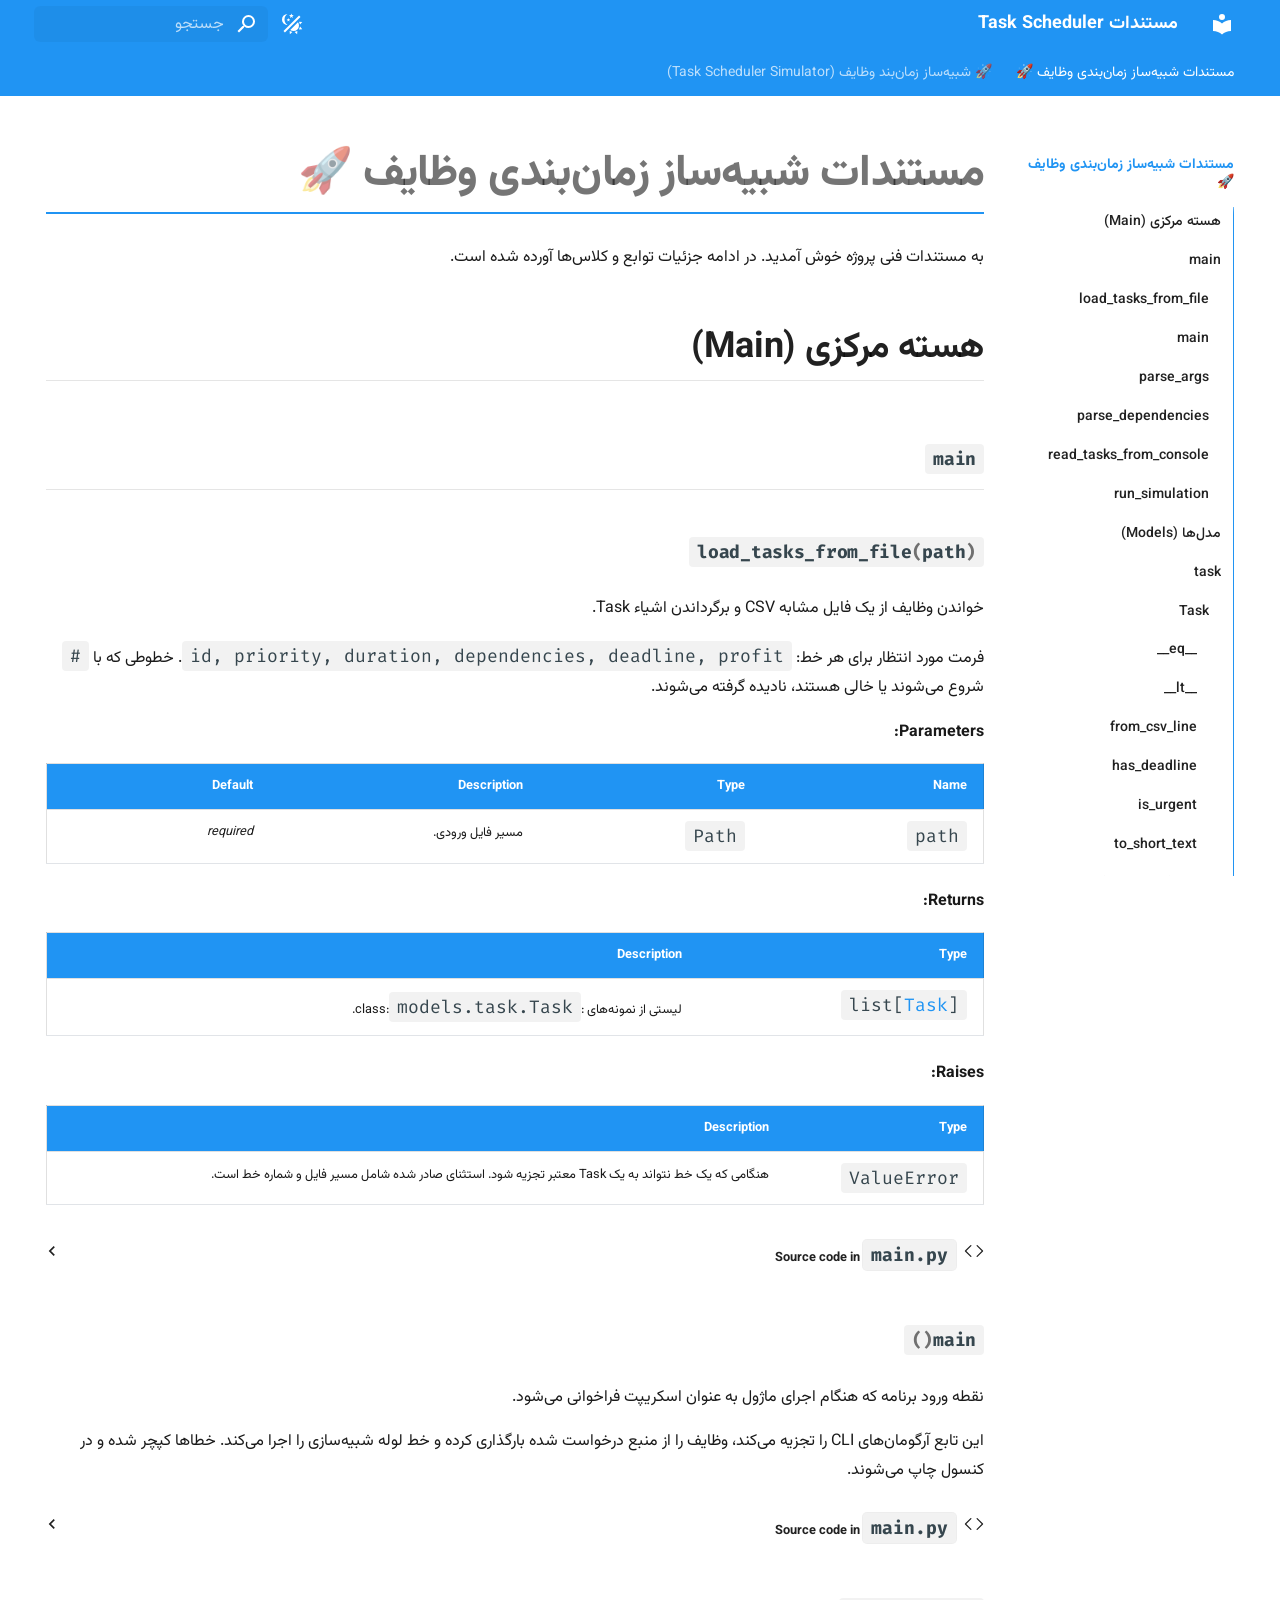
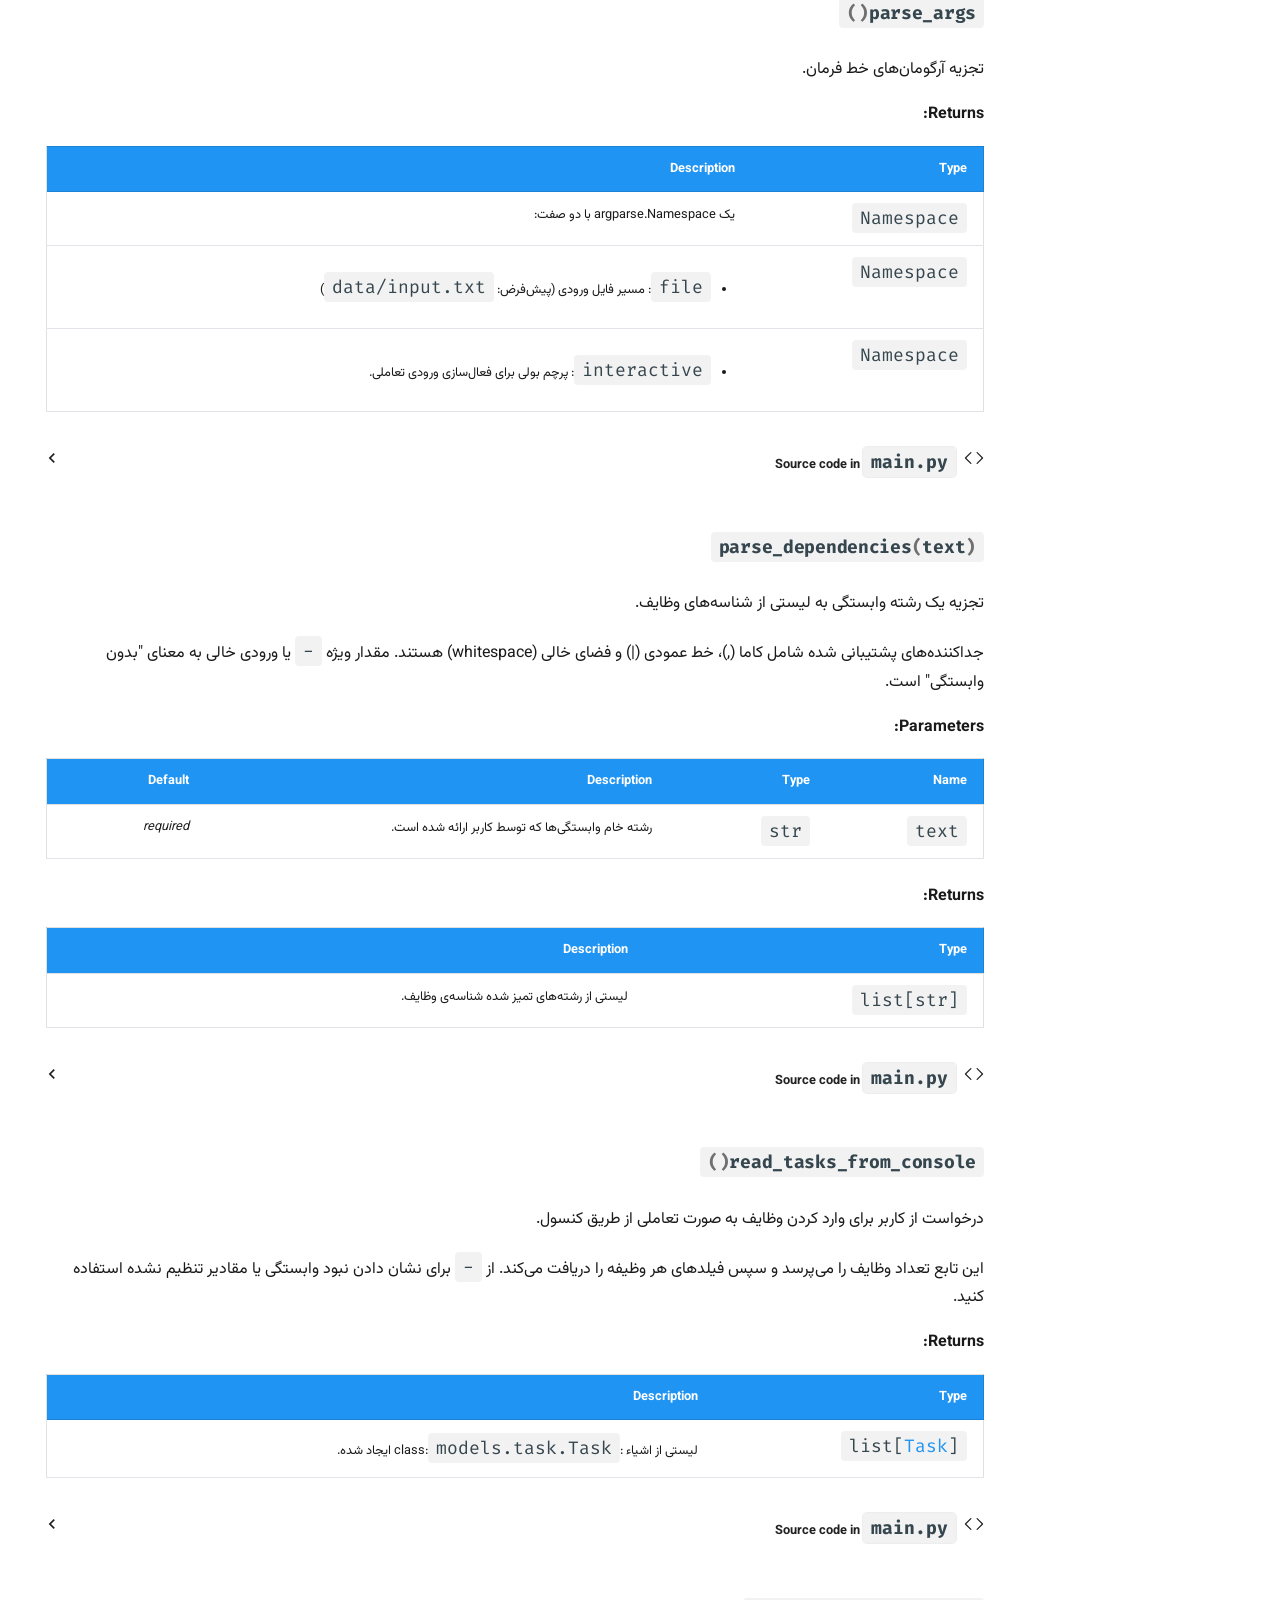
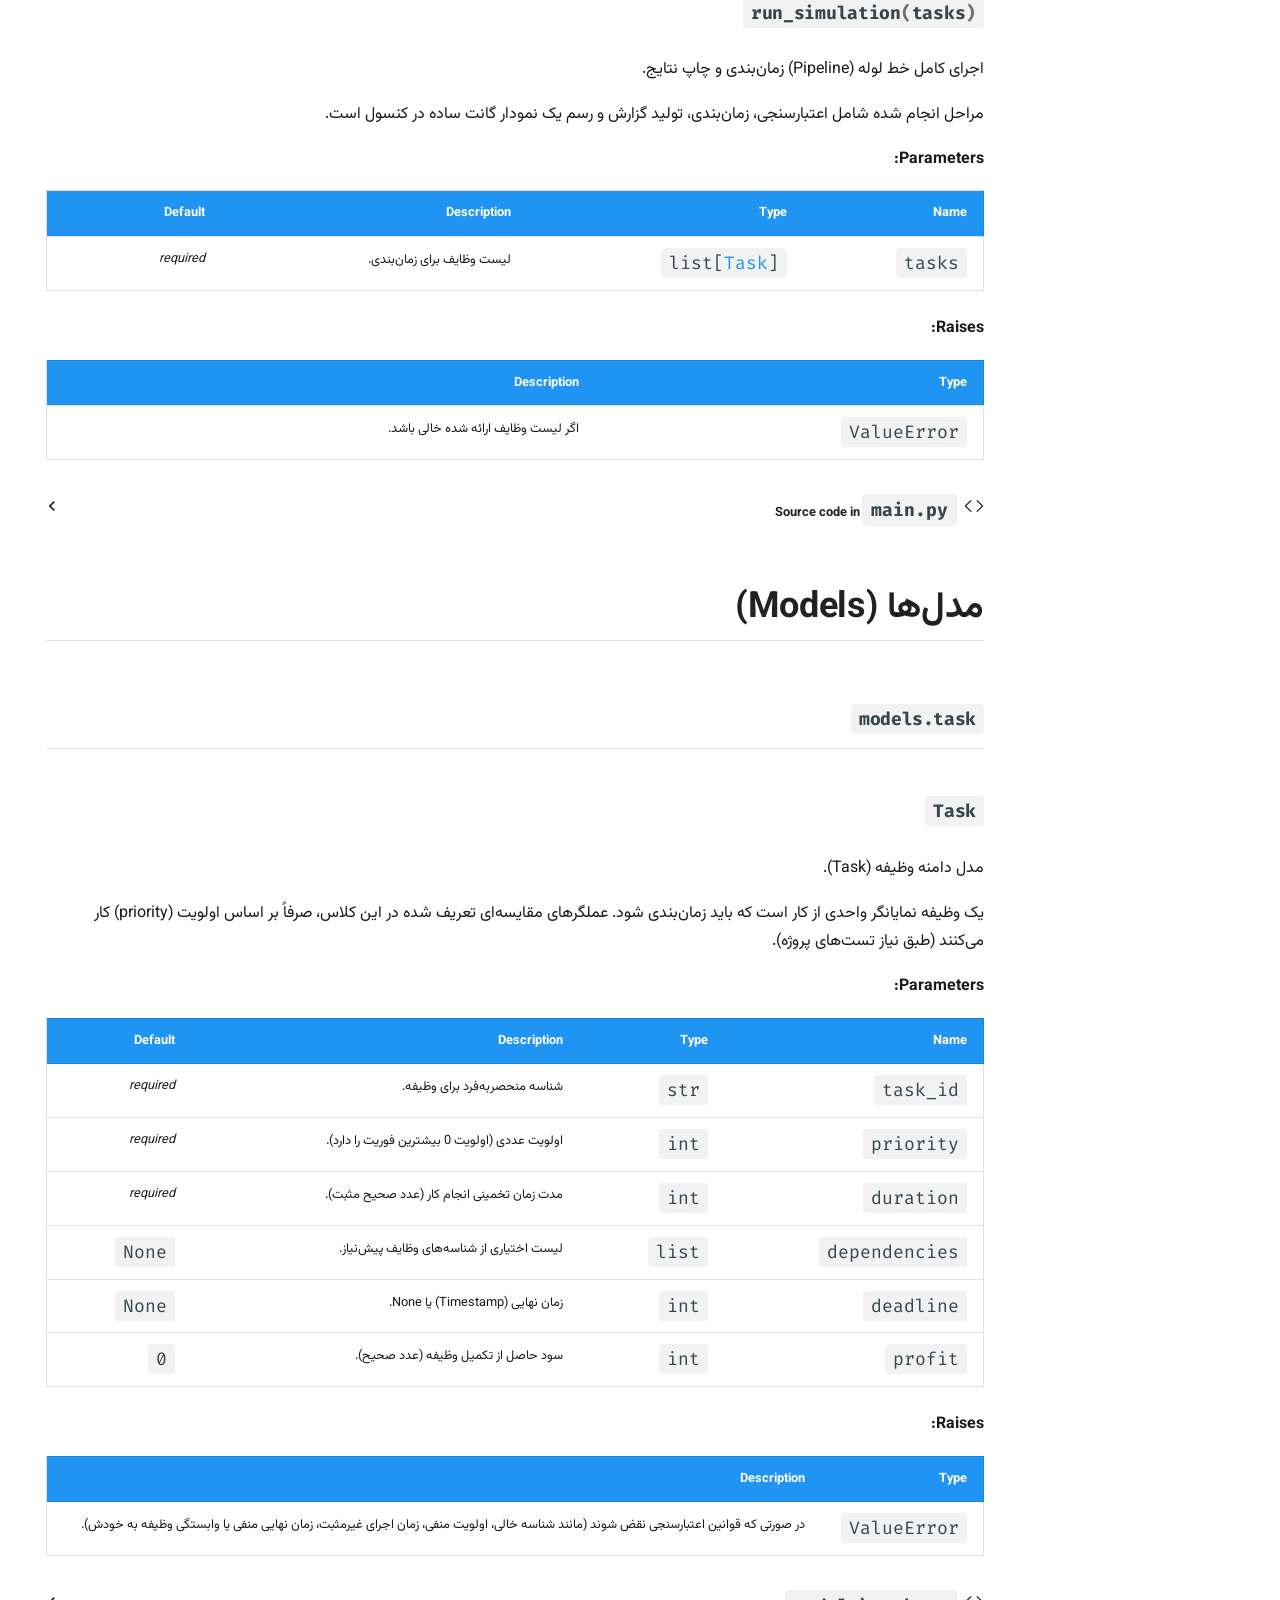
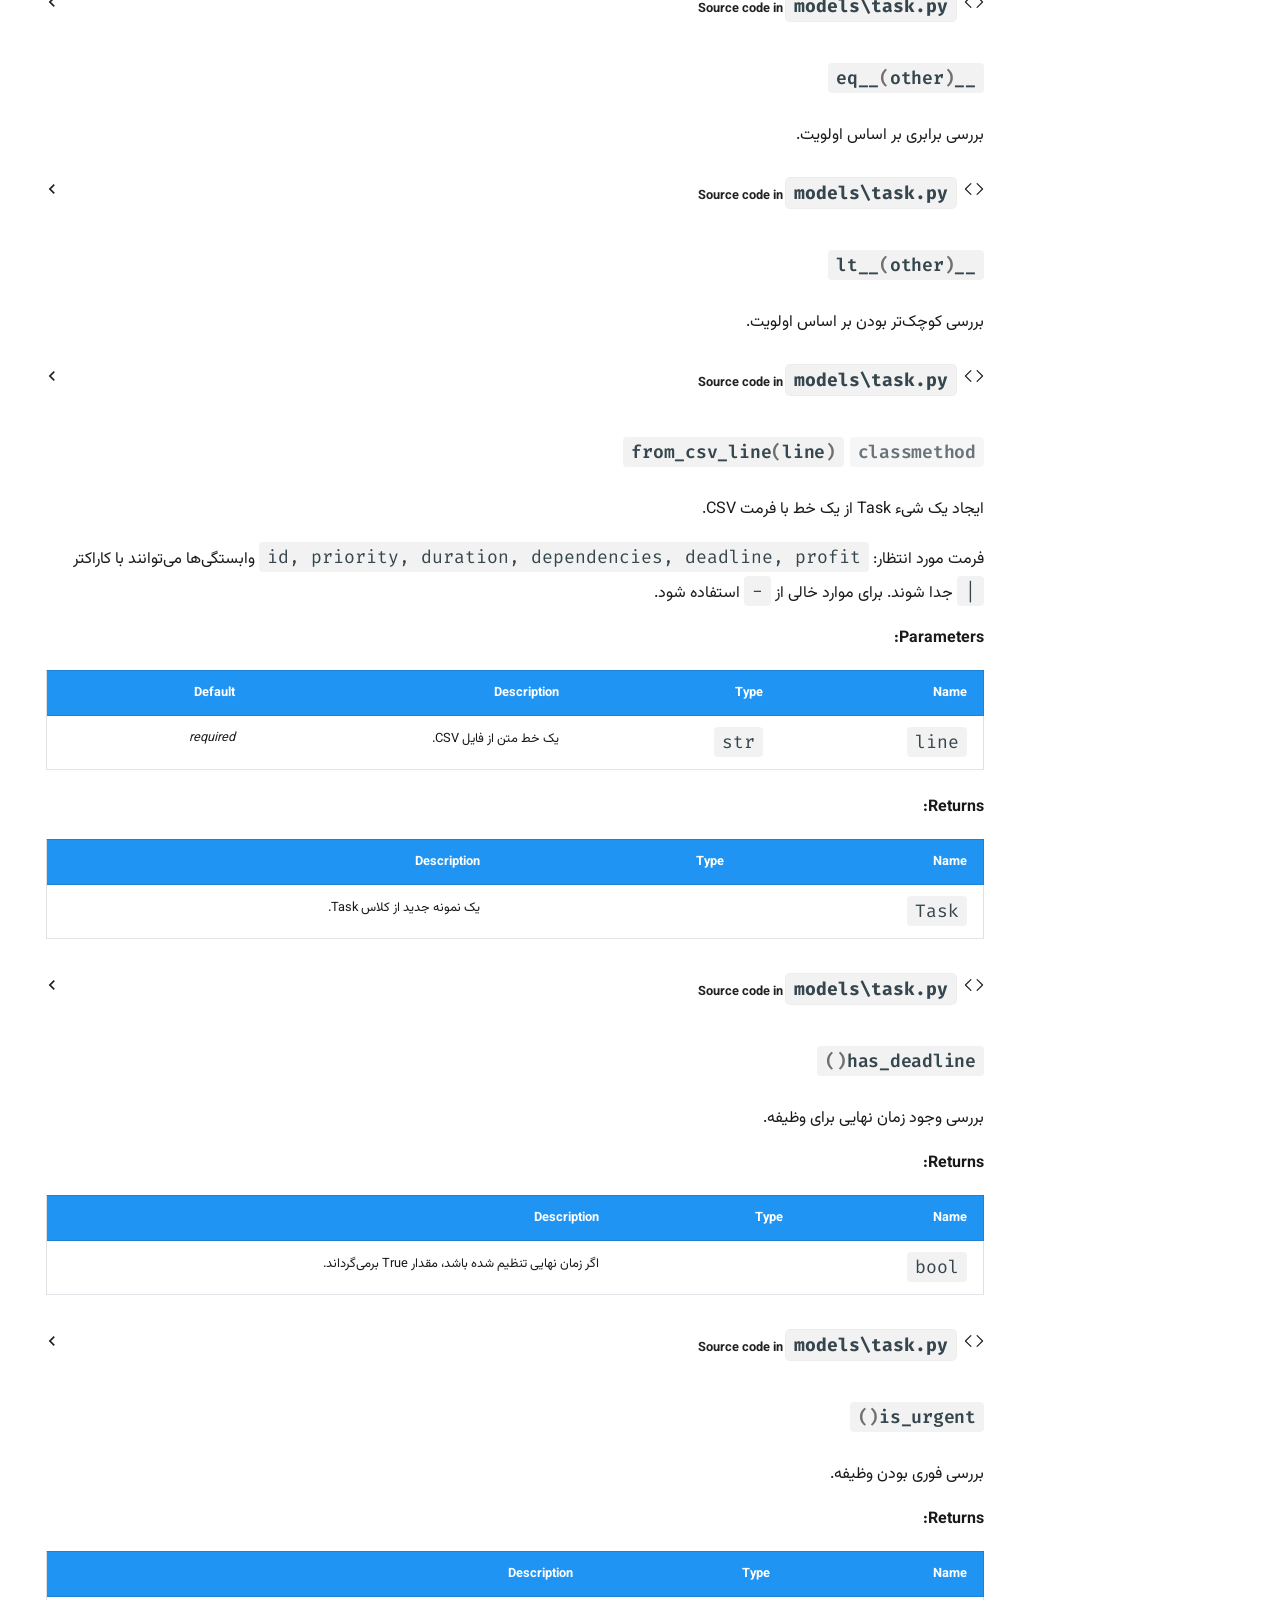
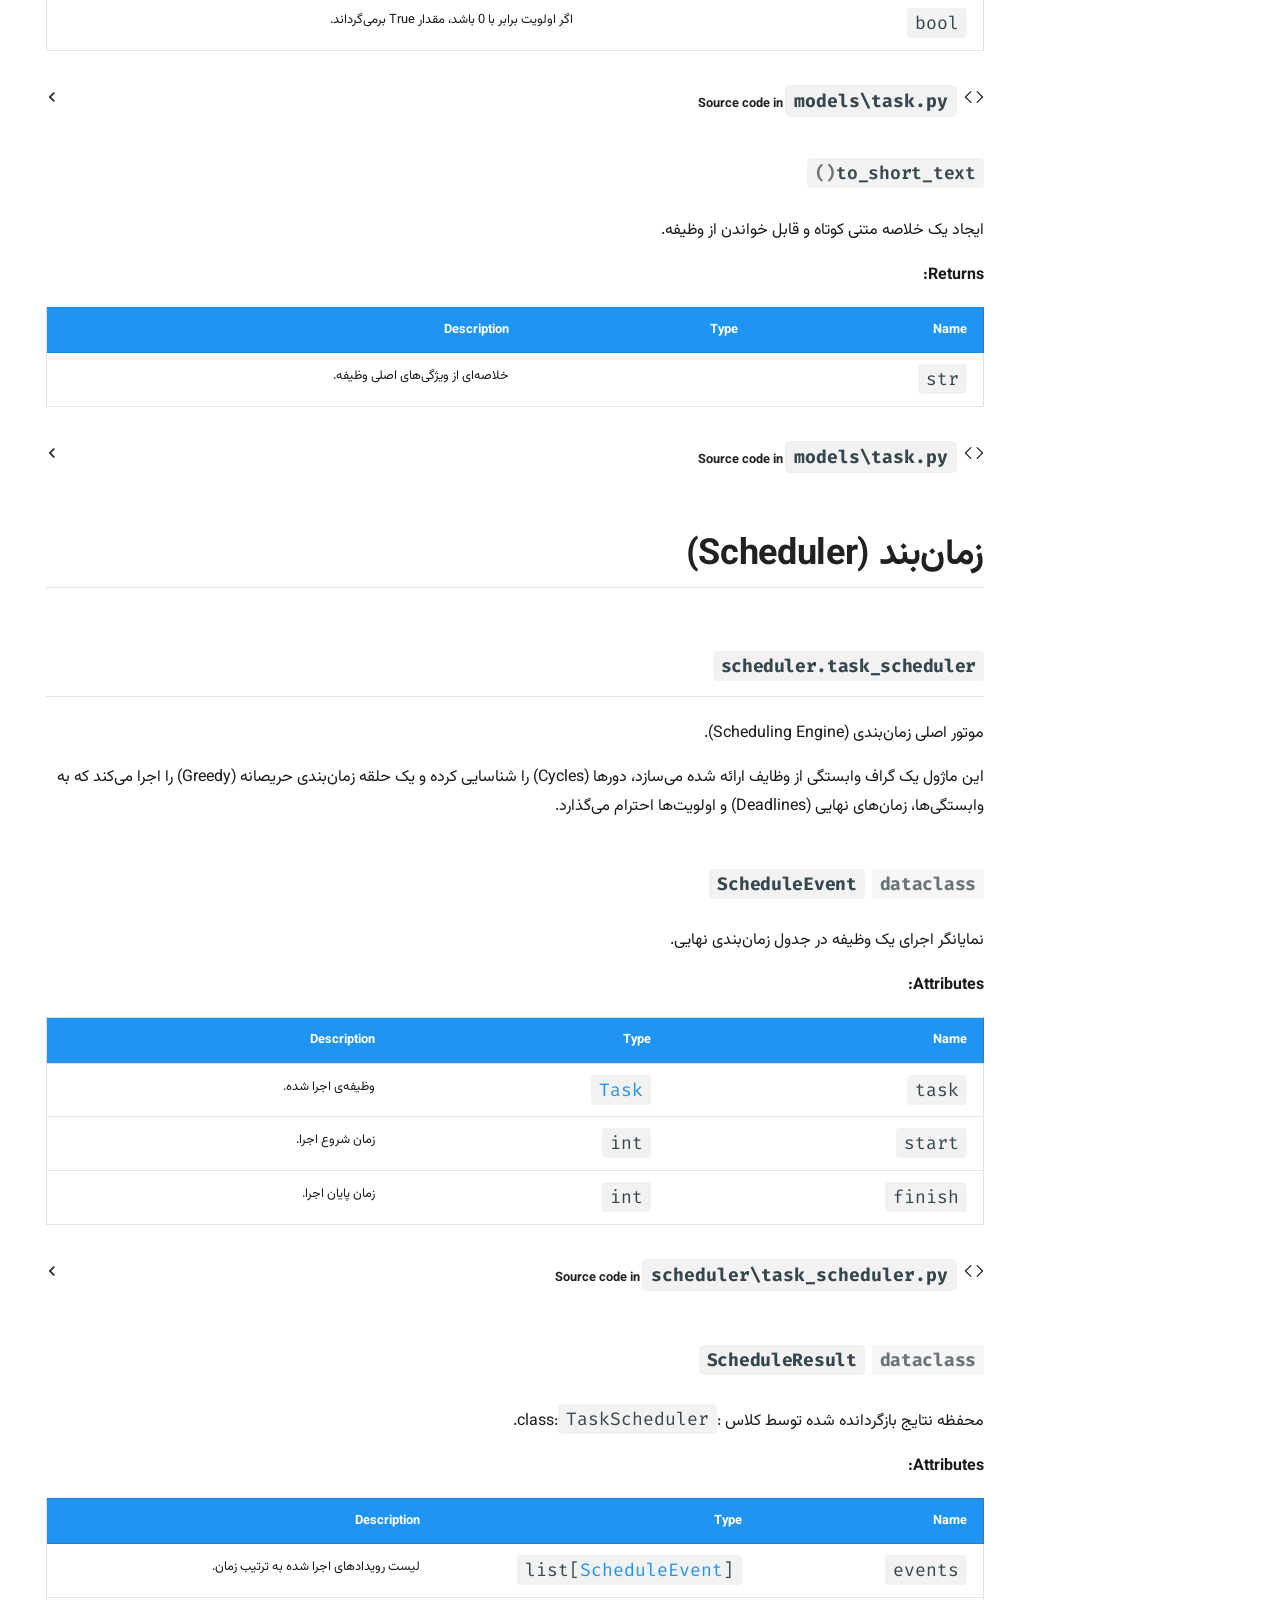
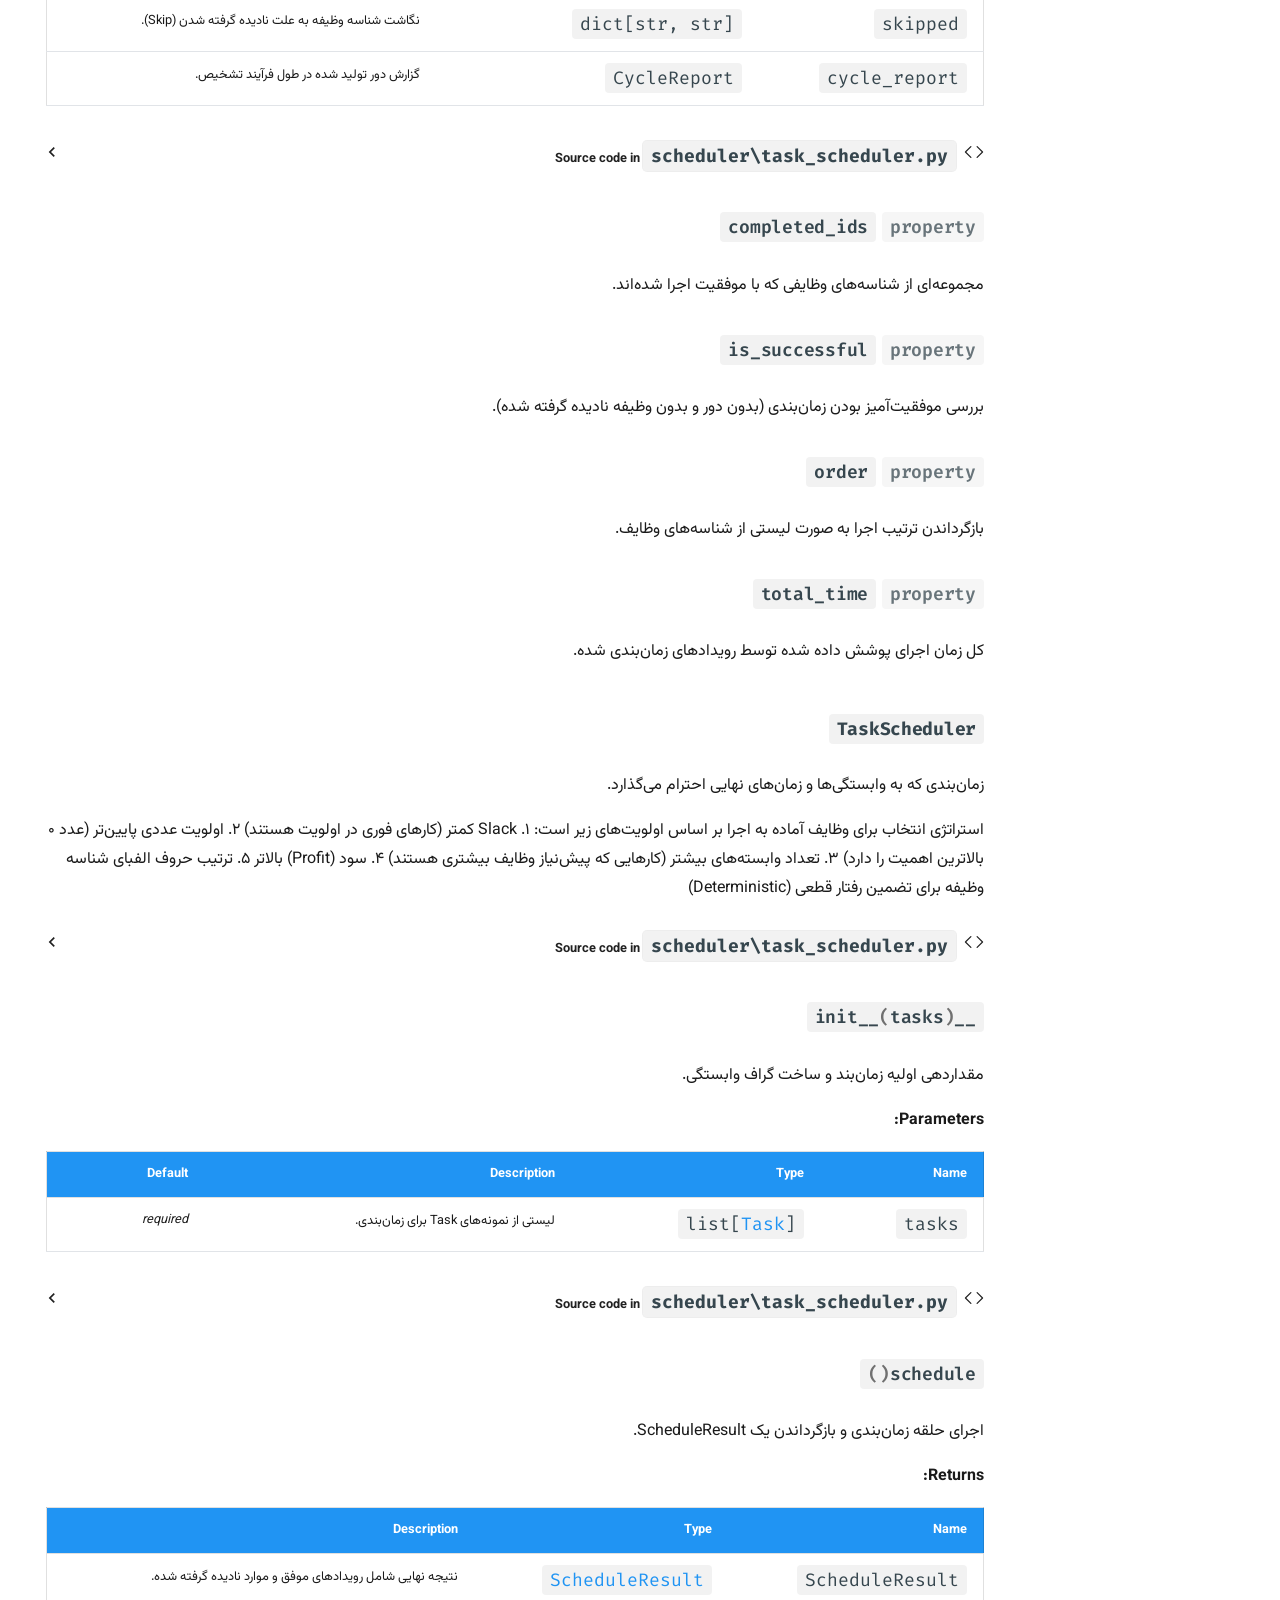
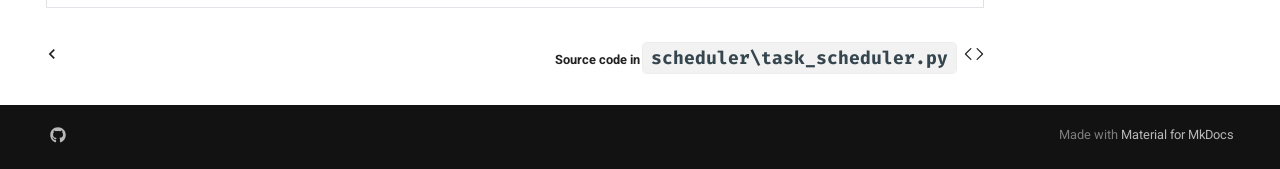
==== index.html @ 0ba15f2e "Deployed d04fdcf with MkDocs version: 1.6.1" ====
<!doctype html>
<html lang="fa" class="no-js">
  <head>
    
      <meta charset="utf-8">
      <meta name="viewport" content="width=device-width,initial-scale=1">
      
        <meta name="description" content="مستندات پروژه شبیه‌ساز زمان‌بند وظایف">
      
      
      
        <link rel="canonical" href="https://your-site-url.com/">
      
      
      
        <link rel="next" href="presentation/">
      
      
        
      
      
      <link rel="icon" href="assets/images/favicon.png">
      <meta name="generator" content="mkdocs-1.6.1, mkdocs-material-9.7.6">
    
    
      
        <title>مستندات Task Scheduler</title>
      
    
    
      <link rel="stylesheet" href="assets/stylesheets/main.484c7ddc.min.css">
      
        
        <link rel="stylesheet" href="assets/stylesheets/palette.ab4e12ef.min.css">
      
      


    
    
      
    
    
      
        
        
        <link rel="preconnect" href="https://fonts.gstatic.com" crossorigin>
        <link rel="stylesheet" href="https://fonts.googleapis.com/css?family=Vazirmatn:300,300i,400,400i,700,700i%7CFira+Code:400,400i,700,700i&display=fallback">
        <style>:root{--md-text-font:"Vazirmatn";--md-code-font:"Fira Code"}</style>
      
    
    
      <link rel="stylesheet" href="assets/_mkdocstrings.css">
    
      <link rel="stylesheet" href="stylesheets/extra.css">
    
    <script>__md_scope=new URL(".",location),__md_hash=e=>[...e].reduce(((e,_)=>(e<<5)-e+_.charCodeAt(0)),0),__md_get=(e,_=localStorage,t=__md_scope)=>JSON.parse(_.getItem(t.pathname+"."+e)),__md_set=(e,_,t=localStorage,a=__md_scope)=>{try{t.setItem(a.pathname+"."+e,JSON.stringify(_))}catch(e){}}</script>
    
      

    
    
  </head>
  
  
    
    
      
    
    
    
    
    <body dir="rtl" data-md-color-scheme="default" data-md-color-primary="blue" data-md-color-accent="blue">
  
    
    <input class="md-toggle" data-md-toggle="drawer" type="checkbox" id="__drawer" autocomplete="off">
    <input class="md-toggle" data-md-toggle="search" type="checkbox" id="__search" autocomplete="off">
    <label class="md-overlay" for="__drawer"></label>
    <div data-md-component="skip">
      
        
        <a href="#_1" class="md-skip">
          پرش به محتویات
        </a>
      
    </div>
    <div data-md-component="announce">
      
    </div>
    
    
      

<header class="md-header" data-md-component="header">
  <nav class="md-header__inner md-grid" aria-label="سرتیتر">
    <a href="." title="مستندات Task Scheduler" class="md-header__button md-logo" aria-label="مستندات Task Scheduler" data-md-component="logo">
      
  
  <svg xmlns="http://www.w3.org/2000/svg" viewBox="0 0 24 24"><path d="M12 8a3 3 0 0 0 3-3 3 3 0 0 0-3-3 3 3 0 0 0-3 3 3 3 0 0 0 3 3m0 3.54C9.64 9.35 6.5 8 3 8v11c3.5 0 6.64 1.35 9 3.54 2.36-2.19 5.5-3.54 9-3.54V8c-3.5 0-6.64 1.35-9 3.54"/></svg>

    </a>
    <label class="md-header__button md-icon" for="__drawer">
      
      <svg xmlns="http://www.w3.org/2000/svg" viewBox="0 0 24 24"><path d="M3 6h18v2H3zm0 5h18v2H3zm0 5h18v2H3z"/></svg>
    </label>
    <div class="md-header__title" data-md-component="header-title">
      <div class="md-header__ellipsis">
        <div class="md-header__topic">
          <span class="md-ellipsis">
            مستندات Task Scheduler
          </span>
        </div>
        <div class="md-header__topic" data-md-component="header-topic">
          <span class="md-ellipsis">
            
              مستندات شبیه‌ساز زمان‌بندی وظایف 🚀
            
          </span>
        </div>
      </div>
    </div>
    
      
        <form class="md-header__option" data-md-component="palette">
  
    
    
    
    <input class="md-option" data-md-color-media="" data-md-color-scheme="default" data-md-color-primary="blue" data-md-color-accent="blue"  aria-label="تغییر به حالت تاریک"  type="radio" name="__palette" id="__palette_0">
    
      <label class="md-header__button md-icon" title="تغییر به حالت تاریک" for="__palette_1" hidden>
        <svg xmlns="http://www.w3.org/2000/svg" viewBox="0 0 24 24"><path d="M7.5 2c-1.79 1.15-3 3.18-3 5.5s1.21 4.35 3.03 5.5C4.46 13 2 10.54 2 7.5A5.5 5.5 0 0 1 7.5 2m11.57 1.5 1.43 1.43L4.93 20.5 3.5 19.07zm-6.18 2.43L11.41 5 9.97 6l.42-1.7L9 3.24l1.75-.12.58-1.65L12 3.1l1.73.03-1.35 1.13zm-3.3 3.61-1.16-.73-1.12.78.34-1.32-1.09-.83 1.36-.09.45-1.29.51 1.27 1.36.03-1.05.87zM19 13.5a5.5 5.5 0 0 1-5.5 5.5c-1.22 0-2.35-.4-3.26-1.07l7.69-7.69c.67.91 1.07 2.04 1.07 3.26m-4.4 6.58 2.77-1.15-.24 3.35zm4.33-2.7 1.15-2.77 2.2 2.54zm1.15-4.96-1.14-2.78 3.34.24zM9.63 18.93l2.77 1.15-2.53 2.19z"/></svg>
      </label>
    
  
    
    
    
    <input class="md-option" data-md-color-media="" data-md-color-scheme="slate" data-md-color-primary="blue" data-md-color-accent="blue"  aria-label="تغییر به حالت روشن"  type="radio" name="__palette" id="__palette_1">
    
      <label class="md-header__button md-icon" title="تغییر به حالت روشن" for="__palette_0" hidden>
        <svg xmlns="http://www.w3.org/2000/svg" viewBox="0 0 24 24"><path d="M7.5 2c-1.79 1.15-3 3.18-3 5.5s1.21 4.35 3.03 5.5C4.46 13 2 10.54 2 7.5A5.5 5.5 0 0 1 7.5 2m11.57 1.5 1.43 1.43L4.93 20.5 3.5 19.07zm-6.18 2.43L11.41 5 9.97 6l.42-1.7L9 3.24l1.75-.12.58-1.65L12 3.1l1.73.03-1.35 1.13zm-3.3 3.61-1.16-.73-1.12.78.34-1.32-1.09-.83 1.36-.09.45-1.29.51 1.27 1.36.03-1.05.87zM19 13.5a5.5 5.5 0 0 1-5.5 5.5c-1.22 0-2.35-.4-3.26-1.07l7.69-7.69c.67.91 1.07 2.04 1.07 3.26m-4.4 6.58 2.77-1.15-.24 3.35zm4.33-2.7 1.15-2.77 2.2 2.54zm1.15-4.96-1.14-2.78 3.34.24zM9.63 18.93l2.77 1.15-2.53 2.19z"/></svg>
      </label>
    
  
</form>
      
    
    
      <script>var palette=__md_get("__palette");if(palette&&palette.color){if("(prefers-color-scheme)"===palette.color.media){var media=matchMedia("(prefers-color-scheme: light)"),input=document.querySelector(media.matches?"[data-md-color-media='(prefers-color-scheme: light)']":"[data-md-color-media='(prefers-color-scheme: dark)']");palette.color.media=input.getAttribute("data-md-color-media"),palette.color.scheme=input.getAttribute("data-md-color-scheme"),palette.color.primary=input.getAttribute("data-md-color-primary"),palette.color.accent=input.getAttribute("data-md-color-accent")}for(var[key,value]of Object.entries(palette.color))document.body.setAttribute("data-md-color-"+key,value)}</script>
    
    
    
      
      
        <label class="md-header__button md-icon" for="__search">
          
          <svg xmlns="http://www.w3.org/2000/svg" viewBox="0 0 24 24"><path d="M9.5 3A6.5 6.5 0 0 1 16 9.5c0 1.61-.59 3.09-1.56 4.23l.27.27h.79l5 5-1.5 1.5-5-5v-.79l-.27-.27A6.52 6.52 0 0 1 9.5 16 6.5 6.5 0 0 1 3 9.5 6.5 6.5 0 0 1 9.5 3m0 2C7 5 5 7 5 9.5S7 14 9.5 14 14 12 14 9.5 12 5 9.5 5"/></svg>
        </label>
        <div class="md-search" data-md-component="search" role="dialog">
  <label class="md-search__overlay" for="__search"></label>
  <div class="md-search__inner" role="search">
    <form class="md-search__form" name="search">
      <input type="text" class="md-search__input" name="query" aria-label="جستجو" placeholder="جستجو" autocapitalize="off" autocorrect="off" autocomplete="off" spellcheck="false" data-md-component="search-query" required>
      <label class="md-search__icon md-icon" for="__search">
        
        <svg xmlns="http://www.w3.org/2000/svg" viewBox="0 0 24 24"><path d="M9.5 3A6.5 6.5 0 0 1 16 9.5c0 1.61-.59 3.09-1.56 4.23l.27.27h.79l5 5-1.5 1.5-5-5v-.79l-.27-.27A6.52 6.52 0 0 1 9.5 16 6.5 6.5 0 0 1 3 9.5 6.5 6.5 0 0 1 9.5 3m0 2C7 5 5 7 5 9.5S7 14 9.5 14 14 12 14 9.5 12 5 9.5 5"/></svg>
        
        <svg xmlns="http://www.w3.org/2000/svg" viewBox="0 0 24 24"><path d="M20 11v2H8l5.5 5.5-1.42 1.42L4.16 12l7.92-7.92L13.5 5.5 8 11z"/></svg>
      </label>
      <nav class="md-search__options" aria-label="جستجو">
        
        <button type="reset" class="md-search__icon md-icon" title="بازنشانی" aria-label="بازنشانی" tabindex="-1">
          
          <svg xmlns="http://www.w3.org/2000/svg" viewBox="0 0 24 24"><path d="M19 6.41 17.59 5 12 10.59 6.41 5 5 6.41 10.59 12 5 17.59 6.41 19 12 13.41 17.59 19 19 17.59 13.41 12z"/></svg>
        </button>
      </nav>
      
    </form>
    <div class="md-search__output">
      <div class="md-search__scrollwrap" tabindex="0" data-md-scrollfix>
        <div class="md-search-result" data-md-component="search-result">
          <div class="md-search-result__meta">
            راه‌اندازی جستجو
          </div>
          <ol class="md-search-result__list" role="presentation"></ol>
        </div>
      </div>
    </div>
  </div>
</div>
      
    
    
  </nav>
  
</header>
    
    <div class="md-container" data-md-component="container">
      
      
        
          
            
<nav class="md-tabs" aria-label="زبانه‌ها" data-md-component="tabs">
  <div class="md-grid">
    <ul class="md-tabs__list">
      
        
  
  
  
    
  
  
    <li class="md-tabs__item md-tabs__item--active">
      <a href="." class="md-tabs__link">
        
  
  
    
  
  مستندات شبیه‌ساز زمان‌بندی وظایف 🚀

      </a>
    </li>
  

      
        
  
  
  
  
    <li class="md-tabs__item">
      <a href="presentation/" class="md-tabs__link">
        
  
  
    
  
  🚀 شبیه‌ساز زمان‌بند وظایف (Task Scheduler Simulator)

      </a>
    </li>
  

      
    </ul>
  </div>
</nav>
          
        
      
      <main class="md-main" data-md-component="main">
        <div class="md-main__inner md-grid">
          
            
              
              <div class="md-sidebar md-sidebar--primary" data-md-component="sidebar" data-md-type="navigation" >
                <div class="md-sidebar__scrollwrap">
                  <div class="md-sidebar__inner">
                    


  


  

<nav class="md-nav md-nav--primary md-nav--lifted md-nav--integrated" aria-label="هدایت" data-md-level="0">
  <label class="md-nav__title" for="__drawer">
    <a href="." title="مستندات Task Scheduler" class="md-nav__button md-logo" aria-label="مستندات Task Scheduler" data-md-component="logo">
      
  
  <svg xmlns="http://www.w3.org/2000/svg" viewBox="0 0 24 24"><path d="M12 8a3 3 0 0 0 3-3 3 3 0 0 0-3-3 3 3 0 0 0-3 3 3 3 0 0 0 3 3m0 3.54C9.64 9.35 6.5 8 3 8v11c3.5 0 6.64 1.35 9 3.54 2.36-2.19 5.5-3.54 9-3.54V8c-3.5 0-6.64 1.35-9 3.54"/></svg>

    </a>
    مستندات Task Scheduler
  </label>
  
  <ul class="md-nav__list" data-md-scrollfix>
    
      
      
  
  
    
  
  
  
    <li class="md-nav__item md-nav__item--active">
      
      <input class="md-nav__toggle md-toggle" type="checkbox" id="__toc">
      
      
        
      
      
        <label class="md-nav__link md-nav__link--active" for="__toc">
          
  
  
  <span class="md-ellipsis">
    
  
    مستندات شبیه‌ساز زمان‌بندی وظایف 🚀
  

    
  </span>
  
  

          <span class="md-nav__icon md-icon"></span>
        </label>
      
      <a href="." class="md-nav__link md-nav__link--active">
        
  
  
  <span class="md-ellipsis">
    
  
    مستندات شبیه‌ساز زمان‌بندی وظایف 🚀
  

    
  </span>
  
  

      </a>
      
        

<nav class="md-nav md-nav--secondary" aria-label="فهرست موضوعات">
  
  
  
    
  
  
    <label class="md-nav__title" for="__toc">
      <span class="md-nav__icon md-icon"></span>
      فهرست موضوعات
    </label>
    <ul class="md-nav__list" data-md-component="toc" data-md-scrollfix>
      
        <li class="md-nav__item">
  <a href="#main_1" class="md-nav__link">
    <span class="md-ellipsis">
      
        هسته مرکزی (Main)
      
    </span>
  </a>
  
</li>
      
        <li class="md-nav__item">
  <a href="#main" class="md-nav__link">
    <span class="md-ellipsis">
      
        main
      
    </span>
  </a>
  
    <nav class="md-nav" aria-label="main">
      <ul class="md-nav__list">
        
          <li class="md-nav__item">
  <a href="#main.load_tasks_from_file" class="md-nav__link">
    <span class="md-ellipsis">
      
        load_tasks_from_file
      
    </span>
  </a>
  
</li>
        
          <li class="md-nav__item">
  <a href="#main.main" class="md-nav__link">
    <span class="md-ellipsis">
      
        main
      
    </span>
  </a>
  
</li>
        
          <li class="md-nav__item">
  <a href="#main.parse_args" class="md-nav__link">
    <span class="md-ellipsis">
      
        parse_args
      
    </span>
  </a>
  
</li>
        
          <li class="md-nav__item">
  <a href="#main.parse_dependencies" class="md-nav__link">
    <span class="md-ellipsis">
      
        parse_dependencies
      
    </span>
  </a>
  
</li>
        
          <li class="md-nav__item">
  <a href="#main.read_tasks_from_console" class="md-nav__link">
    <span class="md-ellipsis">
      
        read_tasks_from_console
      
    </span>
  </a>
  
</li>
        
          <li class="md-nav__item">
  <a href="#main.run_simulation" class="md-nav__link">
    <span class="md-ellipsis">
      
        run_simulation
      
    </span>
  </a>
  
</li>
        
      </ul>
    </nav>
  
</li>
      
        <li class="md-nav__item">
  <a href="#models" class="md-nav__link">
    <span class="md-ellipsis">
      
        مدل‌ها (Models)
      
    </span>
  </a>
  
</li>
      
        <li class="md-nav__item">
  <a href="#models.task" class="md-nav__link">
    <span class="md-ellipsis">
      
        task
      
    </span>
  </a>
  
    <nav class="md-nav" aria-label="task">
      <ul class="md-nav__list">
        
          <li class="md-nav__item">
  <a href="#models.task.Task" class="md-nav__link">
    <span class="md-ellipsis">
      
        Task
      
    </span>
  </a>
  
    <nav class="md-nav" aria-label="Task">
      <ul class="md-nav__list">
        
          <li class="md-nav__item">
  <a href="#models.task.Task.__eq__" class="md-nav__link">
    <span class="md-ellipsis">
      
        __eq__
      
    </span>
  </a>
  
</li>
        
          <li class="md-nav__item">
  <a href="#models.task.Task.__lt__" class="md-nav__link">
    <span class="md-ellipsis">
      
        __lt__
      
    </span>
  </a>
  
</li>
        
          <li class="md-nav__item">
  <a href="#models.task.Task.from_csv_line" class="md-nav__link">
    <span class="md-ellipsis">
      
        from_csv_line
      
    </span>
  </a>
  
</li>
        
          <li class="md-nav__item">
  <a href="#models.task.Task.has_deadline" class="md-nav__link">
    <span class="md-ellipsis">
      
        has_deadline
      
    </span>
  </a>
  
</li>
        
          <li class="md-nav__item">
  <a href="#models.task.Task.is_urgent" class="md-nav__link">
    <span class="md-ellipsis">
      
        is_urgent
      
    </span>
  </a>
  
</li>
        
          <li class="md-nav__item">
  <a href="#models.task.Task.to_short_text" class="md-nav__link">
    <span class="md-ellipsis">
      
        to_short_text
      
    </span>
  </a>
  
</li>
        
      </ul>
    </nav>
  
</li>
        
      </ul>
    </nav>
  
</li>
      
        <li class="md-nav__item">
  <a href="#scheduler" class="md-nav__link">
    <span class="md-ellipsis">
      
        زمان‌بند (Scheduler)
      
    </span>
  </a>
  
</li>
      
        <li class="md-nav__item">
  <a href="#scheduler.task_scheduler" class="md-nav__link">
    <span class="md-ellipsis">
      
        task_scheduler
      
    </span>
  </a>
  
    <nav class="md-nav" aria-label="task_scheduler">
      <ul class="md-nav__list">
        
          <li class="md-nav__item">
  <a href="#scheduler.task_scheduler.ScheduleEvent" class="md-nav__link">
    <span class="md-ellipsis">
      
        ScheduleEvent
      
    </span>
  </a>
  
</li>
        
          <li class="md-nav__item">
  <a href="#scheduler.task_scheduler.ScheduleResult" class="md-nav__link">
    <span class="md-ellipsis">
      
        ScheduleResult
      
    </span>
  </a>
  
    <nav class="md-nav" aria-label="ScheduleResult">
      <ul class="md-nav__list">
        
          <li class="md-nav__item">
  <a href="#scheduler.task_scheduler.ScheduleResult.completed_ids" class="md-nav__link">
    <span class="md-ellipsis">
      
        completed_ids
      
    </span>
  </a>
  
</li>
        
          <li class="md-nav__item">
  <a href="#scheduler.task_scheduler.ScheduleResult.is_successful" class="md-nav__link">
    <span class="md-ellipsis">
      
        is_successful
      
    </span>
  </a>
  
</li>
        
          <li class="md-nav__item">
  <a href="#scheduler.task_scheduler.ScheduleResult.order" class="md-nav__link">
    <span class="md-ellipsis">
      
        order
      
    </span>
  </a>
  
</li>
        
          <li class="md-nav__item">
  <a href="#scheduler.task_scheduler.ScheduleResult.total_time" class="md-nav__link">
    <span class="md-ellipsis">
      
        total_time
      
    </span>
  </a>
  
</li>
        
      </ul>
    </nav>
  
</li>
        
          <li class="md-nav__item">
  <a href="#scheduler.task_scheduler.TaskScheduler" class="md-nav__link">
    <span class="md-ellipsis">
      
        TaskScheduler
      
    </span>
  </a>
  
    <nav class="md-nav" aria-label="TaskScheduler">
      <ul class="md-nav__list">
        
          <li class="md-nav__item">
  <a href="#scheduler.task_scheduler.TaskScheduler.__init__" class="md-nav__link">
    <span class="md-ellipsis">
      
        __init__
      
    </span>
  </a>
  
</li>
        
          <li class="md-nav__item">
  <a href="#scheduler.task_scheduler.TaskScheduler.schedule" class="md-nav__link">
    <span class="md-ellipsis">
      
        schedule
      
    </span>
  </a>
  
</li>
        
      </ul>
    </nav>
  
</li>
        
      </ul>
    </nav>
  
</li>
      
    </ul>
  
</nav>
      
    </li>
  

    
      
      
  
  
  
  
    <li class="md-nav__item">
      <a href="presentation/" class="md-nav__link">
        
  
  
  <span class="md-ellipsis">
    
  
    🚀 شبیه‌ساز زمان‌بند وظایف (Task Scheduler Simulator)
  

    
  </span>
  
  

      </a>
    </li>
  

    
  </ul>
</nav>
                  </div>
                </div>
              </div>
            
            
          
          
            <div class="md-content" data-md-component="content">
              
              <article class="md-content__inner md-typeset">
                
                  



<h1 id="_1">مستندات شبیه‌ساز زمان‌بندی وظایف 🚀<a class="headerlink" href="#_1" title="Permanent link">¶</a></h1>
<p>به مستندات فنی پروژه خوش آمدید. در ادامه جزئیات توابع و کلاس‌ها آورده شده است.</p>
<h2 id="main_1">هسته مرکزی (Main)<a class="headerlink" href="#main_1" title="Permanent link">¶</a></h2>


<div class="doc doc-object doc-module">



<h2 id="main" class="doc doc-heading">
            <code>main</code>


<a href="#main" class="headerlink" title="Permanent link">¶</a></h2>

    <div class="doc doc-contents first">










<div class="doc doc-children">










<div class="doc doc-object doc-function">


<h3 id="main.load_tasks_from_file" class="doc doc-heading">
            <code class="highlight language-python"><span class="n">load_tasks_from_file</span><span class="p">(</span><span class="n">path</span><span class="p">)</span></code>

<a href="#main.load_tasks_from_file" class="headerlink" title="Permanent link">¶</a></h3>


    <div class="doc doc-contents ">

        <p>خواندن وظایف از یک فایل مشابه CSV و برگرداندن اشیاء Task.</p>
<p>فرمت مورد انتظار برای هر خط: <code>id, priority, duration, dependencies, deadline, profit</code>.
خطوطی که با <code>#</code> شروع می‌شوند یا خالی هستند، نادیده گرفته می‌شوند.</p>


<p><span class="doc-section-title">Parameters:</span></p>
    <table>
      <thead>
        <tr>
          <th>Name</th>
          <th>Type</th>
          <th>Description</th>
          <th>Default</th>
        </tr>
      </thead>
      <tbody>
          <tr class="doc-section-item">
            <td>
                <code>path</code>
            </td>
            <td>
                  <code><span title="pathlib.Path">Path</span></code>
            </td>
            <td>
              <div class="doc-md-description">
                <p>مسیر فایل ورودی.</p>
              </div>
            </td>
            <td>
                <em>required</em>
            </td>
          </tr>
      </tbody>
    </table>


    <p><span class="doc-section-title">Returns:</span></p>
    <table>
      <thead>
        <tr>
          <th>Type</th>
          <th>Description</th>
        </tr>
      </thead>
      <tbody>
          <tr class="doc-section-item">
            <td>
                  <code><span title="list">list</span>[<a class="autorefs autorefs-internal" title="Task (models.task.Task)" href="#models.task.Task">Task</a>]</code>
            </td>
            <td>
              <div class="doc-md-description">
                <p>لیستی از نمونه‌های :class:<code>models.task.Task</code>.</p>
              </div>
            </td>
          </tr>
      </tbody>
    </table>


<p><span class="doc-section-title">Raises:</span></p>
    <table>
      <thead>
        <tr>
          <th>Type</th>
          <th>Description</th>
        </tr>
      </thead>
      <tbody>
          <tr class="doc-section-item">
            <td>
                  <code><span title="ValueError">ValueError</span></code>
            </td>
            <td>
              <div class="doc-md-description">
                <p>هنگامی که یک خط نتواند به یک Task معتبر تجزیه شود. 
استثنای صادر شده شامل مسیر فایل و شماره خط است.</p>
              </div>
            </td>
          </tr>
      </tbody>
    </table>


            <details class="mkdocstrings-source">
              <summary>Source code in <code>main.py</code></summary>
              <div class="language-python highlight"><table class="highlighttable"><tr><td class="linenos"><div class="linenodiv"><pre><span></span><span class="normal"><a href="#__codelineno-0-52">52</a></span>
<span class="normal"><a href="#__codelineno-0-53">53</a></span>
<span class="normal"><a href="#__codelineno-0-54">54</a></span>
<span class="normal"><a href="#__codelineno-0-55">55</a></span>
<span class="normal"><a href="#__codelineno-0-56">56</a></span>
<span class="normal"><a href="#__codelineno-0-57">57</a></span>
<span class="normal"><a href="#__codelineno-0-58">58</a></span>
<span class="normal"><a href="#__codelineno-0-59">59</a></span>
<span class="normal"><a href="#__codelineno-0-60">60</a></span>
<span class="normal"><a href="#__codelineno-0-61">61</a></span>
<span class="normal"><a href="#__codelineno-0-62">62</a></span>
<span class="normal"><a href="#__codelineno-0-63">63</a></span>
<span class="normal"><a href="#__codelineno-0-64">64</a></span>
<span class="normal"><a href="#__codelineno-0-65">65</a></span>
<span class="normal"><a href="#__codelineno-0-66">66</a></span>
<span class="normal"><a href="#__codelineno-0-67">67</a></span>
<span class="normal"><a href="#__codelineno-0-68">68</a></span>
<span class="normal"><a href="#__codelineno-0-69">69</a></span>
<span class="normal"><a href="#__codelineno-0-70">70</a></span>
<span class="normal"><a href="#__codelineno-0-71">71</a></span>
<span class="normal"><a href="#__codelineno-0-72">72</a></span>
<span class="normal"><a href="#__codelineno-0-73">73</a></span>
<span class="normal"><a href="#__codelineno-0-74">74</a></span>
<span class="normal"><a href="#__codelineno-0-75">75</a></span>
<span class="normal"><a href="#__codelineno-0-76">76</a></span>
<span class="normal"><a href="#__codelineno-0-77">77</a></span>
<span class="normal"><a href="#__codelineno-0-78">78</a></span>
<span class="normal"><a href="#__codelineno-0-79">79</a></span>
<span class="normal"><a href="#__codelineno-0-80">80</a></span></pre></div></td><td class="code"><div><pre><span></span><code><span id="__span-0-52"><a id="__codelineno-0-52" name="__codelineno-0-52"></a><span class="k">def</span><span class="w"> </span><span class="nf">load_tasks_from_file</span><span class="p">(</span><span class="n">path</span><span class="p">:</span> <span class="n">Path</span><span class="p">)</span> <span class="o">-&gt;</span> <span class="nb">list</span><span class="p">[</span><span class="n">Task</span><span class="p">]:</span>
</span><span id="__span-0-53"><a id="__codelineno-0-53" name="__codelineno-0-53"></a><span class="w">    </span><span class="sd">&quot;&quot;&quot;خواندن وظایف از یک فایل مشابه CSV و برگرداندن اشیاء Task.</span>
</span><span id="__span-0-54"><a id="__codelineno-0-54" name="__codelineno-0-54"></a>
</span><span id="__span-0-55"><a id="__codelineno-0-55" name="__codelineno-0-55"></a><span class="sd">    فرمت مورد انتظار برای هر خط: ``id, priority, duration, dependencies, deadline, profit``.</span>
</span><span id="__span-0-56"><a id="__codelineno-0-56" name="__codelineno-0-56"></a><span class="sd">    خطوطی که با ``#`` شروع می‌شوند یا خالی هستند، نادیده گرفته می‌شوند.</span>
</span><span id="__span-0-57"><a id="__codelineno-0-57" name="__codelineno-0-57"></a>
</span><span id="__span-0-58"><a id="__codelineno-0-58" name="__codelineno-0-58"></a><span class="sd">    Args:</span>
</span><span id="__span-0-59"><a id="__codelineno-0-59" name="__codelineno-0-59"></a><span class="sd">        path: مسیر فایل ورودی.</span>
</span><span id="__span-0-60"><a id="__codelineno-0-60" name="__codelineno-0-60"></a>
</span><span id="__span-0-61"><a id="__codelineno-0-61" name="__codelineno-0-61"></a><span class="sd">    Returns:</span>
</span><span id="__span-0-62"><a id="__codelineno-0-62" name="__codelineno-0-62"></a><span class="sd">        لیستی از نمونه‌های :class:`models.task.Task`.</span>
</span><span id="__span-0-63"><a id="__codelineno-0-63" name="__codelineno-0-63"></a>
</span><span id="__span-0-64"><a id="__codelineno-0-64" name="__codelineno-0-64"></a><span class="sd">    Raises:</span>
</span><span id="__span-0-65"><a id="__codelineno-0-65" name="__codelineno-0-65"></a><span class="sd">        ValueError: هنگامی که یک خط نتواند به یک Task معتبر تجزیه شود. </span>
</span><span id="__span-0-66"><a id="__codelineno-0-66" name="__codelineno-0-66"></a><span class="sd">            استثنای صادر شده شامل مسیر فایل و شماره خط است.</span>
</span><span id="__span-0-67"><a id="__codelineno-0-67" name="__codelineno-0-67"></a><span class="sd">    &quot;&quot;&quot;</span>
</span><span id="__span-0-68"><a id="__codelineno-0-68" name="__codelineno-0-68"></a>
</span><span id="__span-0-69"><a id="__codelineno-0-69" name="__codelineno-0-69"></a>    <span class="n">tasks</span><span class="p">:</span> <span class="nb">list</span><span class="p">[</span><span class="n">Task</span><span class="p">]</span> <span class="o">=</span> <span class="p">[]</span>
</span><span id="__span-0-70"><a id="__codelineno-0-70" name="__codelineno-0-70"></a>    <span class="k">for</span> <span class="n">line_number</span><span class="p">,</span> <span class="n">raw_line</span> <span class="ow">in</span> <span class="nb">enumerate</span><span class="p">(</span><span class="n">path</span><span class="o">.</span><span class="n">read_text</span><span class="p">(</span><span class="n">encoding</span><span class="o">=</span><span class="s2">&quot;utf-8&quot;</span><span class="p">)</span><span class="o">.</span><span class="n">splitlines</span><span class="p">(),</span> <span class="mi">1</span><span class="p">):</span>
</span><span id="__span-0-71"><a id="__codelineno-0-71" name="__codelineno-0-71"></a>        <span class="n">line</span> <span class="o">=</span> <span class="n">raw_line</span><span class="o">.</span><span class="n">strip</span><span class="p">()</span>
</span><span id="__span-0-72"><a id="__codelineno-0-72" name="__codelineno-0-72"></a>        <span class="k">if</span> <span class="ow">not</span> <span class="n">line</span> <span class="ow">or</span> <span class="n">line</span><span class="o">.</span><span class="n">startswith</span><span class="p">(</span><span class="s2">&quot;#&quot;</span><span class="p">):</span>
</span><span id="__span-0-73"><a id="__codelineno-0-73" name="__codelineno-0-73"></a>            <span class="k">continue</span>
</span><span id="__span-0-74"><a id="__codelineno-0-74" name="__codelineno-0-74"></a>
</span><span id="__span-0-75"><a id="__codelineno-0-75" name="__codelineno-0-75"></a>        <span class="k">try</span><span class="p">:</span>
</span><span id="__span-0-76"><a id="__codelineno-0-76" name="__codelineno-0-76"></a>            <span class="n">tasks</span><span class="o">.</span><span class="n">append</span><span class="p">(</span><span class="n">Task</span><span class="o">.</span><span class="n">from_csv_line</span><span class="p">(</span><span class="n">line</span><span class="p">))</span>
</span><span id="__span-0-77"><a id="__codelineno-0-77" name="__codelineno-0-77"></a>        <span class="k">except</span> <span class="ne">ValueError</span> <span class="k">as</span> <span class="n">exc</span><span class="p">:</span>
</span><span id="__span-0-78"><a id="__codelineno-0-78" name="__codelineno-0-78"></a>            <span class="k">raise</span> <span class="ne">ValueError</span><span class="p">(</span><span class="sa">f</span><span class="s2">&quot;</span><span class="si">{</span><span class="n">path</span><span class="si">}</span><span class="s2">:</span><span class="si">{</span><span class="n">line_number</span><span class="si">}</span><span class="s2">: </span><span class="si">{</span><span class="n">exc</span><span class="si">}</span><span class="s2">&quot;</span><span class="p">)</span> <span class="kn">from</span><span class="w"> </span><span class="nn">exc</span>
</span><span id="__span-0-79"><a id="__codelineno-0-79" name="__codelineno-0-79"></a>
</span><span id="__span-0-80"><a id="__codelineno-0-80" name="__codelineno-0-80"></a>    <span class="k">return</span> <span class="n">tasks</span>
</span></code></pre></div></td></tr></table></div>
            </details>
    </div>

</div>

<div class="doc doc-object doc-function">


<h3 id="main.main" class="doc doc-heading">
            <code class="highlight language-python"><span class="n">main</span><span class="p">()</span></code>

<a href="#main.main" class="headerlink" title="Permanent link">¶</a></h3>


    <div class="doc doc-contents ">

        <p>نقطه ورود برنامه که هنگام اجرای ماژول به عنوان اسکریپت فراخوانی می‌شود.</p>
<p>این تابع آرگومان‌های CLI را تجزیه می‌کند، وظایف را از منبع درخواست شده بارگذاری کرده
و خط لوله شبیه‌سازی را اجرا می‌کند. خطاها کپچر شده و در کنسول چاپ می‌شوند.</p>


            <details class="mkdocstrings-source">
              <summary>Source code in <code>main.py</code></summary>
              <div class="language-python highlight"><table class="highlighttable"><tr><td class="linenos"><div class="linenodiv"><pre><span></span><span class="normal"><a href="#__codelineno-0-168">168</a></span>
<span class="normal"><a href="#__codelineno-0-169">169</a></span>
<span class="normal"><a href="#__codelineno-0-170">170</a></span>
<span class="normal"><a href="#__codelineno-0-171">171</a></span>
<span class="normal"><a href="#__codelineno-0-172">172</a></span>
<span class="normal"><a href="#__codelineno-0-173">173</a></span>
<span class="normal"><a href="#__codelineno-0-174">174</a></span>
<span class="normal"><a href="#__codelineno-0-175">175</a></span>
<span class="normal"><a href="#__codelineno-0-176">176</a></span>
<span class="normal"><a href="#__codelineno-0-177">177</a></span>
<span class="normal"><a href="#__codelineno-0-178">178</a></span>
<span class="normal"><a href="#__codelineno-0-179">179</a></span>
<span class="normal"><a href="#__codelineno-0-180">180</a></span>
<span class="normal"><a href="#__codelineno-0-181">181</a></span>
<span class="normal"><a href="#__codelineno-0-182">182</a></span>
<span class="normal"><a href="#__codelineno-0-183">183</a></span>
<span class="normal"><a href="#__codelineno-0-184">184</a></span>
<span class="normal"><a href="#__codelineno-0-185">185</a></span>
<span class="normal"><a href="#__codelineno-0-186">186</a></span></pre></div></td><td class="code"><div><pre><span></span><code><span id="__span-0-168"><a id="__codelineno-0-168" name="__codelineno-0-168"></a><span class="k">def</span><span class="w"> </span><span class="nf">main</span><span class="p">()</span> <span class="o">-&gt;</span> <span class="kc">None</span><span class="p">:</span>
</span><span id="__span-0-169"><a id="__codelineno-0-169" name="__codelineno-0-169"></a><span class="w">    </span><span class="sd">&quot;&quot;&quot;نقطه ورود برنامه که هنگام اجرای ماژول به عنوان اسکریپت فراخوانی می‌شود.</span>
</span><span id="__span-0-170"><a id="__codelineno-0-170" name="__codelineno-0-170"></a>
</span><span id="__span-0-171"><a id="__codelineno-0-171" name="__codelineno-0-171"></a><span class="sd">    این تابع آرگومان‌های CLI را تجزیه می‌کند، وظایف را از منبع درخواست شده بارگذاری کرده</span>
</span><span id="__span-0-172"><a id="__codelineno-0-172" name="__codelineno-0-172"></a><span class="sd">    و خط لوله شبیه‌سازی را اجرا می‌کند. خطاها کپچر شده و در کنسول چاپ می‌شوند.</span>
</span><span id="__span-0-173"><a id="__codelineno-0-173" name="__codelineno-0-173"></a><span class="sd">    &quot;&quot;&quot;</span>
</span><span id="__span-0-174"><a id="__codelineno-0-174" name="__codelineno-0-174"></a>
</span><span id="__span-0-175"><a id="__codelineno-0-175" name="__codelineno-0-175"></a>    <span class="n">args</span> <span class="o">=</span> <span class="n">parse_args</span><span class="p">()</span>
</span><span id="__span-0-176"><a id="__codelineno-0-176" name="__codelineno-0-176"></a>    <span class="k">try</span><span class="p">:</span>
</span><span id="__span-0-177"><a id="__codelineno-0-177" name="__codelineno-0-177"></a>        <span class="k">if</span> <span class="n">args</span><span class="o">.</span><span class="n">interactive</span><span class="p">:</span>
</span><span id="__span-0-178"><a id="__codelineno-0-178" name="__codelineno-0-178"></a>            <span class="n">log</span><span class="p">(</span><span class="s2">&quot;در حال خواندن وظایف از کنسول.&quot;</span><span class="p">)</span>
</span><span id="__span-0-179"><a id="__codelineno-0-179" name="__codelineno-0-179"></a>            <span class="n">tasks</span> <span class="o">=</span> <span class="n">read_tasks_from_console</span><span class="p">()</span>
</span><span id="__span-0-180"><a id="__codelineno-0-180" name="__codelineno-0-180"></a>        <span class="k">else</span><span class="p">:</span>
</span><span id="__span-0-181"><a id="__codelineno-0-181" name="__codelineno-0-181"></a>            <span class="n">log</span><span class="p">(</span><span class="sa">f</span><span class="s2">&quot;در حال خواندن وظایف از </span><span class="si">{</span><span class="n">args</span><span class="o">.</span><span class="n">file</span><span class="si">}</span><span class="s2">.&quot;</span><span class="p">)</span>
</span><span id="__span-0-182"><a id="__codelineno-0-182" name="__codelineno-0-182"></a>            <span class="n">tasks</span> <span class="o">=</span> <span class="n">load_tasks_from_file</span><span class="p">(</span><span class="n">args</span><span class="o">.</span><span class="n">file</span><span class="p">)</span>
</span><span id="__span-0-183"><a id="__codelineno-0-183" name="__codelineno-0-183"></a>
</span><span id="__span-0-184"><a id="__codelineno-0-184" name="__codelineno-0-184"></a>        <span class="n">run_simulation</span><span class="p">(</span><span class="n">tasks</span><span class="p">)</span>
</span><span id="__span-0-185"><a id="__codelineno-0-185" name="__codelineno-0-185"></a>    <span class="k">except</span> <span class="ne">Exception</span> <span class="k">as</span> <span class="n">exc</span><span class="p">:</span>
</span><span id="__span-0-186"><a id="__codelineno-0-186" name="__codelineno-0-186"></a>        <span class="nb">print</span><span class="p">(</span><span class="sa">f</span><span class="s2">&quot;خطا: </span><span class="si">{</span><span class="n">exc</span><span class="si">}</span><span class="s2">&quot;</span><span class="p">)</span>
</span></code></pre></div></td></tr></table></div>
            </details>
    </div>

</div>

<div class="doc doc-object doc-function">


<h3 id="main.parse_args" class="doc doc-heading">
            <code class="highlight language-python"><span class="n">parse_args</span><span class="p">()</span></code>

<a href="#main.parse_args" class="headerlink" title="Permanent link">¶</a></h3>


    <div class="doc doc-contents ">

        <p>تجزیه آرگومان‌های خط فرمان.</p>


    <p><span class="doc-section-title">Returns:</span></p>
    <table>
      <thead>
        <tr>
          <th>Type</th>
          <th>Description</th>
        </tr>
      </thead>
      <tbody>
          <tr class="doc-section-item">
            <td>
                  <code><span title="argparse.Namespace">Namespace</span></code>
            </td>
            <td>
              <div class="doc-md-description">
                <p>یک argparse.Namespace با دو صفت:</p>
              </div>
            </td>
          </tr>
          <tr class="doc-section-item">
            <td>
                  <code><span title="argparse.Namespace">Namespace</span></code>
            </td>
            <td>
              <div class="doc-md-description">
                <ul>
<li><code>file</code>: مسیر فایل ورودی (پیش‌فرض: <code>data/input.txt</code>)</li>
</ul>
              </div>
            </td>
          </tr>
          <tr class="doc-section-item">
            <td>
                  <code><span title="argparse.Namespace">Namespace</span></code>
            </td>
            <td>
              <div class="doc-md-description">
                <ul>
<li><code>interactive</code>: پرچم بولی برای فعال‌سازی ورودی تعاملی.</li>
</ul>
              </div>
            </td>
          </tr>
      </tbody>
    </table>


            <details class="mkdocstrings-source">
              <summary>Source code in <code>main.py</code></summary>
              <div class="language-python highlight"><table class="highlighttable"><tr><td class="linenos"><div class="linenodiv"><pre><span></span><span class="normal"><a href="#__codelineno-0-148">148</a></span>
<span class="normal"><a href="#__codelineno-0-149">149</a></span>
<span class="normal"><a href="#__codelineno-0-150">150</a></span>
<span class="normal"><a href="#__codelineno-0-151">151</a></span>
<span class="normal"><a href="#__codelineno-0-152">152</a></span>
<span class="normal"><a href="#__codelineno-0-153">153</a></span>
<span class="normal"><a href="#__codelineno-0-154">154</a></span>
<span class="normal"><a href="#__codelineno-0-155">155</a></span>
<span class="normal"><a href="#__codelineno-0-156">156</a></span>
<span class="normal"><a href="#__codelineno-0-157">157</a></span>
<span class="normal"><a href="#__codelineno-0-158">158</a></span>
<span class="normal"><a href="#__codelineno-0-159">159</a></span>
<span class="normal"><a href="#__codelineno-0-160">160</a></span>
<span class="normal"><a href="#__codelineno-0-161">161</a></span>
<span class="normal"><a href="#__codelineno-0-162">162</a></span>
<span class="normal"><a href="#__codelineno-0-163">163</a></span>
<span class="normal"><a href="#__codelineno-0-164">164</a></span>
<span class="normal"><a href="#__codelineno-0-165">165</a></span></pre></div></td><td class="code"><div><pre><span></span><code><span id="__span-0-148"><a id="__codelineno-0-148" name="__codelineno-0-148"></a><span class="k">def</span><span class="w"> </span><span class="nf">parse_args</span><span class="p">()</span> <span class="o">-&gt;</span> <span class="n">argparse</span><span class="o">.</span><span class="n">Namespace</span><span class="p">:</span>
</span><span id="__span-0-149"><a id="__codelineno-0-149" name="__codelineno-0-149"></a><span class="w">    </span><span class="sd">&quot;&quot;&quot;تجزیه آرگومان‌های خط فرمان.</span>
</span><span id="__span-0-150"><a id="__codelineno-0-150" name="__codelineno-0-150"></a>
</span><span id="__span-0-151"><a id="__codelineno-0-151" name="__codelineno-0-151"></a><span class="sd">    Returns:</span>
</span><span id="__span-0-152"><a id="__codelineno-0-152" name="__codelineno-0-152"></a><span class="sd">        یک argparse.Namespace با دو صفت:</span>
</span><span id="__span-0-153"><a id="__codelineno-0-153" name="__codelineno-0-153"></a><span class="sd">        - ``file``: مسیر فایل ورودی (پیش‌فرض: ``data/input.txt``)</span>
</span><span id="__span-0-154"><a id="__codelineno-0-154" name="__codelineno-0-154"></a><span class="sd">        - ``interactive``: پرچم بولی برای فعال‌سازی ورودی تعاملی.</span>
</span><span id="__span-0-155"><a id="__codelineno-0-155" name="__codelineno-0-155"></a><span class="sd">    &quot;&quot;&quot;</span>
</span><span id="__span-0-156"><a id="__codelineno-0-156" name="__codelineno-0-156"></a>
</span><span id="__span-0-157"><a id="__codelineno-0-157" name="__codelineno-0-157"></a>    <span class="n">parser</span> <span class="o">=</span> <span class="n">argparse</span><span class="o">.</span><span class="n">ArgumentParser</span><span class="p">(</span><span class="n">description</span><span class="o">=</span><span class="s2">&quot;شبیه‌ساز زمان‌بندی وظایف برای پروژه برنامه سازی پیشرفته ۲.&quot;</span><span class="p">)</span>
</span><span id="__span-0-158"><a id="__codelineno-0-158" name="__codelineno-0-158"></a>
</span><span id="__span-0-159"><a id="__codelineno-0-159" name="__codelineno-0-159"></a>    <span class="n">parser</span><span class="o">.</span><span class="n">add_argument</span><span class="p">(</span><span class="s2">&quot;-f&quot;</span><span class="p">,</span> <span class="s2">&quot;--file&quot;</span><span class="p">,</span> <span class="nb">type</span><span class="o">=</span><span class="n">Path</span><span class="p">,</span> <span class="n">default</span><span class="o">=</span><span class="n">DEFAULT_INPUT_FILE</span><span class="p">,</span>
</span><span id="__span-0-160"><a id="__codelineno-0-160" name="__codelineno-0-160"></a>                        <span class="n">help</span><span class="o">=</span><span class="s2">&quot;مسیر فایل ورودی. پیش‌فرض: data/input.txt&quot;</span><span class="p">)</span>
</span><span id="__span-0-161"><a id="__codelineno-0-161" name="__codelineno-0-161"></a>
</span><span id="__span-0-162"><a id="__codelineno-0-162" name="__codelineno-0-162"></a>    <span class="n">parser</span><span class="o">.</span><span class="n">add_argument</span><span class="p">(</span><span class="s2">&quot;-i&quot;</span><span class="p">,</span> <span class="s2">&quot;--interactive&quot;</span><span class="p">,</span> <span class="n">action</span><span class="o">=</span><span class="s2">&quot;store_true&quot;</span><span class="p">,</span>
</span><span id="__span-0-163"><a id="__codelineno-0-163" name="__codelineno-0-163"></a>                        <span class="n">help</span><span class="o">=</span><span class="s2">&quot;خواندن وظایف از کنسول به جای فایل.&quot;</span><span class="p">)</span>
</span><span id="__span-0-164"><a id="__codelineno-0-164" name="__codelineno-0-164"></a>
</span><span id="__span-0-165"><a id="__codelineno-0-165" name="__codelineno-0-165"></a>    <span class="k">return</span> <span class="n">parser</span><span class="o">.</span><span class="n">parse_args</span><span class="p">()</span>
</span></code></pre></div></td></tr></table></div>
            </details>
    </div>

</div>

<div class="doc doc-object doc-function">


<h3 id="main.parse_dependencies" class="doc doc-heading">
            <code class="highlight language-python"><span class="n">parse_dependencies</span><span class="p">(</span><span class="n">text</span><span class="p">)</span></code>

<a href="#main.parse_dependencies" class="headerlink" title="Permanent link">¶</a></h3>


    <div class="doc doc-contents ">

        <p>تجزیه یک رشته وابستگی به لیستی از شناسه‌های وظایف.</p>
<p>جداکننده‌های پشتیبانی شده شامل کاما (,)، خط عمودی (|) و فضای خالی (whitespace) هستند.
مقدار ویژه <code>-</code> یا ورودی خالی به معنای "بدون وابستگی" است.</p>


<p><span class="doc-section-title">Parameters:</span></p>
    <table>
      <thead>
        <tr>
          <th>Name</th>
          <th>Type</th>
          <th>Description</th>
          <th>Default</th>
        </tr>
      </thead>
      <tbody>
          <tr class="doc-section-item">
            <td>
                <code>text</code>
            </td>
            <td>
                  <code><span title="str">str</span></code>
            </td>
            <td>
              <div class="doc-md-description">
                <p>رشته خام وابستگی‌ها که توسط کاربر ارائه شده است.</p>
              </div>
            </td>
            <td>
                <em>required</em>
            </td>
          </tr>
      </tbody>
    </table>


    <p><span class="doc-section-title">Returns:</span></p>
    <table>
      <thead>
        <tr>
          <th>Type</th>
          <th>Description</th>
        </tr>
      </thead>
      <tbody>
          <tr class="doc-section-item">
            <td>
                  <code><span title="list">list</span>[<span title="str">str</span>]</code>
            </td>
            <td>
              <div class="doc-md-description">
                <p>لیستی از رشته‌های تمیز شده شناسه‌ی وظایف.</p>
              </div>
            </td>
          </tr>
      </tbody>
    </table>


            <details class="mkdocstrings-source">
              <summary>Source code in <code>main.py</code></summary>
              <div class="language-python highlight"><table class="highlighttable"><tr><td class="linenos"><div class="linenodiv"><pre><span></span><span class="normal"><a href="#__codelineno-0-31">31</a></span>
<span class="normal"><a href="#__codelineno-0-32">32</a></span>
<span class="normal"><a href="#__codelineno-0-33">33</a></span>
<span class="normal"><a href="#__codelineno-0-34">34</a></span>
<span class="normal"><a href="#__codelineno-0-35">35</a></span>
<span class="normal"><a href="#__codelineno-0-36">36</a></span>
<span class="normal"><a href="#__codelineno-0-37">37</a></span>
<span class="normal"><a href="#__codelineno-0-38">38</a></span>
<span class="normal"><a href="#__codelineno-0-39">39</a></span>
<span class="normal"><a href="#__codelineno-0-40">40</a></span>
<span class="normal"><a href="#__codelineno-0-41">41</a></span>
<span class="normal"><a href="#__codelineno-0-42">42</a></span>
<span class="normal"><a href="#__codelineno-0-43">43</a></span>
<span class="normal"><a href="#__codelineno-0-44">44</a></span>
<span class="normal"><a href="#__codelineno-0-45">45</a></span>
<span class="normal"><a href="#__codelineno-0-46">46</a></span>
<span class="normal"><a href="#__codelineno-0-47">47</a></span>
<span class="normal"><a href="#__codelineno-0-48">48</a></span>
<span class="normal"><a href="#__codelineno-0-49">49</a></span></pre></div></td><td class="code"><div><pre><span></span><code><span id="__span-0-31"><a id="__codelineno-0-31" name="__codelineno-0-31"></a><span class="k">def</span><span class="w"> </span><span class="nf">parse_dependencies</span><span class="p">(</span><span class="n">text</span><span class="p">:</span> <span class="nb">str</span><span class="p">)</span> <span class="o">-&gt;</span> <span class="nb">list</span><span class="p">[</span><span class="nb">str</span><span class="p">]:</span>
</span><span id="__span-0-32"><a id="__codelineno-0-32" name="__codelineno-0-32"></a><span class="w">    </span><span class="sd">&quot;&quot;&quot;تجزیه یک رشته وابستگی به لیستی از شناسه‌های وظایف.</span>
</span><span id="__span-0-33"><a id="__codelineno-0-33" name="__codelineno-0-33"></a>
</span><span id="__span-0-34"><a id="__codelineno-0-34" name="__codelineno-0-34"></a><span class="sd">    جداکننده‌های پشتیبانی شده شامل کاما (,)، خط عمودی (|) و فضای خالی (whitespace) هستند.</span>
</span><span id="__span-0-35"><a id="__codelineno-0-35" name="__codelineno-0-35"></a><span class="sd">    مقدار ویژه `-` یا ورودی خالی به معنای &quot;بدون وابستگی&quot; است.</span>
</span><span id="__span-0-36"><a id="__codelineno-0-36" name="__codelineno-0-36"></a>
</span><span id="__span-0-37"><a id="__codelineno-0-37" name="__codelineno-0-37"></a><span class="sd">    Args:</span>
</span><span id="__span-0-38"><a id="__codelineno-0-38" name="__codelineno-0-38"></a><span class="sd">        text: رشته خام وابستگی‌ها که توسط کاربر ارائه شده است.</span>
</span><span id="__span-0-39"><a id="__codelineno-0-39" name="__codelineno-0-39"></a>
</span><span id="__span-0-40"><a id="__codelineno-0-40" name="__codelineno-0-40"></a><span class="sd">    Returns:</span>
</span><span id="__span-0-41"><a id="__codelineno-0-41" name="__codelineno-0-41"></a><span class="sd">        لیستی از رشته‌های تمیز شده شناسه‌ی وظایف.</span>
</span><span id="__span-0-42"><a id="__codelineno-0-42" name="__codelineno-0-42"></a><span class="sd">    &quot;&quot;&quot;</span>
</span><span id="__span-0-43"><a id="__codelineno-0-43" name="__codelineno-0-43"></a>
</span><span id="__span-0-44"><a id="__codelineno-0-44" name="__codelineno-0-44"></a>    <span class="k">if</span> <span class="ow">not</span> <span class="n">text</span> <span class="ow">or</span> <span class="n">text</span><span class="o">.</span><span class="n">strip</span><span class="p">()</span> <span class="o">==</span> <span class="s2">&quot;-&quot;</span><span class="p">:</span>
</span><span id="__span-0-45"><a id="__codelineno-0-45" name="__codelineno-0-45"></a>        <span class="k">return</span> <span class="p">[]</span>
</span><span id="__span-0-46"><a id="__codelineno-0-46" name="__codelineno-0-46"></a>
</span><span id="__span-0-47"><a id="__codelineno-0-47" name="__codelineno-0-47"></a>    <span class="n">cleaned</span> <span class="o">=</span> <span class="n">text</span><span class="o">.</span><span class="n">replace</span><span class="p">(</span><span class="s2">&quot;,&quot;</span><span class="p">,</span> <span class="s2">&quot; &quot;</span><span class="p">)</span><span class="o">.</span><span class="n">replace</span><span class="p">(</span><span class="s2">&quot;|&quot;</span><span class="p">,</span> <span class="s2">&quot; &quot;</span><span class="p">)</span>
</span><span id="__span-0-48"><a id="__codelineno-0-48" name="__codelineno-0-48"></a>    <span class="n">parts</span> <span class="o">=</span> <span class="n">cleaned</span><span class="o">.</span><span class="n">split</span><span class="p">()</span>
</span><span id="__span-0-49"><a id="__codelineno-0-49" name="__codelineno-0-49"></a>    <span class="k">return</span> <span class="p">[</span><span class="n">p</span><span class="o">.</span><span class="n">strip</span><span class="p">()</span> <span class="k">for</span> <span class="n">p</span> <span class="ow">in</span> <span class="n">parts</span> <span class="k">if</span> <span class="n">p</span><span class="o">.</span><span class="n">strip</span><span class="p">()]</span>
</span></code></pre></div></td></tr></table></div>
            </details>
    </div>

</div>

<div class="doc doc-object doc-function">


<h3 id="main.read_tasks_from_console" class="doc doc-heading">
            <code class="highlight language-python"><span class="n">read_tasks_from_console</span><span class="p">()</span></code>

<a href="#main.read_tasks_from_console" class="headerlink" title="Permanent link">¶</a></h3>


    <div class="doc doc-contents ">

        <p>درخواست از کاربر برای وارد کردن وظایف به صورت تعاملی از طریق کنسول.</p>
<p>این تابع تعداد وظایف را می‌پرسد و سپس فیلدهای هر وظیفه را دریافت می‌کند.
از <code>-</code> برای نشان دادن نبود وابستگی یا مقادیر تنظیم نشده استفاده کنید.</p>


    <p><span class="doc-section-title">Returns:</span></p>
    <table>
      <thead>
        <tr>
          <th>Type</th>
          <th>Description</th>
        </tr>
      </thead>
      <tbody>
          <tr class="doc-section-item">
            <td>
                  <code><span title="list">list</span>[<a class="autorefs autorefs-internal" title="Task (models.task.Task)" href="#models.task.Task">Task</a>]</code>
            </td>
            <td>
              <div class="doc-md-description">
                <p>لیستی از اشیاء :class:<code>models.task.Task</code> ایجاد شده.</p>
              </div>
            </td>
          </tr>
      </tbody>
    </table>


            <details class="mkdocstrings-source">
              <summary>Source code in <code>main.py</code></summary>
              <div class="language-python highlight"><table class="highlighttable"><tr><td class="linenos"><div class="linenodiv"><pre><span></span><span class="normal"><a href="#__codelineno-0-83"> 83</a></span>
<span class="normal"><a href="#__codelineno-0-84"> 84</a></span>
<span class="normal"><a href="#__codelineno-0-85"> 85</a></span>
<span class="normal"><a href="#__codelineno-0-86"> 86</a></span>
<span class="normal"><a href="#__codelineno-0-87"> 87</a></span>
<span class="normal"><a href="#__codelineno-0-88"> 88</a></span>
<span class="normal"><a href="#__codelineno-0-89"> 89</a></span>
<span class="normal"><a href="#__codelineno-0-90"> 90</a></span>
<span class="normal"><a href="#__codelineno-0-91"> 91</a></span>
<span class="normal"><a href="#__codelineno-0-92"> 92</a></span>
<span class="normal"><a href="#__codelineno-0-93"> 93</a></span>
<span class="normal"><a href="#__codelineno-0-94"> 94</a></span>
<span class="normal"><a href="#__codelineno-0-95"> 95</a></span>
<span class="normal"><a href="#__codelineno-0-96"> 96</a></span>
<span class="normal"><a href="#__codelineno-0-97"> 97</a></span>
<span class="normal"><a href="#__codelineno-0-98"> 98</a></span>
<span class="normal"><a href="#__codelineno-0-99"> 99</a></span>
<span class="normal"><a href="#__codelineno-0-100">100</a></span>
<span class="normal"><a href="#__codelineno-0-101">101</a></span>
<span class="normal"><a href="#__codelineno-0-102">102</a></span>
<span class="normal"><a href="#__codelineno-0-103">103</a></span>
<span class="normal"><a href="#__codelineno-0-104">104</a></span>
<span class="normal"><a href="#__codelineno-0-105">105</a></span>
<span class="normal"><a href="#__codelineno-0-106">106</a></span>
<span class="normal"><a href="#__codelineno-0-107">107</a></span>
<span class="normal"><a href="#__codelineno-0-108">108</a></span>
<span class="normal"><a href="#__codelineno-0-109">109</a></span>
<span class="normal"><a href="#__codelineno-0-110">110</a></span>
<span class="normal"><a href="#__codelineno-0-111">111</a></span>
<span class="normal"><a href="#__codelineno-0-112">112</a></span>
<span class="normal"><a href="#__codelineno-0-113">113</a></span>
<span class="normal"><a href="#__codelineno-0-114">114</a></span>
<span class="normal"><a href="#__codelineno-0-115">115</a></span>
<span class="normal"><a href="#__codelineno-0-116">116</a></span>
<span class="normal"><a href="#__codelineno-0-117">117</a></span></pre></div></td><td class="code"><div><pre><span></span><code><span id="__span-0-83"><a id="__codelineno-0-83" name="__codelineno-0-83"></a><span class="k">def</span><span class="w"> </span><span class="nf">read_tasks_from_console</span><span class="p">()</span> <span class="o">-&gt;</span> <span class="nb">list</span><span class="p">[</span><span class="n">Task</span><span class="p">]:</span>
</span><span id="__span-0-84"><a id="__codelineno-0-84" name="__codelineno-0-84"></a><span class="w">    </span><span class="sd">&quot;&quot;&quot;درخواست از کاربر برای وارد کردن وظایف به صورت تعاملی از طریق کنسول.</span>
</span><span id="__span-0-85"><a id="__codelineno-0-85" name="__codelineno-0-85"></a>
</span><span id="__span-0-86"><a id="__codelineno-0-86" name="__codelineno-0-86"></a><span class="sd">    این تابع تعداد وظایف را می‌پرسد و سپس فیلدهای هر وظیفه را دریافت می‌کند.</span>
</span><span id="__span-0-87"><a id="__codelineno-0-87" name="__codelineno-0-87"></a><span class="sd">    از `-` برای نشان دادن نبود وابستگی یا مقادیر تنظیم نشده استفاده کنید.</span>
</span><span id="__span-0-88"><a id="__codelineno-0-88" name="__codelineno-0-88"></a>
</span><span id="__span-0-89"><a id="__codelineno-0-89" name="__codelineno-0-89"></a><span class="sd">    Returns:</span>
</span><span id="__span-0-90"><a id="__codelineno-0-90" name="__codelineno-0-90"></a><span class="sd">        لیستی از اشیاء :class:`models.task.Task` ایجاد شده.</span>
</span><span id="__span-0-91"><a id="__codelineno-0-91" name="__codelineno-0-91"></a><span class="sd">    &quot;&quot;&quot;</span>
</span><span id="__span-0-92"><a id="__codelineno-0-92" name="__codelineno-0-92"></a>
</span><span id="__span-0-93"><a id="__codelineno-0-93" name="__codelineno-0-93"></a>    <span class="n">count</span> <span class="o">=</span> <span class="nb">int</span><span class="p">(</span><span class="nb">input</span><span class="p">(</span><span class="s2">&quot;تعداد وظایفی که می‌خواهید وارد کنید؟ &quot;</span><span class="p">)</span><span class="o">.</span><span class="n">strip</span><span class="p">())</span>
</span><span id="__span-0-94"><a id="__codelineno-0-94" name="__codelineno-0-94"></a>    <span class="n">tasks</span><span class="p">:</span> <span class="nb">list</span><span class="p">[</span><span class="n">Task</span><span class="p">]</span> <span class="o">=</span> <span class="p">[]</span>
</span><span id="__span-0-95"><a id="__codelineno-0-95" name="__codelineno-0-95"></a>
</span><span id="__span-0-96"><a id="__codelineno-0-96" name="__codelineno-0-96"></a>    <span class="nb">print</span><span class="p">(</span><span class="s2">&quot;وابستگی‌ها را با |، فاصله یا کاما وارد کنید. برای هیچ‌کدام از - استفاده کنید.&quot;</span><span class="p">)</span>
</span><span id="__span-0-97"><a id="__codelineno-0-97" name="__codelineno-0-97"></a>    <span class="nb">print</span><span class="p">(</span><span class="s2">&quot;ددلاین (Deadline) و سود (Profit) ویژگی‌های اختیاری هستند.&quot;</span><span class="p">)</span>
</span><span id="__span-0-98"><a id="__codelineno-0-98" name="__codelineno-0-98"></a>
</span><span id="__span-0-99"><a id="__codelineno-0-99" name="__codelineno-0-99"></a>    <span class="k">for</span> <span class="n">index</span> <span class="ow">in</span> <span class="nb">range</span><span class="p">(</span><span class="mi">1</span><span class="p">,</span> <span class="n">count</span> <span class="o">+</span> <span class="mi">1</span><span class="p">):</span>
</span><span id="__span-0-100"><a id="__codelineno-0-100" name="__codelineno-0-100"></a>        <span class="nb">print</span><span class="p">(</span><span class="sa">f</span><span class="s2">&quot;</span><span class="se">\n</span><span class="s2">وظیفه </span><span class="si">{</span><span class="n">index</span><span class="si">}</span><span class="s2">&quot;</span><span class="p">)</span>
</span><span id="__span-0-101"><a id="__codelineno-0-101" name="__codelineno-0-101"></a>        <span class="n">task_id</span> <span class="o">=</span> <span class="nb">input</span><span class="p">(</span><span class="s2">&quot;شناسه (id): &quot;</span><span class="p">)</span><span class="o">.</span><span class="n">strip</span><span class="p">()</span>
</span><span id="__span-0-102"><a id="__codelineno-0-102" name="__codelineno-0-102"></a>        <span class="n">priority</span> <span class="o">=</span> <span class="nb">int</span><span class="p">(</span><span class="nb">input</span><span class="p">(</span><span class="s2">&quot;اولویت (0 فوری است): &quot;</span><span class="p">)</span><span class="o">.</span><span class="n">strip</span><span class="p">())</span>
</span><span id="__span-0-103"><a id="__codelineno-0-103" name="__codelineno-0-103"></a>        <span class="n">duration</span> <span class="o">=</span> <span class="nb">int</span><span class="p">(</span><span class="nb">input</span><span class="p">(</span><span class="s2">&quot;مدت زمان (duration): &quot;</span><span class="p">)</span><span class="o">.</span><span class="n">strip</span><span class="p">())</span>
</span><span id="__span-0-104"><a id="__codelineno-0-104" name="__codelineno-0-104"></a>
</span><span id="__span-0-105"><a id="__codelineno-0-105" name="__codelineno-0-105"></a>        <span class="n">dependency_text</span> <span class="o">=</span> <span class="nb">input</span><span class="p">(</span><span class="s2">&quot;وابستگی‌ها: &quot;</span><span class="p">)</span><span class="o">.</span><span class="n">strip</span><span class="p">()</span>
</span><span id="__span-0-106"><a id="__codelineno-0-106" name="__codelineno-0-106"></a>        <span class="n">dependencies</span> <span class="o">=</span> <span class="n">parse_dependencies</span><span class="p">(</span><span class="n">dependency_text</span><span class="p">)</span>
</span><span id="__span-0-107"><a id="__codelineno-0-107" name="__codelineno-0-107"></a>
</span><span id="__span-0-108"><a id="__codelineno-0-108" name="__codelineno-0-108"></a>        <span class="n">deadline_text</span> <span class="o">=</span> <span class="nb">input</span><span class="p">(</span><span class="s2">&quot;ددلاین (- برای بدون ددلاین): &quot;</span><span class="p">)</span><span class="o">.</span><span class="n">strip</span><span class="p">()</span>
</span><span id="__span-0-109"><a id="__codelineno-0-109" name="__codelineno-0-109"></a>        <span class="n">deadline</span> <span class="o">=</span> <span class="kc">None</span> <span class="k">if</span> <span class="n">deadline_text</span> <span class="ow">in</span> <span class="p">{</span><span class="s2">&quot;&quot;</span><span class="p">,</span> <span class="s2">&quot;-&quot;</span><span class="p">}</span> <span class="k">else</span> <span class="nb">int</span><span class="p">(</span><span class="n">deadline_text</span><span class="p">)</span>
</span><span id="__span-0-110"><a id="__codelineno-0-110" name="__codelineno-0-110"></a>
</span><span id="__span-0-111"><a id="__codelineno-0-111" name="__codelineno-0-111"></a>        <span class="n">profit_text</span> <span class="o">=</span> <span class="nb">input</span><span class="p">(</span><span class="s2">&quot;سود (- برای 0): &quot;</span><span class="p">)</span><span class="o">.</span><span class="n">strip</span><span class="p">()</span>
</span><span id="__span-0-112"><a id="__codelineno-0-112" name="__codelineno-0-112"></a>        <span class="n">profit</span> <span class="o">=</span> <span class="mi">0</span> <span class="k">if</span> <span class="n">profit_text</span> <span class="ow">in</span> <span class="p">{</span><span class="s2">&quot;&quot;</span><span class="p">,</span> <span class="s2">&quot;-&quot;</span><span class="p">}</span> <span class="k">else</span> <span class="nb">int</span><span class="p">(</span><span class="n">profit_text</span><span class="p">)</span>
</span><span id="__span-0-113"><a id="__codelineno-0-113" name="__codelineno-0-113"></a>
</span><span id="__span-0-114"><a id="__codelineno-0-114" name="__codelineno-0-114"></a>        <span class="n">tasks</span><span class="o">.</span><span class="n">append</span><span class="p">(</span><span class="n">Task</span><span class="p">(</span><span class="n">task_id</span><span class="o">=</span><span class="n">task_id</span><span class="p">,</span> <span class="n">priority</span><span class="o">=</span><span class="n">priority</span><span class="p">,</span> <span class="n">duration</span><span class="o">=</span><span class="n">duration</span><span class="p">,</span>
</span><span id="__span-0-115"><a id="__codelineno-0-115" name="__codelineno-0-115"></a>                          <span class="n">dependencies</span><span class="o">=</span><span class="n">dependencies</span><span class="p">,</span> <span class="n">deadline</span><span class="o">=</span><span class="n">deadline</span><span class="p">,</span> <span class="n">profit</span><span class="o">=</span><span class="n">profit</span><span class="p">))</span>
</span><span id="__span-0-116"><a id="__codelineno-0-116" name="__codelineno-0-116"></a>
</span><span id="__span-0-117"><a id="__codelineno-0-117" name="__codelineno-0-117"></a>    <span class="k">return</span> <span class="n">tasks</span>
</span></code></pre></div></td></tr></table></div>
            </details>
    </div>

</div>

<div class="doc doc-object doc-function">


<h3 id="main.run_simulation" class="doc doc-heading">
            <code class="highlight language-python"><span class="n">run_simulation</span><span class="p">(</span><span class="n">tasks</span><span class="p">)</span></code>

<a href="#main.run_simulation" class="headerlink" title="Permanent link">¶</a></h3>


    <div class="doc doc-contents ">

        <p>اجرای کامل خط لوله (Pipeline) زمان‌بندی و چاپ نتایج.</p>
<p>مراحل انجام شده شامل اعتبارسنجی، زمان‌بندی، تولید گزارش و 
رسم یک نمودار گانت ساده در کنسول است.</p>


<p><span class="doc-section-title">Parameters:</span></p>
    <table>
      <thead>
        <tr>
          <th>Name</th>
          <th>Type</th>
          <th>Description</th>
          <th>Default</th>
        </tr>
      </thead>
      <tbody>
          <tr class="doc-section-item">
            <td>
                <code>tasks</code>
            </td>
            <td>
                  <code><span title="list">list</span>[<a class="autorefs autorefs-internal" title="Task (models.task.Task)" href="#models.task.Task">Task</a>]</code>
            </td>
            <td>
              <div class="doc-md-description">
                <p>لیست وظایف برای زمان‌بندی.</p>
              </div>
            </td>
            <td>
                <em>required</em>
            </td>
          </tr>
      </tbody>
    </table>


<p><span class="doc-section-title">Raises:</span></p>
    <table>
      <thead>
        <tr>
          <th>Type</th>
          <th>Description</th>
        </tr>
      </thead>
      <tbody>
          <tr class="doc-section-item">
            <td>
                  <code><span title="ValueError">ValueError</span></code>
            </td>
            <td>
              <div class="doc-md-description">
                <p>اگر لیست وظایف ارائه شده خالی باشد.</p>
              </div>
            </td>
          </tr>
      </tbody>
    </table>


            <details class="mkdocstrings-source">
              <summary>Source code in <code>main.py</code></summary>
              <div class="language-python highlight"><table class="highlighttable"><tr><td class="linenos"><div class="linenodiv"><pre><span></span><span class="normal"><a href="#__codelineno-0-120">120</a></span>
<span class="normal"><a href="#__codelineno-0-121">121</a></span>
<span class="normal"><a href="#__codelineno-0-122">122</a></span>
<span class="normal"><a href="#__codelineno-0-123">123</a></span>
<span class="normal"><a href="#__codelineno-0-124">124</a></span>
<span class="normal"><a href="#__codelineno-0-125">125</a></span>
<span class="normal"><a href="#__codelineno-0-126">126</a></span>
<span class="normal"><a href="#__codelineno-0-127">127</a></span>
<span class="normal"><a href="#__codelineno-0-128">128</a></span>
<span class="normal"><a href="#__codelineno-0-129">129</a></span>
<span class="normal"><a href="#__codelineno-0-130">130</a></span>
<span class="normal"><a href="#__codelineno-0-131">131</a></span>
<span class="normal"><a href="#__codelineno-0-132">132</a></span>
<span class="normal"><a href="#__codelineno-0-133">133</a></span>
<span class="normal"><a href="#__codelineno-0-134">134</a></span>
<span class="normal"><a href="#__codelineno-0-135">135</a></span>
<span class="normal"><a href="#__codelineno-0-136">136</a></span>
<span class="normal"><a href="#__codelineno-0-137">137</a></span>
<span class="normal"><a href="#__codelineno-0-138">138</a></span>
<span class="normal"><a href="#__codelineno-0-139">139</a></span>
<span class="normal"><a href="#__codelineno-0-140">140</a></span>
<span class="normal"><a href="#__codelineno-0-141">141</a></span>
<span class="normal"><a href="#__codelineno-0-142">142</a></span>
<span class="normal"><a href="#__codelineno-0-143">143</a></span>
<span class="normal"><a href="#__codelineno-0-144">144</a></span>
<span class="normal"><a href="#__codelineno-0-145">145</a></span></pre></div></td><td class="code"><div><pre><span></span><code><span id="__span-0-120"><a id="__codelineno-0-120" name="__codelineno-0-120"></a><span class="k">def</span><span class="w"> </span><span class="nf">run_simulation</span><span class="p">(</span><span class="n">tasks</span><span class="p">:</span> <span class="nb">list</span><span class="p">[</span><span class="n">Task</span><span class="p">])</span> <span class="o">-&gt;</span> <span class="kc">None</span><span class="p">:</span>
</span><span id="__span-0-121"><a id="__codelineno-0-121" name="__codelineno-0-121"></a><span class="w">    </span><span class="sd">&quot;&quot;&quot;اجرای کامل خط لوله (Pipeline) زمان‌بندی و چاپ نتایج.</span>
</span><span id="__span-0-122"><a id="__codelineno-0-122" name="__codelineno-0-122"></a>
</span><span id="__span-0-123"><a id="__codelineno-0-123" name="__codelineno-0-123"></a><span class="sd">    مراحل انجام شده شامل اعتبارسنجی، زمان‌بندی، تولید گزارش و </span>
</span><span id="__span-0-124"><a id="__codelineno-0-124" name="__codelineno-0-124"></a><span class="sd">    رسم یک نمودار گانت ساده در کنسول است.</span>
</span><span id="__span-0-125"><a id="__codelineno-0-125" name="__codelineno-0-125"></a>
</span><span id="__span-0-126"><a id="__codelineno-0-126" name="__codelineno-0-126"></a><span class="sd">    Args:</span>
</span><span id="__span-0-127"><a id="__codelineno-0-127" name="__codelineno-0-127"></a><span class="sd">        tasks: لیست وظایف برای زمان‌بندی.</span>
</span><span id="__span-0-128"><a id="__codelineno-0-128" name="__codelineno-0-128"></a>
</span><span id="__span-0-129"><a id="__codelineno-0-129" name="__codelineno-0-129"></a><span class="sd">    Raises:</span>
</span><span id="__span-0-130"><a id="__codelineno-0-130" name="__codelineno-0-130"></a><span class="sd">        ValueError: اگر لیست وظایف ارائه شده خالی باشد.</span>
</span><span id="__span-0-131"><a id="__codelineno-0-131" name="__codelineno-0-131"></a><span class="sd">    &quot;&quot;&quot;</span>
</span><span id="__span-0-132"><a id="__codelineno-0-132" name="__codelineno-0-132"></a>
</span><span id="__span-0-133"><a id="__codelineno-0-133" name="__codelineno-0-133"></a>    <span class="k">if</span> <span class="ow">not</span> <span class="n">tasks</span><span class="p">:</span>
</span><span id="__span-0-134"><a id="__codelineno-0-134" name="__codelineno-0-134"></a>        <span class="k">raise</span> <span class="ne">ValueError</span><span class="p">(</span><span class="s2">&quot;وظیفه‌ای یافت نشد. وظایف را به data/input.txt اضافه کنید یا از --interactive استفاده کنید.&quot;</span><span class="p">)</span>
</span><span id="__span-0-135"><a id="__codelineno-0-135" name="__codelineno-0-135"></a>
</span><span id="__span-0-136"><a id="__codelineno-0-136" name="__codelineno-0-136"></a>    <span class="nb">print</span><span class="p">(</span><span class="s2">&quot;</span><span class="se">\n</span><span class="s2">وظایف بارگذاری شده:&quot;</span><span class="p">)</span>
</span><span id="__span-0-137"><a id="__codelineno-0-137" name="__codelineno-0-137"></a>    <span class="nb">print</span><span class="p">(</span><span class="n">build_task_table</span><span class="p">(</span><span class="n">tasks</span><span class="p">))</span>
</span><span id="__span-0-138"><a id="__codelineno-0-138" name="__codelineno-0-138"></a>
</span><span id="__span-0-139"><a id="__codelineno-0-139" name="__codelineno-0-139"></a>    <span class="n">scheduler</span> <span class="o">=</span> <span class="n">TaskScheduler</span><span class="p">(</span><span class="n">tasks</span><span class="p">)</span>
</span><span id="__span-0-140"><a id="__codelineno-0-140" name="__codelineno-0-140"></a>    <span class="n">result</span> <span class="o">=</span> <span class="n">scheduler</span><span class="o">.</span><span class="n">schedule</span><span class="p">()</span>
</span><span id="__span-0-141"><a id="__codelineno-0-141" name="__codelineno-0-141"></a>
</span><span id="__span-0-142"><a id="__codelineno-0-142" name="__codelineno-0-142"></a>    <span class="nb">print</span><span class="p">()</span>
</span><span id="__span-0-143"><a id="__codelineno-0-143" name="__codelineno-0-143"></a>    <span class="nb">print</span><span class="p">(</span><span class="n">build_system_report</span><span class="p">(</span><span class="n">tasks</span><span class="p">,</span> <span class="n">result</span><span class="p">))</span>
</span><span id="__span-0-144"><a id="__codelineno-0-144" name="__codelineno-0-144"></a>    <span class="nb">print</span><span class="p">()</span>
</span><span id="__span-0-145"><a id="__codelineno-0-145" name="__codelineno-0-145"></a>    <span class="nb">print</span><span class="p">(</span><span class="n">render_gantt_chart</span><span class="p">(</span><span class="n">result</span><span class="o">.</span><span class="n">events</span><span class="p">))</span>
</span></code></pre></div></td></tr></table></div>
            </details>
    </div>

</div>



  </div>

    </div>

</div><h2 id="models">مدل‌ها (Models)<a class="headerlink" href="#models" title="Permanent link">¶</a></h2>


<div class="doc doc-object doc-module">



<h2 id="models.task" class="doc doc-heading">
            <code>models.task</code>


<a href="#models.task" class="headerlink" title="Permanent link">¶</a></h2>

    <div class="doc doc-contents first">










<div class="doc doc-children">









<div class="doc doc-object doc-class">



<h3 id="models.task.Task" class="doc doc-heading">
            <code>Task</code>


<a href="#models.task.Task" class="headerlink" title="Permanent link">¶</a></h3>


    <div class="doc doc-contents ">



        <p>مدل دامنه وظیفه (Task).</p>
<p>یک وظیفه نمایانگر واحدی از کار است که باید زمان‌بندی شود. عملگرهای مقایسه‌ای
تعریف شده در این کلاس، صرفاً بر اساس اولویت (priority) کار می‌کنند (طبق نیاز تست‌های پروژه).</p>


<p><span class="doc-section-title">Parameters:</span></p>
    <table>
      <thead>
        <tr>
          <th>Name</th>
          <th>Type</th>
          <th>Description</th>
          <th>Default</th>
        </tr>
      </thead>
      <tbody>
          <tr class="doc-section-item">
            <td>
                <code>task_id</code>
            </td>
            <td>
                  <code><span title="str">str</span></code>
            </td>
            <td>
              <div class="doc-md-description">
                <p>شناسه منحصربه‌فرد برای وظیفه.</p>
              </div>
            </td>
            <td>
                <em>required</em>
            </td>
          </tr>
          <tr class="doc-section-item">
            <td>
                <code>priority</code>
            </td>
            <td>
                  <code><span title="int">int</span></code>
            </td>
            <td>
              <div class="doc-md-description">
                <p>اولویت عددی (اولویت 0 بیشترین فوریت را دارد).</p>
              </div>
            </td>
            <td>
                <em>required</em>
            </td>
          </tr>
          <tr class="doc-section-item">
            <td>
                <code>duration</code>
            </td>
            <td>
                  <code><span title="int">int</span></code>
            </td>
            <td>
              <div class="doc-md-description">
                <p>مدت زمان تخمینی انجام کار (عدد صحیح مثبت).</p>
              </div>
            </td>
            <td>
                <em>required</em>
            </td>
          </tr>
          <tr class="doc-section-item">
            <td>
                <code>dependencies</code>
            </td>
            <td>
                  <code><span title="list">list</span></code>
            </td>
            <td>
              <div class="doc-md-description">
                <p>لیست اختیاری از شناسه‌های وظایف پیش‌نیاز.</p>
              </div>
            </td>
            <td>
                  <code>None</code>
            </td>
          </tr>
          <tr class="doc-section-item">
            <td>
                <code>deadline</code>
            </td>
            <td>
                  <code><span title="int">int</span></code>
            </td>
            <td>
              <div class="doc-md-description">
                <p>زمان نهایی (Timestamp) یا None.</p>
              </div>
            </td>
            <td>
                  <code>None</code>
            </td>
          </tr>
          <tr class="doc-section-item">
            <td>
                <code>profit</code>
            </td>
            <td>
                  <code><span title="int">int</span></code>
            </td>
            <td>
              <div class="doc-md-description">
                <p>سود حاصل از تکمیل وظیفه (عدد صحیح).</p>
              </div>
            </td>
            <td>
                  <code>0</code>
            </td>
          </tr>
      </tbody>
    </table>


<p><span class="doc-section-title">Raises:</span></p>
    <table>
      <thead>
        <tr>
          <th>Type</th>
          <th>Description</th>
        </tr>
      </thead>
      <tbody>
          <tr class="doc-section-item">
            <td>
                  <code><span title="ValueError">ValueError</span></code>
            </td>
            <td>
              <div class="doc-md-description">
                <p>در صورتی که قوانین اعتبارسنجی نقض شوند (مانند شناسه خالی، اولویت منفی، 
زمان اجرای غیرمثبت، زمان نهایی منفی یا وابستگی وظیفه به خودش).</p>
              </div>
            </td>
          </tr>
      </tbody>
    </table>








              <details class="mkdocstrings-source">
                <summary>Source code in <code>models\task.py</code></summary>
                <div class="language-python highlight"><table class="highlighttable"><tr><td class="linenos"><div class="linenodiv"><pre><span></span><span class="normal"><a href="#__codelineno-0-4">  4</a></span>
<span class="normal"><a href="#__codelineno-0-5">  5</a></span>
<span class="normal"><a href="#__codelineno-0-6">  6</a></span>
<span class="normal"><a href="#__codelineno-0-7">  7</a></span>
<span class="normal"><a href="#__codelineno-0-8">  8</a></span>
<span class="normal"><a href="#__codelineno-0-9">  9</a></span>
<span class="normal"><a href="#__codelineno-0-10"> 10</a></span>
<span class="normal"><a href="#__codelineno-0-11"> 11</a></span>
<span class="normal"><a href="#__codelineno-0-12"> 12</a></span>
<span class="normal"><a href="#__codelineno-0-13"> 13</a></span>
<span class="normal"><a href="#__codelineno-0-14"> 14</a></span>
<span class="normal"><a href="#__codelineno-0-15"> 15</a></span>
<span class="normal"><a href="#__codelineno-0-16"> 16</a></span>
<span class="normal"><a href="#__codelineno-0-17"> 17</a></span>
<span class="normal"><a href="#__codelineno-0-18"> 18</a></span>
<span class="normal"><a href="#__codelineno-0-19"> 19</a></span>
<span class="normal"><a href="#__codelineno-0-20"> 20</a></span>
<span class="normal"><a href="#__codelineno-0-21"> 21</a></span>
<span class="normal"><a href="#__codelineno-0-22"> 22</a></span>
<span class="normal"><a href="#__codelineno-0-23"> 23</a></span>
<span class="normal"><a href="#__codelineno-0-24"> 24</a></span>
<span class="normal"><a href="#__codelineno-0-25"> 25</a></span>
<span class="normal"><a href="#__codelineno-0-26"> 26</a></span>
<span class="normal"><a href="#__codelineno-0-27"> 27</a></span>
<span class="normal"><a href="#__codelineno-0-28"> 28</a></span>
<span class="normal"><a href="#__codelineno-0-29"> 29</a></span>
<span class="normal"><a href="#__codelineno-0-30"> 30</a></span>
<span class="normal"><a href="#__codelineno-0-31"> 31</a></span>
<span class="normal"><a href="#__codelineno-0-32"> 32</a></span>
<span class="normal"><a href="#__codelineno-0-33"> 33</a></span>
<span class="normal"><a href="#__codelineno-0-34"> 34</a></span>
<span class="normal"><a href="#__codelineno-0-35"> 35</a></span>
<span class="normal"><a href="#__codelineno-0-36"> 36</a></span>
<span class="normal"><a href="#__codelineno-0-37"> 37</a></span>
<span class="normal"><a href="#__codelineno-0-38"> 38</a></span>
<span class="normal"><a href="#__codelineno-0-39"> 39</a></span>
<span class="normal"><a href="#__codelineno-0-40"> 40</a></span>
<span class="normal"><a href="#__codelineno-0-41"> 41</a></span>
<span class="normal"><a href="#__codelineno-0-42"> 42</a></span>
<span class="normal"><a href="#__codelineno-0-43"> 43</a></span>
<span class="normal"><a href="#__codelineno-0-44"> 44</a></span>
<span class="normal"><a href="#__codelineno-0-45"> 45</a></span>
<span class="normal"><a href="#__codelineno-0-46"> 46</a></span>
<span class="normal"><a href="#__codelineno-0-47"> 47</a></span>
<span class="normal"><a href="#__codelineno-0-48"> 48</a></span>
<span class="normal"><a href="#__codelineno-0-49"> 49</a></span>
<span class="normal"><a href="#__codelineno-0-50"> 50</a></span>
<span class="normal"><a href="#__codelineno-0-51"> 51</a></span>
<span class="normal"><a href="#__codelineno-0-52"> 52</a></span>
<span class="normal"><a href="#__codelineno-0-53"> 53</a></span>
<span class="normal"><a href="#__codelineno-0-54"> 54</a></span>
<span class="normal"><a href="#__codelineno-0-55"> 55</a></span>
<span class="normal"><a href="#__codelineno-0-56"> 56</a></span>
<span class="normal"><a href="#__codelineno-0-57"> 57</a></span>
<span class="normal"><a href="#__codelineno-0-58"> 58</a></span>
<span class="normal"><a href="#__codelineno-0-59"> 59</a></span>
<span class="normal"><a href="#__codelineno-0-60"> 60</a></span>
<span class="normal"><a href="#__codelineno-0-61"> 61</a></span>
<span class="normal"><a href="#__codelineno-0-62"> 62</a></span>
<span class="normal"><a href="#__codelineno-0-63"> 63</a></span>
<span class="normal"><a href="#__codelineno-0-64"> 64</a></span>
<span class="normal"><a href="#__codelineno-0-65"> 65</a></span>
<span class="normal"><a href="#__codelineno-0-66"> 66</a></span>
<span class="normal"><a href="#__codelineno-0-67"> 67</a></span>
<span class="normal"><a href="#__codelineno-0-68"> 68</a></span>
<span class="normal"><a href="#__codelineno-0-69"> 69</a></span>
<span class="normal"><a href="#__codelineno-0-70"> 70</a></span>
<span class="normal"><a href="#__codelineno-0-71"> 71</a></span>
<span class="normal"><a href="#__codelineno-0-72"> 72</a></span>
<span class="normal"><a href="#__codelineno-0-73"> 73</a></span>
<span class="normal"><a href="#__codelineno-0-74"> 74</a></span>
<span class="normal"><a href="#__codelineno-0-75"> 75</a></span>
<span class="normal"><a href="#__codelineno-0-76"> 76</a></span>
<span class="normal"><a href="#__codelineno-0-77"> 77</a></span>
<span class="normal"><a href="#__codelineno-0-78"> 78</a></span>
<span class="normal"><a href="#__codelineno-0-79"> 79</a></span>
<span class="normal"><a href="#__codelineno-0-80"> 80</a></span>
<span class="normal"><a href="#__codelineno-0-81"> 81</a></span>
<span class="normal"><a href="#__codelineno-0-82"> 82</a></span>
<span class="normal"><a href="#__codelineno-0-83"> 83</a></span>
<span class="normal"><a href="#__codelineno-0-84"> 84</a></span>
<span class="normal"><a href="#__codelineno-0-85"> 85</a></span>
<span class="normal"><a href="#__codelineno-0-86"> 86</a></span>
<span class="normal"><a href="#__codelineno-0-87"> 87</a></span>
<span class="normal"><a href="#__codelineno-0-88"> 88</a></span>
<span class="normal"><a href="#__codelineno-0-89"> 89</a></span>
<span class="normal"><a href="#__codelineno-0-90"> 90</a></span>
<span class="normal"><a href="#__codelineno-0-91"> 91</a></span>
<span class="normal"><a href="#__codelineno-0-92"> 92</a></span>
<span class="normal"><a href="#__codelineno-0-93"> 93</a></span>
<span class="normal"><a href="#__codelineno-0-94"> 94</a></span>
<span class="normal"><a href="#__codelineno-0-95"> 95</a></span>
<span class="normal"><a href="#__codelineno-0-96"> 96</a></span>
<span class="normal"><a href="#__codelineno-0-97"> 97</a></span>
<span class="normal"><a href="#__codelineno-0-98"> 98</a></span>
<span class="normal"><a href="#__codelineno-0-99"> 99</a></span>
<span class="normal"><a href="#__codelineno-0-100">100</a></span>
<span class="normal"><a href="#__codelineno-0-101">101</a></span>
<span class="normal"><a href="#__codelineno-0-102">102</a></span>
<span class="normal"><a href="#__codelineno-0-103">103</a></span>
<span class="normal"><a href="#__codelineno-0-104">104</a></span>
<span class="normal"><a href="#__codelineno-0-105">105</a></span>
<span class="normal"><a href="#__codelineno-0-106">106</a></span>
<span class="normal"><a href="#__codelineno-0-107">107</a></span>
<span class="normal"><a href="#__codelineno-0-108">108</a></span>
<span class="normal"><a href="#__codelineno-0-109">109</a></span>
<span class="normal"><a href="#__codelineno-0-110">110</a></span>
<span class="normal"><a href="#__codelineno-0-111">111</a></span>
<span class="normal"><a href="#__codelineno-0-112">112</a></span>
<span class="normal"><a href="#__codelineno-0-113">113</a></span>
<span class="normal"><a href="#__codelineno-0-114">114</a></span>
<span class="normal"><a href="#__codelineno-0-115">115</a></span>
<span class="normal"><a href="#__codelineno-0-116">116</a></span>
<span class="normal"><a href="#__codelineno-0-117">117</a></span>
<span class="normal"><a href="#__codelineno-0-118">118</a></span>
<span class="normal"><a href="#__codelineno-0-119">119</a></span>
<span class="normal"><a href="#__codelineno-0-120">120</a></span>
<span class="normal"><a href="#__codelineno-0-121">121</a></span>
<span class="normal"><a href="#__codelineno-0-122">122</a></span>
<span class="normal"><a href="#__codelineno-0-123">123</a></span>
<span class="normal"><a href="#__codelineno-0-124">124</a></span>
<span class="normal"><a href="#__codelineno-0-125">125</a></span>
<span class="normal"><a href="#__codelineno-0-126">126</a></span>
<span class="normal"><a href="#__codelineno-0-127">127</a></span>
<span class="normal"><a href="#__codelineno-0-128">128</a></span>
<span class="normal"><a href="#__codelineno-0-129">129</a></span>
<span class="normal"><a href="#__codelineno-0-130">130</a></span>
<span class="normal"><a href="#__codelineno-0-131">131</a></span>
<span class="normal"><a href="#__codelineno-0-132">132</a></span>
<span class="normal"><a href="#__codelineno-0-133">133</a></span>
<span class="normal"><a href="#__codelineno-0-134">134</a></span>
<span class="normal"><a href="#__codelineno-0-135">135</a></span>
<span class="normal"><a href="#__codelineno-0-136">136</a></span>
<span class="normal"><a href="#__codelineno-0-137">137</a></span>
<span class="normal"><a href="#__codelineno-0-138">138</a></span>
<span class="normal"><a href="#__codelineno-0-139">139</a></span></pre></div></td><td class="code"><div><pre><span></span><code><span id="__span-0-4"><a id="__codelineno-0-4" name="__codelineno-0-4"></a><span class="nd">@total_ordering</span>
</span><span id="__span-0-5"><a id="__codelineno-0-5" name="__codelineno-0-5"></a><span class="k">class</span><span class="w"> </span><span class="nc">Task</span><span class="p">:</span>
</span><span id="__span-0-6"><a id="__codelineno-0-6" name="__codelineno-0-6"></a><span class="w">    </span><span class="sd">&quot;&quot;&quot;مدل دامنه وظیفه (Task).</span>
</span><span id="__span-0-7"><a id="__codelineno-0-7" name="__codelineno-0-7"></a>
</span><span id="__span-0-8"><a id="__codelineno-0-8" name="__codelineno-0-8"></a><span class="sd">    یک وظیفه نمایانگر واحدی از کار است که باید زمان‌بندی شود. عملگرهای مقایسه‌ای</span>
</span><span id="__span-0-9"><a id="__codelineno-0-9" name="__codelineno-0-9"></a><span class="sd">    تعریف شده در این کلاس، صرفاً بر اساس اولویت (priority) کار می‌کنند (طبق نیاز تست‌های پروژه).</span>
</span><span id="__span-0-10"><a id="__codelineno-0-10" name="__codelineno-0-10"></a>
</span><span id="__span-0-11"><a id="__codelineno-0-11" name="__codelineno-0-11"></a><span class="sd">    Args:</span>
</span><span id="__span-0-12"><a id="__codelineno-0-12" name="__codelineno-0-12"></a><span class="sd">        task_id (str): شناسه منحصربه‌فرد برای وظیفه.</span>
</span><span id="__span-0-13"><a id="__codelineno-0-13" name="__codelineno-0-13"></a><span class="sd">        priority (int): اولویت عددی (اولویت 0 بیشترین فوریت را دارد).</span>
</span><span id="__span-0-14"><a id="__codelineno-0-14" name="__codelineno-0-14"></a><span class="sd">        duration (int): مدت زمان تخمینی انجام کار (عدد صحیح مثبت).</span>
</span><span id="__span-0-15"><a id="__codelineno-0-15" name="__codelineno-0-15"></a><span class="sd">        dependencies (list, optional): لیست اختیاری از شناسه‌های وظایف پیش‌نیاز.</span>
</span><span id="__span-0-16"><a id="__codelineno-0-16" name="__codelineno-0-16"></a><span class="sd">        deadline (int, optional): زمان نهایی (Timestamp) یا None.</span>
</span><span id="__span-0-17"><a id="__codelineno-0-17" name="__codelineno-0-17"></a><span class="sd">        profit (int, optional): سود حاصل از تکمیل وظیفه (عدد صحیح).</span>
</span><span id="__span-0-18"><a id="__codelineno-0-18" name="__codelineno-0-18"></a>
</span><span id="__span-0-19"><a id="__codelineno-0-19" name="__codelineno-0-19"></a><span class="sd">    Raises:</span>
</span><span id="__span-0-20"><a id="__codelineno-0-20" name="__codelineno-0-20"></a><span class="sd">        ValueError: در صورتی که قوانین اعتبارسنجی نقض شوند (مانند شناسه خالی، اولویت منفی، </span>
</span><span id="__span-0-21"><a id="__codelineno-0-21" name="__codelineno-0-21"></a><span class="sd">            زمان اجرای غیرمثبت، زمان نهایی منفی یا وابستگی وظیفه به خودش).</span>
</span><span id="__span-0-22"><a id="__codelineno-0-22" name="__codelineno-0-22"></a><span class="sd">    &quot;&quot;&quot;</span>
</span><span id="__span-0-23"><a id="__codelineno-0-23" name="__codelineno-0-23"></a>
</span><span id="__span-0-24"><a id="__codelineno-0-24" name="__codelineno-0-24"></a>    <span class="k">def</span><span class="w"> </span><span class="fm">__init__</span><span class="p">(</span><span class="bp">self</span><span class="p">,</span> <span class="n">task_id</span><span class="p">,</span> <span class="n">priority</span><span class="p">,</span> <span class="n">duration</span><span class="p">,</span> <span class="n">dependencies</span><span class="o">=</span><span class="kc">None</span><span class="p">,</span> <span class="n">deadline</span><span class="o">=</span><span class="kc">None</span><span class="p">,</span> <span class="n">profit</span><span class="o">=</span><span class="mi">0</span><span class="p">):</span>
</span><span id="__span-0-25"><a id="__codelineno-0-25" name="__codelineno-0-25"></a>        <span class="k">if</span> <span class="n">dependencies</span> <span class="ow">is</span> <span class="kc">None</span><span class="p">:</span>
</span><span id="__span-0-26"><a id="__codelineno-0-26" name="__codelineno-0-26"></a>            <span class="n">dependencies</span> <span class="o">=</span> <span class="p">[]</span>
</span><span id="__span-0-27"><a id="__codelineno-0-27" name="__codelineno-0-27"></a>
</span><span id="__span-0-28"><a id="__codelineno-0-28" name="__codelineno-0-28"></a>        <span class="bp">self</span><span class="o">.</span><span class="n">task_id</span> <span class="o">=</span> <span class="n">task_id</span><span class="o">.</span><span class="n">strip</span><span class="p">()</span>
</span><span id="__span-0-29"><a id="__codelineno-0-29" name="__codelineno-0-29"></a>        <span class="bp">self</span><span class="o">.</span><span class="n">priority</span> <span class="o">=</span> <span class="n">priority</span>
</span><span id="__span-0-30"><a id="__codelineno-0-30" name="__codelineno-0-30"></a>        <span class="bp">self</span><span class="o">.</span><span class="n">duration</span> <span class="o">=</span> <span class="n">duration</span>
</span><span id="__span-0-31"><a id="__codelineno-0-31" name="__codelineno-0-31"></a>        <span class="bp">self</span><span class="o">.</span><span class="n">dependencies</span> <span class="o">=</span> <span class="n">dependencies</span>
</span><span id="__span-0-32"><a id="__codelineno-0-32" name="__codelineno-0-32"></a>        <span class="bp">self</span><span class="o">.</span><span class="n">deadline</span> <span class="o">=</span> <span class="n">deadline</span>
</span><span id="__span-0-33"><a id="__codelineno-0-33" name="__codelineno-0-33"></a>        <span class="bp">self</span><span class="o">.</span><span class="n">profit</span> <span class="o">=</span> <span class="n">profit</span>
</span><span id="__span-0-34"><a id="__codelineno-0-34" name="__codelineno-0-34"></a>
</span><span id="__span-0-35"><a id="__codelineno-0-35" name="__codelineno-0-35"></a>        <span class="c1"># اجرای اعتبارسنجی در هنگام نمونه‌سازی</span>
</span><span id="__span-0-36"><a id="__codelineno-0-36" name="__codelineno-0-36"></a>        <span class="bp">self</span><span class="o">.</span><span class="n">_validate</span><span class="p">()</span>
</span><span id="__span-0-37"><a id="__codelineno-0-37" name="__codelineno-0-37"></a>
</span><span id="__span-0-38"><a id="__codelineno-0-38" name="__codelineno-0-38"></a>    <span class="k">def</span><span class="w"> </span><span class="nf">_validate</span><span class="p">(</span><span class="bp">self</span><span class="p">):</span>
</span><span id="__span-0-39"><a id="__codelineno-0-39" name="__codelineno-0-39"></a><span class="w">        </span><span class="sd">&quot;&quot;&quot;اعتبارسنجی داخلی فیلدهای وظیفه.</span>
</span><span id="__span-0-40"><a id="__codelineno-0-40" name="__codelineno-0-40"></a>
</span><span id="__span-0-41"><a id="__codelineno-0-41" name="__codelineno-0-41"></a><span class="sd">        رشته‌های وابستگی را پاک‌سازی کرده و قوانین اصلی داده‌ها را بررسی می‌کند.</span>
</span><span id="__span-0-42"><a id="__codelineno-0-42" name="__codelineno-0-42"></a><span class="sd">        &quot;&quot;&quot;</span>
</span><span id="__span-0-43"><a id="__codelineno-0-43" name="__codelineno-0-43"></a>
</span><span id="__span-0-44"><a id="__codelineno-0-44" name="__codelineno-0-44"></a>        <span class="c1"># پاک‌سازی لیست وابستگی‌ها از فضاهای خالی</span>
</span><span id="__span-0-45"><a id="__codelineno-0-45" name="__codelineno-0-45"></a>        <span class="n">clean_deps</span> <span class="o">=</span> <span class="p">[]</span>
</span><span id="__span-0-46"><a id="__codelineno-0-46" name="__codelineno-0-46"></a>        <span class="k">for</span> <span class="n">d</span> <span class="ow">in</span> <span class="bp">self</span><span class="o">.</span><span class="n">dependencies</span><span class="p">:</span>
</span><span id="__span-0-47"><a id="__codelineno-0-47" name="__codelineno-0-47"></a>            <span class="n">d</span> <span class="o">=</span> <span class="n">d</span><span class="o">.</span><span class="n">strip</span><span class="p">()</span>
</span><span id="__span-0-48"><a id="__codelineno-0-48" name="__codelineno-0-48"></a>            <span class="k">if</span> <span class="n">d</span><span class="p">:</span>
</span><span id="__span-0-49"><a id="__codelineno-0-49" name="__codelineno-0-49"></a>                <span class="n">clean_deps</span><span class="o">.</span><span class="n">append</span><span class="p">(</span><span class="n">d</span><span class="p">)</span>
</span><span id="__span-0-50"><a id="__codelineno-0-50" name="__codelineno-0-50"></a>        <span class="bp">self</span><span class="o">.</span><span class="n">dependencies</span> <span class="o">=</span> <span class="n">clean_deps</span>
</span><span id="__span-0-51"><a id="__codelineno-0-51" name="__codelineno-0-51"></a>
</span><span id="__span-0-52"><a id="__codelineno-0-52" name="__codelineno-0-52"></a>        <span class="c1"># بررسی خالی نبودن شناسه</span>
</span><span id="__span-0-53"><a id="__codelineno-0-53" name="__codelineno-0-53"></a>        <span class="k">if</span> <span class="bp">self</span><span class="o">.</span><span class="n">task_id</span> <span class="o">==</span> <span class="s2">&quot;&quot;</span><span class="p">:</span>
</span><span id="__span-0-54"><a id="__codelineno-0-54" name="__codelineno-0-54"></a>            <span class="k">raise</span> <span class="ne">ValueError</span><span class="p">(</span><span class="s2">&quot;Task id cannot be empty&quot;</span><span class="p">)</span>
</span><span id="__span-0-55"><a id="__codelineno-0-55" name="__codelineno-0-55"></a>
</span><span id="__span-0-56"><a id="__codelineno-0-56" name="__codelineno-0-56"></a>        <span class="c1"># اولویت نمی‌تواند عدد منفی باشد</span>
</span><span id="__span-0-57"><a id="__codelineno-0-57" name="__codelineno-0-57"></a>        <span class="k">if</span> <span class="bp">self</span><span class="o">.</span><span class="n">priority</span> <span class="o">&lt;</span> <span class="mi">0</span><span class="p">:</span>
</span><span id="__span-0-58"><a id="__codelineno-0-58" name="__codelineno-0-58"></a>            <span class="k">raise</span> <span class="ne">ValueError</span><span class="p">(</span><span class="s2">&quot;Priority must be &gt;= 0&quot;</span><span class="p">)</span>
</span><span id="__span-0-59"><a id="__codelineno-0-59" name="__codelineno-0-59"></a>
</span><span id="__span-0-60"><a id="__codelineno-0-60" name="__codelineno-0-60"></a>        <span class="c1"># مدت زمان اجرا باید حتماً بزرگتر از صفر باشد</span>
</span><span id="__span-0-61"><a id="__codelineno-0-61" name="__codelineno-0-61"></a>        <span class="k">if</span> <span class="bp">self</span><span class="o">.</span><span class="n">duration</span> <span class="o">&lt;=</span> <span class="mi">0</span><span class="p">:</span>
</span><span id="__span-0-62"><a id="__codelineno-0-62" name="__codelineno-0-62"></a>            <span class="k">raise</span> <span class="ne">ValueError</span><span class="p">(</span><span class="s2">&quot;Duration must be &gt; 0&quot;</span><span class="p">)</span>
</span><span id="__span-0-63"><a id="__codelineno-0-63" name="__codelineno-0-63"></a>
</span><span id="__span-0-64"><a id="__codelineno-0-64" name="__codelineno-0-64"></a>        <span class="c1"># زمان نهایی در صورت وجود نباید منفی باشد</span>
</span><span id="__span-0-65"><a id="__codelineno-0-65" name="__codelineno-0-65"></a>        <span class="k">if</span> <span class="bp">self</span><span class="o">.</span><span class="n">deadline</span> <span class="ow">is</span> <span class="ow">not</span> <span class="kc">None</span> <span class="ow">and</span> <span class="bp">self</span><span class="o">.</span><span class="n">deadline</span> <span class="o">&lt;</span> <span class="mi">0</span><span class="p">:</span>
</span><span id="__span-0-66"><a id="__codelineno-0-66" name="__codelineno-0-66"></a>            <span class="k">raise</span> <span class="ne">ValueError</span><span class="p">(</span><span class="s2">&quot;Deadline cannot be negative&quot;</span><span class="p">)</span>
</span><span id="__span-0-67"><a id="__codelineno-0-67" name="__codelineno-0-67"></a>
</span><span id="__span-0-68"><a id="__codelineno-0-68" name="__codelineno-0-68"></a>        <span class="c1"># یک وظیفه نمی‌تواند به خودش وابسته باشد</span>
</span><span id="__span-0-69"><a id="__codelineno-0-69" name="__codelineno-0-69"></a>        <span class="k">if</span> <span class="bp">self</span><span class="o">.</span><span class="n">task_id</span> <span class="ow">in</span> <span class="bp">self</span><span class="o">.</span><span class="n">dependencies</span><span class="p">:</span>
</span><span id="__span-0-70"><a id="__codelineno-0-70" name="__codelineno-0-70"></a>            <span class="k">raise</span> <span class="ne">ValueError</span><span class="p">(</span><span class="s2">&quot;Task cannot depend on itself&quot;</span><span class="p">)</span>
</span><span id="__span-0-71"><a id="__codelineno-0-71" name="__codelineno-0-71"></a>
</span><span id="__span-0-72"><a id="__codelineno-0-72" name="__codelineno-0-72"></a>    <span class="k">def</span><span class="w"> </span><span class="fm">__lt__</span><span class="p">(</span><span class="bp">self</span><span class="p">,</span> <span class="n">other</span><span class="p">):</span>
</span><span id="__span-0-73"><a id="__codelineno-0-73" name="__codelineno-0-73"></a><span class="w">        </span><span class="sd">&quot;&quot;&quot;بررسی کوچک‌تر بودن بر اساس اولویت.&quot;&quot;&quot;</span>
</span><span id="__span-0-74"><a id="__codelineno-0-74" name="__codelineno-0-74"></a>        <span class="k">return</span> <span class="bp">self</span><span class="o">.</span><span class="n">priority</span> <span class="o">&lt;</span> <span class="n">other</span><span class="o">.</span><span class="n">priority</span>
</span><span id="__span-0-75"><a id="__codelineno-0-75" name="__codelineno-0-75"></a>
</span><span id="__span-0-76"><a id="__codelineno-0-76" name="__codelineno-0-76"></a>    <span class="k">def</span><span class="w"> </span><span class="fm">__eq__</span><span class="p">(</span><span class="bp">self</span><span class="p">,</span> <span class="n">other</span><span class="p">):</span>
</span><span id="__span-0-77"><a id="__codelineno-0-77" name="__codelineno-0-77"></a><span class="w">        </span><span class="sd">&quot;&quot;&quot;بررسی برابری بر اساس اولویت.&quot;&quot;&quot;</span>
</span><span id="__span-0-78"><a id="__codelineno-0-78" name="__codelineno-0-78"></a>        <span class="k">return</span> <span class="bp">self</span><span class="o">.</span><span class="n">priority</span> <span class="o">==</span> <span class="n">other</span><span class="o">.</span><span class="n">priority</span>
</span><span id="__span-0-79"><a id="__codelineno-0-79" name="__codelineno-0-79"></a>
</span><span id="__span-0-80"><a id="__codelineno-0-80" name="__codelineno-0-80"></a>    <span class="k">def</span><span class="w"> </span><span class="nf">is_urgent</span><span class="p">(</span><span class="bp">self</span><span class="p">):</span>
</span><span id="__span-0-81"><a id="__codelineno-0-81" name="__codelineno-0-81"></a><span class="w">        </span><span class="sd">&quot;&quot;&quot;بررسی فوری بودن وظیفه.</span>
</span><span id="__span-0-82"><a id="__codelineno-0-82" name="__codelineno-0-82"></a>
</span><span id="__span-0-83"><a id="__codelineno-0-83" name="__codelineno-0-83"></a><span class="sd">        Returns:</span>
</span><span id="__span-0-84"><a id="__codelineno-0-84" name="__codelineno-0-84"></a><span class="sd">            bool: اگر اولویت برابر با 0 باشد، مقدار True برمی‌گرداند.</span>
</span><span id="__span-0-85"><a id="__codelineno-0-85" name="__codelineno-0-85"></a><span class="sd">        &quot;&quot;&quot;</span>
</span><span id="__span-0-86"><a id="__codelineno-0-86" name="__codelineno-0-86"></a>        <span class="k">return</span> <span class="bp">self</span><span class="o">.</span><span class="n">priority</span> <span class="o">==</span> <span class="mi">0</span>
</span><span id="__span-0-87"><a id="__codelineno-0-87" name="__codelineno-0-87"></a>
</span><span id="__span-0-88"><a id="__codelineno-0-88" name="__codelineno-0-88"></a>    <span class="k">def</span><span class="w"> </span><span class="nf">has_deadline</span><span class="p">(</span><span class="bp">self</span><span class="p">):</span>
</span><span id="__span-0-89"><a id="__codelineno-0-89" name="__codelineno-0-89"></a><span class="w">        </span><span class="sd">&quot;&quot;&quot;بررسی وجود زمان نهایی برای وظیفه.</span>
</span><span id="__span-0-90"><a id="__codelineno-0-90" name="__codelineno-0-90"></a>
</span><span id="__span-0-91"><a id="__codelineno-0-91" name="__codelineno-0-91"></a><span class="sd">        Returns:</span>
</span><span id="__span-0-92"><a id="__codelineno-0-92" name="__codelineno-0-92"></a><span class="sd">            bool: اگر زمان نهایی تنظیم شده باشد، مقدار True برمی‌گرداند.</span>
</span><span id="__span-0-93"><a id="__codelineno-0-93" name="__codelineno-0-93"></a><span class="sd">        &quot;&quot;&quot;</span>
</span><span id="__span-0-94"><a id="__codelineno-0-94" name="__codelineno-0-94"></a>        <span class="k">return</span> <span class="bp">self</span><span class="o">.</span><span class="n">deadline</span> <span class="ow">is</span> <span class="ow">not</span> <span class="kc">None</span>
</span><span id="__span-0-95"><a id="__codelineno-0-95" name="__codelineno-0-95"></a>
</span><span id="__span-0-96"><a id="__codelineno-0-96" name="__codelineno-0-96"></a>    <span class="nd">@classmethod</span>
</span><span id="__span-0-97"><a id="__codelineno-0-97" name="__codelineno-0-97"></a>    <span class="k">def</span><span class="w"> </span><span class="nf">from_csv_line</span><span class="p">(</span><span class="bp">cls</span><span class="p">,</span> <span class="n">line</span><span class="p">):</span>
</span><span id="__span-0-98"><a id="__codelineno-0-98" name="__codelineno-0-98"></a><span class="w">        </span><span class="sd">&quot;&quot;&quot;ایجاد یک شیء Task از یک خط با فرمت CSV.</span>
</span><span id="__span-0-99"><a id="__codelineno-0-99" name="__codelineno-0-99"></a>
</span><span id="__span-0-100"><a id="__codelineno-0-100" name="__codelineno-0-100"></a><span class="sd">        فرمت مورد انتظار: ``id, priority, duration, dependencies, deadline, profit``</span>
</span><span id="__span-0-101"><a id="__codelineno-0-101" name="__codelineno-0-101"></a><span class="sd">        وابستگی‌ها می‌توانند با کاراکتر ``|`` جدا شوند. برای موارد خالی از ``-`` استفاده شود.</span>
</span><span id="__span-0-102"><a id="__codelineno-0-102" name="__codelineno-0-102"></a>
</span><span id="__span-0-103"><a id="__codelineno-0-103" name="__codelineno-0-103"></a><span class="sd">        Args:</span>
</span><span id="__span-0-104"><a id="__codelineno-0-104" name="__codelineno-0-104"></a><span class="sd">            line (str): یک خط متن از فایل CSV.</span>
</span><span id="__span-0-105"><a id="__codelineno-0-105" name="__codelineno-0-105"></a>
</span><span id="__span-0-106"><a id="__codelineno-0-106" name="__codelineno-0-106"></a><span class="sd">        Returns:</span>
</span><span id="__span-0-107"><a id="__codelineno-0-107" name="__codelineno-0-107"></a><span class="sd">            Task: یک نمونه جدید از کلاس Task.</span>
</span><span id="__span-0-108"><a id="__codelineno-0-108" name="__codelineno-0-108"></a><span class="sd">        &quot;&quot;&quot;</span>
</span><span id="__span-0-109"><a id="__codelineno-0-109" name="__codelineno-0-109"></a>        <span class="n">parts</span> <span class="o">=</span> <span class="n">line</span><span class="o">.</span><span class="n">split</span><span class="p">(</span><span class="s2">&quot;,&quot;</span><span class="p">)</span>
</span><span id="__span-0-110"><a id="__codelineno-0-110" name="__codelineno-0-110"></a>        <span class="n">task_id</span> <span class="o">=</span> <span class="n">parts</span><span class="p">[</span><span class="mi">0</span><span class="p">]</span><span class="o">.</span><span class="n">strip</span><span class="p">()</span>
</span><span id="__span-0-111"><a id="__codelineno-0-111" name="__codelineno-0-111"></a>        <span class="n">priority</span> <span class="o">=</span> <span class="nb">int</span><span class="p">(</span><span class="n">parts</span><span class="p">[</span><span class="mi">1</span><span class="p">])</span>
</span><span id="__span-0-112"><a id="__codelineno-0-112" name="__codelineno-0-112"></a>        <span class="n">duration</span> <span class="o">=</span> <span class="nb">int</span><span class="p">(</span><span class="n">parts</span><span class="p">[</span><span class="mi">2</span><span class="p">])</span>
</span><span id="__span-0-113"><a id="__codelineno-0-113" name="__codelineno-0-113"></a>
</span><span id="__span-0-114"><a id="__codelineno-0-114" name="__codelineno-0-114"></a>        <span class="c1"># پردازش وابستگی‌ها</span>
</span><span id="__span-0-115"><a id="__codelineno-0-115" name="__codelineno-0-115"></a>        <span class="n">dependencies</span> <span class="o">=</span> <span class="p">[]</span>
</span><span id="__span-0-116"><a id="__codelineno-0-116" name="__codelineno-0-116"></a>        <span class="k">if</span> <span class="nb">len</span><span class="p">(</span><span class="n">parts</span><span class="p">)</span> <span class="o">&gt;</span> <span class="mi">3</span> <span class="ow">and</span> <span class="n">parts</span><span class="p">[</span><span class="mi">3</span><span class="p">]</span> <span class="o">!=</span> <span class="s2">&quot;-&quot;</span><span class="p">:</span>
</span><span id="__span-0-117"><a id="__codelineno-0-117" name="__codelineno-0-117"></a>            <span class="n">dependencies</span> <span class="o">=</span> <span class="n">parts</span><span class="p">[</span><span class="mi">3</span><span class="p">]</span><span class="o">.</span><span class="n">split</span><span class="p">(</span><span class="s2">&quot;|&quot;</span><span class="p">)</span>
</span><span id="__span-0-118"><a id="__codelineno-0-118" name="__codelineno-0-118"></a>
</span><span id="__span-0-119"><a id="__codelineno-0-119" name="__codelineno-0-119"></a>        <span class="c1"># پردازش زمان نهایی</span>
</span><span id="__span-0-120"><a id="__codelineno-0-120" name="__codelineno-0-120"></a>        <span class="n">deadline</span> <span class="o">=</span> <span class="kc">None</span>
</span><span id="__span-0-121"><a id="__codelineno-0-121" name="__codelineno-0-121"></a>        <span class="k">if</span> <span class="nb">len</span><span class="p">(</span><span class="n">parts</span><span class="p">)</span> <span class="o">&gt;</span> <span class="mi">4</span> <span class="ow">and</span> <span class="n">parts</span><span class="p">[</span><span class="mi">4</span><span class="p">]</span> <span class="o">!=</span> <span class="s2">&quot;-&quot;</span><span class="p">:</span>
</span><span id="__span-0-122"><a id="__codelineno-0-122" name="__codelineno-0-122"></a>            <span class="n">deadline</span> <span class="o">=</span> <span class="nb">int</span><span class="p">(</span><span class="n">parts</span><span class="p">[</span><span class="mi">4</span><span class="p">])</span>
</span><span id="__span-0-123"><a id="__codelineno-0-123" name="__codelineno-0-123"></a>
</span><span id="__span-0-124"><a id="__codelineno-0-124" name="__codelineno-0-124"></a>        <span class="c1"># پردازش سود</span>
</span><span id="__span-0-125"><a id="__codelineno-0-125" name="__codelineno-0-125"></a>        <span class="n">profit</span> <span class="o">=</span> <span class="mi">0</span>
</span><span id="__span-0-126"><a id="__codelineno-0-126" name="__codelineno-0-126"></a>        <span class="k">if</span> <span class="nb">len</span><span class="p">(</span><span class="n">parts</span><span class="p">)</span> <span class="o">&gt;</span> <span class="mi">5</span> <span class="ow">and</span> <span class="n">parts</span><span class="p">[</span><span class="mi">5</span><span class="p">]</span> <span class="o">!=</span> <span class="s2">&quot;-&quot;</span><span class="p">:</span>
</span><span id="__span-0-127"><a id="__codelineno-0-127" name="__codelineno-0-127"></a>            <span class="n">profit</span> <span class="o">=</span> <span class="nb">int</span><span class="p">(</span><span class="n">parts</span><span class="p">[</span><span class="mi">5</span><span class="p">])</span>
</span><span id="__span-0-128"><a id="__codelineno-0-128" name="__codelineno-0-128"></a>
</span><span id="__span-0-129"><a id="__codelineno-0-129" name="__codelineno-0-129"></a>        <span class="k">return</span> <span class="bp">cls</span><span class="p">(</span><span class="n">task_id</span><span class="p">,</span> <span class="n">priority</span><span class="p">,</span> <span class="n">duration</span><span class="p">,</span> <span class="n">dependencies</span><span class="p">,</span> <span class="n">deadline</span><span class="p">,</span> <span class="n">profit</span><span class="p">)</span>
</span><span id="__span-0-130"><a id="__codelineno-0-130" name="__codelineno-0-130"></a>
</span><span id="__span-0-131"><a id="__codelineno-0-131" name="__codelineno-0-131"></a>    <span class="k">def</span><span class="w"> </span><span class="nf">to_short_text</span><span class="p">(</span><span class="bp">self</span><span class="p">):</span>
</span><span id="__span-0-132"><a id="__codelineno-0-132" name="__codelineno-0-132"></a><span class="w">        </span><span class="sd">&quot;&quot;&quot;ایجاد یک خلاصه متنی کوتاه و قابل خواندن از وظیفه.</span>
</span><span id="__span-0-133"><a id="__codelineno-0-133" name="__codelineno-0-133"></a>
</span><span id="__span-0-134"><a id="__codelineno-0-134" name="__codelineno-0-134"></a><span class="sd">        Returns:</span>
</span><span id="__span-0-135"><a id="__codelineno-0-135" name="__codelineno-0-135"></a><span class="sd">            str: خلاصه‌ای از ویژگی‌های اصلی وظیفه.</span>
</span><span id="__span-0-136"><a id="__codelineno-0-136" name="__codelineno-0-136"></a><span class="sd">        &quot;&quot;&quot;</span>
</span><span id="__span-0-137"><a id="__codelineno-0-137" name="__codelineno-0-137"></a>        <span class="n">deps</span> <span class="o">=</span> <span class="s2">&quot;-&quot;</span> <span class="k">if</span> <span class="ow">not</span> <span class="bp">self</span><span class="o">.</span><span class="n">dependencies</span> <span class="k">else</span> <span class="s2">&quot;|&quot;</span><span class="o">.</span><span class="n">join</span><span class="p">(</span><span class="bp">self</span><span class="o">.</span><span class="n">dependencies</span><span class="p">)</span>
</span><span id="__span-0-138"><a id="__codelineno-0-138" name="__codelineno-0-138"></a>        <span class="n">dl</span> <span class="o">=</span> <span class="s2">&quot;-&quot;</span> <span class="k">if</span> <span class="bp">self</span><span class="o">.</span><span class="n">deadline</span> <span class="ow">is</span> <span class="kc">None</span> <span class="k">else</span> <span class="nb">str</span><span class="p">(</span><span class="bp">self</span><span class="o">.</span><span class="n">deadline</span><span class="p">)</span>
</span><span id="__span-0-139"><a id="__codelineno-0-139" name="__codelineno-0-139"></a>        <span class="k">return</span> <span class="sa">f</span><span class="s2">&quot;</span><span class="si">{</span><span class="bp">self</span><span class="o">.</span><span class="n">task_id</span><span class="si">}</span><span class="s2"> (p=</span><span class="si">{</span><span class="bp">self</span><span class="o">.</span><span class="n">priority</span><span class="si">}</span><span class="s2">, d=</span><span class="si">{</span><span class="bp">self</span><span class="o">.</span><span class="n">duration</span><span class="si">}</span><span class="s2">, deps=</span><span class="si">{</span><span class="n">deps</span><span class="si">}</span><span class="s2">, dl=</span><span class="si">{</span><span class="n">dl</span><span class="si">}</span><span class="s2">, profit=</span><span class="si">{</span><span class="bp">self</span><span class="o">.</span><span class="n">profit</span><span class="si">}</span><span class="s2">)&quot;</span>
</span></code></pre></div></td></tr></table></div>
              </details>



<div class="doc doc-children">










<div class="doc doc-object doc-function">


<h4 id="models.task.Task.__eq__" class="doc doc-heading">
            <code class="highlight language-python"><span class="fm">__eq__</span><span class="p">(</span><span class="n">other</span><span class="p">)</span></code>

<a href="#models.task.Task.__eq__" class="headerlink" title="Permanent link">¶</a></h4>


    <div class="doc doc-contents ">

        <p>بررسی برابری بر اساس اولویت.</p>


            <details class="mkdocstrings-source">
              <summary>Source code in <code>models\task.py</code></summary>
              <div class="language-python highlight"><table class="highlighttable"><tr><td class="linenos"><div class="linenodiv"><pre><span></span><span class="normal"><a href="#__codelineno-0-76">76</a></span>
<span class="normal"><a href="#__codelineno-0-77">77</a></span>
<span class="normal"><a href="#__codelineno-0-78">78</a></span></pre></div></td><td class="code"><div><pre><span></span><code><span id="__span-0-76"><a id="__codelineno-0-76" name="__codelineno-0-76"></a><span class="k">def</span><span class="w"> </span><span class="fm">__eq__</span><span class="p">(</span><span class="bp">self</span><span class="p">,</span> <span class="n">other</span><span class="p">):</span>
</span><span id="__span-0-77"><a id="__codelineno-0-77" name="__codelineno-0-77"></a><span class="w">    </span><span class="sd">&quot;&quot;&quot;بررسی برابری بر اساس اولویت.&quot;&quot;&quot;</span>
</span><span id="__span-0-78"><a id="__codelineno-0-78" name="__codelineno-0-78"></a>    <span class="k">return</span> <span class="bp">self</span><span class="o">.</span><span class="n">priority</span> <span class="o">==</span> <span class="n">other</span><span class="o">.</span><span class="n">priority</span>
</span></code></pre></div></td></tr></table></div>
            </details>
    </div>

</div>

<div class="doc doc-object doc-function">


<h4 id="models.task.Task.__lt__" class="doc doc-heading">
            <code class="highlight language-python"><span class="fm">__lt__</span><span class="p">(</span><span class="n">other</span><span class="p">)</span></code>

<a href="#models.task.Task.__lt__" class="headerlink" title="Permanent link">¶</a></h4>


    <div class="doc doc-contents ">

        <p>بررسی کوچک‌تر بودن بر اساس اولویت.</p>


            <details class="mkdocstrings-source">
              <summary>Source code in <code>models\task.py</code></summary>
              <div class="language-python highlight"><table class="highlighttable"><tr><td class="linenos"><div class="linenodiv"><pre><span></span><span class="normal"><a href="#__codelineno-0-72">72</a></span>
<span class="normal"><a href="#__codelineno-0-73">73</a></span>
<span class="normal"><a href="#__codelineno-0-74">74</a></span></pre></div></td><td class="code"><div><pre><span></span><code><span id="__span-0-72"><a id="__codelineno-0-72" name="__codelineno-0-72"></a><span class="k">def</span><span class="w"> </span><span class="fm">__lt__</span><span class="p">(</span><span class="bp">self</span><span class="p">,</span> <span class="n">other</span><span class="p">):</span>
</span><span id="__span-0-73"><a id="__codelineno-0-73" name="__codelineno-0-73"></a><span class="w">    </span><span class="sd">&quot;&quot;&quot;بررسی کوچک‌تر بودن بر اساس اولویت.&quot;&quot;&quot;</span>
</span><span id="__span-0-74"><a id="__codelineno-0-74" name="__codelineno-0-74"></a>    <span class="k">return</span> <span class="bp">self</span><span class="o">.</span><span class="n">priority</span> <span class="o">&lt;</span> <span class="n">other</span><span class="o">.</span><span class="n">priority</span>
</span></code></pre></div></td></tr></table></div>
            </details>
    </div>

</div>

<div class="doc doc-object doc-function">


<h4 id="models.task.Task.from_csv_line" class="doc doc-heading">
            <code class="highlight language-python"><span class="n">from_csv_line</span><span class="p">(</span><span class="n">line</span><span class="p">)</span></code>

  <span class="doc doc-labels">
      <small class="doc doc-label doc-label-classmethod"><code>classmethod</code></small>
  </span>

<a href="#models.task.Task.from_csv_line" class="headerlink" title="Permanent link">¶</a></h4>


    <div class="doc doc-contents ">

        <p>ایجاد یک شیء Task از یک خط با فرمت CSV.</p>
<p>فرمت مورد انتظار: <code>id, priority, duration, dependencies, deadline, profit</code>
وابستگی‌ها می‌توانند با کاراکتر <code>|</code> جدا شوند. برای موارد خالی از <code>-</code> استفاده شود.</p>


<p><span class="doc-section-title">Parameters:</span></p>
    <table>
      <thead>
        <tr>
          <th>Name</th>
          <th>Type</th>
          <th>Description</th>
          <th>Default</th>
        </tr>
      </thead>
      <tbody>
          <tr class="doc-section-item">
            <td>
                <code>line</code>
            </td>
            <td>
                  <code><span title="str">str</span></code>
            </td>
            <td>
              <div class="doc-md-description">
                <p>یک خط متن از فایل CSV.</p>
              </div>
            </td>
            <td>
                <em>required</em>
            </td>
          </tr>
      </tbody>
    </table>


    <p><span class="doc-section-title">Returns:</span></p>
    <table>
      <thead>
        <tr>
<th>Name</th>          <th>Type</th>
          <th>Description</th>
        </tr>
      </thead>
      <tbody>
          <tr class="doc-section-item">
<td><code>Task</code></td>            <td>
            </td>
            <td>
              <div class="doc-md-description">
                <p>یک نمونه جدید از کلاس Task.</p>
              </div>
            </td>
          </tr>
      </tbody>
    </table>


            <details class="mkdocstrings-source">
              <summary>Source code in <code>models\task.py</code></summary>
              <div class="language-python highlight"><table class="highlighttable"><tr><td class="linenos"><div class="linenodiv"><pre><span></span><span class="normal"><a href="#__codelineno-0-96"> 96</a></span>
<span class="normal"><a href="#__codelineno-0-97"> 97</a></span>
<span class="normal"><a href="#__codelineno-0-98"> 98</a></span>
<span class="normal"><a href="#__codelineno-0-99"> 99</a></span>
<span class="normal"><a href="#__codelineno-0-100">100</a></span>
<span class="normal"><a href="#__codelineno-0-101">101</a></span>
<span class="normal"><a href="#__codelineno-0-102">102</a></span>
<span class="normal"><a href="#__codelineno-0-103">103</a></span>
<span class="normal"><a href="#__codelineno-0-104">104</a></span>
<span class="normal"><a href="#__codelineno-0-105">105</a></span>
<span class="normal"><a href="#__codelineno-0-106">106</a></span>
<span class="normal"><a href="#__codelineno-0-107">107</a></span>
<span class="normal"><a href="#__codelineno-0-108">108</a></span>
<span class="normal"><a href="#__codelineno-0-109">109</a></span>
<span class="normal"><a href="#__codelineno-0-110">110</a></span>
<span class="normal"><a href="#__codelineno-0-111">111</a></span>
<span class="normal"><a href="#__codelineno-0-112">112</a></span>
<span class="normal"><a href="#__codelineno-0-113">113</a></span>
<span class="normal"><a href="#__codelineno-0-114">114</a></span>
<span class="normal"><a href="#__codelineno-0-115">115</a></span>
<span class="normal"><a href="#__codelineno-0-116">116</a></span>
<span class="normal"><a href="#__codelineno-0-117">117</a></span>
<span class="normal"><a href="#__codelineno-0-118">118</a></span>
<span class="normal"><a href="#__codelineno-0-119">119</a></span>
<span class="normal"><a href="#__codelineno-0-120">120</a></span>
<span class="normal"><a href="#__codelineno-0-121">121</a></span>
<span class="normal"><a href="#__codelineno-0-122">122</a></span>
<span class="normal"><a href="#__codelineno-0-123">123</a></span>
<span class="normal"><a href="#__codelineno-0-124">124</a></span>
<span class="normal"><a href="#__codelineno-0-125">125</a></span>
<span class="normal"><a href="#__codelineno-0-126">126</a></span>
<span class="normal"><a href="#__codelineno-0-127">127</a></span>
<span class="normal"><a href="#__codelineno-0-128">128</a></span>
<span class="normal"><a href="#__codelineno-0-129">129</a></span></pre></div></td><td class="code"><div><pre><span></span><code><span id="__span-0-96"><a id="__codelineno-0-96" name="__codelineno-0-96"></a><span class="nd">@classmethod</span>
</span><span id="__span-0-97"><a id="__codelineno-0-97" name="__codelineno-0-97"></a><span class="k">def</span><span class="w"> </span><span class="nf">from_csv_line</span><span class="p">(</span><span class="bp">cls</span><span class="p">,</span> <span class="n">line</span><span class="p">):</span>
</span><span id="__span-0-98"><a id="__codelineno-0-98" name="__codelineno-0-98"></a><span class="w">    </span><span class="sd">&quot;&quot;&quot;ایجاد یک شیء Task از یک خط با فرمت CSV.</span>
</span><span id="__span-0-99"><a id="__codelineno-0-99" name="__codelineno-0-99"></a>
</span><span id="__span-0-100"><a id="__codelineno-0-100" name="__codelineno-0-100"></a><span class="sd">    فرمت مورد انتظار: ``id, priority, duration, dependencies, deadline, profit``</span>
</span><span id="__span-0-101"><a id="__codelineno-0-101" name="__codelineno-0-101"></a><span class="sd">    وابستگی‌ها می‌توانند با کاراکتر ``|`` جدا شوند. برای موارد خالی از ``-`` استفاده شود.</span>
</span><span id="__span-0-102"><a id="__codelineno-0-102" name="__codelineno-0-102"></a>
</span><span id="__span-0-103"><a id="__codelineno-0-103" name="__codelineno-0-103"></a><span class="sd">    Args:</span>
</span><span id="__span-0-104"><a id="__codelineno-0-104" name="__codelineno-0-104"></a><span class="sd">        line (str): یک خط متن از فایل CSV.</span>
</span><span id="__span-0-105"><a id="__codelineno-0-105" name="__codelineno-0-105"></a>
</span><span id="__span-0-106"><a id="__codelineno-0-106" name="__codelineno-0-106"></a><span class="sd">    Returns:</span>
</span><span id="__span-0-107"><a id="__codelineno-0-107" name="__codelineno-0-107"></a><span class="sd">        Task: یک نمونه جدید از کلاس Task.</span>
</span><span id="__span-0-108"><a id="__codelineno-0-108" name="__codelineno-0-108"></a><span class="sd">    &quot;&quot;&quot;</span>
</span><span id="__span-0-109"><a id="__codelineno-0-109" name="__codelineno-0-109"></a>    <span class="n">parts</span> <span class="o">=</span> <span class="n">line</span><span class="o">.</span><span class="n">split</span><span class="p">(</span><span class="s2">&quot;,&quot;</span><span class="p">)</span>
</span><span id="__span-0-110"><a id="__codelineno-0-110" name="__codelineno-0-110"></a>    <span class="n">task_id</span> <span class="o">=</span> <span class="n">parts</span><span class="p">[</span><span class="mi">0</span><span class="p">]</span><span class="o">.</span><span class="n">strip</span><span class="p">()</span>
</span><span id="__span-0-111"><a id="__codelineno-0-111" name="__codelineno-0-111"></a>    <span class="n">priority</span> <span class="o">=</span> <span class="nb">int</span><span class="p">(</span><span class="n">parts</span><span class="p">[</span><span class="mi">1</span><span class="p">])</span>
</span><span id="__span-0-112"><a id="__codelineno-0-112" name="__codelineno-0-112"></a>    <span class="n">duration</span> <span class="o">=</span> <span class="nb">int</span><span class="p">(</span><span class="n">parts</span><span class="p">[</span><span class="mi">2</span><span class="p">])</span>
</span><span id="__span-0-113"><a id="__codelineno-0-113" name="__codelineno-0-113"></a>
</span><span id="__span-0-114"><a id="__codelineno-0-114" name="__codelineno-0-114"></a>    <span class="c1"># پردازش وابستگی‌ها</span>
</span><span id="__span-0-115"><a id="__codelineno-0-115" name="__codelineno-0-115"></a>    <span class="n">dependencies</span> <span class="o">=</span> <span class="p">[]</span>
</span><span id="__span-0-116"><a id="__codelineno-0-116" name="__codelineno-0-116"></a>    <span class="k">if</span> <span class="nb">len</span><span class="p">(</span><span class="n">parts</span><span class="p">)</span> <span class="o">&gt;</span> <span class="mi">3</span> <span class="ow">and</span> <span class="n">parts</span><span class="p">[</span><span class="mi">3</span><span class="p">]</span> <span class="o">!=</span> <span class="s2">&quot;-&quot;</span><span class="p">:</span>
</span><span id="__span-0-117"><a id="__codelineno-0-117" name="__codelineno-0-117"></a>        <span class="n">dependencies</span> <span class="o">=</span> <span class="n">parts</span><span class="p">[</span><span class="mi">3</span><span class="p">]</span><span class="o">.</span><span class="n">split</span><span class="p">(</span><span class="s2">&quot;|&quot;</span><span class="p">)</span>
</span><span id="__span-0-118"><a id="__codelineno-0-118" name="__codelineno-0-118"></a>
</span><span id="__span-0-119"><a id="__codelineno-0-119" name="__codelineno-0-119"></a>    <span class="c1"># پردازش زمان نهایی</span>
</span><span id="__span-0-120"><a id="__codelineno-0-120" name="__codelineno-0-120"></a>    <span class="n">deadline</span> <span class="o">=</span> <span class="kc">None</span>
</span><span id="__span-0-121"><a id="__codelineno-0-121" name="__codelineno-0-121"></a>    <span class="k">if</span> <span class="nb">len</span><span class="p">(</span><span class="n">parts</span><span class="p">)</span> <span class="o">&gt;</span> <span class="mi">4</span> <span class="ow">and</span> <span class="n">parts</span><span class="p">[</span><span class="mi">4</span><span class="p">]</span> <span class="o">!=</span> <span class="s2">&quot;-&quot;</span><span class="p">:</span>
</span><span id="__span-0-122"><a id="__codelineno-0-122" name="__codelineno-0-122"></a>        <span class="n">deadline</span> <span class="o">=</span> <span class="nb">int</span><span class="p">(</span><span class="n">parts</span><span class="p">[</span><span class="mi">4</span><span class="p">])</span>
</span><span id="__span-0-123"><a id="__codelineno-0-123" name="__codelineno-0-123"></a>
</span><span id="__span-0-124"><a id="__codelineno-0-124" name="__codelineno-0-124"></a>    <span class="c1"># پردازش سود</span>
</span><span id="__span-0-125"><a id="__codelineno-0-125" name="__codelineno-0-125"></a>    <span class="n">profit</span> <span class="o">=</span> <span class="mi">0</span>
</span><span id="__span-0-126"><a id="__codelineno-0-126" name="__codelineno-0-126"></a>    <span class="k">if</span> <span class="nb">len</span><span class="p">(</span><span class="n">parts</span><span class="p">)</span> <span class="o">&gt;</span> <span class="mi">5</span> <span class="ow">and</span> <span class="n">parts</span><span class="p">[</span><span class="mi">5</span><span class="p">]</span> <span class="o">!=</span> <span class="s2">&quot;-&quot;</span><span class="p">:</span>
</span><span id="__span-0-127"><a id="__codelineno-0-127" name="__codelineno-0-127"></a>        <span class="n">profit</span> <span class="o">=</span> <span class="nb">int</span><span class="p">(</span><span class="n">parts</span><span class="p">[</span><span class="mi">5</span><span class="p">])</span>
</span><span id="__span-0-128"><a id="__codelineno-0-128" name="__codelineno-0-128"></a>
</span><span id="__span-0-129"><a id="__codelineno-0-129" name="__codelineno-0-129"></a>    <span class="k">return</span> <span class="bp">cls</span><span class="p">(</span><span class="n">task_id</span><span class="p">,</span> <span class="n">priority</span><span class="p">,</span> <span class="n">duration</span><span class="p">,</span> <span class="n">dependencies</span><span class="p">,</span> <span class="n">deadline</span><span class="p">,</span> <span class="n">profit</span><span class="p">)</span>
</span></code></pre></div></td></tr></table></div>
            </details>
    </div>

</div>

<div class="doc doc-object doc-function">


<h4 id="models.task.Task.has_deadline" class="doc doc-heading">
            <code class="highlight language-python"><span class="n">has_deadline</span><span class="p">()</span></code>

<a href="#models.task.Task.has_deadline" class="headerlink" title="Permanent link">¶</a></h4>


    <div class="doc doc-contents ">

        <p>بررسی وجود زمان نهایی برای وظیفه.</p>


    <p><span class="doc-section-title">Returns:</span></p>
    <table>
      <thead>
        <tr>
<th>Name</th>          <th>Type</th>
          <th>Description</th>
        </tr>
      </thead>
      <tbody>
          <tr class="doc-section-item">
<td><code>bool</code></td>            <td>
            </td>
            <td>
              <div class="doc-md-description">
                <p>اگر زمان نهایی تنظیم شده باشد، مقدار True برمی‌گرداند.</p>
              </div>
            </td>
          </tr>
      </tbody>
    </table>


            <details class="mkdocstrings-source">
              <summary>Source code in <code>models\task.py</code></summary>
              <div class="language-python highlight"><table class="highlighttable"><tr><td class="linenos"><div class="linenodiv"><pre><span></span><span class="normal"><a href="#__codelineno-0-88">88</a></span>
<span class="normal"><a href="#__codelineno-0-89">89</a></span>
<span class="normal"><a href="#__codelineno-0-90">90</a></span>
<span class="normal"><a href="#__codelineno-0-91">91</a></span>
<span class="normal"><a href="#__codelineno-0-92">92</a></span>
<span class="normal"><a href="#__codelineno-0-93">93</a></span>
<span class="normal"><a href="#__codelineno-0-94">94</a></span></pre></div></td><td class="code"><div><pre><span></span><code><span id="__span-0-88"><a id="__codelineno-0-88" name="__codelineno-0-88"></a><span class="k">def</span><span class="w"> </span><span class="nf">has_deadline</span><span class="p">(</span><span class="bp">self</span><span class="p">):</span>
</span><span id="__span-0-89"><a id="__codelineno-0-89" name="__codelineno-0-89"></a><span class="w">    </span><span class="sd">&quot;&quot;&quot;بررسی وجود زمان نهایی برای وظیفه.</span>
</span><span id="__span-0-90"><a id="__codelineno-0-90" name="__codelineno-0-90"></a>
</span><span id="__span-0-91"><a id="__codelineno-0-91" name="__codelineno-0-91"></a><span class="sd">    Returns:</span>
</span><span id="__span-0-92"><a id="__codelineno-0-92" name="__codelineno-0-92"></a><span class="sd">        bool: اگر زمان نهایی تنظیم شده باشد، مقدار True برمی‌گرداند.</span>
</span><span id="__span-0-93"><a id="__codelineno-0-93" name="__codelineno-0-93"></a><span class="sd">    &quot;&quot;&quot;</span>
</span><span id="__span-0-94"><a id="__codelineno-0-94" name="__codelineno-0-94"></a>    <span class="k">return</span> <span class="bp">self</span><span class="o">.</span><span class="n">deadline</span> <span class="ow">is</span> <span class="ow">not</span> <span class="kc">None</span>
</span></code></pre></div></td></tr></table></div>
            </details>
    </div>

</div>

<div class="doc doc-object doc-function">


<h4 id="models.task.Task.is_urgent" class="doc doc-heading">
            <code class="highlight language-python"><span class="n">is_urgent</span><span class="p">()</span></code>

<a href="#models.task.Task.is_urgent" class="headerlink" title="Permanent link">¶</a></h4>


    <div class="doc doc-contents ">

        <p>بررسی فوری بودن وظیفه.</p>


    <p><span class="doc-section-title">Returns:</span></p>
    <table>
      <thead>
        <tr>
<th>Name</th>          <th>Type</th>
          <th>Description</th>
        </tr>
      </thead>
      <tbody>
          <tr class="doc-section-item">
<td><code>bool</code></td>            <td>
            </td>
            <td>
              <div class="doc-md-description">
                <p>اگر اولویت برابر با 0 باشد، مقدار True برمی‌گرداند.</p>
              </div>
            </td>
          </tr>
      </tbody>
    </table>


            <details class="mkdocstrings-source">
              <summary>Source code in <code>models\task.py</code></summary>
              <div class="language-python highlight"><table class="highlighttable"><tr><td class="linenos"><div class="linenodiv"><pre><span></span><span class="normal"><a href="#__codelineno-0-80">80</a></span>
<span class="normal"><a href="#__codelineno-0-81">81</a></span>
<span class="normal"><a href="#__codelineno-0-82">82</a></span>
<span class="normal"><a href="#__codelineno-0-83">83</a></span>
<span class="normal"><a href="#__codelineno-0-84">84</a></span>
<span class="normal"><a href="#__codelineno-0-85">85</a></span>
<span class="normal"><a href="#__codelineno-0-86">86</a></span></pre></div></td><td class="code"><div><pre><span></span><code><span id="__span-0-80"><a id="__codelineno-0-80" name="__codelineno-0-80"></a><span class="k">def</span><span class="w"> </span><span class="nf">is_urgent</span><span class="p">(</span><span class="bp">self</span><span class="p">):</span>
</span><span id="__span-0-81"><a id="__codelineno-0-81" name="__codelineno-0-81"></a><span class="w">    </span><span class="sd">&quot;&quot;&quot;بررسی فوری بودن وظیفه.</span>
</span><span id="__span-0-82"><a id="__codelineno-0-82" name="__codelineno-0-82"></a>
</span><span id="__span-0-83"><a id="__codelineno-0-83" name="__codelineno-0-83"></a><span class="sd">    Returns:</span>
</span><span id="__span-0-84"><a id="__codelineno-0-84" name="__codelineno-0-84"></a><span class="sd">        bool: اگر اولویت برابر با 0 باشد، مقدار True برمی‌گرداند.</span>
</span><span id="__span-0-85"><a id="__codelineno-0-85" name="__codelineno-0-85"></a><span class="sd">    &quot;&quot;&quot;</span>
</span><span id="__span-0-86"><a id="__codelineno-0-86" name="__codelineno-0-86"></a>    <span class="k">return</span> <span class="bp">self</span><span class="o">.</span><span class="n">priority</span> <span class="o">==</span> <span class="mi">0</span>
</span></code></pre></div></td></tr></table></div>
            </details>
    </div>

</div>

<div class="doc doc-object doc-function">


<h4 id="models.task.Task.to_short_text" class="doc doc-heading">
            <code class="highlight language-python"><span class="n">to_short_text</span><span class="p">()</span></code>

<a href="#models.task.Task.to_short_text" class="headerlink" title="Permanent link">¶</a></h4>


    <div class="doc doc-contents ">

        <p>ایجاد یک خلاصه متنی کوتاه و قابل خواندن از وظیفه.</p>


    <p><span class="doc-section-title">Returns:</span></p>
    <table>
      <thead>
        <tr>
<th>Name</th>          <th>Type</th>
          <th>Description</th>
        </tr>
      </thead>
      <tbody>
          <tr class="doc-section-item">
<td><code>str</code></td>            <td>
            </td>
            <td>
              <div class="doc-md-description">
                <p>خلاصه‌ای از ویژگی‌های اصلی وظیفه.</p>
              </div>
            </td>
          </tr>
      </tbody>
    </table>


            <details class="mkdocstrings-source">
              <summary>Source code in <code>models\task.py</code></summary>
              <div class="language-python highlight"><table class="highlighttable"><tr><td class="linenos"><div class="linenodiv"><pre><span></span><span class="normal"><a href="#__codelineno-0-131">131</a></span>
<span class="normal"><a href="#__codelineno-0-132">132</a></span>
<span class="normal"><a href="#__codelineno-0-133">133</a></span>
<span class="normal"><a href="#__codelineno-0-134">134</a></span>
<span class="normal"><a href="#__codelineno-0-135">135</a></span>
<span class="normal"><a href="#__codelineno-0-136">136</a></span>
<span class="normal"><a href="#__codelineno-0-137">137</a></span>
<span class="normal"><a href="#__codelineno-0-138">138</a></span>
<span class="normal"><a href="#__codelineno-0-139">139</a></span></pre></div></td><td class="code"><div><pre><span></span><code><span id="__span-0-131"><a id="__codelineno-0-131" name="__codelineno-0-131"></a><span class="k">def</span><span class="w"> </span><span class="nf">to_short_text</span><span class="p">(</span><span class="bp">self</span><span class="p">):</span>
</span><span id="__span-0-132"><a id="__codelineno-0-132" name="__codelineno-0-132"></a><span class="w">    </span><span class="sd">&quot;&quot;&quot;ایجاد یک خلاصه متنی کوتاه و قابل خواندن از وظیفه.</span>
</span><span id="__span-0-133"><a id="__codelineno-0-133" name="__codelineno-0-133"></a>
</span><span id="__span-0-134"><a id="__codelineno-0-134" name="__codelineno-0-134"></a><span class="sd">    Returns:</span>
</span><span id="__span-0-135"><a id="__codelineno-0-135" name="__codelineno-0-135"></a><span class="sd">        str: خلاصه‌ای از ویژگی‌های اصلی وظیفه.</span>
</span><span id="__span-0-136"><a id="__codelineno-0-136" name="__codelineno-0-136"></a><span class="sd">    &quot;&quot;&quot;</span>
</span><span id="__span-0-137"><a id="__codelineno-0-137" name="__codelineno-0-137"></a>    <span class="n">deps</span> <span class="o">=</span> <span class="s2">&quot;-&quot;</span> <span class="k">if</span> <span class="ow">not</span> <span class="bp">self</span><span class="o">.</span><span class="n">dependencies</span> <span class="k">else</span> <span class="s2">&quot;|&quot;</span><span class="o">.</span><span class="n">join</span><span class="p">(</span><span class="bp">self</span><span class="o">.</span><span class="n">dependencies</span><span class="p">)</span>
</span><span id="__span-0-138"><a id="__codelineno-0-138" name="__codelineno-0-138"></a>    <span class="n">dl</span> <span class="o">=</span> <span class="s2">&quot;-&quot;</span> <span class="k">if</span> <span class="bp">self</span><span class="o">.</span><span class="n">deadline</span> <span class="ow">is</span> <span class="kc">None</span> <span class="k">else</span> <span class="nb">str</span><span class="p">(</span><span class="bp">self</span><span class="o">.</span><span class="n">deadline</span><span class="p">)</span>
</span><span id="__span-0-139"><a id="__codelineno-0-139" name="__codelineno-0-139"></a>    <span class="k">return</span> <span class="sa">f</span><span class="s2">&quot;</span><span class="si">{</span><span class="bp">self</span><span class="o">.</span><span class="n">task_id</span><span class="si">}</span><span class="s2"> (p=</span><span class="si">{</span><span class="bp">self</span><span class="o">.</span><span class="n">priority</span><span class="si">}</span><span class="s2">, d=</span><span class="si">{</span><span class="bp">self</span><span class="o">.</span><span class="n">duration</span><span class="si">}</span><span class="s2">, deps=</span><span class="si">{</span><span class="n">deps</span><span class="si">}</span><span class="s2">, dl=</span><span class="si">{</span><span class="n">dl</span><span class="si">}</span><span class="s2">, profit=</span><span class="si">{</span><span class="bp">self</span><span class="o">.</span><span class="n">profit</span><span class="si">}</span><span class="s2">)&quot;</span>
</span></code></pre></div></td></tr></table></div>
            </details>
    </div>

</div>



  </div>

    </div>

</div>




  </div>

    </div>

</div><h2 id="scheduler">زمان‌بند (Scheduler)<a class="headerlink" href="#scheduler" title="Permanent link">¶</a></h2>


<div class="doc doc-object doc-module">



<h2 id="scheduler.task_scheduler" class="doc doc-heading">
            <code>scheduler.task_scheduler</code>


<a href="#scheduler.task_scheduler" class="headerlink" title="Permanent link">¶</a></h2>

    <div class="doc doc-contents first">

        <p>موتور اصلی زمان‌بندی (Scheduling Engine).</p>
<p>این ماژول یک گراف وابستگی از وظایف ارائه شده می‌سازد، دورها (Cycles) را شناسایی کرده
و یک حلقه زمان‌بندی حریصانه (Greedy) را اجرا می‌کند که به وابستگی‌ها،
زمان‌های نهایی (Deadlines) و اولویت‌ها احترام می‌گذارد.</p>










<div class="doc doc-children">









<div class="doc doc-object doc-class">



<h3 id="scheduler.task_scheduler.ScheduleEvent" class="doc doc-heading">
            <code>ScheduleEvent</code>


  <span class="doc doc-labels">
      <small class="doc doc-label doc-label-dataclass"><code>dataclass</code></small>
  </span>

<a href="#scheduler.task_scheduler.ScheduleEvent" class="headerlink" title="Permanent link">¶</a></h3>


    <div class="doc doc-contents ">



        <p>نمایانگر اجرای یک وظیفه در جدول زمان‌بندی نهایی.</p>


<p><span class="doc-section-title">Attributes:</span></p>
    <table>
      <thead>
        <tr>
          <th>Name</th>
          <th>Type</th>
          <th>Description</th>
        </tr>
      </thead>
      <tbody>
          <tr class="doc-section-item">
            <td><code><span title="scheduler.task_scheduler.ScheduleEvent.task">task</span></code></td>
            <td>
                  <code><a class="autorefs autorefs-internal" title="Task (models.task.Task)" href="#models.task.Task">Task</a></code>
            </td>
            <td>
              <div class="doc-md-description">
                <p>وظیفه‌ی اجرا شده.</p>
              </div>
            </td>
          </tr>
          <tr class="doc-section-item">
            <td><code><span title="scheduler.task_scheduler.ScheduleEvent.start">start</span></code></td>
            <td>
                  <code><span title="int">int</span></code>
            </td>
            <td>
              <div class="doc-md-description">
                <p>زمان شروع اجرا.</p>
              </div>
            </td>
          </tr>
          <tr class="doc-section-item">
            <td><code><span title="scheduler.task_scheduler.ScheduleEvent.finish">finish</span></code></td>
            <td>
                  <code><span title="int">int</span></code>
            </td>
            <td>
              <div class="doc-md-description">
                <p>زمان پایان اجرا.</p>
              </div>
            </td>
          </tr>
      </tbody>
    </table>








              <details class="mkdocstrings-source">
                <summary>Source code in <code>scheduler\task_scheduler.py</code></summary>
                <div class="language-python highlight"><table class="highlighttable"><tr><td class="linenos"><div class="linenodiv"><pre><span></span><span class="normal"><a href="#__codelineno-0-18">18</a></span>
<span class="normal"><a href="#__codelineno-0-19">19</a></span>
<span class="normal"><a href="#__codelineno-0-20">20</a></span>
<span class="normal"><a href="#__codelineno-0-21">21</a></span>
<span class="normal"><a href="#__codelineno-0-22">22</a></span>
<span class="normal"><a href="#__codelineno-0-23">23</a></span>
<span class="normal"><a href="#__codelineno-0-24">24</a></span>
<span class="normal"><a href="#__codelineno-0-25">25</a></span>
<span class="normal"><a href="#__codelineno-0-26">26</a></span>
<span class="normal"><a href="#__codelineno-0-27">27</a></span>
<span class="normal"><a href="#__codelineno-0-28">28</a></span>
<span class="normal"><a href="#__codelineno-0-29">29</a></span>
<span class="normal"><a href="#__codelineno-0-30">30</a></span></pre></div></td><td class="code"><div><pre><span></span><code><span id="__span-0-18"><a id="__codelineno-0-18" name="__codelineno-0-18"></a><span class="nd">@dataclass</span><span class="p">(</span><span class="n">frozen</span><span class="o">=</span><span class="kc">True</span><span class="p">)</span>
</span><span id="__span-0-19"><a id="__codelineno-0-19" name="__codelineno-0-19"></a><span class="k">class</span><span class="w"> </span><span class="nc">ScheduleEvent</span><span class="p">:</span>
</span><span id="__span-0-20"><a id="__codelineno-0-20" name="__codelineno-0-20"></a><span class="w">    </span><span class="sd">&quot;&quot;&quot;نمایانگر اجرای یک وظیفه در جدول زمان‌بندی نهایی.</span>
</span><span id="__span-0-21"><a id="__codelineno-0-21" name="__codelineno-0-21"></a>
</span><span id="__span-0-22"><a id="__codelineno-0-22" name="__codelineno-0-22"></a><span class="sd">    Attributes:</span>
</span><span id="__span-0-23"><a id="__codelineno-0-23" name="__codelineno-0-23"></a><span class="sd">        task (Task): وظیفه‌ی اجرا شده.</span>
</span><span id="__span-0-24"><a id="__codelineno-0-24" name="__codelineno-0-24"></a><span class="sd">        start (int): زمان شروع اجرا.</span>
</span><span id="__span-0-25"><a id="__codelineno-0-25" name="__codelineno-0-25"></a><span class="sd">        finish (int): زمان پایان اجرا.</span>
</span><span id="__span-0-26"><a id="__codelineno-0-26" name="__codelineno-0-26"></a><span class="sd">    &quot;&quot;&quot;</span>
</span><span id="__span-0-27"><a id="__codelineno-0-27" name="__codelineno-0-27"></a>
</span><span id="__span-0-28"><a id="__codelineno-0-28" name="__codelineno-0-28"></a>    <span class="n">task</span><span class="p">:</span> <span class="n">Task</span>
</span><span id="__span-0-29"><a id="__codelineno-0-29" name="__codelineno-0-29"></a>    <span class="n">start</span><span class="p">:</span> <span class="nb">int</span>
</span><span id="__span-0-30"><a id="__codelineno-0-30" name="__codelineno-0-30"></a>    <span class="n">finish</span><span class="p">:</span> <span class="nb">int</span>
</span></code></pre></div></td></tr></table></div>
              </details>



<div class="doc doc-children">












  </div>

    </div>

</div>

<div class="doc doc-object doc-class">



<h3 id="scheduler.task_scheduler.ScheduleResult" class="doc doc-heading">
            <code>ScheduleResult</code>


  <span class="doc doc-labels">
      <small class="doc doc-label doc-label-dataclass"><code>dataclass</code></small>
  </span>

<a href="#scheduler.task_scheduler.ScheduleResult" class="headerlink" title="Permanent link">¶</a></h3>


    <div class="doc doc-contents ">



        <p>محفظه نتایج بازگردانده شده توسط کلاس :class:<code>TaskScheduler</code>.</p>


<p><span class="doc-section-title">Attributes:</span></p>
    <table>
      <thead>
        <tr>
          <th>Name</th>
          <th>Type</th>
          <th>Description</th>
        </tr>
      </thead>
      <tbody>
          <tr class="doc-section-item">
            <td><code><span title="scheduler.task_scheduler.ScheduleResult.events">events</span></code></td>
            <td>
                  <code><span title="list">list</span>[<a class="autorefs autorefs-internal" title="ScheduleEvent


  
      dataclass
   (scheduler.task_scheduler.ScheduleEvent)" href="#scheduler.task_scheduler.ScheduleEvent">ScheduleEvent</a>]</code>
            </td>
            <td>
              <div class="doc-md-description">
                <p>لیست رویدادهای اجرا شده به ترتیب زمان.</p>
              </div>
            </td>
          </tr>
          <tr class="doc-section-item">
            <td><code><span title="scheduler.task_scheduler.ScheduleResult.skipped">skipped</span></code></td>
            <td>
                  <code><span title="dict">dict</span>[<span title="str">str</span>, <span title="str">str</span>]</code>
            </td>
            <td>
              <div class="doc-md-description">
                <p>نگاشت شناسه وظیفه به علت نادیده گرفته شدن (Skip).</p>
              </div>
            </td>
          </tr>
          <tr class="doc-section-item">
            <td><code><span title="scheduler.task_scheduler.ScheduleResult.cycle_report">cycle_report</span></code></td>
            <td>
                  <code><span title="scheduler.dependency_graph.CycleReport">CycleReport</span></code>
            </td>
            <td>
              <div class="doc-md-description">
                <p>گزارش دور تولید شده در طول فرآیند تشخیص.</p>
              </div>
            </td>
          </tr>
      </tbody>
    </table>








              <details class="mkdocstrings-source">
                <summary>Source code in <code>scheduler\task_scheduler.py</code></summary>
                <div class="language-python highlight"><table class="highlighttable"><tr><td class="linenos"><div class="linenodiv"><pre><span></span><span class="normal"><a href="#__codelineno-0-33">33</a></span>
<span class="normal"><a href="#__codelineno-0-34">34</a></span>
<span class="normal"><a href="#__codelineno-0-35">35</a></span>
<span class="normal"><a href="#__codelineno-0-36">36</a></span>
<span class="normal"><a href="#__codelineno-0-37">37</a></span>
<span class="normal"><a href="#__codelineno-0-38">38</a></span>
<span class="normal"><a href="#__codelineno-0-39">39</a></span>
<span class="normal"><a href="#__codelineno-0-40">40</a></span>
<span class="normal"><a href="#__codelineno-0-41">41</a></span>
<span class="normal"><a href="#__codelineno-0-42">42</a></span>
<span class="normal"><a href="#__codelineno-0-43">43</a></span>
<span class="normal"><a href="#__codelineno-0-44">44</a></span>
<span class="normal"><a href="#__codelineno-0-45">45</a></span>
<span class="normal"><a href="#__codelineno-0-46">46</a></span>
<span class="normal"><a href="#__codelineno-0-47">47</a></span>
<span class="normal"><a href="#__codelineno-0-48">48</a></span>
<span class="normal"><a href="#__codelineno-0-49">49</a></span>
<span class="normal"><a href="#__codelineno-0-50">50</a></span>
<span class="normal"><a href="#__codelineno-0-51">51</a></span>
<span class="normal"><a href="#__codelineno-0-52">52</a></span>
<span class="normal"><a href="#__codelineno-0-53">53</a></span>
<span class="normal"><a href="#__codelineno-0-54">54</a></span>
<span class="normal"><a href="#__codelineno-0-55">55</a></span>
<span class="normal"><a href="#__codelineno-0-56">56</a></span>
<span class="normal"><a href="#__codelineno-0-57">57</a></span>
<span class="normal"><a href="#__codelineno-0-58">58</a></span>
<span class="normal"><a href="#__codelineno-0-59">59</a></span>
<span class="normal"><a href="#__codelineno-0-60">60</a></span>
<span class="normal"><a href="#__codelineno-0-61">61</a></span>
<span class="normal"><a href="#__codelineno-0-62">62</a></span>
<span class="normal"><a href="#__codelineno-0-63">63</a></span>
<span class="normal"><a href="#__codelineno-0-64">64</a></span>
<span class="normal"><a href="#__codelineno-0-65">65</a></span>
<span class="normal"><a href="#__codelineno-0-66">66</a></span>
<span class="normal"><a href="#__codelineno-0-67">67</a></span></pre></div></td><td class="code"><div><pre><span></span><code><span id="__span-0-33"><a id="__codelineno-0-33" name="__codelineno-0-33"></a><span class="nd">@dataclass</span>
</span><span id="__span-0-34"><a id="__codelineno-0-34" name="__codelineno-0-34"></a><span class="k">class</span><span class="w"> </span><span class="nc">ScheduleResult</span><span class="p">:</span>
</span><span id="__span-0-35"><a id="__codelineno-0-35" name="__codelineno-0-35"></a><span class="w">    </span><span class="sd">&quot;&quot;&quot;محفظه نتایج بازگردانده شده توسط کلاس :class:`TaskScheduler`.</span>
</span><span id="__span-0-36"><a id="__codelineno-0-36" name="__codelineno-0-36"></a>
</span><span id="__span-0-37"><a id="__codelineno-0-37" name="__codelineno-0-37"></a><span class="sd">    Attributes:</span>
</span><span id="__span-0-38"><a id="__codelineno-0-38" name="__codelineno-0-38"></a><span class="sd">        events (list[ScheduleEvent]): لیست رویدادهای اجرا شده به ترتیب زمان.</span>
</span><span id="__span-0-39"><a id="__codelineno-0-39" name="__codelineno-0-39"></a><span class="sd">        skipped (dict[str, str]): نگاشت شناسه وظیفه به علت نادیده گرفته شدن (Skip).</span>
</span><span id="__span-0-40"><a id="__codelineno-0-40" name="__codelineno-0-40"></a><span class="sd">        cycle_report (CycleReport): گزارش دور تولید شده در طول فرآیند تشخیص.</span>
</span><span id="__span-0-41"><a id="__codelineno-0-41" name="__codelineno-0-41"></a><span class="sd">    &quot;&quot;&quot;</span>
</span><span id="__span-0-42"><a id="__codelineno-0-42" name="__codelineno-0-42"></a>
</span><span id="__span-0-43"><a id="__codelineno-0-43" name="__codelineno-0-43"></a>    <span class="n">events</span><span class="p">:</span> <span class="nb">list</span><span class="p">[</span><span class="n">ScheduleEvent</span><span class="p">]</span> <span class="o">=</span> <span class="n">field</span><span class="p">(</span><span class="n">default_factory</span><span class="o">=</span><span class="nb">list</span><span class="p">)</span>
</span><span id="__span-0-44"><a id="__codelineno-0-44" name="__codelineno-0-44"></a>    <span class="n">skipped</span><span class="p">:</span> <span class="nb">dict</span><span class="p">[</span><span class="nb">str</span><span class="p">,</span> <span class="nb">str</span><span class="p">]</span> <span class="o">=</span> <span class="n">field</span><span class="p">(</span><span class="n">default_factory</span><span class="o">=</span><span class="nb">dict</span><span class="p">)</span>
</span><span id="__span-0-45"><a id="__codelineno-0-45" name="__codelineno-0-45"></a>    <span class="n">cycle_report</span><span class="p">:</span> <span class="n">CycleReport</span> <span class="o">=</span> <span class="n">field</span><span class="p">(</span><span class="n">default_factory</span><span class="o">=</span><span class="k">lambda</span><span class="p">:</span> <span class="n">CycleReport</span><span class="p">(</span><span class="kc">False</span><span class="p">,</span> <span class="p">[]))</span>
</span><span id="__span-0-46"><a id="__codelineno-0-46" name="__codelineno-0-46"></a>
</span><span id="__span-0-47"><a id="__codelineno-0-47" name="__codelineno-0-47"></a>    <span class="nd">@property</span>
</span><span id="__span-0-48"><a id="__codelineno-0-48" name="__codelineno-0-48"></a>    <span class="k">def</span><span class="w"> </span><span class="nf">is_successful</span><span class="p">(</span><span class="bp">self</span><span class="p">)</span> <span class="o">-&gt;</span> <span class="nb">bool</span><span class="p">:</span>
</span><span id="__span-0-49"><a id="__codelineno-0-49" name="__codelineno-0-49"></a><span class="w">        </span><span class="sd">&quot;&quot;&quot;بررسی موفقیت‌آمیز بودن زمان‌بندی (بدون دور و بدون وظیفه نادیده گرفته شده).&quot;&quot;&quot;</span>
</span><span id="__span-0-50"><a id="__codelineno-0-50" name="__codelineno-0-50"></a>        <span class="k">return</span> <span class="ow">not</span> <span class="bp">self</span><span class="o">.</span><span class="n">cycle_report</span><span class="o">.</span><span class="n">has_cycle</span> <span class="ow">and</span> <span class="ow">not</span> <span class="bp">self</span><span class="o">.</span><span class="n">skipped</span>
</span><span id="__span-0-51"><a id="__codelineno-0-51" name="__codelineno-0-51"></a>
</span><span id="__span-0-52"><a id="__codelineno-0-52" name="__codelineno-0-52"></a>    <span class="nd">@property</span>
</span><span id="__span-0-53"><a id="__codelineno-0-53" name="__codelineno-0-53"></a>    <span class="k">def</span><span class="w"> </span><span class="nf">total_time</span><span class="p">(</span><span class="bp">self</span><span class="p">)</span> <span class="o">-&gt;</span> <span class="nb">int</span><span class="p">:</span>
</span><span id="__span-0-54"><a id="__codelineno-0-54" name="__codelineno-0-54"></a><span class="w">        </span><span class="sd">&quot;&quot;&quot;کل زمان اجرای پوشش داده شده توسط رویدادهای زمان‌بندی شده.&quot;&quot;&quot;</span>
</span><span id="__span-0-55"><a id="__codelineno-0-55" name="__codelineno-0-55"></a>        <span class="k">if</span> <span class="ow">not</span> <span class="bp">self</span><span class="o">.</span><span class="n">events</span><span class="p">:</span>
</span><span id="__span-0-56"><a id="__codelineno-0-56" name="__codelineno-0-56"></a>            <span class="k">return</span> <span class="mi">0</span>
</span><span id="__span-0-57"><a id="__codelineno-0-57" name="__codelineno-0-57"></a>        <span class="k">return</span> <span class="nb">max</span><span class="p">(</span><span class="n">event</span><span class="o">.</span><span class="n">finish</span> <span class="k">for</span> <span class="n">event</span> <span class="ow">in</span> <span class="bp">self</span><span class="o">.</span><span class="n">events</span><span class="p">)</span>
</span><span id="__span-0-58"><a id="__codelineno-0-58" name="__codelineno-0-58"></a>
</span><span id="__span-0-59"><a id="__codelineno-0-59" name="__codelineno-0-59"></a>    <span class="nd">@property</span>
</span><span id="__span-0-60"><a id="__codelineno-0-60" name="__codelineno-0-60"></a>    <span class="k">def</span><span class="w"> </span><span class="nf">order</span><span class="p">(</span><span class="bp">self</span><span class="p">)</span> <span class="o">-&gt;</span> <span class="nb">list</span><span class="p">[</span><span class="nb">str</span><span class="p">]:</span>
</span><span id="__span-0-61"><a id="__codelineno-0-61" name="__codelineno-0-61"></a><span class="w">        </span><span class="sd">&quot;&quot;&quot;بازگرداندن ترتیب اجرا به صورت لیستی از شناسه‌های وظایف.&quot;&quot;&quot;</span>
</span><span id="__span-0-62"><a id="__codelineno-0-62" name="__codelineno-0-62"></a>        <span class="k">return</span> <span class="p">[</span><span class="n">event</span><span class="o">.</span><span class="n">task</span><span class="o">.</span><span class="n">task_id</span> <span class="k">for</span> <span class="n">event</span> <span class="ow">in</span> <span class="bp">self</span><span class="o">.</span><span class="n">events</span><span class="p">]</span>
</span><span id="__span-0-63"><a id="__codelineno-0-63" name="__codelineno-0-63"></a>
</span><span id="__span-0-64"><a id="__codelineno-0-64" name="__codelineno-0-64"></a>    <span class="nd">@property</span>
</span><span id="__span-0-65"><a id="__codelineno-0-65" name="__codelineno-0-65"></a>    <span class="k">def</span><span class="w"> </span><span class="nf">completed_ids</span><span class="p">(</span><span class="bp">self</span><span class="p">)</span> <span class="o">-&gt;</span> <span class="nb">set</span><span class="p">[</span><span class="nb">str</span><span class="p">]:</span>
</span><span id="__span-0-66"><a id="__codelineno-0-66" name="__codelineno-0-66"></a><span class="w">        </span><span class="sd">&quot;&quot;&quot;مجموعه‌ای از شناسه‌های وظایفی که با موفقیت اجرا شده‌اند.&quot;&quot;&quot;</span>
</span><span id="__span-0-67"><a id="__codelineno-0-67" name="__codelineno-0-67"></a>        <span class="k">return</span> <span class="p">{</span><span class="n">event</span><span class="o">.</span><span class="n">task</span><span class="o">.</span><span class="n">task_id</span> <span class="k">for</span> <span class="n">event</span> <span class="ow">in</span> <span class="bp">self</span><span class="o">.</span><span class="n">events</span><span class="p">}</span>
</span></code></pre></div></td></tr></table></div>
              </details>



<div class="doc doc-children">







<div class="doc doc-object doc-attribute">



<h4 id="scheduler.task_scheduler.ScheduleResult.completed_ids" class="doc doc-heading">
            <code class="highlight language-python"><span class="n">completed_ids</span></code>

  <span class="doc doc-labels">
      <small class="doc doc-label doc-label-property"><code>property</code></small>
  </span>

<a href="#scheduler.task_scheduler.ScheduleResult.completed_ids" class="headerlink" title="Permanent link">¶</a></h4>


    <div class="doc doc-contents ">

        <p>مجموعه‌ای از شناسه‌های وظایفی که با موفقیت اجرا شده‌اند.</p>

    </div>

</div>

<div class="doc doc-object doc-attribute">



<h4 id="scheduler.task_scheduler.ScheduleResult.is_successful" class="doc doc-heading">
            <code class="highlight language-python"><span class="n">is_successful</span></code>

  <span class="doc doc-labels">
      <small class="doc doc-label doc-label-property"><code>property</code></small>
  </span>

<a href="#scheduler.task_scheduler.ScheduleResult.is_successful" class="headerlink" title="Permanent link">¶</a></h4>


    <div class="doc doc-contents ">

        <p>بررسی موفقیت‌آمیز بودن زمان‌بندی (بدون دور و بدون وظیفه نادیده گرفته شده).</p>

    </div>

</div>

<div class="doc doc-object doc-attribute">



<h4 id="scheduler.task_scheduler.ScheduleResult.order" class="doc doc-heading">
            <code class="highlight language-python"><span class="n">order</span></code>

  <span class="doc doc-labels">
      <small class="doc doc-label doc-label-property"><code>property</code></small>
  </span>

<a href="#scheduler.task_scheduler.ScheduleResult.order" class="headerlink" title="Permanent link">¶</a></h4>


    <div class="doc doc-contents ">

        <p>بازگرداندن ترتیب اجرا به صورت لیستی از شناسه‌های وظایف.</p>

    </div>

</div>

<div class="doc doc-object doc-attribute">



<h4 id="scheduler.task_scheduler.ScheduleResult.total_time" class="doc doc-heading">
            <code class="highlight language-python"><span class="n">total_time</span></code>

  <span class="doc doc-labels">
      <small class="doc doc-label doc-label-property"><code>property</code></small>
  </span>

<a href="#scheduler.task_scheduler.ScheduleResult.total_time" class="headerlink" title="Permanent link">¶</a></h4>


    <div class="doc doc-contents ">

        <p>کل زمان اجرای پوشش داده شده توسط رویدادهای زمان‌بندی شده.</p>

    </div>

</div>






  </div>

    </div>

</div>

<div class="doc doc-object doc-class">



<h3 id="scheduler.task_scheduler.TaskScheduler" class="doc doc-heading">
            <code>TaskScheduler</code>


<a href="#scheduler.task_scheduler.TaskScheduler" class="headerlink" title="Permanent link">¶</a></h3>


    <div class="doc doc-contents ">



        <p>زمان‌بندی که به وابستگی‌ها و زمان‌های نهایی احترام می‌گذارد.</p>
<p>استراتژی انتخاب برای وظایف آماده به اجرا بر اساس اولویت‌های زیر است:
۱. Slack کمتر (کارهای فوری در اولویت هستند)
۲. اولویت عددی پایین‌تر (عدد ۰ بالاترین اهمیت را دارد)
۳. تعداد وابسته‌های بیشتر (کارهایی که پیش‌نیاز وظایف بیشتری هستند)
۴. سود (Profit) بالاتر
۵. ترتیب حروف الفبای شناسه وظیفه برای تضمین رفتار قطعی (Deterministic)</p>








              <details class="mkdocstrings-source">
                <summary>Source code in <code>scheduler\task_scheduler.py</code></summary>
                <div class="language-python highlight"><table class="highlighttable"><tr><td class="linenos"><div class="linenodiv"><pre><span></span><span class="normal"><a href="#__codelineno-0-70"> 70</a></span>
<span class="normal"><a href="#__codelineno-0-71"> 71</a></span>
<span class="normal"><a href="#__codelineno-0-72"> 72</a></span>
<span class="normal"><a href="#__codelineno-0-73"> 73</a></span>
<span class="normal"><a href="#__codelineno-0-74"> 74</a></span>
<span class="normal"><a href="#__codelineno-0-75"> 75</a></span>
<span class="normal"><a href="#__codelineno-0-76"> 76</a></span>
<span class="normal"><a href="#__codelineno-0-77"> 77</a></span>
<span class="normal"><a href="#__codelineno-0-78"> 78</a></span>
<span class="normal"><a href="#__codelineno-0-79"> 79</a></span>
<span class="normal"><a href="#__codelineno-0-80"> 80</a></span>
<span class="normal"><a href="#__codelineno-0-81"> 81</a></span>
<span class="normal"><a href="#__codelineno-0-82"> 82</a></span>
<span class="normal"><a href="#__codelineno-0-83"> 83</a></span>
<span class="normal"><a href="#__codelineno-0-84"> 84</a></span>
<span class="normal"><a href="#__codelineno-0-85"> 85</a></span>
<span class="normal"><a href="#__codelineno-0-86"> 86</a></span>
<span class="normal"><a href="#__codelineno-0-87"> 87</a></span>
<span class="normal"><a href="#__codelineno-0-88"> 88</a></span>
<span class="normal"><a href="#__codelineno-0-89"> 89</a></span>
<span class="normal"><a href="#__codelineno-0-90"> 90</a></span>
<span class="normal"><a href="#__codelineno-0-91"> 91</a></span>
<span class="normal"><a href="#__codelineno-0-92"> 92</a></span>
<span class="normal"><a href="#__codelineno-0-93"> 93</a></span>
<span class="normal"><a href="#__codelineno-0-94"> 94</a></span>
<span class="normal"><a href="#__codelineno-0-95"> 95</a></span>
<span class="normal"><a href="#__codelineno-0-96"> 96</a></span>
<span class="normal"><a href="#__codelineno-0-97"> 97</a></span>
<span class="normal"><a href="#__codelineno-0-98"> 98</a></span>
<span class="normal"><a href="#__codelineno-0-99"> 99</a></span>
<span class="normal"><a href="#__codelineno-0-100">100</a></span>
<span class="normal"><a href="#__codelineno-0-101">101</a></span>
<span class="normal"><a href="#__codelineno-0-102">102</a></span>
<span class="normal"><a href="#__codelineno-0-103">103</a></span>
<span class="normal"><a href="#__codelineno-0-104">104</a></span>
<span class="normal"><a href="#__codelineno-0-105">105</a></span>
<span class="normal"><a href="#__codelineno-0-106">106</a></span>
<span class="normal"><a href="#__codelineno-0-107">107</a></span>
<span class="normal"><a href="#__codelineno-0-108">108</a></span>
<span class="normal"><a href="#__codelineno-0-109">109</a></span>
<span class="normal"><a href="#__codelineno-0-110">110</a></span>
<span class="normal"><a href="#__codelineno-0-111">111</a></span>
<span class="normal"><a href="#__codelineno-0-112">112</a></span>
<span class="normal"><a href="#__codelineno-0-113">113</a></span>
<span class="normal"><a href="#__codelineno-0-114">114</a></span>
<span class="normal"><a href="#__codelineno-0-115">115</a></span>
<span class="normal"><a href="#__codelineno-0-116">116</a></span>
<span class="normal"><a href="#__codelineno-0-117">117</a></span>
<span class="normal"><a href="#__codelineno-0-118">118</a></span>
<span class="normal"><a href="#__codelineno-0-119">119</a></span>
<span class="normal"><a href="#__codelineno-0-120">120</a></span>
<span class="normal"><a href="#__codelineno-0-121">121</a></span>
<span class="normal"><a href="#__codelineno-0-122">122</a></span>
<span class="normal"><a href="#__codelineno-0-123">123</a></span>
<span class="normal"><a href="#__codelineno-0-124">124</a></span>
<span class="normal"><a href="#__codelineno-0-125">125</a></span>
<span class="normal"><a href="#__codelineno-0-126">126</a></span>
<span class="normal"><a href="#__codelineno-0-127">127</a></span>
<span class="normal"><a href="#__codelineno-0-128">128</a></span>
<span class="normal"><a href="#__codelineno-0-129">129</a></span>
<span class="normal"><a href="#__codelineno-0-130">130</a></span>
<span class="normal"><a href="#__codelineno-0-131">131</a></span>
<span class="normal"><a href="#__codelineno-0-132">132</a></span>
<span class="normal"><a href="#__codelineno-0-133">133</a></span>
<span class="normal"><a href="#__codelineno-0-134">134</a></span>
<span class="normal"><a href="#__codelineno-0-135">135</a></span>
<span class="normal"><a href="#__codelineno-0-136">136</a></span>
<span class="normal"><a href="#__codelineno-0-137">137</a></span>
<span class="normal"><a href="#__codelineno-0-138">138</a></span>
<span class="normal"><a href="#__codelineno-0-139">139</a></span>
<span class="normal"><a href="#__codelineno-0-140">140</a></span>
<span class="normal"><a href="#__codelineno-0-141">141</a></span>
<span class="normal"><a href="#__codelineno-0-142">142</a></span>
<span class="normal"><a href="#__codelineno-0-143">143</a></span>
<span class="normal"><a href="#__codelineno-0-144">144</a></span>
<span class="normal"><a href="#__codelineno-0-145">145</a></span>
<span class="normal"><a href="#__codelineno-0-146">146</a></span>
<span class="normal"><a href="#__codelineno-0-147">147</a></span>
<span class="normal"><a href="#__codelineno-0-148">148</a></span>
<span class="normal"><a href="#__codelineno-0-149">149</a></span>
<span class="normal"><a href="#__codelineno-0-150">150</a></span>
<span class="normal"><a href="#__codelineno-0-151">151</a></span>
<span class="normal"><a href="#__codelineno-0-152">152</a></span>
<span class="normal"><a href="#__codelineno-0-153">153</a></span>
<span class="normal"><a href="#__codelineno-0-154">154</a></span>
<span class="normal"><a href="#__codelineno-0-155">155</a></span>
<span class="normal"><a href="#__codelineno-0-156">156</a></span>
<span class="normal"><a href="#__codelineno-0-157">157</a></span>
<span class="normal"><a href="#__codelineno-0-158">158</a></span>
<span class="normal"><a href="#__codelineno-0-159">159</a></span>
<span class="normal"><a href="#__codelineno-0-160">160</a></span>
<span class="normal"><a href="#__codelineno-0-161">161</a></span>
<span class="normal"><a href="#__codelineno-0-162">162</a></span>
<span class="normal"><a href="#__codelineno-0-163">163</a></span>
<span class="normal"><a href="#__codelineno-0-164">164</a></span>
<span class="normal"><a href="#__codelineno-0-165">165</a></span>
<span class="normal"><a href="#__codelineno-0-166">166</a></span>
<span class="normal"><a href="#__codelineno-0-167">167</a></span>
<span class="normal"><a href="#__codelineno-0-168">168</a></span>
<span class="normal"><a href="#__codelineno-0-169">169</a></span>
<span class="normal"><a href="#__codelineno-0-170">170</a></span>
<span class="normal"><a href="#__codelineno-0-171">171</a></span>
<span class="normal"><a href="#__codelineno-0-172">172</a></span>
<span class="normal"><a href="#__codelineno-0-173">173</a></span>
<span class="normal"><a href="#__codelineno-0-174">174</a></span></pre></div></td><td class="code"><div><pre><span></span><code><span id="__span-0-70"><a id="__codelineno-0-70" name="__codelineno-0-70"></a><span class="k">class</span><span class="w"> </span><span class="nc">TaskScheduler</span><span class="p">:</span>
</span><span id="__span-0-71"><a id="__codelineno-0-71" name="__codelineno-0-71"></a><span class="w">    </span><span class="sd">&quot;&quot;&quot;زمان‌بندی که به وابستگی‌ها و زمان‌های نهایی احترام می‌گذارد.</span>
</span><span id="__span-0-72"><a id="__codelineno-0-72" name="__codelineno-0-72"></a>
</span><span id="__span-0-73"><a id="__codelineno-0-73" name="__codelineno-0-73"></a><span class="sd">    استراتژی انتخاب برای وظایف آماده به اجرا بر اساس اولویت‌های زیر است:</span>
</span><span id="__span-0-74"><a id="__codelineno-0-74" name="__codelineno-0-74"></a><span class="sd">    ۱. Slack کمتر (کارهای فوری در اولویت هستند)</span>
</span><span id="__span-0-75"><a id="__codelineno-0-75" name="__codelineno-0-75"></a><span class="sd">    ۲. اولویت عددی پایین‌تر (عدد ۰ بالاترین اهمیت را دارد)</span>
</span><span id="__span-0-76"><a id="__codelineno-0-76" name="__codelineno-0-76"></a><span class="sd">    ۳. تعداد وابسته‌های بیشتر (کارهایی که پیش‌نیاز وظایف بیشتری هستند)</span>
</span><span id="__span-0-77"><a id="__codelineno-0-77" name="__codelineno-0-77"></a><span class="sd">    ۴. سود (Profit) بالاتر</span>
</span><span id="__span-0-78"><a id="__codelineno-0-78" name="__codelineno-0-78"></a><span class="sd">    ۵. ترتیب حروف الفبای شناسه وظیفه برای تضمین رفتار قطعی (Deterministic)</span>
</span><span id="__span-0-79"><a id="__codelineno-0-79" name="__codelineno-0-79"></a><span class="sd">    &quot;&quot;&quot;</span>
</span><span id="__span-0-80"><a id="__codelineno-0-80" name="__codelineno-0-80"></a>
</span><span id="__span-0-81"><a id="__codelineno-0-81" name="__codelineno-0-81"></a>    <span class="k">def</span><span class="w"> </span><span class="fm">__init__</span><span class="p">(</span><span class="bp">self</span><span class="p">,</span> <span class="n">tasks</span><span class="p">:</span> <span class="nb">list</span><span class="p">[</span><span class="n">Task</span><span class="p">])</span> <span class="o">-&gt;</span> <span class="kc">None</span><span class="p">:</span>
</span><span id="__span-0-82"><a id="__codelineno-0-82" name="__codelineno-0-82"></a><span class="w">        </span><span class="sd">&quot;&quot;&quot;مقداردهی اولیه زمان‌بند و ساخت گراف وابستگی.</span>
</span><span id="__span-0-83"><a id="__codelineno-0-83" name="__codelineno-0-83"></a>
</span><span id="__span-0-84"><a id="__codelineno-0-84" name="__codelineno-0-84"></a><span class="sd">        Args:</span>
</span><span id="__span-0-85"><a id="__codelineno-0-85" name="__codelineno-0-85"></a><span class="sd">            tasks (list[Task]): لیستی از نمونه‌های Task برای زمان‌بندی.</span>
</span><span id="__span-0-86"><a id="__codelineno-0-86" name="__codelineno-0-86"></a><span class="sd">        &quot;&quot;&quot;</span>
</span><span id="__span-0-87"><a id="__codelineno-0-87" name="__codelineno-0-87"></a>        <span class="bp">self</span><span class="o">.</span><span class="n">graph</span> <span class="o">=</span> <span class="n">DependencyGraph</span><span class="p">(</span><span class="n">tasks</span><span class="p">)</span>
</span><span id="__span-0-88"><a id="__codelineno-0-88" name="__codelineno-0-88"></a>        <span class="bp">self</span><span class="o">.</span><span class="n">tasks</span> <span class="o">=</span> <span class="bp">self</span><span class="o">.</span><span class="n">graph</span><span class="o">.</span><span class="n">tasks</span>
</span><span id="__span-0-89"><a id="__codelineno-0-89" name="__codelineno-0-89"></a>
</span><span id="__span-0-90"><a id="__codelineno-0-90" name="__codelineno-0-90"></a>    <span class="k">def</span><span class="w"> </span><span class="nf">schedule</span><span class="p">(</span><span class="bp">self</span><span class="p">)</span> <span class="o">-&gt;</span> <span class="n">ScheduleResult</span><span class="p">:</span>
</span><span id="__span-0-91"><a id="__codelineno-0-91" name="__codelineno-0-91"></a><span class="w">        </span><span class="sd">&quot;&quot;&quot;اجرای حلقه زمان‌بندی و بازگرداندن یک ScheduleResult.</span>
</span><span id="__span-0-92"><a id="__codelineno-0-92" name="__codelineno-0-92"></a>
</span><span id="__span-0-93"><a id="__codelineno-0-93" name="__codelineno-0-93"></a><span class="sd">        Returns:</span>
</span><span id="__span-0-94"><a id="__codelineno-0-94" name="__codelineno-0-94"></a><span class="sd">            ScheduleResult: نتیجه نهایی شامل رویدادهای موفق و موارد نادیده گرفته شده.</span>
</span><span id="__span-0-95"><a id="__codelineno-0-95" name="__codelineno-0-95"></a><span class="sd">        &quot;&quot;&quot;</span>
</span><span id="__span-0-96"><a id="__codelineno-0-96" name="__codelineno-0-96"></a>
</span><span id="__span-0-97"><a id="__codelineno-0-97" name="__codelineno-0-97"></a>        <span class="c1"># ۱. بررسی وجود دور (حلقه) در گراف</span>
</span><span id="__span-0-98"><a id="__codelineno-0-98" name="__codelineno-0-98"></a>        <span class="n">cycle_report</span> <span class="o">=</span> <span class="bp">self</span><span class="o">.</span><span class="n">graph</span><span class="o">.</span><span class="n">detect_cycle</span><span class="p">()</span>
</span><span id="__span-0-99"><a id="__codelineno-0-99" name="__codelineno-0-99"></a>        <span class="k">if</span> <span class="n">cycle_report</span><span class="o">.</span><span class="n">has_cycle</span><span class="p">:</span>
</span><span id="__span-0-100"><a id="__codelineno-0-100" name="__codelineno-0-100"></a>            <span class="n">skipped</span> <span class="o">=</span> <span class="p">{</span><span class="n">task_id</span><span class="p">:</span> <span class="s2">&quot;dependency cycle detected&quot;</span> <span class="k">for</span> <span class="n">task_id</span> <span class="ow">in</span> <span class="bp">self</span><span class="o">.</span><span class="n">_tasks_in_cycle</span><span class="p">(</span><span class="n">cycle_report</span><span class="o">.</span><span class="n">cycle</span><span class="p">)}</span>
</span><span id="__span-0-101"><a id="__codelineno-0-101" name="__codelineno-0-101"></a>            <span class="k">return</span> <span class="n">ScheduleResult</span><span class="p">(</span><span class="n">cycle_report</span><span class="o">=</span><span class="n">cycle_report</span><span class="p">,</span> <span class="n">skipped</span><span class="o">=</span><span class="n">skipped</span><span class="p">)</span>
</span><span id="__span-0-102"><a id="__codelineno-0-102" name="__codelineno-0-102"></a>
</span><span id="__span-0-103"><a id="__codelineno-0-103" name="__codelineno-0-103"></a>        <span class="n">current_time</span> <span class="o">=</span> <span class="mi">0</span>
</span><span id="__span-0-104"><a id="__codelineno-0-104" name="__codelineno-0-104"></a>        <span class="n">result</span> <span class="o">=</span> <span class="n">ScheduleResult</span><span class="p">(</span><span class="n">cycle_report</span><span class="o">=</span><span class="n">cycle_report</span><span class="p">)</span>
</span><span id="__span-0-105"><a id="__codelineno-0-105" name="__codelineno-0-105"></a>        <span class="n">indegree</span> <span class="o">=</span> <span class="nb">dict</span><span class="p">(</span><span class="bp">self</span><span class="o">.</span><span class="n">graph</span><span class="o">.</span><span class="n">indegree</span><span class="p">)</span>
</span><span id="__span-0-106"><a id="__codelineno-0-106" name="__codelineno-0-106"></a>
</span><span id="__span-0-107"><a id="__codelineno-0-107" name="__codelineno-0-107"></a>        <span class="c1"># صف اولویت‌دار برای نگهداری تسک‌های آماده (Ready)</span>
</span><span id="__span-0-108"><a id="__codelineno-0-108" name="__codelineno-0-108"></a>        <span class="n">ready_heap</span><span class="p">:</span> <span class="nb">list</span><span class="p">[</span><span class="nb">tuple</span><span class="p">[</span><span class="nb">float</span><span class="p">,</span> <span class="nb">int</span><span class="p">,</span> <span class="nb">int</span><span class="p">,</span> <span class="nb">int</span><span class="p">,</span> <span class="nb">str</span><span class="p">]]</span> <span class="o">=</span> <span class="p">[]</span>
</span><span id="__span-0-109"><a id="__codelineno-0-109" name="__codelineno-0-109"></a>
</span><span id="__span-0-110"><a id="__codelineno-0-110" name="__codelineno-0-110"></a>        <span class="c1"># اضافه کردن وظایفی که هیچ پیش‌نیازی ندارند به صف</span>
</span><span id="__span-0-111"><a id="__codelineno-0-111" name="__codelineno-0-111"></a>        <span class="k">for</span> <span class="n">task_id</span><span class="p">,</span> <span class="n">degree</span> <span class="ow">in</span> <span class="n">indegree</span><span class="o">.</span><span class="n">items</span><span class="p">():</span>
</span><span id="__span-0-112"><a id="__codelineno-0-112" name="__codelineno-0-112"></a>            <span class="k">if</span> <span class="n">degree</span> <span class="o">==</span> <span class="mi">0</span><span class="p">:</span>
</span><span id="__span-0-113"><a id="__codelineno-0-113" name="__codelineno-0-113"></a>                <span class="bp">self</span><span class="o">.</span><span class="n">_push_ready_task</span><span class="p">(</span><span class="n">ready_heap</span><span class="p">,</span> <span class="bp">self</span><span class="o">.</span><span class="n">tasks</span><span class="p">[</span><span class="n">task_id</span><span class="p">],</span> <span class="n">current_time</span><span class="p">)</span>
</span><span id="__span-0-114"><a id="__codelineno-0-114" name="__codelineno-0-114"></a>
</span><span id="__span-0-115"><a id="__codelineno-0-115" name="__codelineno-0-115"></a>        <span class="k">while</span> <span class="n">ready_heap</span><span class="p">:</span>
</span><span id="__span-0-116"><a id="__codelineno-0-116" name="__codelineno-0-116"></a>            <span class="c1"># انتخاب بهترین تسک بر اساس استراتژی تعریف شده</span>
</span><span id="__span-0-117"><a id="__codelineno-0-117" name="__codelineno-0-117"></a>            <span class="n">_</span><span class="p">,</span> <span class="n">_</span><span class="p">,</span> <span class="n">_</span><span class="p">,</span> <span class="n">_</span><span class="p">,</span> <span class="n">task_id</span> <span class="o">=</span> <span class="n">heapq</span><span class="o">.</span><span class="n">heappop</span><span class="p">(</span><span class="n">ready_heap</span><span class="p">)</span>
</span><span id="__span-0-118"><a id="__codelineno-0-118" name="__codelineno-0-118"></a>            <span class="n">task</span> <span class="o">=</span> <span class="bp">self</span><span class="o">.</span><span class="n">tasks</span><span class="p">[</span><span class="n">task_id</span><span class="p">]</span>
</span><span id="__span-0-119"><a id="__codelineno-0-119" name="__codelineno-0-119"></a>
</span><span id="__span-0-120"><a id="__codelineno-0-120" name="__codelineno-0-120"></a>            <span class="n">start_time</span> <span class="o">=</span> <span class="n">current_time</span>
</span><span id="__span-0-121"><a id="__codelineno-0-121" name="__codelineno-0-121"></a>            <span class="n">finish_time</span> <span class="o">=</span> <span class="n">start_time</span> <span class="o">+</span> <span class="n">task</span><span class="o">.</span><span class="n">duration</span>
</span><span id="__span-0-122"><a id="__codelineno-0-122" name="__codelineno-0-122"></a>
</span><span id="__span-0-123"><a id="__codelineno-0-123" name="__codelineno-0-123"></a>            <span class="c1"># بررسی اینکه آیا وظیفه قبل از مهلت نهایی (Deadline) تمام می‌شود یا خیر</span>
</span><span id="__span-0-124"><a id="__codelineno-0-124" name="__codelineno-0-124"></a>            <span class="k">if</span> <span class="n">task</span><span class="o">.</span><span class="n">deadline</span> <span class="ow">is</span> <span class="ow">not</span> <span class="kc">None</span> <span class="ow">and</span> <span class="n">finish_time</span> <span class="o">&gt;</span> <span class="n">task</span><span class="o">.</span><span class="n">deadline</span><span class="p">:</span>
</span><span id="__span-0-125"><a id="__codelineno-0-125" name="__codelineno-0-125"></a>                <span class="n">result</span><span class="o">.</span><span class="n">skipped</span><span class="p">[</span><span class="n">task_id</span><span class="p">]</span> <span class="o">=</span> <span class="sa">f</span><span class="s2">&quot;expired: finishes at </span><span class="si">{</span><span class="n">finish_time</span><span class="si">}</span><span class="s2">, deadline is </span><span class="si">{</span><span class="n">task</span><span class="o">.</span><span class="n">deadline</span><span class="si">}</span><span class="s2">&quot;</span>
</span><span id="__span-0-126"><a id="__codelineno-0-126" name="__codelineno-0-126"></a>                <span class="c1"># تمام کارهایی که به این کار وابسته هستند هم باید مسدود شوند</span>
</span><span id="__span-0-127"><a id="__codelineno-0-127" name="__codelineno-0-127"></a>                <span class="bp">self</span><span class="o">.</span><span class="n">_mark_dependents_blocked</span><span class="p">(</span><span class="n">task_id</span><span class="p">,</span> <span class="n">result</span><span class="o">.</span><span class="n">skipped</span><span class="p">)</span>
</span><span id="__span-0-128"><a id="__codelineno-0-128" name="__codelineno-0-128"></a>                <span class="k">continue</span>
</span><span id="__span-0-129"><a id="__codelineno-0-129" name="__codelineno-0-129"></a>
</span><span id="__span-0-130"><a id="__codelineno-0-130" name="__codelineno-0-130"></a>            <span class="c1"># ثبت رویداد اجرای موفق</span>
</span><span id="__span-0-131"><a id="__codelineno-0-131" name="__codelineno-0-131"></a>            <span class="n">result</span><span class="o">.</span><span class="n">events</span><span class="o">.</span><span class="n">append</span><span class="p">(</span><span class="n">ScheduleEvent</span><span class="p">(</span><span class="n">task</span><span class="o">=</span><span class="n">task</span><span class="p">,</span> <span class="n">start</span><span class="o">=</span><span class="n">start_time</span><span class="p">,</span> <span class="n">finish</span><span class="o">=</span><span class="n">finish_time</span><span class="p">))</span>
</span><span id="__span-0-132"><a id="__codelineno-0-132" name="__codelineno-0-132"></a>            <span class="n">current_time</span> <span class="o">=</span> <span class="n">finish_time</span>
</span><span id="__span-0-133"><a id="__codelineno-0-133" name="__codelineno-0-133"></a>
</span><span id="__span-0-134"><a id="__codelineno-0-134" name="__codelineno-0-134"></a>            <span class="c1"># به‌روزرسانی وابسته‌ها (کاهش درجه ورودی آن‌ها)</span>
</span><span id="__span-0-135"><a id="__codelineno-0-135" name="__codelineno-0-135"></a>            <span class="k">for</span> <span class="n">child_id</span> <span class="ow">in</span> <span class="bp">self</span><span class="o">.</span><span class="n">graph</span><span class="o">.</span><span class="n">dependents</span><span class="p">[</span><span class="n">task_id</span><span class="p">]:</span>
</span><span id="__span-0-136"><a id="__codelineno-0-136" name="__codelineno-0-136"></a>                <span class="k">if</span> <span class="n">child_id</span> <span class="ow">in</span> <span class="n">result</span><span class="o">.</span><span class="n">skipped</span><span class="p">:</span>
</span><span id="__span-0-137"><a id="__codelineno-0-137" name="__codelineno-0-137"></a>                    <span class="k">continue</span>
</span><span id="__span-0-138"><a id="__codelineno-0-138" name="__codelineno-0-138"></a>                <span class="n">indegree</span><span class="p">[</span><span class="n">child_id</span><span class="p">]</span> <span class="o">-=</span> <span class="mi">1</span>
</span><span id="__span-0-139"><a id="__codelineno-0-139" name="__codelineno-0-139"></a>                <span class="k">if</span> <span class="n">indegree</span><span class="p">[</span><span class="n">child_id</span><span class="p">]</span> <span class="o">==</span> <span class="mi">0</span><span class="p">:</span>
</span><span id="__span-0-140"><a id="__codelineno-0-140" name="__codelineno-0-140"></a>                    <span class="bp">self</span><span class="o">.</span><span class="n">_push_ready_task</span><span class="p">(</span><span class="n">ready_heap</span><span class="p">,</span> <span class="bp">self</span><span class="o">.</span><span class="n">tasks</span><span class="p">[</span><span class="n">child_id</span><span class="p">],</span> <span class="n">current_time</span><span class="p">)</span>
</span><span id="__span-0-141"><a id="__codelineno-0-141" name="__codelineno-0-141"></a>
</span><span id="__span-0-142"><a id="__codelineno-0-142" name="__codelineno-0-142"></a>        <span class="c1"># مشخص کردن وظایفی که به دلیل اتمام نرسیدن پیش‌نیازها اجرا نشده‌اند</span>
</span><span id="__span-0-143"><a id="__codelineno-0-143" name="__codelineno-0-143"></a>        <span class="k">for</span> <span class="n">task_id</span> <span class="ow">in</span> <span class="bp">self</span><span class="o">.</span><span class="n">tasks</span><span class="p">:</span>
</span><span id="__span-0-144"><a id="__codelineno-0-144" name="__codelineno-0-144"></a>            <span class="k">if</span> <span class="n">task_id</span> <span class="ow">not</span> <span class="ow">in</span> <span class="n">result</span><span class="o">.</span><span class="n">completed_ids</span> <span class="ow">and</span> <span class="n">task_id</span> <span class="ow">not</span> <span class="ow">in</span> <span class="n">result</span><span class="o">.</span><span class="n">skipped</span><span class="p">:</span>
</span><span id="__span-0-145"><a id="__codelineno-0-145" name="__codelineno-0-145"></a>                <span class="n">result</span><span class="o">.</span><span class="n">skipped</span><span class="p">[</span><span class="n">task_id</span><span class="p">]</span> <span class="o">=</span> <span class="s2">&quot;blocked by skipped or unfinished dependency&quot;</span>
</span><span id="__span-0-146"><a id="__codelineno-0-146" name="__codelineno-0-146"></a>
</span><span id="__span-0-147"><a id="__codelineno-0-147" name="__codelineno-0-147"></a>        <span class="k">return</span> <span class="n">result</span>
</span><span id="__span-0-148"><a id="__codelineno-0-148" name="__codelineno-0-148"></a>
</span><span id="__span-0-149"><a id="__codelineno-0-149" name="__codelineno-0-149"></a>    <span class="k">def</span><span class="w"> </span><span class="nf">_push_ready_task</span><span class="p">(</span><span class="bp">self</span><span class="p">,</span> <span class="n">heap</span><span class="p">:</span> <span class="nb">list</span><span class="p">[</span><span class="nb">tuple</span><span class="p">[</span><span class="nb">float</span><span class="p">,</span> <span class="nb">int</span><span class="p">,</span> <span class="nb">int</span><span class="p">,</span> <span class="nb">int</span><span class="p">,</span> <span class="nb">str</span><span class="p">]],</span> <span class="n">task</span><span class="p">:</span> <span class="n">Task</span><span class="p">,</span> <span class="n">current_time</span><span class="p">:</span> <span class="nb">int</span><span class="p">)</span> <span class="o">-&gt;</span> <span class="kc">None</span><span class="p">:</span>
</span><span id="__span-0-150"><a id="__codelineno-0-150" name="__codelineno-0-150"></a><span class="w">        </span><span class="sd">&quot;&quot;&quot;محاسبه چندگانه (Tuple) اولویت وظیفه و افزودن آن به Heap.&quot;&quot;&quot;</span>
</span><span id="__span-0-151"><a id="__codelineno-0-151" name="__codelineno-0-151"></a>
</span><span id="__span-0-152"><a id="__codelineno-0-152" name="__codelineno-0-152"></a>        <span class="c1"># محاسبه Slack: مدت زمان باقی‌مانده تا ددلاین پس از انجام کار</span>
</span><span id="__span-0-153"><a id="__codelineno-0-153" name="__codelineno-0-153"></a>        <span class="n">slack</span> <span class="o">=</span> <span class="n">inf</span> <span class="k">if</span> <span class="n">task</span><span class="o">.</span><span class="n">deadline</span> <span class="ow">is</span> <span class="kc">None</span> <span class="k">else</span> <span class="n">task</span><span class="o">.</span><span class="n">deadline</span> <span class="o">-</span> <span class="n">current_time</span> <span class="o">-</span> <span class="n">task</span><span class="o">.</span><span class="n">duration</span>
</span><span id="__span-0-154"><a id="__codelineno-0-154" name="__codelineno-0-154"></a>
</span><span id="__span-0-155"><a id="__codelineno-0-155" name="__codelineno-0-155"></a>        <span class="c1"># مقادیر منفی برای dependent_count و profit به دلیل ساختار Min-Heap پایتون است (برای تبدیل به Max-Priority)</span>
</span><span id="__span-0-156"><a id="__codelineno-0-156" name="__codelineno-0-156"></a>        <span class="n">heapq</span><span class="o">.</span><span class="n">heappush</span><span class="p">(</span><span class="n">heap</span><span class="p">,</span> <span class="p">(</span>
</span><span id="__span-0-157"><a id="__codelineno-0-157" name="__codelineno-0-157"></a>            <span class="n">slack</span><span class="p">,</span> 
</span><span id="__span-0-158"><a id="__codelineno-0-158" name="__codelineno-0-158"></a>            <span class="n">task</span><span class="o">.</span><span class="n">priority</span><span class="p">,</span> 
</span><span id="__span-0-159"><a id="__codelineno-0-159" name="__codelineno-0-159"></a>            <span class="o">-</span><span class="bp">self</span><span class="o">.</span><span class="n">graph</span><span class="o">.</span><span class="n">dependent_count</span><span class="p">(</span><span class="n">task</span><span class="o">.</span><span class="n">task_id</span><span class="p">),</span> 
</span><span id="__span-0-160"><a id="__codelineno-0-160" name="__codelineno-0-160"></a>            <span class="o">-</span><span class="n">task</span><span class="o">.</span><span class="n">profit</span><span class="p">,</span> 
</span><span id="__span-0-161"><a id="__codelineno-0-161" name="__codelineno-0-161"></a>            <span class="n">task</span><span class="o">.</span><span class="n">task_id</span>
</span><span id="__span-0-162"><a id="__codelineno-0-162" name="__codelineno-0-162"></a>        <span class="p">))</span>
</span><span id="__span-0-163"><a id="__codelineno-0-163" name="__codelineno-0-163"></a>
</span><span id="__span-0-164"><a id="__codelineno-0-164" name="__codelineno-0-164"></a>    <span class="k">def</span><span class="w"> </span><span class="nf">_mark_dependents_blocked</span><span class="p">(</span><span class="bp">self</span><span class="p">,</span> <span class="n">task_id</span><span class="p">:</span> <span class="nb">str</span><span class="p">,</span> <span class="n">skipped</span><span class="p">:</span> <span class="nb">dict</span><span class="p">[</span><span class="nb">str</span><span class="p">,</span> <span class="nb">str</span><span class="p">])</span> <span class="o">-&gt;</span> <span class="kc">None</span><span class="p">:</span>
</span><span id="__span-0-165"><a id="__codelineno-0-165" name="__codelineno-0-165"></a><span class="w">        </span><span class="sd">&quot;&quot;&quot;علامت‌گذاری بازگشتی وظایف وابسته به عنوان مسدود شده وقتی پیش‌نیاز نادیده گرفته می‌شود.&quot;&quot;&quot;</span>
</span><span id="__span-0-166"><a id="__codelineno-0-166" name="__codelineno-0-166"></a>        <span class="k">for</span> <span class="n">child_id</span> <span class="ow">in</span> <span class="bp">self</span><span class="o">.</span><span class="n">graph</span><span class="o">.</span><span class="n">dependents</span><span class="p">[</span><span class="n">task_id</span><span class="p">]:</span>
</span><span id="__span-0-167"><a id="__codelineno-0-167" name="__codelineno-0-167"></a>            <span class="k">if</span> <span class="n">child_id</span> <span class="ow">not</span> <span class="ow">in</span> <span class="n">skipped</span><span class="p">:</span>
</span><span id="__span-0-168"><a id="__codelineno-0-168" name="__codelineno-0-168"></a>                <span class="n">skipped</span><span class="p">[</span><span class="n">child_id</span><span class="p">]</span> <span class="o">=</span> <span class="sa">f</span><span class="s2">&quot;blocked because dependency </span><span class="si">{</span><span class="n">task_id</span><span class="si">}</span><span class="s2"> was skipped&quot;</span>
</span><span id="__span-0-169"><a id="__codelineno-0-169" name="__codelineno-0-169"></a>                <span class="bp">self</span><span class="o">.</span><span class="n">_mark_dependents_blocked</span><span class="p">(</span><span class="n">child_id</span><span class="p">,</span> <span class="n">skipped</span><span class="p">)</span>
</span><span id="__span-0-170"><a id="__codelineno-0-170" name="__codelineno-0-170"></a>
</span><span id="__span-0-171"><a id="__codelineno-0-171" name="__codelineno-0-171"></a>    <span class="nd">@staticmethod</span>
</span><span id="__span-0-172"><a id="__codelineno-0-172" name="__codelineno-0-172"></a>    <span class="k">def</span><span class="w"> </span><span class="nf">_tasks_in_cycle</span><span class="p">(</span><span class="n">cycle</span><span class="p">:</span> <span class="nb">list</span><span class="p">[</span><span class="nb">str</span><span class="p">])</span> <span class="o">-&gt;</span> <span class="nb">set</span><span class="p">[</span><span class="nb">str</span><span class="p">]:</span>
</span><span id="__span-0-173"><a id="__codelineno-0-173" name="__codelineno-0-173"></a><span class="w">        </span><span class="sd">&quot;&quot;&quot;بازگرداندن مجموعه‌ای از وظایف که تحت تأثیر دور شناسایی شده هستند.&quot;&quot;&quot;</span>
</span><span id="__span-0-174"><a id="__codelineno-0-174" name="__codelineno-0-174"></a>        <span class="k">return</span> <span class="nb">set</span><span class="p">(</span><span class="n">cycle</span><span class="p">)</span>
</span></code></pre></div></td></tr></table></div>
              </details>



<div class="doc doc-children">










<div class="doc doc-object doc-function">


<h4 id="scheduler.task_scheduler.TaskScheduler.__init__" class="doc doc-heading">
            <code class="highlight language-python"><span class="fm">__init__</span><span class="p">(</span><span class="n">tasks</span><span class="p">)</span></code>

<a href="#scheduler.task_scheduler.TaskScheduler.__init__" class="headerlink" title="Permanent link">¶</a></h4>


    <div class="doc doc-contents ">

        <p>مقداردهی اولیه زمان‌بند و ساخت گراف وابستگی.</p>


<p><span class="doc-section-title">Parameters:</span></p>
    <table>
      <thead>
        <tr>
          <th>Name</th>
          <th>Type</th>
          <th>Description</th>
          <th>Default</th>
        </tr>
      </thead>
      <tbody>
          <tr class="doc-section-item">
            <td>
                <code>tasks</code>
            </td>
            <td>
                  <code><span title="list">list</span>[<a class="autorefs autorefs-internal" title="Task (models.task.Task)" href="#models.task.Task">Task</a>]</code>
            </td>
            <td>
              <div class="doc-md-description">
                <p>لیستی از نمونه‌های Task برای زمان‌بندی.</p>
              </div>
            </td>
            <td>
                <em>required</em>
            </td>
          </tr>
      </tbody>
    </table>


            <details class="mkdocstrings-source">
              <summary>Source code in <code>scheduler\task_scheduler.py</code></summary>
              <div class="language-python highlight"><table class="highlighttable"><tr><td class="linenos"><div class="linenodiv"><pre><span></span><span class="normal"><a href="#__codelineno-0-81">81</a></span>
<span class="normal"><a href="#__codelineno-0-82">82</a></span>
<span class="normal"><a href="#__codelineno-0-83">83</a></span>
<span class="normal"><a href="#__codelineno-0-84">84</a></span>
<span class="normal"><a href="#__codelineno-0-85">85</a></span>
<span class="normal"><a href="#__codelineno-0-86">86</a></span>
<span class="normal"><a href="#__codelineno-0-87">87</a></span>
<span class="normal"><a href="#__codelineno-0-88">88</a></span></pre></div></td><td class="code"><div><pre><span></span><code><span id="__span-0-81"><a id="__codelineno-0-81" name="__codelineno-0-81"></a><span class="k">def</span><span class="w"> </span><span class="fm">__init__</span><span class="p">(</span><span class="bp">self</span><span class="p">,</span> <span class="n">tasks</span><span class="p">:</span> <span class="nb">list</span><span class="p">[</span><span class="n">Task</span><span class="p">])</span> <span class="o">-&gt;</span> <span class="kc">None</span><span class="p">:</span>
</span><span id="__span-0-82"><a id="__codelineno-0-82" name="__codelineno-0-82"></a><span class="w">    </span><span class="sd">&quot;&quot;&quot;مقداردهی اولیه زمان‌بند و ساخت گراف وابستگی.</span>
</span><span id="__span-0-83"><a id="__codelineno-0-83" name="__codelineno-0-83"></a>
</span><span id="__span-0-84"><a id="__codelineno-0-84" name="__codelineno-0-84"></a><span class="sd">    Args:</span>
</span><span id="__span-0-85"><a id="__codelineno-0-85" name="__codelineno-0-85"></a><span class="sd">        tasks (list[Task]): لیستی از نمونه‌های Task برای زمان‌بندی.</span>
</span><span id="__span-0-86"><a id="__codelineno-0-86" name="__codelineno-0-86"></a><span class="sd">    &quot;&quot;&quot;</span>
</span><span id="__span-0-87"><a id="__codelineno-0-87" name="__codelineno-0-87"></a>    <span class="bp">self</span><span class="o">.</span><span class="n">graph</span> <span class="o">=</span> <span class="n">DependencyGraph</span><span class="p">(</span><span class="n">tasks</span><span class="p">)</span>
</span><span id="__span-0-88"><a id="__codelineno-0-88" name="__codelineno-0-88"></a>    <span class="bp">self</span><span class="o">.</span><span class="n">tasks</span> <span class="o">=</span> <span class="bp">self</span><span class="o">.</span><span class="n">graph</span><span class="o">.</span><span class="n">tasks</span>
</span></code></pre></div></td></tr></table></div>
            </details>
    </div>

</div>

<div class="doc doc-object doc-function">


<h4 id="scheduler.task_scheduler.TaskScheduler.schedule" class="doc doc-heading">
            <code class="highlight language-python"><span class="n">schedule</span><span class="p">()</span></code>

<a href="#scheduler.task_scheduler.TaskScheduler.schedule" class="headerlink" title="Permanent link">¶</a></h4>


    <div class="doc doc-contents ">

        <p>اجرای حلقه زمان‌بندی و بازگرداندن یک ScheduleResult.</p>


    <p><span class="doc-section-title">Returns:</span></p>
    <table>
      <thead>
        <tr>
<th>Name</th>          <th>Type</th>
          <th>Description</th>
        </tr>
      </thead>
      <tbody>
          <tr class="doc-section-item">
<td><code>ScheduleResult</code></td>            <td>
                  <code><a class="autorefs autorefs-internal" title="ScheduleResult


  
      dataclass
   (scheduler.task_scheduler.ScheduleResult)" href="#scheduler.task_scheduler.ScheduleResult">ScheduleResult</a></code>
            </td>
            <td>
              <div class="doc-md-description">
                <p>نتیجه نهایی شامل رویدادهای موفق و موارد نادیده گرفته شده.</p>
              </div>
            </td>
          </tr>
      </tbody>
    </table>


            <details class="mkdocstrings-source">
              <summary>Source code in <code>scheduler\task_scheduler.py</code></summary>
              <div class="language-python highlight"><table class="highlighttable"><tr><td class="linenos"><div class="linenodiv"><pre><span></span><span class="normal"><a href="#__codelineno-0-90"> 90</a></span>
<span class="normal"><a href="#__codelineno-0-91"> 91</a></span>
<span class="normal"><a href="#__codelineno-0-92"> 92</a></span>
<span class="normal"><a href="#__codelineno-0-93"> 93</a></span>
<span class="normal"><a href="#__codelineno-0-94"> 94</a></span>
<span class="normal"><a href="#__codelineno-0-95"> 95</a></span>
<span class="normal"><a href="#__codelineno-0-96"> 96</a></span>
<span class="normal"><a href="#__codelineno-0-97"> 97</a></span>
<span class="normal"><a href="#__codelineno-0-98"> 98</a></span>
<span class="normal"><a href="#__codelineno-0-99"> 99</a></span>
<span class="normal"><a href="#__codelineno-0-100">100</a></span>
<span class="normal"><a href="#__codelineno-0-101">101</a></span>
<span class="normal"><a href="#__codelineno-0-102">102</a></span>
<span class="normal"><a href="#__codelineno-0-103">103</a></span>
<span class="normal"><a href="#__codelineno-0-104">104</a></span>
<span class="normal"><a href="#__codelineno-0-105">105</a></span>
<span class="normal"><a href="#__codelineno-0-106">106</a></span>
<span class="normal"><a href="#__codelineno-0-107">107</a></span>
<span class="normal"><a href="#__codelineno-0-108">108</a></span>
<span class="normal"><a href="#__codelineno-0-109">109</a></span>
<span class="normal"><a href="#__codelineno-0-110">110</a></span>
<span class="normal"><a href="#__codelineno-0-111">111</a></span>
<span class="normal"><a href="#__codelineno-0-112">112</a></span>
<span class="normal"><a href="#__codelineno-0-113">113</a></span>
<span class="normal"><a href="#__codelineno-0-114">114</a></span>
<span class="normal"><a href="#__codelineno-0-115">115</a></span>
<span class="normal"><a href="#__codelineno-0-116">116</a></span>
<span class="normal"><a href="#__codelineno-0-117">117</a></span>
<span class="normal"><a href="#__codelineno-0-118">118</a></span>
<span class="normal"><a href="#__codelineno-0-119">119</a></span>
<span class="normal"><a href="#__codelineno-0-120">120</a></span>
<span class="normal"><a href="#__codelineno-0-121">121</a></span>
<span class="normal"><a href="#__codelineno-0-122">122</a></span>
<span class="normal"><a href="#__codelineno-0-123">123</a></span>
<span class="normal"><a href="#__codelineno-0-124">124</a></span>
<span class="normal"><a href="#__codelineno-0-125">125</a></span>
<span class="normal"><a href="#__codelineno-0-126">126</a></span>
<span class="normal"><a href="#__codelineno-0-127">127</a></span>
<span class="normal"><a href="#__codelineno-0-128">128</a></span>
<span class="normal"><a href="#__codelineno-0-129">129</a></span>
<span class="normal"><a href="#__codelineno-0-130">130</a></span>
<span class="normal"><a href="#__codelineno-0-131">131</a></span>
<span class="normal"><a href="#__codelineno-0-132">132</a></span>
<span class="normal"><a href="#__codelineno-0-133">133</a></span>
<span class="normal"><a href="#__codelineno-0-134">134</a></span>
<span class="normal"><a href="#__codelineno-0-135">135</a></span>
<span class="normal"><a href="#__codelineno-0-136">136</a></span>
<span class="normal"><a href="#__codelineno-0-137">137</a></span>
<span class="normal"><a href="#__codelineno-0-138">138</a></span>
<span class="normal"><a href="#__codelineno-0-139">139</a></span>
<span class="normal"><a href="#__codelineno-0-140">140</a></span>
<span class="normal"><a href="#__codelineno-0-141">141</a></span>
<span class="normal"><a href="#__codelineno-0-142">142</a></span>
<span class="normal"><a href="#__codelineno-0-143">143</a></span>
<span class="normal"><a href="#__codelineno-0-144">144</a></span>
<span class="normal"><a href="#__codelineno-0-145">145</a></span>
<span class="normal"><a href="#__codelineno-0-146">146</a></span>
<span class="normal"><a href="#__codelineno-0-147">147</a></span></pre></div></td><td class="code"><div><pre><span></span><code><span id="__span-0-90"><a id="__codelineno-0-90" name="__codelineno-0-90"></a><span class="k">def</span><span class="w"> </span><span class="nf">schedule</span><span class="p">(</span><span class="bp">self</span><span class="p">)</span> <span class="o">-&gt;</span> <span class="n">ScheduleResult</span><span class="p">:</span>
</span><span id="__span-0-91"><a id="__codelineno-0-91" name="__codelineno-0-91"></a><span class="w">    </span><span class="sd">&quot;&quot;&quot;اجرای حلقه زمان‌بندی و بازگرداندن یک ScheduleResult.</span>
</span><span id="__span-0-92"><a id="__codelineno-0-92" name="__codelineno-0-92"></a>
</span><span id="__span-0-93"><a id="__codelineno-0-93" name="__codelineno-0-93"></a><span class="sd">    Returns:</span>
</span><span id="__span-0-94"><a id="__codelineno-0-94" name="__codelineno-0-94"></a><span class="sd">        ScheduleResult: نتیجه نهایی شامل رویدادهای موفق و موارد نادیده گرفته شده.</span>
</span><span id="__span-0-95"><a id="__codelineno-0-95" name="__codelineno-0-95"></a><span class="sd">    &quot;&quot;&quot;</span>
</span><span id="__span-0-96"><a id="__codelineno-0-96" name="__codelineno-0-96"></a>
</span><span id="__span-0-97"><a id="__codelineno-0-97" name="__codelineno-0-97"></a>    <span class="c1"># ۱. بررسی وجود دور (حلقه) در گراف</span>
</span><span id="__span-0-98"><a id="__codelineno-0-98" name="__codelineno-0-98"></a>    <span class="n">cycle_report</span> <span class="o">=</span> <span class="bp">self</span><span class="o">.</span><span class="n">graph</span><span class="o">.</span><span class="n">detect_cycle</span><span class="p">()</span>
</span><span id="__span-0-99"><a id="__codelineno-0-99" name="__codelineno-0-99"></a>    <span class="k">if</span> <span class="n">cycle_report</span><span class="o">.</span><span class="n">has_cycle</span><span class="p">:</span>
</span><span id="__span-0-100"><a id="__codelineno-0-100" name="__codelineno-0-100"></a>        <span class="n">skipped</span> <span class="o">=</span> <span class="p">{</span><span class="n">task_id</span><span class="p">:</span> <span class="s2">&quot;dependency cycle detected&quot;</span> <span class="k">for</span> <span class="n">task_id</span> <span class="ow">in</span> <span class="bp">self</span><span class="o">.</span><span class="n">_tasks_in_cycle</span><span class="p">(</span><span class="n">cycle_report</span><span class="o">.</span><span class="n">cycle</span><span class="p">)}</span>
</span><span id="__span-0-101"><a id="__codelineno-0-101" name="__codelineno-0-101"></a>        <span class="k">return</span> <span class="n">ScheduleResult</span><span class="p">(</span><span class="n">cycle_report</span><span class="o">=</span><span class="n">cycle_report</span><span class="p">,</span> <span class="n">skipped</span><span class="o">=</span><span class="n">skipped</span><span class="p">)</span>
</span><span id="__span-0-102"><a id="__codelineno-0-102" name="__codelineno-0-102"></a>
</span><span id="__span-0-103"><a id="__codelineno-0-103" name="__codelineno-0-103"></a>    <span class="n">current_time</span> <span class="o">=</span> <span class="mi">0</span>
</span><span id="__span-0-104"><a id="__codelineno-0-104" name="__codelineno-0-104"></a>    <span class="n">result</span> <span class="o">=</span> <span class="n">ScheduleResult</span><span class="p">(</span><span class="n">cycle_report</span><span class="o">=</span><span class="n">cycle_report</span><span class="p">)</span>
</span><span id="__span-0-105"><a id="__codelineno-0-105" name="__codelineno-0-105"></a>    <span class="n">indegree</span> <span class="o">=</span> <span class="nb">dict</span><span class="p">(</span><span class="bp">self</span><span class="o">.</span><span class="n">graph</span><span class="o">.</span><span class="n">indegree</span><span class="p">)</span>
</span><span id="__span-0-106"><a id="__codelineno-0-106" name="__codelineno-0-106"></a>
</span><span id="__span-0-107"><a id="__codelineno-0-107" name="__codelineno-0-107"></a>    <span class="c1"># صف اولویت‌دار برای نگهداری تسک‌های آماده (Ready)</span>
</span><span id="__span-0-108"><a id="__codelineno-0-108" name="__codelineno-0-108"></a>    <span class="n">ready_heap</span><span class="p">:</span> <span class="nb">list</span><span class="p">[</span><span class="nb">tuple</span><span class="p">[</span><span class="nb">float</span><span class="p">,</span> <span class="nb">int</span><span class="p">,</span> <span class="nb">int</span><span class="p">,</span> <span class="nb">int</span><span class="p">,</span> <span class="nb">str</span><span class="p">]]</span> <span class="o">=</span> <span class="p">[]</span>
</span><span id="__span-0-109"><a id="__codelineno-0-109" name="__codelineno-0-109"></a>
</span><span id="__span-0-110"><a id="__codelineno-0-110" name="__codelineno-0-110"></a>    <span class="c1"># اضافه کردن وظایفی که هیچ پیش‌نیازی ندارند به صف</span>
</span><span id="__span-0-111"><a id="__codelineno-0-111" name="__codelineno-0-111"></a>    <span class="k">for</span> <span class="n">task_id</span><span class="p">,</span> <span class="n">degree</span> <span class="ow">in</span> <span class="n">indegree</span><span class="o">.</span><span class="n">items</span><span class="p">():</span>
</span><span id="__span-0-112"><a id="__codelineno-0-112" name="__codelineno-0-112"></a>        <span class="k">if</span> <span class="n">degree</span> <span class="o">==</span> <span class="mi">0</span><span class="p">:</span>
</span><span id="__span-0-113"><a id="__codelineno-0-113" name="__codelineno-0-113"></a>            <span class="bp">self</span><span class="o">.</span><span class="n">_push_ready_task</span><span class="p">(</span><span class="n">ready_heap</span><span class="p">,</span> <span class="bp">self</span><span class="o">.</span><span class="n">tasks</span><span class="p">[</span><span class="n">task_id</span><span class="p">],</span> <span class="n">current_time</span><span class="p">)</span>
</span><span id="__span-0-114"><a id="__codelineno-0-114" name="__codelineno-0-114"></a>
</span><span id="__span-0-115"><a id="__codelineno-0-115" name="__codelineno-0-115"></a>    <span class="k">while</span> <span class="n">ready_heap</span><span class="p">:</span>
</span><span id="__span-0-116"><a id="__codelineno-0-116" name="__codelineno-0-116"></a>        <span class="c1"># انتخاب بهترین تسک بر اساس استراتژی تعریف شده</span>
</span><span id="__span-0-117"><a id="__codelineno-0-117" name="__codelineno-0-117"></a>        <span class="n">_</span><span class="p">,</span> <span class="n">_</span><span class="p">,</span> <span class="n">_</span><span class="p">,</span> <span class="n">_</span><span class="p">,</span> <span class="n">task_id</span> <span class="o">=</span> <span class="n">heapq</span><span class="o">.</span><span class="n">heappop</span><span class="p">(</span><span class="n">ready_heap</span><span class="p">)</span>
</span><span id="__span-0-118"><a id="__codelineno-0-118" name="__codelineno-0-118"></a>        <span class="n">task</span> <span class="o">=</span> <span class="bp">self</span><span class="o">.</span><span class="n">tasks</span><span class="p">[</span><span class="n">task_id</span><span class="p">]</span>
</span><span id="__span-0-119"><a id="__codelineno-0-119" name="__codelineno-0-119"></a>
</span><span id="__span-0-120"><a id="__codelineno-0-120" name="__codelineno-0-120"></a>        <span class="n">start_time</span> <span class="o">=</span> <span class="n">current_time</span>
</span><span id="__span-0-121"><a id="__codelineno-0-121" name="__codelineno-0-121"></a>        <span class="n">finish_time</span> <span class="o">=</span> <span class="n">start_time</span> <span class="o">+</span> <span class="n">task</span><span class="o">.</span><span class="n">duration</span>
</span><span id="__span-0-122"><a id="__codelineno-0-122" name="__codelineno-0-122"></a>
</span><span id="__span-0-123"><a id="__codelineno-0-123" name="__codelineno-0-123"></a>        <span class="c1"># بررسی اینکه آیا وظیفه قبل از مهلت نهایی (Deadline) تمام می‌شود یا خیر</span>
</span><span id="__span-0-124"><a id="__codelineno-0-124" name="__codelineno-0-124"></a>        <span class="k">if</span> <span class="n">task</span><span class="o">.</span><span class="n">deadline</span> <span class="ow">is</span> <span class="ow">not</span> <span class="kc">None</span> <span class="ow">and</span> <span class="n">finish_time</span> <span class="o">&gt;</span> <span class="n">task</span><span class="o">.</span><span class="n">deadline</span><span class="p">:</span>
</span><span id="__span-0-125"><a id="__codelineno-0-125" name="__codelineno-0-125"></a>            <span class="n">result</span><span class="o">.</span><span class="n">skipped</span><span class="p">[</span><span class="n">task_id</span><span class="p">]</span> <span class="o">=</span> <span class="sa">f</span><span class="s2">&quot;expired: finishes at </span><span class="si">{</span><span class="n">finish_time</span><span class="si">}</span><span class="s2">, deadline is </span><span class="si">{</span><span class="n">task</span><span class="o">.</span><span class="n">deadline</span><span class="si">}</span><span class="s2">&quot;</span>
</span><span id="__span-0-126"><a id="__codelineno-0-126" name="__codelineno-0-126"></a>            <span class="c1"># تمام کارهایی که به این کار وابسته هستند هم باید مسدود شوند</span>
</span><span id="__span-0-127"><a id="__codelineno-0-127" name="__codelineno-0-127"></a>            <span class="bp">self</span><span class="o">.</span><span class="n">_mark_dependents_blocked</span><span class="p">(</span><span class="n">task_id</span><span class="p">,</span> <span class="n">result</span><span class="o">.</span><span class="n">skipped</span><span class="p">)</span>
</span><span id="__span-0-128"><a id="__codelineno-0-128" name="__codelineno-0-128"></a>            <span class="k">continue</span>
</span><span id="__span-0-129"><a id="__codelineno-0-129" name="__codelineno-0-129"></a>
</span><span id="__span-0-130"><a id="__codelineno-0-130" name="__codelineno-0-130"></a>        <span class="c1"># ثبت رویداد اجرای موفق</span>
</span><span id="__span-0-131"><a id="__codelineno-0-131" name="__codelineno-0-131"></a>        <span class="n">result</span><span class="o">.</span><span class="n">events</span><span class="o">.</span><span class="n">append</span><span class="p">(</span><span class="n">ScheduleEvent</span><span class="p">(</span><span class="n">task</span><span class="o">=</span><span class="n">task</span><span class="p">,</span> <span class="n">start</span><span class="o">=</span><span class="n">start_time</span><span class="p">,</span> <span class="n">finish</span><span class="o">=</span><span class="n">finish_time</span><span class="p">))</span>
</span><span id="__span-0-132"><a id="__codelineno-0-132" name="__codelineno-0-132"></a>        <span class="n">current_time</span> <span class="o">=</span> <span class="n">finish_time</span>
</span><span id="__span-0-133"><a id="__codelineno-0-133" name="__codelineno-0-133"></a>
</span><span id="__span-0-134"><a id="__codelineno-0-134" name="__codelineno-0-134"></a>        <span class="c1"># به‌روزرسانی وابسته‌ها (کاهش درجه ورودی آن‌ها)</span>
</span><span id="__span-0-135"><a id="__codelineno-0-135" name="__codelineno-0-135"></a>        <span class="k">for</span> <span class="n">child_id</span> <span class="ow">in</span> <span class="bp">self</span><span class="o">.</span><span class="n">graph</span><span class="o">.</span><span class="n">dependents</span><span class="p">[</span><span class="n">task_id</span><span class="p">]:</span>
</span><span id="__span-0-136"><a id="__codelineno-0-136" name="__codelineno-0-136"></a>            <span class="k">if</span> <span class="n">child_id</span> <span class="ow">in</span> <span class="n">result</span><span class="o">.</span><span class="n">skipped</span><span class="p">:</span>
</span><span id="__span-0-137"><a id="__codelineno-0-137" name="__codelineno-0-137"></a>                <span class="k">continue</span>
</span><span id="__span-0-138"><a id="__codelineno-0-138" name="__codelineno-0-138"></a>            <span class="n">indegree</span><span class="p">[</span><span class="n">child_id</span><span class="p">]</span> <span class="o">-=</span> <span class="mi">1</span>
</span><span id="__span-0-139"><a id="__codelineno-0-139" name="__codelineno-0-139"></a>            <span class="k">if</span> <span class="n">indegree</span><span class="p">[</span><span class="n">child_id</span><span class="p">]</span> <span class="o">==</span> <span class="mi">0</span><span class="p">:</span>
</span><span id="__span-0-140"><a id="__codelineno-0-140" name="__codelineno-0-140"></a>                <span class="bp">self</span><span class="o">.</span><span class="n">_push_ready_task</span><span class="p">(</span><span class="n">ready_heap</span><span class="p">,</span> <span class="bp">self</span><span class="o">.</span><span class="n">tasks</span><span class="p">[</span><span class="n">child_id</span><span class="p">],</span> <span class="n">current_time</span><span class="p">)</span>
</span><span id="__span-0-141"><a id="__codelineno-0-141" name="__codelineno-0-141"></a>
</span><span id="__span-0-142"><a id="__codelineno-0-142" name="__codelineno-0-142"></a>    <span class="c1"># مشخص کردن وظایفی که به دلیل اتمام نرسیدن پیش‌نیازها اجرا نشده‌اند</span>
</span><span id="__span-0-143"><a id="__codelineno-0-143" name="__codelineno-0-143"></a>    <span class="k">for</span> <span class="n">task_id</span> <span class="ow">in</span> <span class="bp">self</span><span class="o">.</span><span class="n">tasks</span><span class="p">:</span>
</span><span id="__span-0-144"><a id="__codelineno-0-144" name="__codelineno-0-144"></a>        <span class="k">if</span> <span class="n">task_id</span> <span class="ow">not</span> <span class="ow">in</span> <span class="n">result</span><span class="o">.</span><span class="n">completed_ids</span> <span class="ow">and</span> <span class="n">task_id</span> <span class="ow">not</span> <span class="ow">in</span> <span class="n">result</span><span class="o">.</span><span class="n">skipped</span><span class="p">:</span>
</span><span id="__span-0-145"><a id="__codelineno-0-145" name="__codelineno-0-145"></a>            <span class="n">result</span><span class="o">.</span><span class="n">skipped</span><span class="p">[</span><span class="n">task_id</span><span class="p">]</span> <span class="o">=</span> <span class="s2">&quot;blocked by skipped or unfinished dependency&quot;</span>
</span><span id="__span-0-146"><a id="__codelineno-0-146" name="__codelineno-0-146"></a>
</span><span id="__span-0-147"><a id="__codelineno-0-147" name="__codelineno-0-147"></a>    <span class="k">return</span> <span class="n">result</span>
</span></code></pre></div></td></tr></table></div>
            </details>
    </div>

</div>



  </div>

    </div>

</div>




  </div>

    </div>

</div>












                
              </article>
            </div>
          
          
<script>var target=document.getElementById(location.hash.slice(1));target&&target.name&&(target.checked=target.name.startsWith("__tabbed_"))</script>
        </div>
        
          <button type="button" class="md-top md-icon" data-md-component="top" hidden>
  
  <svg xmlns="http://www.w3.org/2000/svg" viewBox="0 0 24 24"><path d="M13 20h-2V8l-5.5 5.5-1.42-1.42L12 4.16l7.92 7.92-1.42 1.42L13 8z"/></svg>
  برگشت به بالا
</button>
        
      </main>
      
        <footer class="md-footer">
  
  <div class="md-footer-meta md-typeset">
    <div class="md-footer-meta__inner md-grid">
      <div class="md-copyright">
  
  
    Made with
    <a href="https://squidfunk.github.io/mkdocs-material/" target="_blank" rel="noopener">
      Material for MkDocs
    </a>
  
</div>
      
        
<div class="md-social">
  
    
    
    
    
    <a href="https://github.com/your-username/your-repo" target="_blank" rel="noopener" title="مخزن گیت‌هاب" class="md-social__link">
      <svg xmlns="http://www.w3.org/2000/svg" viewBox="0 0 512 512"><!--! Font Awesome Free 7.1.0 by @fontawesome - https://fontawesome.com License - https://fontawesome.com/license/free (Icons: CC BY 4.0, Fonts: SIL OFL 1.1, Code: MIT License) Copyright 2025 Fonticons, Inc.--><path d="M173.9 397.4c0 2-2.3 3.6-5.2 3.6-3.3.3-5.6-1.3-5.6-3.6 0-2 2.3-3.6 5.2-3.6 3-.3 5.6 1.3 5.6 3.6m-31.1-4.5c-.7 2 1.3 4.3 4.3 4.9 2.6 1 5.6 0 6.2-2s-1.3-4.3-4.3-5.2c-2.6-.7-5.5.3-6.2 2.3m44.2-1.7c-2.9.7-4.9 2.6-4.6 4.9.3 2 2.9 3.3 5.9 2.6 2.9-.7 4.9-2.6 4.6-4.6-.3-1.9-3-3.2-5.9-2.9M252.8 8C114.1 8 8 113.3 8 252c0 110.9 69.8 205.8 169.5 239.2 12.8 2.3 17.3-5.6 17.3-12.1 0-6.2-.3-40.4-.3-61.4 0 0-70 15-84.7-29.8 0 0-11.4-29.1-27.8-36.6 0 0-22.9-15.7 1.6-15.4 0 0 24.9 2 38.6 25.8 21.9 38.6 58.6 27.5 72.9 20.9 2.3-16 8.8-27.1 16-33.7-55.9-6.2-112.3-14.3-112.3-110.5 0-27.5 7.6-41.3 23.6-58.9-2.6-6.5-11.1-33.3 2.6-67.9 20.9-6.5 69 27 69 27 20-5.6 41.5-8.5 62.8-8.5s42.8 2.9 62.8 8.5c0 0 48.1-33.6 69-27 13.7 34.7 5.2 61.4 2.6 67.9 16 17.7 25.8 31.5 25.8 58.9 0 96.5-58.9 104.2-114.8 110.5 9.2 7.9 17 22.9 17 46.4 0 33.7-.3 75.4-.3 83.6 0 6.5 4.6 14.4 17.3 12.1C436.2 457.8 504 362.9 504 252 504 113.3 391.5 8 252.8 8M105.2 352.9c-1.3 1-1 3.3.7 5.2 1.6 1.6 3.9 2.3 5.2 1 1.3-1 1-3.3-.7-5.2-1.6-1.6-3.9-2.3-5.2-1m-10.8-8.1c-.7 1.3.3 2.9 2.3 3.9 1.6 1 3.6.7 4.3-.7.7-1.3-.3-2.9-2.3-3.9-2-.6-3.6-.3-4.3.7m32.4 35.6c-1.6 1.3-1 4.3 1.3 6.2 2.3 2.3 5.2 2.6 6.5 1 1.3-1.3.7-4.3-1.3-6.2-2.2-2.3-5.2-2.6-6.5-1m-11.4-14.7c-1.6 1-1.6 3.6 0 5.9s4.3 3.3 5.6 2.3c1.6-1.3 1.6-3.9 0-6.2-1.4-2.3-4-3.3-5.6-2"/></svg>
    </a>
  
</div>
      
    </div>
  </div>
</footer>
      
    </div>
    <div class="md-dialog" data-md-component="dialog">
      <div class="md-dialog__inner md-typeset"></div>
    </div>
    
    
    
      
      
      <script id="__config" type="application/json">{"annotate": null, "base": ".", "features": ["navigation.tabs", "navigation.sections", "navigation.expand", "navigation.top", "navigation.instant", "content.code.annotate", "content.code.copy", "toc.follow", "toc.integrate"], "search": "assets/javascripts/workers/search.2c215733.min.js", "tags": null, "translations": {"clipboard.copied": "\u06a9\u067e\u06cc \u0634\u062f", "clipboard.copy": "\u06a9\u067e\u06cc \u06a9\u0631\u062f\u0646", "search.result.more.one": "1 \u0645\u0648\u0631\u062f \u062f\u06cc\u06af\u0631 \u062f\u0631 \u0627\u06cc\u0646 \u0635\u0641\u062d\u0647", "search.result.more.other": "# \u0645\u0648\u0631\u062f \u062f\u06cc\u06af\u0631 \u062f\u0631 \u0627\u06cc\u0646 \u0635\u0641\u062d\u0647", "search.result.none": "\u0633\u0646\u062f\u06cc \u06cc\u0627\u0641\u062a \u0646\u0634\u062f", "search.result.one": "1 \u0633\u0646\u062f \u06cc\u0627\u0641\u062a \u0634\u062f", "search.result.other": "# \u0633\u0646\u062f \u06cc\u0627\u0641\u062a \u0634\u062f", "search.result.placeholder": "\u0628\u0631\u0627\u06cc \u0634\u0631\u0648\u0639 \u062c\u0633\u062a\u062c\u0648 \u062a\u0627\u06cc\u067e \u06a9\u0646\u06cc\u062f", "search.result.term.missing": "\u0645\u0648\u062c\u0648\u062f \u0646\u06cc\u0633\u062a", "select.version": "\u0627\u0646\u062a\u062e\u0627\u0628 \u0648\u06cc\u0631\u0627\u06cc\u0634"}, "version": null}</script>
    
    
      <script src="assets/javascripts/bundle.79ae519e.min.js"></script>
      
    
  </body>
</html>
---- assets/stylesheets/main.484c7ddc.min.css ----
@charset "UTF-8";html{-webkit-text-size-adjust:none;-moz-text-size-adjust:none;text-size-adjust:none;box-sizing:border-box}*,:after,:before{box-sizing:inherit}@media (prefers-reduced-motion){*,:after,:before{transition:none!important}}body{margin:0}a,button,input,label{-webkit-tap-highlight-color:transparent}a{color:inherit;text-decoration:none}hr{border:0;box-sizing:initial;display:block;height:.05rem;overflow:visible;padding:0}small{font-size:80%}sub,sup{line-height:1em}img{border-style:none}table{border-collapse:initial;border-spacing:0}td,th{font-weight:400;vertical-align:top}button{background:#0000;border:0;font-family:inherit;font-size:inherit;margin:0;padding:0}input{border:0;outline:none}:root{--md-primary-fg-color:#4051b5;--md-primary-fg-color--light:#5d6cc0;--md-primary-fg-color--dark:#303fa1;--md-primary-bg-color:#fff;--md-primary-bg-color--light:#ffffffb3;--md-accent-fg-color:#526cfe;--md-accent-fg-color--transparent:#526cfe1a;--md-accent-bg-color:#fff;--md-accent-bg-color--light:#ffffffb3}[data-md-color-scheme=default]{color-scheme:light}[data-md-color-scheme=default] img[src$="#gh-dark-mode-only"],[data-md-color-scheme=default] img[src$="#only-dark"]{display:none}:root,[data-md-color-scheme=default]{--md-hue:225deg;--md-default-fg-color:#000000de;--md-default-fg-color--light:#0000008a;--md-default-fg-color--lighter:#00000052;--md-default-fg-color--lightest:#00000012;--md-default-bg-color:#fff;--md-default-bg-color--light:#ffffffb3;--md-default-bg-color--lighter:#ffffff4d;--md-default-bg-color--lightest:#ffffff1f;--md-code-fg-color:#36464e;--md-code-bg-color:#f5f5f5;--md-code-bg-color--light:#f5f5f5b3;--md-code-bg-color--lighter:#f5f5f54d;--md-code-hl-color:#4287ff;--md-code-hl-color--light:#4287ff1a;--md-code-hl-number-color:#d52a2a;--md-code-hl-special-color:#db1457;--md-code-hl-function-color:#a846b9;--md-code-hl-constant-color:#6e59d9;--md-code-hl-keyword-color:#3f6ec6;--md-code-hl-string-color:#1c7d4d;--md-code-hl-name-color:var(--md-code-fg-color);--md-code-hl-operator-color:var(--md-default-fg-color--light);--md-code-hl-punctuation-color:var(--md-default-fg-color--light);--md-code-hl-comment-color:var(--md-default-fg-color--light);--md-code-hl-generic-color:var(--md-default-fg-color--light);--md-code-hl-variable-color:var(--md-default-fg-color--light);--md-typeset-color:var(--md-default-fg-color);--md-typeset-a-color:var(--md-primary-fg-color);--md-typeset-del-color:#f5503d26;--md-typeset-ins-color:#0bd57026;--md-typeset-kbd-color:#fafafa;--md-typeset-kbd-accent-color:#fff;--md-typeset-kbd-border-color:#b8b8b8;--md-typeset-mark-color:#ffff0080;--md-typeset-table-color:#0000001f;--md-typeset-table-color--light:rgba(0,0,0,.035);--md-admonition-fg-color:var(--md-default-fg-color);--md-admonition-bg-color:var(--md-default-bg-color);--md-warning-fg-color:#000000de;--md-warning-bg-color:#ff9;--md-footer-fg-color:#fff;--md-footer-fg-color--light:#ffffffb3;--md-footer-fg-color--lighter:#ffffff73;--md-footer-bg-color:#000000de;--md-footer-bg-color--dark:#00000052;--md-shadow-z1:0 0.2rem 0.5rem #0000000d,0 0 0.05rem #0000001a;--md-shadow-z2:0 0.2rem 0.5rem #0000001a,0 0 0.05rem #00000040;--md-shadow-z3:0 0.2rem 0.5rem #0003,0 0 0.05rem #00000059}.md-icon svg{fill:currentcolor;display:block;height:1.2rem;width:1.2rem}body{-webkit-font-smoothing:antialiased;-moz-osx-font-smoothing:grayscale;--md-text-font-family:var(--md-text-font,_),-apple-system,BlinkMacSystemFont,Helvetica,Arial,sans-serif;--md-code-font-family:var(--md-code-font,_),SFMono-Regular,Consolas,Menlo,monospace}aside,body,input{font-feature-settings:"kern","liga";color:var(--md-typeset-color);font-family:var(--md-text-font-family)}code,kbd,pre{font-feature-settings:"kern";font-family:var(--md-code-font-family)}:root{--md-typeset-table-sort-icon:url('data:image/svg+xml;charset=utf-8,<svg xmlns="http://www.w3.org/2000/svg" viewBox="0 0 24 24"><path d="m18 21-4-4h3V7h-3l4-4 4 4h-3v10h3M2 19v-2h10v2M2 13v-2h7v2M2 7V5h4v2z"/></svg>');--md-typeset-table-sort-icon--asc:url('data:image/svg+xml;charset=utf-8,<svg xmlns="http://www.w3.org/2000/svg" viewBox="0 0 24 24"><path d="M19 17h3l-4 4-4-4h3V3h2M2 17h10v2H2M6 5v2H2V5m0 6h7v2H2z"/></svg>');--md-typeset-table-sort-icon--desc:url('data:image/svg+xml;charset=utf-8,<svg xmlns="http://www.w3.org/2000/svg" viewBox="0 0 24 24"><path d="M19 7h3l-4-4-4 4h3v14h2M2 17h10v2H2M6 5v2H2V5m0 6h7v2H2z"/></svg>')}.md-typeset{-webkit-print-color-adjust:exact;color-adjust:exact;font-size:.8rem;line-height:1.6;overflow-wrap:break-word}@media print{.md-typeset{font-size:.68rem}}.md-typeset blockquote,.md-typeset dl,.md-typeset figure,.md-typeset ol,.md-typeset pre,.md-typeset ul{margin-bottom:1em;margin-top:1em}.md-typeset h1{color:var(--md-default-fg-color--light);font-size:2em;line-height:1.3;margin:0 0 1.25em}.md-typeset h1,.md-typeset h2{font-weight:300;letter-spacing:-.01em}.md-typeset h2{font-size:1.5625em;line-height:1.4;margin:1.6em 0 .64em}.md-typeset h3{font-size:1.25em;font-weight:400;letter-spacing:-.01em;line-height:1.5;margin:1.6em 0 .8em}.md-typeset h2+h3{margin-top:.8em}.md-typeset h4{font-weight:700;letter-spacing:-.01em;margin:1em 0}.md-typeset h5,.md-typeset h6{color:var(--md-default-fg-color--light);font-size:.8em;font-weight:700;letter-spacing:-.01em;margin:1.25em 0}.md-typeset h5{text-transform:uppercase}.md-typeset h5 code{text-transform:none}.md-typeset hr{border-bottom:.05rem solid var(--md-default-fg-color--lightest);display:flow-root;margin:1.5em 0}.md-typeset a{color:var(--md-typeset-a-color);word-break:break-word}.md-typeset a,.md-typeset a:before{transition:color 125ms}.md-typeset a:focus,.md-typeset a:hover{color:var(--md-accent-fg-color)}.md-typeset a:focus code,.md-typeset a:hover code{background-color:var(--md-accent-fg-color--transparent);color:var(--md-accent-fg-color)}.md-typeset a code{color:var(--md-typeset-a-color)}.md-typeset a.focus-visible{outline-color:var(--md-accent-fg-color);outline-offset:.2rem}.md-typeset code,.md-typeset kbd,.md-typeset pre{color:var(--md-code-fg-color);direction:ltr;font-variant-ligatures:none;transition:background-color 125ms}@media print{.md-typeset code,.md-typeset kbd,.md-typeset pre{white-space:pre-wrap}}.md-typeset code{background-color:var(--md-code-bg-color);border-radius:.1rem;-webkit-box-decoration-break:clone;box-decoration-break:clone;font-size:.85em;padding:0 .2941176471em;transition:color 125ms,background-color 125ms;word-break:break-word}.md-typeset code:not(.focus-visible){-webkit-tap-highlight-color:transparent;outline:none}.md-typeset pre{display:flow-root;line-height:1.4;position:relative}.md-typeset pre>code{-webkit-box-decoration-break:slice;box-decoration-break:slice;box-shadow:none;display:block;margin:0;outline-color:var(--md-accent-fg-color);overflow:auto;padding:.7720588235em 1.1764705882em;scrollbar-color:var(--md-default-fg-color--lighter) #0000;scrollbar-width:thin;touch-action:auto;word-break:normal}.md-typeset pre>code:hover{scrollbar-color:var(--md-accent-fg-color) #0000}.md-typeset pre>code::-webkit-scrollbar{height:.2rem;width:.2rem}.md-typeset pre>code::-webkit-scrollbar-thumb{background-color:var(--md-default-fg-color--lighter)}.md-typeset pre>code::-webkit-scrollbar-thumb:hover{background-color:var(--md-accent-fg-color)}.md-typeset kbd{background-color:var(--md-typeset-kbd-color);border-radius:.1rem;box-shadow:0 .1rem 0 .05rem var(--md-typeset-kbd-border-color),0 .1rem 0 var(--md-typeset-kbd-border-color),0 -.1rem .2rem var(--md-typeset-kbd-accent-color) inset;color:var(--md-default-fg-color);display:inline-block;font-size:.75em;padding:0 .6666666667em;vertical-align:text-top;word-break:break-word}.md-typeset mark{background-color:var(--md-typeset-mark-color);-webkit-box-decoration-break:clone;box-decoration-break:clone;color:inherit;word-break:break-word}.md-typeset abbr{cursor:help;text-decoration:none}.md-typeset [data-preview],.md-typeset abbr{border-bottom:.05rem dotted var(--md-default-fg-color--light)}.md-typeset small{opacity:.75}[dir=ltr] .md-typeset sub,[dir=ltr] .md-typeset sup{margin-left:.078125em}[dir=rtl] .md-typeset sub,[dir=rtl] .md-typeset sup{margin-right:.078125em}[dir=ltr] .md-typeset blockquote{padding-left:.6rem}[dir=rtl] .md-typeset blockquote{padding-right:.6rem}[dir=ltr] .md-typeset blockquote{border-left:.2rem solid var(--md-default-fg-color--lighter)}[dir=rtl] .md-typeset blockquote{border-right:.2rem solid var(--md-default-fg-color--lighter)}.md-typeset blockquote{color:var(--md-default-fg-color--light);margin-left:0;margin-right:0}.md-typeset ul{list-style-type:disc}.md-typeset ul[type]{list-style-type:revert-layer}[dir=ltr] .md-typeset ol,[dir=ltr] .md-typeset ul{margin-left:.625em}[dir=rtl] .md-typeset ol,[dir=rtl] .md-typeset ul{margin-right:.625em}.md-typeset ol,.md-typeset ul{padding:0}.md-typeset ol:not([hidden]),.md-typeset ul:not([hidden]){display:flow-root}.md-typeset ol ol,.md-typeset ul ol{list-style-type:lower-alpha}.md-typeset ol ol ol,.md-typeset ul ol ol{list-style-type:lower-roman}.md-typeset ol ol ol ol,.md-typeset ul ol ol ol{list-style-type:upper-alpha}.md-typeset ol ol ol ol ol,.md-typeset ul ol ol ol ol{list-style-type:upper-roman}.md-typeset ol[type],.md-typeset ul[type]{list-style-type:revert-layer}[dir=ltr] .md-typeset ol li,[dir=ltr] .md-typeset ul li{margin-left:1.25em}[dir=rtl] .md-typeset ol li,[dir=rtl] .md-typeset ul li{margin-right:1.25em}.md-typeset ol li,.md-typeset ul li{margin-bottom:.5em}.md-typeset ol li blockquote,.md-typeset ol li p,.md-typeset ul li blockquote,.md-typeset ul li p{margin:.5em 0}.md-typeset ol li:last-child,.md-typeset ul li:last-child{margin-bottom:0}[dir=ltr] .md-typeset ol li ol,[dir=ltr] .md-typeset ol li ul,[dir=ltr] .md-typeset ul li ol,[dir=ltr] .md-typeset ul li ul{margin-left:.625em}[dir=rtl] .md-typeset ol li ol,[dir=rtl] .md-typeset ol li ul,[dir=rtl] .md-typeset ul li ol,[dir=rtl] .md-typeset ul li ul{margin-right:.625em}.md-typeset ol li ol,.md-typeset ol li ul,.md-typeset ul li ol,.md-typeset ul li ul{margin-bottom:.5em;margin-top:.5em}[dir=ltr] .md-typeset dd{margin-left:1.875em}[dir=rtl] .md-typeset dd{margin-right:1.875em}.md-typeset dd{margin-bottom:1.5em;margin-top:1em}.md-typeset img,.md-typeset svg,.md-typeset video{height:auto;max-width:100%}.md-typeset img[align=left]{margin:1em 1em 1em 0}.md-typeset img[align=right]{margin:1em 0 1em 1em}.md-typeset img[align]:only-child{margin-top:0}.md-typeset figure{display:flow-root;margin:1em auto;max-width:100%;text-align:center;width:fit-content}.md-typeset figure img{display:block;margin:0 auto}.md-typeset figcaption{font-style:italic;margin:1em auto;max-width:24rem}.md-typeset iframe{max-width:100%}.md-typeset table:not([class]){background-color:var(--md-default-bg-color);border:.05rem solid var(--md-typeset-table-color);border-radius:.1rem;display:inline-block;font-size:.64rem;max-width:100%;overflow:auto;touch-action:auto}@media print{.md-typeset table:not([class]){display:table}}.md-typeset table:not([class])+*{margin-top:1.5em}.md-typeset table:not([class]) td>:first-child,.md-typeset table:not([class]) th>:first-child{margin-top:0}.md-typeset table:not([class]) td>:last-child,.md-typeset table:not([class]) th>:last-child{margin-bottom:0}.md-typeset table:not([class]) td:not([align]),.md-typeset table:not([class]) th:not([align]){text-align:left}[dir=rtl] .md-typeset table:not([class]) td:not([align]),[dir=rtl] .md-typeset table:not([class]) th:not([align]){text-align:right}.md-typeset table:not([class]) th{font-weight:700;min-width:5rem;padding:.9375em 1.25em;vertical-align:top}.md-typeset table:not([class]) td{border-top:.05rem solid var(--md-typeset-table-color);padding:.9375em 1.25em;vertical-align:top}.md-typeset table:not([class]) tbody tr{transition:background-color 125ms}.md-typeset table:not([class]) tbody tr:hover{background-color:var(--md-typeset-table-color--light);box-shadow:0 .05rem 0 var(--md-default-bg-color) inset}.md-typeset table:not([class]) a{word-break:normal}.md-typeset table th[role=columnheader]{cursor:pointer}[dir=ltr] .md-typeset table th[role=columnheader]:after{margin-left:.5em}[dir=rtl] .md-typeset table th[role=columnheader]:after{margin-right:.5em}.md-typeset table th[role=columnheader]:after{content:"";display:inline-block;height:1.2em;-webkit-mask-image:var(--md-typeset-table-sort-icon);mask-image:var(--md-typeset-table-sort-icon);-webkit-mask-repeat:no-repeat;mask-repeat:no-repeat;-webkit-mask-size:contain;mask-size:contain;transition:background-color 125ms;vertical-align:text-bottom;width:1.2em}.md-typeset table th[role=columnheader]:hover:after{background-color:var(--md-default-fg-color--lighter)}.md-typeset table th[role=columnheader][aria-sort=ascending]:after{background-color:var(--md-default-fg-color--light);-webkit-mask-image:var(--md-typeset-table-sort-icon--asc);mask-image:var(--md-typeset-table-sort-icon--asc)}.md-typeset table th[role=columnheader][aria-sort=descending]:after{background-color:var(--md-default-fg-color--light);-webkit-mask-image:var(--md-typeset-table-sort-icon--desc);mask-image:var(--md-typeset-table-sort-icon--desc)}.md-typeset__scrollwrap{margin:1em -.8rem;overflow-x:auto;touch-action:auto}.md-typeset__table{display:inline-block;margin-bottom:.5em;padding:0 .8rem}@media print{.md-typeset__table{display:block}}html .md-typeset__table table{display:table;margin:0;overflow:hidden;width:100%}@media screen and (max-width:44.984375em){.md-content__inner>pre{margin:1em -.8rem}.md-content__inner>pre code{border-radius:0}}.md-typeset .md-author{border-radius:100%;display:block;flex-shrink:0;height:1.6rem;overflow:hidden;position:relative;transition:color 125ms,transform 125ms;width:1.6rem}.md-typeset .md-author img{display:block}.md-typeset .md-author--more{background:var(--md-default-fg-color--lightest);color:var(--md-default-fg-color--lighter);font-size:.6rem;font-weight:700;line-height:1.6rem;text-align:center}.md-typeset .md-author--long{height:2.4rem;width:2.4rem}.md-typeset a.md-author{transform:scale(1)}.md-typeset a.md-author img{border-radius:100%;filter:grayscale(100%) opacity(75%);transition:filter 125ms}.md-typeset a.md-author:focus,.md-typeset a.md-author:hover{transform:scale(1.1);z-index:1}.md-typeset a.md-author:focus img,.md-typeset a.md-author:hover img{filter:grayscale(0)}.md-banner{background-color:var(--md-footer-bg-color);color:var(--md-footer-fg-color);overflow:auto}@media print{.md-banner{display:none}}.md-banner--warning{background-color:var(--md-warning-bg-color);color:var(--md-warning-fg-color)}.md-banner__inner{font-size:.7rem;margin:.6rem auto;padding:0 .8rem}[dir=ltr] .md-banner__button{float:right}[dir=rtl] .md-banner__button{float:left}.md-banner__button{color:inherit;cursor:pointer;transition:opacity .25s}.no-js .md-banner__button{display:none}.md-banner__button:hover{opacity:.7}html{font-size:125%;height:100%;overflow-x:hidden}@media screen and (min-width:100em){html{font-size:137.5%}}@media screen and (min-width:125em){html{font-size:150%}}body{background-color:var(--md-default-bg-color);display:flex;flex-direction:column;font-size:.5rem;min-height:100%;position:relative;width:100%}@media print{body{display:block}}@media screen and (max-width:59.984375em){body[data-md-scrolllock]{position:fixed}}.md-grid{margin-left:auto;margin-right:auto;max-width:61rem}.md-container{display:flex;flex-direction:column;flex-grow:1}@media print{.md-container{display:block}}.md-main{flex-grow:1}.md-main__inner{display:flex;height:100%;margin-top:1.5rem}.md-ellipsis{overflow:hidden;text-overflow:ellipsis}.md-toggle{display:none}.md-option{height:0;opacity:0;position:absolute;width:0}.md-option:checked+label:not([hidden]){display:block}.md-option.focus-visible+label{outline-color:var(--md-accent-fg-color);outline-style:auto}.md-skip{background-color:var(--md-default-fg-color);border-radius:.1rem;color:var(--md-default-bg-color);font-size:.64rem;margin:.5rem;opacity:0;outline-color:var(--md-accent-fg-color);padding:.3rem .5rem;position:fixed;transform:translateY(.4rem);z-index:-1}.md-skip:focus{opacity:1;transform:translateY(0);transition:transform .25s cubic-bezier(.4,0,.2,1),opacity 175ms 75ms;z-index:10}@page{margin:25mm}:root{--md-clipboard-icon:url('data:image/svg+xml;charset=utf-8,<svg xmlns="http://www.w3.org/2000/svg" viewBox="0 0 24 24"><path d="M19 21H8V7h11m0-2H8a2 2 0 0 0-2 2v14a2 2 0 0 0 2 2h11a2 2 0 0 0 2-2V7a2 2 0 0 0-2-2m-3-4H4a2 2 0 0 0-2 2v14h2V3h12z"/></svg>')}.md-clipboard{border-radius:.1rem;color:var(--md-default-fg-color--lightest);cursor:pointer;height:1.5em;outline-color:var(--md-accent-fg-color);outline-offset:.1rem;transition:color .25s;width:1.5em;z-index:1}@media print{.md-clipboard{display:none}}.md-clipboard:not(.focus-visible){-webkit-tap-highlight-color:transparent;outline:none}:hover>.md-clipboard{color:var(--md-default-fg-color--light)}.md-clipboard:focus,.md-clipboard:hover{color:var(--md-accent-fg-color)}.md-clipboard:after{background-color:currentcolor;content:"";display:block;height:1.125em;margin:0 auto;-webkit-mask-image:var(--md-clipboard-icon);mask-image:var(--md-clipboard-icon);-webkit-mask-position:center;mask-position:center;-webkit-mask-repeat:no-repeat;mask-repeat:no-repeat;-webkit-mask-size:contain;mask-size:contain;width:1.125em}.md-clipboard--inline{cursor:pointer}.md-clipboard--inline code{transition:color .25s,background-color .25s}.md-clipboard--inline:focus code,.md-clipboard--inline:hover code{background-color:var(--md-accent-fg-color--transparent);color:var(--md-accent-fg-color)}:root{--md-code-select-icon:url('data:image/svg+xml;charset=utf-8,<svg xmlns="http://www.w3.org/2000/svg" viewBox="0 0 24 24"><path d="M19 19h-4v2h4c1.1 0 2-.9 2-2v-4h-2m0-12h-4v2h4v4h2V5c0-1.1-.9-2-2-2M5 5h4V3H5c-1.1 0-2 .9-2 2v4h2m0 6H3v4c0 1.1.9 2 2 2h4v-2H5zm2-4h2v2H7zm4 0h2v2h-2zm4 0h2v2h-2zM7 7h2v2H7zm4 0h2v2h-2zm4 0h2v2h-2zm-8 8h2v2H7zm4 0h2v2h-2zm4 0h2v2h-2z"/></svg>');--md-code-copy-icon:url('data:image/svg+xml;charset=utf-8,<svg xmlns="http://www.w3.org/2000/svg" viewBox="0 0 24 24"><path d="M19 21H8V7h11m0-2H8a2 2 0 0 0-2 2v14a2 2 0 0 0 2 2h11a2 2 0 0 0 2-2V7a2 2 0 0 0-2-2m-3-4H4a2 2 0 0 0-2 2v14h2V3h12z"/></svg>')}.md-typeset .md-code__content{display:grid}.md-code__nav{background-color:var(--md-code-bg-color--lighter);border-radius:.1rem;display:flex;gap:.2rem;padding:.2rem;position:absolute;right:.25em;top:.25em;transition:background-color .25s;z-index:1}:hover>.md-code__nav{background-color:var(--md-code-bg-color--light)}.md-code__button{color:var(--md-default-fg-color--lightest);cursor:pointer;display:block;height:1.5em;outline-color:var(--md-accent-fg-color);outline-offset:.1rem;transition:color .25s;width:1.5em}:hover>*>.md-code__button{color:var(--md-default-fg-color--light)}.md-code__button.focus-visible,.md-code__button:hover{color:var(--md-accent-fg-color)}.md-code__button--active{color:var(--md-default-fg-color)!important}.md-code__button:after{background-color:currentcolor;content:"";display:block;height:1.125em;margin:0 auto;-webkit-mask-position:center;mask-position:center;-webkit-mask-repeat:no-repeat;mask-repeat:no-repeat;-webkit-mask-size:contain;mask-size:contain;width:1.125em}.md-code__button[data-md-type=select]:after{-webkit-mask-image:var(--md-code-select-icon);mask-image:var(--md-code-select-icon)}.md-code__button[data-md-type=copy]:after{-webkit-mask-image:var(--md-code-copy-icon);mask-image:var(--md-code-copy-icon)}@keyframes consent{0%{opacity:0;transform:translateY(100%)}to{opacity:1;transform:translateY(0)}}@keyframes overlay{0%{opacity:0}to{opacity:1}}.md-consent__overlay{animation:overlay .25s both;-webkit-backdrop-filter:blur(.1rem);backdrop-filter:blur(.1rem);background-color:#0000008a;height:100%;opacity:1;position:fixed;top:0;width:100%;z-index:5}.md-consent__inner{animation:consent .5s cubic-bezier(.1,.7,.1,1) both;background-color:var(--md-default-bg-color);border:0;border-radius:.1rem;bottom:0;box-shadow:0 0 .2rem #0000001a,0 .2rem .4rem #0003;max-height:100%;overflow:auto;padding:0;position:fixed;width:100%;z-index:5}.md-consent__form{padding:.8rem}.md-consent__settings{display:none;margin:1em 0}input:checked+.md-consent__settings{display:block}.md-consent__controls{margin-bottom:.8rem}.md-typeset .md-consent__controls .md-button{display:inline}@media screen and (max-width:44.984375em){.md-typeset .md-consent__controls .md-button{display:block;margin-top:.4rem;text-align:center;width:100%}}.md-consent label{cursor:pointer}.md-content{flex-grow:1;min-width:0}.md-content__inner{margin:0 .8rem 1.2rem;padding-top:.6rem}@media screen and (min-width:76.25em){[dir=ltr] .md-sidebar--primary:not([hidden])~.md-content>.md-content__inner{margin-left:1.2rem}[dir=ltr] .md-sidebar--secondary:not([hidden])~.md-content>.md-content__inner,[dir=rtl] .md-sidebar--primary:not([hidden])~.md-content>.md-content__inner{margin-right:1.2rem}[dir=rtl] .md-sidebar--secondary:not([hidden])~.md-content>.md-content__inner{margin-left:1.2rem}}.md-content__inner:before{content:"";display:block;height:.4rem}.md-content__inner>:last-child{margin-bottom:0}[dir=ltr] .md-content__button{float:right}[dir=rtl] .md-content__button{float:left}[dir=ltr] .md-content__button{margin-left:.4rem}[dir=rtl] .md-content__button{margin-right:.4rem}.md-content__button{margin:.4rem 0;padding:0}@media print{.md-content__button{display:none}}.md-typeset .md-content__button{color:var(--md-default-fg-color--lighter)}.md-content__button svg{display:inline;vertical-align:top}[dir=rtl] .md-content__button svg{transform:scaleX(-1)}[dir=ltr] .md-dialog{right:.8rem}[dir=rtl] .md-dialog{left:.8rem}.md-dialog{background-color:var(--md-default-fg-color);border-radius:.1rem;bottom:.8rem;box-shadow:var(--md-shadow-z3);min-width:11.1rem;opacity:0;padding:.4rem .6rem;pointer-events:none;position:fixed;transform:translateY(100%);transition:transform 0ms .4s,opacity .4s;z-index:4}@media print{.md-dialog{display:none}}.md-dialog--active{opacity:1;pointer-events:auto;transform:translateY(0);transition:transform .4s cubic-bezier(.075,.85,.175,1),opacity .4s}.md-dialog__inner{color:var(--md-default-bg-color);font-size:.7rem}.md-feedback{margin:2em 0 1em;text-align:center}.md-feedback fieldset{border:none;margin:0;padding:0}.md-feedback__title{font-weight:700;margin:1em auto}.md-feedback__inner{position:relative}.md-feedback__list{display:flex;flex-wrap:wrap;place-content:baseline center;position:relative}.md-feedback__list:hover .md-icon:not(:disabled){color:var(--md-default-fg-color--lighter)}:disabled .md-feedback__list{min-height:1.8rem}.md-feedback__icon{color:var(--md-default-fg-color--light);cursor:pointer;flex-shrink:0;margin:0 .1rem;transition:color 125ms}.md-feedback__icon:not(:disabled).md-icon:hover{color:var(--md-accent-fg-color)}.md-feedback__icon:disabled{color:var(--md-default-fg-color--lightest);pointer-events:none}.md-feedback__note{opacity:0;position:relative;transform:translateY(.4rem);transition:transform .4s cubic-bezier(.1,.7,.1,1),opacity .15s}.md-feedback__note>*{margin:0 auto;max-width:16rem}:disabled .md-feedback__note{opacity:1;transform:translateY(0)}@media print{.md-feedback{display:none}}.md-footer{background-color:var(--md-footer-bg-color);color:var(--md-footer-fg-color)}@media print{.md-footer{display:none}}.md-footer__inner{justify-content:space-between;overflow:auto;padding:.2rem}.md-footer__inner:not([hidden]){display:flex}.md-footer__link{align-items:end;display:flex;flex-grow:0.01;margin-bottom:.4rem;margin-top:1rem;max-width:100%;outline-color:var(--md-accent-fg-color);overflow:hidden;transition:opacity .25s}.md-footer__link:focus,.md-footer__link:hover{opacity:.7}[dir=rtl] .md-footer__link svg{transform:scaleX(-1)}@media screen and (max-width:44.984375em){.md-footer__link--prev{flex-shrink:0}.md-footer__link--prev .md-footer__title{display:none}}[dir=ltr] .md-footer__link--next{margin-left:auto}[dir=rtl] .md-footer__link--next{margin-right:auto}.md-footer__link--next{text-align:right}[dir=rtl] .md-footer__link--next{text-align:left}.md-footer__title{flex-grow:1;font-size:.9rem;margin-bottom:.7rem;max-width:calc(100% - 2.4rem);padding:0 1rem;white-space:nowrap}.md-footer__button{margin:.2rem;padding:.4rem}.md-footer__direction{font-size:.64rem;opacity:.7}.md-footer-meta{background-color:var(--md-footer-bg-color--dark)}.md-footer-meta__inner{display:flex;flex-wrap:wrap;justify-content:space-between;padding:.2rem}html .md-footer-meta.md-typeset a{color:var(--md-footer-fg-color--light)}html .md-footer-meta.md-typeset a:focus,html .md-footer-meta.md-typeset a:hover{color:var(--md-footer-fg-color)}.md-copyright{color:var(--md-footer-fg-color--lighter);font-size:.64rem;margin:auto .6rem;padding:.4rem 0;width:100%}@media screen and (min-width:45em){.md-copyright{width:auto}}.md-copyright__highlight{color:var(--md-footer-fg-color--light)}.md-social{display:inline-flex;gap:.2rem;margin:0 .4rem;padding:.2rem 0 .6rem}@media screen and (min-width:45em){.md-social{padding:.6rem 0}}.md-social__link{display:inline-block;height:1.6rem;text-align:center;width:1.6rem}.md-social__link:before{line-height:1.9}.md-social__link svg{fill:currentcolor;max-height:.8rem;vertical-align:-25%}.md-typeset .md-button{border:.1rem solid;border-radius:.1rem;color:var(--md-primary-fg-color);cursor:pointer;display:inline-block;font-weight:700;padding:.625em 2em;transition:color 125ms,background-color 125ms,border-color 125ms}.md-typeset .md-button--primary{background-color:var(--md-primary-fg-color);border-color:var(--md-primary-fg-color);color:var(--md-primary-bg-color)}.md-typeset .md-button:focus,.md-typeset .md-button:hover{background-color:var(--md-accent-fg-color);border-color:var(--md-accent-fg-color);color:var(--md-accent-bg-color)}[dir=ltr] .md-typeset .md-input{border-top-left-radius:.1rem}[dir=ltr] .md-typeset .md-input,[dir=rtl] .md-typeset .md-input{border-top-right-radius:.1rem}[dir=rtl] .md-typeset .md-input{border-top-left-radius:.1rem}.md-typeset .md-input{border-bottom:.1rem solid var(--md-default-fg-color--lighter);box-shadow:var(--md-shadow-z1);font-size:.8rem;height:1.8rem;padding:0 .6rem;transition:border .25s,box-shadow .25s}.md-typeset .md-input:focus,.md-typeset .md-input:hover{border-bottom-color:var(--md-accent-fg-color);box-shadow:var(--md-shadow-z2)}.md-typeset .md-input--stretch{width:100%}.md-header{background-color:var(--md-primary-fg-color);box-shadow:0 0 .2rem #0000,0 .2rem .4rem #0000;color:var(--md-primary-bg-color);display:block;left:0;position:sticky;right:0;top:0;z-index:4}@media print{.md-header{display:none}}.md-header[hidden]{transform:translateY(-100%);transition:transform .25s cubic-bezier(.8,0,.6,1),box-shadow .25s}.md-header--shadow{box-shadow:0 0 .2rem #0000001a,0 .2rem .4rem #0003;transition:transform .25s cubic-bezier(.1,.7,.1,1),box-shadow .25s}.md-header__inner{align-items:center;display:flex;padding:0 .2rem}.md-header__button{color:currentcolor;cursor:pointer;margin:.2rem;outline-color:var(--md-accent-fg-color);padding:.4rem;position:relative;transition:opacity .25s;vertical-align:middle;z-index:1}.md-header__button:hover{opacity:.7}.md-header__button:not([hidden]){display:inline-block}.md-header__button:not(.focus-visible){-webkit-tap-highlight-color:transparent;outline:none}.md-header__button.md-logo{margin:.2rem;padding:.4rem}@media screen and (max-width:76.234375em){.md-header__button.md-logo{display:none}}.md-header__button.md-logo img,.md-header__button.md-logo svg{fill:currentcolor;display:block;height:1.2rem;width:auto}@media screen and (min-width:60em){.md-header__button[for=__search]{display:none}}.no-js .md-header__button[for=__search]{display:none}[dir=rtl] .md-header__button[for=__search] svg{transform:scaleX(-1)}@media screen and (min-width:76.25em){.md-header__button[for=__drawer]{display:none}}.md-header__topic{display:flex;max-width:100%;position:absolute;transition:transform .4s cubic-bezier(.1,.7,.1,1),opacity .15s;white-space:nowrap}.md-header__topic+.md-header__topic{opacity:0;pointer-events:none;transform:translateX(1.25rem);transition:transform .4s cubic-bezier(1,.7,.1,.1),opacity .15s;z-index:-1}[dir=rtl] .md-header__topic+.md-header__topic{transform:translateX(-1.25rem)}.md-header__topic:first-child{font-weight:700}[dir=ltr] .md-header__title{margin-left:1rem;margin-right:.4rem}[dir=rtl] .md-header__title{margin-left:.4rem;margin-right:1rem}.md-header__title{flex-grow:1;font-size:.9rem;height:2.4rem;line-height:2.4rem}.md-header__title--active .md-header__topic{opacity:0;pointer-events:none;transform:translateX(-1.25rem);transition:transform .4s cubic-bezier(1,.7,.1,.1),opacity .15s;z-index:-1}[dir=rtl] .md-header__title--active .md-header__topic{transform:translateX(1.25rem)}.md-header__title--active .md-header__topic+.md-header__topic{opacity:1;pointer-events:auto;transform:translateX(0);transition:transform .4s cubic-bezier(.1,.7,.1,1),opacity .15s;z-index:0}.md-header__title>.md-header__ellipsis{height:100%;position:relative;width:100%}.md-header__option{display:flex;flex-shrink:0;max-width:100%;transition:max-width 0ms .25s,opacity .25s .25s;white-space:nowrap}[data-md-toggle=search]:checked~.md-header .md-header__option{max-width:0;opacity:0;transition:max-width 0ms,opacity 0ms}.md-header__option>input{bottom:0}.md-header__source{display:none}@media screen and (min-width:60em){[dir=ltr] .md-header__source{margin-left:1rem}[dir=rtl] .md-header__source{margin-right:1rem}.md-header__source{display:block;max-width:11.7rem;width:11.7rem}}@media screen and (min-width:76.25em){[dir=ltr] .md-header__source{margin-left:1.4rem}[dir=rtl] .md-header__source{margin-right:1.4rem}}.md-meta{color:var(--md-default-fg-color--light);font-size:.7rem;line-height:1.3}.md-meta__list{display:inline-flex;flex-wrap:wrap;list-style:none;margin:0;padding:0}.md-meta__item:not(:last-child):after{content:"·";margin-left:.2rem;margin-right:.2rem}.md-meta__link{color:var(--md-typeset-a-color)}.md-meta__link:focus,.md-meta__link:hover{color:var(--md-accent-fg-color)}.md-draft{background-color:#ff1744;border-radius:.125em;color:#fff;display:inline-block;font-weight:700;padding-left:.5714285714em;padding-right:.5714285714em}:root{--md-nav-icon--prev:url('data:image/svg+xml;charset=utf-8,<svg xmlns="http://www.w3.org/2000/svg" viewBox="0 0 24 24"><path d="M20 11v2H8l5.5 5.5-1.42 1.42L4.16 12l7.92-7.92L13.5 5.5 8 11z"/></svg>');--md-nav-icon--next:url('data:image/svg+xml;charset=utf-8,<svg xmlns="http://www.w3.org/2000/svg" viewBox="0 0 24 24"><path d="M8.59 16.58 13.17 12 8.59 7.41 10 6l6 6-6 6z"/></svg>');--md-toc-icon:url('data:image/svg+xml;charset=utf-8,<svg xmlns="http://www.w3.org/2000/svg" viewBox="0 0 24 24"><path d="M3 9h14V7H3zm0 4h14v-2H3zm0 4h14v-2H3zm16 0h2v-2h-2zm0-10v2h2V7zm0 6h2v-2h-2z"/></svg>')}.md-nav{font-size:.7rem;line-height:1.3}.md-nav__title{color:var(--md-default-fg-color--light);display:block;font-weight:700;overflow:hidden;padding:0 .6rem;text-overflow:ellipsis}.md-nav__title .md-nav__button{display:none}.md-nav__title .md-nav__button img{height:100%;width:auto}.md-nav__title .md-nav__button.md-logo img,.md-nav__title .md-nav__button.md-logo svg{fill:currentcolor;display:block;height:2.4rem;max-width:100%;object-fit:contain;width:auto}.md-nav__list{list-style:none;margin:0;padding:0}.md-nav__link{align-items:flex-start;display:flex;gap:.4rem;margin-top:.625em;scroll-snap-align:start;transition:color 125ms}.md-nav__link--passed,.md-nav__link--passed code{color:var(--md-default-fg-color--light)}.md-nav__item .md-nav__link--active,.md-nav__item .md-nav__link--active code{color:var(--md-typeset-a-color)}.md-nav__link .md-ellipsis{position:relative}.md-nav__link .md-ellipsis code{word-break:normal}[dir=ltr] .md-nav__link .md-icon:last-child{margin-left:auto}[dir=rtl] .md-nav__link .md-icon:last-child{margin-right:auto}.md-nav__link .md-typeset{font-size:.7rem;line-height:1.3}.md-nav__link svg{fill:currentcolor;flex-shrink:0;height:1.3em;position:relative}.md-nav__link[for]:focus,.md-nav__link[for]:hover,.md-nav__link[href]:focus,.md-nav__link[href]:hover{color:var(--md-accent-fg-color);cursor:pointer}.md-nav__link[for]:focus code,.md-nav__link[for]:hover code,.md-nav__link[href]:focus code,.md-nav__link[href]:hover code{background-color:var(--md-accent-fg-color--transparent);color:var(--md-accent-fg-color)}.md-nav__link.focus-visible{outline-color:var(--md-accent-fg-color);outline-offset:.2rem}.md-nav--primary .md-nav__link[for=__toc]{display:none}.md-nav--primary .md-nav__link[for=__toc] .md-icon:after{background-color:currentcolor;display:block;height:100%;-webkit-mask-image:var(--md-toc-icon);mask-image:var(--md-toc-icon);width:100%}.md-nav--primary .md-nav__link[for=__toc]~.md-nav{display:none}.md-nav__container>.md-nav__link{margin-top:0}.md-nav__container>.md-nav__link:first-child{flex-grow:1;min-width:0}.md-nav__icon{flex-shrink:0}.md-nav__source{display:none}@media screen and (max-width:76.234375em){.md-nav--primary,.md-nav--primary .md-nav{background-color:var(--md-default-bg-color);display:flex;flex-direction:column;height:100%;left:0;position:absolute;right:0;top:0;z-index:1}.md-nav--primary .md-nav__item,.md-nav--primary .md-nav__title{font-size:.8rem;line-height:1.5}.md-nav--primary .md-nav__title{background-color:var(--md-default-fg-color--lightest);color:var(--md-default-fg-color--light);cursor:pointer;height:5.6rem;line-height:2.4rem;padding:3rem .8rem .2rem;position:relative;white-space:nowrap}[dir=ltr] .md-nav--primary .md-nav__title .md-nav__icon{left:.4rem}[dir=rtl] .md-nav--primary .md-nav__title .md-nav__icon{right:.4rem}.md-nav--primary .md-nav__title .md-nav__icon{display:block;height:1.2rem;margin:.2rem;position:absolute;top:.4rem;width:1.2rem}.md-nav--primary .md-nav__title .md-nav__icon:after{background-color:currentcolor;content:"";display:block;height:100%;-webkit-mask-image:var(--md-nav-icon--prev);mask-image:var(--md-nav-icon--prev);-webkit-mask-position:center;mask-position:center;-webkit-mask-repeat:no-repeat;mask-repeat:no-repeat;-webkit-mask-size:contain;mask-size:contain;width:100%}.md-nav--primary .md-nav__title~.md-nav__list{background-color:var(--md-default-bg-color);box-shadow:0 .05rem 0 var(--md-default-fg-color--lightest) inset;overflow-y:auto;scroll-snap-type:y mandatory;touch-action:pan-y}.md-nav--primary .md-nav__title~.md-nav__list>:first-child{border-top:0}.md-nav--primary .md-nav__title[for=__drawer]{background-color:var(--md-primary-fg-color);color:var(--md-primary-bg-color);font-weight:700}.md-nav--primary .md-nav__title .md-logo{display:block;left:.2rem;margin:.2rem;padding:.4rem;position:absolute;right:.2rem;top:.2rem}.md-nav--primary .md-nav__list{flex:1}.md-nav--primary .md-nav__item{border-top:.05rem solid var(--md-default-fg-color--lightest)}.md-nav--primary .md-nav__item--active>.md-nav__link{color:var(--md-typeset-a-color)}.md-nav--primary .md-nav__item--active>.md-nav__link:focus,.md-nav--primary .md-nav__item--active>.md-nav__link:hover{color:var(--md-accent-fg-color)}.md-nav--primary .md-nav__link{margin-top:0;padding:.6rem .8rem}.md-nav--primary .md-nav__link svg{margin-top:.1em}.md-nav--primary .md-nav__link>.md-nav__link{padding:0}[dir=ltr] .md-nav--primary .md-nav__link .md-nav__icon{margin-right:-.2rem}[dir=rtl] .md-nav--primary .md-nav__link .md-nav__icon{margin-left:-.2rem}.md-nav--primary .md-nav__link .md-nav__icon{font-size:1.2rem;height:1.2rem;width:1.2rem}.md-nav--primary .md-nav__link .md-nav__icon:after{background-color:currentcolor;content:"";display:block;height:100%;-webkit-mask-image:var(--md-nav-icon--next);mask-image:var(--md-nav-icon--next);-webkit-mask-position:center;mask-position:center;-webkit-mask-repeat:no-repeat;mask-repeat:no-repeat;-webkit-mask-size:contain;mask-size:contain;width:100%}[dir=rtl] .md-nav--primary .md-nav__icon:after{transform:scale(-1)}.md-nav--primary .md-nav--secondary .md-nav{background-color:initial;position:static}[dir=ltr] .md-nav--primary .md-nav--secondary .md-nav .md-nav__link{padding-left:1.4rem}[dir=rtl] .md-nav--primary .md-nav--secondary .md-nav .md-nav__link{padding-right:1.4rem}[dir=ltr] .md-nav--primary .md-nav--secondary .md-nav .md-nav .md-nav__link{padding-left:2rem}[dir=rtl] .md-nav--primary .md-nav--secondary .md-nav .md-nav .md-nav__link{padding-right:2rem}[dir=ltr] .md-nav--primary .md-nav--secondary .md-nav .md-nav .md-nav .md-nav__link{padding-left:2.6rem}[dir=rtl] .md-nav--primary .md-nav--secondary .md-nav .md-nav .md-nav .md-nav__link{padding-right:2.6rem}[dir=ltr] .md-nav--primary .md-nav--secondary .md-nav .md-nav .md-nav .md-nav .md-nav__link{padding-left:3.2rem}[dir=rtl] .md-nav--primary .md-nav--secondary .md-nav .md-nav .md-nav .md-nav .md-nav__link{padding-right:3.2rem}.md-nav--secondary{background-color:initial}.md-nav__toggle~.md-nav{display:flex;opacity:0;transform:translateX(100%);transition:transform .25s cubic-bezier(.8,0,.6,1),opacity 125ms 50ms}[dir=rtl] .md-nav__toggle~.md-nav{transform:translateX(-100%)}.md-nav__toggle:checked~.md-nav{opacity:1;transform:translateX(0);transition:transform .25s cubic-bezier(.4,0,.2,1),opacity 125ms 125ms}.md-nav__toggle:checked~.md-nav>.md-nav__list{backface-visibility:hidden}}@media screen and (max-width:59.984375em){.md-nav--primary .md-nav__link[for=__toc]{display:flex}.md-nav--primary .md-nav__link[for=__toc] .md-icon:after{content:""}.md-nav--primary .md-nav__link[for=__toc]+.md-nav__link{display:none}.md-nav--primary .md-nav__link[for=__toc]~.md-nav{display:flex}.md-nav__source{background-color:var(--md-primary-fg-color--dark);color:var(--md-primary-bg-color);display:block;padding:0 .2rem}}@media screen and (min-width:60em) and (max-width:76.234375em){.md-nav--integrated .md-nav__link[for=__toc]{display:flex}.md-nav--integrated .md-nav__link[for=__toc] .md-icon:after{content:""}.md-nav--integrated .md-nav__link[for=__toc]+.md-nav__link{display:none}.md-nav--integrated .md-nav__link[for=__toc]~.md-nav{display:flex}}@media screen and (min-width:60em){.md-nav{margin-bottom:-.4rem}.md-nav--secondary .md-nav__title{background:var(--md-default-bg-color);box-shadow:0 0 .4rem .4rem var(--md-default-bg-color);position:sticky;top:0;z-index:1}.md-nav--secondary .md-nav__title[for=__toc]{scroll-snap-align:start}.md-nav--secondary .md-nav__title .md-nav__icon{display:none}[dir=ltr] .md-nav--secondary .md-nav__list{padding-left:.6rem}[dir=rtl] .md-nav--secondary .md-nav__list{padding-right:.6rem}.md-nav--secondary .md-nav__list{padding-bottom:.4rem}[dir=ltr] .md-nav--secondary .md-nav__item>.md-nav__link{margin-right:.4rem}[dir=rtl] .md-nav--secondary .md-nav__item>.md-nav__link{margin-left:.4rem}}@media screen and (min-width:76.25em){.md-nav{margin-bottom:-.4rem;transition:max-height .25s cubic-bezier(.86,0,.07,1)}.md-nav--primary .md-nav__title{background:var(--md-default-bg-color);box-shadow:0 0 .4rem .4rem var(--md-default-bg-color);position:sticky;top:0;z-index:1}.md-nav--primary .md-nav__title[for=__drawer]{scroll-snap-align:start}.md-nav--primary .md-nav__title .md-nav__icon{display:none}[dir=ltr] .md-nav--primary .md-nav__list{padding-left:.6rem}[dir=rtl] .md-nav--primary .md-nav__list{padding-right:.6rem}.md-nav--primary .md-nav__list{padding-bottom:.4rem}[dir=ltr] .md-nav--primary .md-nav__item>.md-nav__link{margin-right:.4rem}[dir=rtl] .md-nav--primary .md-nav__item>.md-nav__link{margin-left:.4rem}.md-nav__toggle~.md-nav{display:grid;grid-template-rows:minmax(.4rem,0fr);opacity:0;transition:grid-template-rows .25s cubic-bezier(.86,0,.07,1),opacity .25s,visibility 0ms .25s;visibility:collapse}.md-nav__toggle~.md-nav>.md-nav__list{overflow:hidden}.md-nav__toggle.md-toggle--indeterminate~.md-nav,.md-nav__toggle:checked~.md-nav{grid-template-rows:minmax(.4rem,1fr);opacity:1;transition:grid-template-rows .25s cubic-bezier(.86,0,.07,1),opacity .15s .1s,visibility 0ms;visibility:visible}.md-nav__toggle.md-toggle--indeterminate~.md-nav{transition:none}.md-nav__item--nested>.md-nav>.md-nav__title{display:none}.md-nav__item--section{display:block;margin:1.25em 0}.md-nav__item--section:last-child{margin-bottom:0}.md-nav__item--section>.md-nav__link{font-weight:700}.md-nav__item--section>.md-nav__link[for]{color:var(--md-default-fg-color--light)}.md-nav__item--section>.md-nav__link:not(.md-nav__container){pointer-events:none}.md-nav__item--section>.md-nav__link .md-icon,.md-nav__item--section>.md-nav__link>[for]{display:none}[dir=ltr] .md-nav__item--section>.md-nav{margin-left:-.6rem}[dir=rtl] .md-nav__item--section>.md-nav{margin-right:-.6rem}.md-nav__item--section>.md-nav{display:block;opacity:1;visibility:visible}.md-nav__item--section>.md-nav>.md-nav__list>.md-nav__item{padding:0}.md-nav__icon{border-radius:100%;height:.9rem;transition:background-color .25s;width:.9rem}.md-nav__icon:hover{background-color:var(--md-accent-fg-color--transparent)}.md-nav__icon:after{background-color:currentcolor;border-radius:100%;content:"";display:inline-block;height:100%;-webkit-mask-image:var(--md-nav-icon--next);mask-image:var(--md-nav-icon--next);-webkit-mask-position:center;mask-position:center;-webkit-mask-repeat:no-repeat;mask-repeat:no-repeat;-webkit-mask-size:contain;mask-size:contain;transition:transform .25s;vertical-align:-.1rem;width:100%}[dir=rtl] .md-nav__icon:after{transform:rotate(180deg)}.md-nav__item--nested .md-nav__toggle:checked~.md-nav__link .md-nav__icon:after,.md-nav__item--nested .md-toggle--indeterminate~.md-nav__link .md-nav__icon:after{transform:rotate(90deg)}.md-nav--lifted>.md-nav__list>.md-nav__item,.md-nav--lifted>.md-nav__title{display:none}.md-nav--lifted>.md-nav__list>.md-nav__item--active{display:block}.md-nav--lifted>.md-nav__list>.md-nav__item--active>.md-nav__link{background:var(--md-default-bg-color);box-shadow:0 0 .4rem .4rem var(--md-default-bg-color);margin-top:0;position:sticky;top:0;z-index:1}.md-nav--lifted>.md-nav__list>.md-nav__item--active>.md-nav__link:not(.md-nav__container){pointer-events:none}.md-nav--lifted>.md-nav__list>.md-nav__item--active.md-nav__item--section{margin:0}[dir=ltr] .md-nav--lifted>.md-nav__list>.md-nav__item>.md-nav:not(.md-nav--secondary){margin-left:-.6rem}[dir=rtl] .md-nav--lifted>.md-nav__list>.md-nav__item>.md-nav:not(.md-nav--secondary){margin-right:-.6rem}.md-nav--lifted>.md-nav__list>.md-nav__item>[for]{color:var(--md-default-fg-color--light)}.md-nav--lifted .md-nav[data-md-level="1"]{grid-template-rows:minmax(.4rem,1fr);opacity:1;visibility:visible}[dir=ltr] .md-nav--integrated>.md-nav__list>.md-nav__item--active .md-nav--secondary{border-left:.05rem solid var(--md-primary-fg-color)}[dir=rtl] .md-nav--integrated>.md-nav__list>.md-nav__item--active .md-nav--secondary{border-right:.05rem solid var(--md-primary-fg-color)}.md-nav--integrated>.md-nav__list>.md-nav__item--active .md-nav--secondary{display:block;margin-bottom:1.25em;opacity:1;visibility:visible}.md-nav--integrated>.md-nav__list>.md-nav__item--active .md-nav--secondary>.md-nav__list{overflow:visible;padding-bottom:0}.md-nav--integrated>.md-nav__list>.md-nav__item--active .md-nav--secondary>.md-nav__title{display:none}}.md-pagination{font-size:.8rem;font-weight:700;gap:.4rem}.md-pagination,.md-pagination>*{align-items:center;display:flex;justify-content:center}.md-pagination>*{border-radius:.2rem;height:1.8rem;min-width:1.8rem;text-align:center}.md-pagination__current{background-color:var(--md-default-fg-color--lightest);color:var(--md-default-fg-color--light)}.md-pagination__link{transition:color 125ms,background-color 125ms}.md-pagination__link:focus,.md-pagination__link:hover{background-color:var(--md-accent-fg-color--transparent);color:var(--md-accent-fg-color)}.md-pagination__link:focus svg,.md-pagination__link:hover svg{color:var(--md-accent-fg-color)}.md-pagination__link.focus-visible{outline-color:var(--md-accent-fg-color);outline-offset:.2rem}.md-pagination__link svg{fill:currentcolor;color:var(--md-default-fg-color--lighter);display:block;max-height:100%;width:1.2rem}:root{--md-path-icon:url('data:image/svg+xml;charset=utf-8,<svg xmlns="http://www.w3.org/2000/svg" viewBox="0 0 24 24"><path d="M8.59 16.58 13.17 12 8.59 7.41 10 6l6 6-6 6z"/></svg>')}.md-path{font-size:.7rem;margin:0 .8rem;overflow:auto;padding-top:1.2rem}.md-path:not([hidden]){display:block}@media screen and (min-width:76.25em){.md-path{margin:0 1.2rem}}.md-path__list{align-items:center;display:flex;gap:.2rem;list-style:none;margin:0;padding:0}.md-path__item:not(:first-child){display:inline-flex;gap:.2rem;white-space:nowrap}.md-path__item:not(:first-child):before{background-color:var(--md-default-fg-color--lighter);content:"";display:inline;height:.8rem;-webkit-mask-image:var(--md-path-icon);mask-image:var(--md-path-icon);width:.8rem}.md-path__link{align-items:center;color:var(--md-default-fg-color--light);display:flex}.md-path__link:focus,.md-path__link:hover{color:var(--md-accent-fg-color)}:root{--md-post-pin-icon:url('data:image/svg+xml;charset=utf-8,<svg xmlns="http://www.w3.org/2000/svg" viewBox="0 0 24 24"><path d="M16 12V4h1V2H7v2h1v8l-2 2v2h5.2v6h1.6v-6H18v-2z"/></svg>')}.md-post__back{border-bottom:.05rem solid var(--md-default-fg-color--lightest);margin-bottom:1.2rem;padding-bottom:1.2rem}@media screen and (max-width:76.234375em){.md-post__back{display:none}}[dir=rtl] .md-post__back svg{transform:scaleX(-1)}.md-post__authors{display:flex;flex-direction:column;gap:.6rem;margin:0 .6rem 1.2rem}.md-post .md-post__meta a{transition:color 125ms}.md-post .md-post__meta a:focus,.md-post .md-post__meta a:hover{color:var(--md-accent-fg-color)}.md-post__title{color:var(--md-default-fg-color--light);font-weight:700}.md-post--excerpt{margin-bottom:3.2rem}.md-post--excerpt .md-post__header{align-items:center;display:flex;gap:.6rem;min-height:1.6rem}.md-post--excerpt .md-post__authors{align-items:center;display:inline-flex;flex-direction:row;gap:.2rem;margin:0;min-height:2.4rem}[dir=ltr] .md-post--excerpt .md-post__meta .md-meta__list{margin-right:.4rem}[dir=rtl] .md-post--excerpt .md-post__meta .md-meta__list{margin-left:.4rem}.md-post--excerpt .md-post__content>:first-child{--md-scroll-margin:6rem;margin-top:0}.md-post>.md-nav--secondary{margin:1em 0}.md-pin{background:var(--md-default-fg-color--lightest);border-radius:1rem;margin-top:-.05rem;padding:.2rem}.md-pin:after{background-color:currentcolor;content:"";display:block;height:.6rem;margin:0 auto;-webkit-mask-image:var(--md-post-pin-icon);mask-image:var(--md-post-pin-icon);-webkit-mask-position:center;mask-position:center;-webkit-mask-repeat:no-repeat;mask-repeat:no-repeat;-webkit-mask-size:contain;mask-size:contain;width:.6rem}.md-profile{align-items:center;display:flex;font-size:.7rem;gap:.6rem;line-height:1.4;width:100%}.md-profile__description{flex-grow:1}.md-content--post{display:flex}@media screen and (max-width:76.234375em){.md-content--post{flex-flow:column-reverse}}.md-content--post>.md-content__inner{flex-grow:1;min-width:0}@media screen and (min-width:76.25em){[dir=ltr] .md-content--post>.md-content__inner{margin-left:1.2rem}[dir=rtl] .md-content--post>.md-content__inner{margin-right:1.2rem}}@media screen and (max-width:76.234375em){.md-sidebar.md-sidebar--post{padding:0;position:static;width:100%}.md-sidebar.md-sidebar--post .md-sidebar__scrollwrap{overflow:visible}.md-sidebar.md-sidebar--post .md-sidebar__inner{padding:0}.md-sidebar.md-sidebar--post .md-post__meta{margin-left:.6rem;margin-right:.6rem}.md-sidebar.md-sidebar--post .md-nav__item{border:none;display:inline}.md-sidebar.md-sidebar--post .md-nav__list{display:inline-flex;flex-wrap:wrap;gap:.6rem;padding-bottom:.6rem;padding-top:.6rem}.md-sidebar.md-sidebar--post .md-nav__link{padding:0}.md-sidebar.md-sidebar--post .md-nav{height:auto;margin-bottom:0;position:static}}:root{--md-progress-value:0;--md-progress-delay:400ms}.md-progress{background:var(--md-primary-bg-color);height:.075rem;opacity:min(clamp(0,var(--md-progress-value),1),clamp(0,100 - var(--md-progress-value),1));position:fixed;top:0;transform:scaleX(calc(var(--md-progress-value)*1%));transform-origin:left;transition:transform .5s cubic-bezier(.19,1,.22,1),opacity .25s var(--md-progress-delay);width:100%;z-index:4}:root{--md-search-result-icon:url('data:image/svg+xml;charset=utf-8,<svg xmlns="http://www.w3.org/2000/svg" viewBox="0 0 24 24"><path d="M14 2H6a2 2 0 0 0-2 2v16a2 2 0 0 0 2 2h7c-.41-.25-.8-.56-1.14-.9-.33-.33-.61-.7-.86-1.1H6V4h7v5h5v1.18c.71.16 1.39.43 2 .82V8zm6.31 16.9c1.33-2.11.69-4.9-1.4-6.22-2.11-1.33-4.91-.68-6.22 1.4-1.34 2.11-.69 4.89 1.4 6.22 1.46.93 3.32.93 4.79.02L22 23.39 23.39 22zm-3.81.1a2.5 2.5 0 0 1-2.5-2.5 2.5 2.5 0 0 1 2.5-2.5 2.5 2.5 0 0 1 2.5 2.5 2.5 2.5 0 0 1-2.5 2.5"/></svg>')}.md-search{position:relative}@media screen and (min-width:60em){.md-search{padding:.2rem 0}}.no-js .md-search{display:none}.md-search__overlay{opacity:0;z-index:1}@media screen and (max-width:59.984375em){[dir=ltr] .md-search__overlay{left:-2.2rem}[dir=rtl] .md-search__overlay{right:-2.2rem}.md-search__overlay{background-color:var(--md-default-bg-color);border-radius:1rem;height:2rem;overflow:hidden;pointer-events:none;position:absolute;top:-1rem;transform-origin:center;transition:transform .3s .1s,opacity .2s .2s;width:2rem}[data-md-toggle=search]:checked~.md-header .md-search__overlay{opacity:1;transition:transform .4s,opacity .1s}}@media screen and (min-width:60em){[dir=ltr] .md-search__overlay{left:0}[dir=rtl] .md-search__overlay{right:0}.md-search__overlay{background-color:#0000008a;cursor:pointer;height:0;position:fixed;top:0;transition:width 0ms .25s,height 0ms .25s,opacity .25s;width:0}[data-md-toggle=search]:checked~.md-header .md-search__overlay{height:200vh;opacity:1;transition:width 0ms,height 0ms,opacity .25s;width:100%}}@media screen and (max-width:29.984375em){[data-md-toggle=search]:checked~.md-header .md-search__overlay{transform:scale(45)}}@media screen and (min-width:30em) and (max-width:44.984375em){[data-md-toggle=search]:checked~.md-header .md-search__overlay{transform:scale(60)}}@media screen and (min-width:45em) and (max-width:59.984375em){[data-md-toggle=search]:checked~.md-header .md-search__overlay{transform:scale(75)}}.md-search__inner{backface-visibility:hidden}@media screen and (max-width:59.984375em){[dir=ltr] .md-search__inner{left:0}[dir=rtl] .md-search__inner{right:0}.md-search__inner{height:0;opacity:0;overflow:hidden;position:fixed;top:0;transform:translateX(5%);transition:width 0ms .3s,height 0ms .3s,transform .15s cubic-bezier(.4,0,.2,1) .15s,opacity .15s .15s;width:0;z-index:2}[dir=rtl] .md-search__inner{transform:translateX(-5%)}[data-md-toggle=search]:checked~.md-header .md-search__inner{height:100%;opacity:1;transform:translateX(0);transition:width 0ms 0ms,height 0ms 0ms,transform .15s cubic-bezier(.1,.7,.1,1) .15s,opacity .15s .15s;width:100%}}@media screen and (min-width:60em){[dir=ltr] .md-search__inner{float:right}[dir=rtl] .md-search__inner{float:left}.md-search__inner{padding:.1rem 0;position:relative;transition:width .25s cubic-bezier(.1,.7,.1,1);width:11.7rem}}@media screen and (min-width:60em) and (max-width:76.234375em){[data-md-toggle=search]:checked~.md-header .md-search__inner{width:23.4rem}}@media screen and (min-width:76.25em){[data-md-toggle=search]:checked~.md-header .md-search__inner{width:34.4rem}}.md-search__form{background-color:var(--md-default-bg-color);box-shadow:0 0 .6rem #0000;height:2.4rem;position:relative;transition:color .25s,background-color .25s;z-index:2}@media screen and (min-width:60em){.md-search__form{background-color:#00000042;border-radius:.1rem;height:1.8rem}.md-search__form:hover{background-color:#ffffff1f}}[data-md-toggle=search]:checked~.md-header .md-search__form{background-color:var(--md-default-bg-color);border-radius:.1rem .1rem 0 0;box-shadow:0 0 .6rem #00000012;color:var(--md-default-fg-color)}[dir=ltr] .md-search__input{padding-left:3.6rem;padding-right:2.2rem}[dir=rtl] .md-search__input{padding-left:2.2rem;padding-right:3.6rem}.md-search__input{background:#0000;font-size:.9rem;height:100%;position:relative;text-overflow:ellipsis;width:100%;z-index:2}.md-search__input::placeholder{transition:color .25s}.md-search__input::placeholder,.md-search__input~.md-search__icon{color:var(--md-default-fg-color--light)}.md-search__input::-ms-clear{display:none}@media screen and (max-width:59.984375em){.md-search__input{font-size:.9rem;height:2.4rem;width:100%}}@media screen and (min-width:60em){[dir=ltr] .md-search__input{padding-left:2.2rem}[dir=rtl] .md-search__input{padding-right:2.2rem}.md-search__input{color:inherit;font-size:.8rem}.md-search__input::placeholder{color:var(--md-primary-bg-color--light)}.md-search__input+.md-search__icon{color:var(--md-primary-bg-color)}[data-md-toggle=search]:checked~.md-header .md-search__input{text-overflow:clip}[data-md-toggle=search]:checked~.md-header .md-search__input+.md-search__icon{color:var(--md-default-fg-color--light)}[data-md-toggle=search]:checked~.md-header .md-search__input::placeholder{color:#0000}}.md-search__icon{cursor:pointer;display:inline-block;height:1.2rem;transition:color .25s,opacity .25s;width:1.2rem}.md-search__icon:hover{opacity:.7}[dir=ltr] .md-search__icon[for=__search]{left:.5rem}[dir=rtl] .md-search__icon[for=__search]{right:.5rem}.md-search__icon[for=__search]{position:absolute;top:.3rem;z-index:2}[dir=rtl] .md-search__icon[for=__search] svg{transform:scaleX(-1)}@media screen and (max-width:59.984375em){[dir=ltr] .md-search__icon[for=__search]{left:.8rem}[dir=rtl] .md-search__icon[for=__search]{right:.8rem}.md-search__icon[for=__search]{top:.6rem}.md-search__icon[for=__search] svg:first-child{display:none}}@media screen and (min-width:60em){.md-search__icon[for=__search]{pointer-events:none}.md-search__icon[for=__search] svg:last-child{display:none}}[dir=ltr] .md-search__options{right:.5rem}[dir=rtl] .md-search__options{left:.5rem}.md-search__options{pointer-events:none;position:absolute;top:.3rem;z-index:2}@media screen and (max-width:59.984375em){[dir=ltr] .md-search__options{right:.8rem}[dir=rtl] .md-search__options{left:.8rem}.md-search__options{top:.6rem}}[dir=ltr] .md-search__options>.md-icon{margin-left:.2rem}[dir=rtl] .md-search__options>.md-icon{margin-right:.2rem}.md-search__options>.md-icon{color:var(--md-default-fg-color--light);opacity:0;transform:scale(.75);transition:transform .15s cubic-bezier(.1,.7,.1,1),opacity .15s}.md-search__options>.md-icon:not(.focus-visible){-webkit-tap-highlight-color:transparent;outline:none}[data-md-toggle=search]:checked~.md-header .md-search__input:valid~.md-search__options>.md-icon{opacity:1;pointer-events:auto;transform:scale(1)}[data-md-toggle=search]:checked~.md-header .md-search__input:valid~.md-search__options>.md-icon:hover{opacity:.7}[dir=ltr] .md-search__suggest{padding-left:3.6rem;padding-right:2.2rem}[dir=rtl] .md-search__suggest{padding-left:2.2rem;padding-right:3.6rem}.md-search__suggest{align-items:center;color:var(--md-default-fg-color--lighter);display:flex;font-size:.9rem;height:100%;opacity:0;position:absolute;top:0;transition:opacity 50ms;white-space:nowrap;width:100%}@media screen and (min-width:60em){[dir=ltr] .md-search__suggest{padding-left:2.2rem}[dir=rtl] .md-search__suggest{padding-right:2.2rem}.md-search__suggest{font-size:.8rem}}[data-md-toggle=search]:checked~.md-header .md-search__suggest{opacity:1;transition:opacity .3s .1s}[dir=ltr] .md-search__output{border-bottom-left-radius:.1rem}[dir=ltr] .md-search__output,[dir=rtl] .md-search__output{border-bottom-right-radius:.1rem}[dir=rtl] .md-search__output{border-bottom-left-radius:.1rem}.md-search__output{overflow:hidden;position:absolute;width:100%;z-index:1}@media screen and (max-width:59.984375em){.md-search__output{bottom:0;top:2.4rem}}@media screen and (min-width:60em){.md-search__output{opacity:0;top:1.9rem;transition:opacity .4s}[data-md-toggle=search]:checked~.md-header .md-search__output{box-shadow:var(--md-shadow-z3);opacity:1}}.md-search__scrollwrap{backface-visibility:hidden;background-color:var(--md-default-bg-color);height:100%;overflow-y:auto;touch-action:pan-y}@media (-webkit-max-device-pixel-ratio:1),(max-resolution:1dppx){.md-search__scrollwrap{transform:translateZ(0)}}@media screen and (min-width:60em) and (max-width:76.234375em){.md-search__scrollwrap{width:23.4rem}}@media screen and (min-width:76.25em){.md-search__scrollwrap{width:34.4rem}}@media screen and (min-width:60em){.md-search__scrollwrap{max-height:0;scrollbar-color:var(--md-default-fg-color--lighter) #0000;scrollbar-width:thin}[data-md-toggle=search]:checked~.md-header .md-search__scrollwrap{max-height:75vh}.md-search__scrollwrap:hover{scrollbar-color:var(--md-accent-fg-color) #0000}.md-search__scrollwrap::-webkit-scrollbar{height:.2rem;width:.2rem}.md-search__scrollwrap::-webkit-scrollbar-thumb{background-color:var(--md-default-fg-color--lighter)}.md-search__scrollwrap::-webkit-scrollbar-thumb:hover{background-color:var(--md-accent-fg-color)}}.md-search-result{color:var(--md-default-fg-color);word-break:break-word}.md-search-result__meta{background-color:var(--md-default-fg-color--lightest);color:var(--md-default-fg-color--light);font-size:.64rem;line-height:1.8rem;padding:0 .8rem;scroll-snap-align:start}@media screen and (min-width:60em){[dir=ltr] .md-search-result__meta{padding-left:2.2rem}[dir=rtl] .md-search-result__meta{padding-right:2.2rem}}.md-search-result__list{list-style:none;margin:0;padding:0;-webkit-user-select:none;user-select:none}.md-search-result__item{box-shadow:0 -.05rem var(--md-default-fg-color--lightest)}.md-search-result__item:first-child{box-shadow:none}.md-search-result__link{display:block;outline:none;scroll-snap-align:start;transition:background-color .25s}.md-search-result__link:focus,.md-search-result__link:hover{background-color:var(--md-accent-fg-color--transparent)}.md-search-result__link:last-child p:last-child{margin-bottom:.6rem}.md-search-result__more>summary{cursor:pointer;display:block;outline:none;position:sticky;scroll-snap-align:start;top:0;z-index:1}.md-search-result__more>summary::marker{display:none}.md-search-result__more>summary::-webkit-details-marker{display:none}.md-search-result__more>summary>div{color:var(--md-typeset-a-color);font-size:.64rem;padding:.75em .8rem;transition:color .25s,background-color .25s}@media screen and (min-width:60em){[dir=ltr] .md-search-result__more>summary>div{padding-left:2.2rem}[dir=rtl] .md-search-result__more>summary>div{padding-right:2.2rem}}.md-search-result__more>summary:focus>div,.md-search-result__more>summary:hover>div{background-color:var(--md-accent-fg-color--transparent);color:var(--md-accent-fg-color)}.md-search-result__more[open]>summary{background-color:var(--md-default-bg-color)}.md-search-result__article{overflow:hidden;padding:0 .8rem;position:relative}@media screen and (min-width:60em){[dir=ltr] .md-search-result__article{padding-left:2.2rem}[dir=rtl] .md-search-result__article{padding-right:2.2rem}}[dir=ltr] .md-search-result__icon{left:0}[dir=rtl] .md-search-result__icon{right:0}.md-search-result__icon{color:var(--md-default-fg-color--light);height:1.2rem;margin:.5rem;position:absolute;width:1.2rem}@media screen and (max-width:59.984375em){.md-search-result__icon{display:none}}.md-search-result__icon:after{background-color:currentcolor;content:"";display:inline-block;height:100%;-webkit-mask-image:var(--md-search-result-icon);mask-image:var(--md-search-result-icon);-webkit-mask-position:center;mask-position:center;-webkit-mask-repeat:no-repeat;mask-repeat:no-repeat;-webkit-mask-size:contain;mask-size:contain;width:100%}[dir=rtl] .md-search-result__icon:after{transform:scaleX(-1)}.md-search-result .md-typeset{color:var(--md-default-fg-color--light);font-size:.64rem;line-height:1.6}.md-search-result .md-typeset h1{color:var(--md-default-fg-color);font-size:.8rem;font-weight:400;line-height:1.4;margin:.55rem 0}.md-search-result .md-typeset h1 mark{text-decoration:none}.md-search-result .md-typeset h2{color:var(--md-default-fg-color);font-size:.64rem;font-weight:700;line-height:1.6;margin:.5em 0}.md-search-result .md-typeset h2 mark{text-decoration:none}.md-search-result__terms{color:var(--md-default-fg-color);display:block;font-size:.64rem;font-style:italic;margin:.5em 0}.md-search-result mark{background-color:initial;color:var(--md-accent-fg-color);text-decoration:underline}.md-select{position:relative;z-index:1}.md-select__inner{background-color:var(--md-default-bg-color);border-radius:.1rem;box-shadow:var(--md-shadow-z2);color:var(--md-default-fg-color);left:50%;margin-top:.2rem;max-height:0;opacity:0;position:absolute;top:calc(100% - .2rem);transform:translate3d(-50%,.3rem,0);transition:transform .25s 375ms,opacity .25s .25s,max-height 0ms .5s}.md-select:focus-within .md-select__inner,.md-select:hover .md-select__inner{max-height:10rem;opacity:1;transform:translate3d(-50%,0,0);transition:transform .25s cubic-bezier(.1,.7,.1,1),opacity .25s,max-height 0ms}.md-select__inner:after{border-bottom:.2rem solid #0000;border-bottom-color:var(--md-default-bg-color);border-left:.2rem solid #0000;border-right:.2rem solid #0000;border-top:0;content:"";height:0;left:50%;margin-left:-.2rem;margin-top:-.2rem;position:absolute;top:0;width:0}.md-select__list{border-radius:.1rem;font-size:.8rem;list-style-type:none;margin:0;max-height:inherit;overflow:auto;padding:0}.md-select__item{line-height:1.8rem}[dir=ltr] .md-select__link{padding-left:.6rem;padding-right:1.2rem}[dir=rtl] .md-select__link{padding-left:1.2rem;padding-right:.6rem}.md-select__link{cursor:pointer;display:block;outline:none;scroll-snap-align:start;transition:background-color .25s,color .25s;width:100%}.md-select__link:focus,.md-select__link:hover{color:var(--md-accent-fg-color)}.md-select__link:focus{background-color:var(--md-default-fg-color--lightest)}.md-sidebar{align-self:flex-start;flex-shrink:0;padding:1.2rem 0;position:sticky;top:2.4rem;width:12.1rem}@media print{.md-sidebar{display:none}}@media screen and (max-width:76.234375em){[dir=ltr] .md-sidebar--primary{left:-12.1rem}[dir=rtl] .md-sidebar--primary{right:-12.1rem}.md-sidebar--primary{background-color:var(--md-default-bg-color);display:block;height:100%;position:fixed;top:0;transform:translateX(0);transition:transform .25s cubic-bezier(.4,0,.2,1),box-shadow .25s;width:12.1rem;z-index:5}[data-md-toggle=drawer]:checked~.md-container .md-sidebar--primary{box-shadow:var(--md-shadow-z3);transform:translateX(12.1rem)}[dir=rtl] [data-md-toggle=drawer]:checked~.md-container .md-sidebar--primary{transform:translateX(-12.1rem)}.md-sidebar--primary .md-sidebar__scrollwrap{bottom:0;left:0;margin:0;overflow:hidden;position:absolute;right:0;scroll-snap-type:none;top:0}}@media screen and (min-width:76.25em){.md-sidebar{height:0}.no-js .md-sidebar{height:auto}.md-header--lifted~.md-container .md-sidebar{top:4.8rem}}.md-sidebar--secondary{display:none;order:2}@media screen and (min-width:60em){.md-sidebar--secondary{height:0}.no-js .md-sidebar--secondary{height:auto}.md-sidebar--secondary:not([hidden]){display:block}.md-sidebar--secondary .md-sidebar__scrollwrap{touch-action:pan-y}}.md-sidebar__scrollwrap{backface-visibility:hidden;margin:0 .2rem;overflow-y:auto;scrollbar-color:var(--md-default-fg-color--lighter) #0000}@media screen and (min-width:60em){.md-sidebar__scrollwrap{scrollbar-gutter:stable;scrollbar-width:thin}}.md-sidebar__scrollwrap::-webkit-scrollbar{height:.2rem;width:.2rem}.md-sidebar__scrollwrap:focus-within,.md-sidebar__scrollwrap:hover{scrollbar-color:var(--md-accent-fg-color) #0000}.md-sidebar__scrollwrap:focus-within::-webkit-scrollbar-thumb,.md-sidebar__scrollwrap:hover::-webkit-scrollbar-thumb{background-color:var(--md-default-fg-color--lighter)}.md-sidebar__scrollwrap:focus-within::-webkit-scrollbar-thumb:hover,.md-sidebar__scrollwrap:hover::-webkit-scrollbar-thumb:hover{background-color:var(--md-accent-fg-color)}@supports selector(::-webkit-scrollbar){.md-sidebar__scrollwrap{scrollbar-gutter:auto}[dir=ltr] .md-sidebar__inner{padding-right:calc(100% - 11.5rem)}[dir=rtl] .md-sidebar__inner{padding-left:calc(100% - 11.5rem)}}@media screen and (max-width:76.234375em){.md-overlay{background-color:#0000008a;height:0;opacity:0;position:fixed;top:0;transition:width 0ms .25s,height 0ms .25s,opacity .25s;width:0;z-index:5}[data-md-toggle=drawer]:checked~.md-overlay{height:100%;opacity:1;transition:width 0ms,height 0ms,opacity .25s;width:100%}}@keyframes facts{0%{height:0}to{height:.65rem}}@keyframes fact{0%{opacity:0;transform:translateY(100%)}50%{opacity:0}to{opacity:1;transform:translateY(0)}}:root{--md-source-forks-icon:url('data:image/svg+xml;charset=utf-8,<svg xmlns="http://www.w3.org/2000/svg" viewBox="0 0 16 16"><path d="M5 5.372v.878c0 .414.336.75.75.75h4.5a.75.75 0 0 0 .75-.75v-.878a2.25 2.25 0 1 1 1.5 0v.878a2.25 2.25 0 0 1-2.25 2.25h-1.5v2.128a2.251 2.251 0 1 1-1.5 0V8.5h-1.5A2.25 2.25 0 0 1 3.5 6.25v-.878a2.25 2.25 0 1 1 1.5 0M5 3.25a.75.75 0 1 0-1.5 0 .75.75 0 0 0 1.5 0m6.75.75a.75.75 0 1 0 0-1.5.75.75 0 0 0 0 1.5m-3 8.75a.75.75 0 1 0-1.5 0 .75.75 0 0 0 1.5 0"/></svg>');--md-source-repositories-icon:url('data:image/svg+xml;charset=utf-8,<svg xmlns="http://www.w3.org/2000/svg" viewBox="0 0 16 16"><path d="M2 2.5A2.5 2.5 0 0 1 4.5 0h8.75a.75.75 0 0 1 .75.75v12.5a.75.75 0 0 1-.75.75h-2.5a.75.75 0 0 1 0-1.5h1.75v-2h-8a1 1 0 0 0-.714 1.7.75.75 0 1 1-1.072 1.05A2.5 2.5 0 0 1 2 11.5Zm10.5-1h-8a1 1 0 0 0-1 1v6.708A2.5 2.5 0 0 1 4.5 9h8ZM5 12.25a.25.25 0 0 1 .25-.25h3.5a.25.25 0 0 1 .25.25v3.25a.25.25 0 0 1-.4.2l-1.45-1.087a.25.25 0 0 0-.3 0L5.4 15.7a.25.25 0 0 1-.4-.2Z"/></svg>');--md-source-stars-icon:url('data:image/svg+xml;charset=utf-8,<svg xmlns="http://www.w3.org/2000/svg" viewBox="0 0 16 16"><path d="M8 .25a.75.75 0 0 1 .673.418l1.882 3.815 4.21.612a.75.75 0 0 1 .416 1.279l-3.046 2.97.719 4.192a.751.751 0 0 1-1.088.791L8 12.347l-3.766 1.98a.75.75 0 0 1-1.088-.79l.72-4.194L.818 6.374a.75.75 0 0 1 .416-1.28l4.21-.611L7.327.668A.75.75 0 0 1 8 .25m0 2.445L6.615 5.5a.75.75 0 0 1-.564.41l-3.097.45 2.24 2.184a.75.75 0 0 1 .216.664l-.528 3.084 2.769-1.456a.75.75 0 0 1 .698 0l2.77 1.456-.53-3.084a.75.75 0 0 1 .216-.664l2.24-2.183-3.096-.45a.75.75 0 0 1-.564-.41z"/></svg>');--md-source-version-icon:url('data:image/svg+xml;charset=utf-8,<svg xmlns="http://www.w3.org/2000/svg" viewBox="0 0 16 16"><path d="M1 7.775V2.75C1 1.784 1.784 1 2.75 1h5.025c.464 0 .91.184 1.238.513l6.25 6.25a1.75 1.75 0 0 1 0 2.474l-5.026 5.026a1.75 1.75 0 0 1-2.474 0l-6.25-6.25A1.75 1.75 0 0 1 1 7.775m1.5 0c0 .066.026.13.073.177l6.25 6.25a.25.25 0 0 0 .354 0l5.025-5.025a.25.25 0 0 0 0-.354l-6.25-6.25a.25.25 0 0 0-.177-.073H2.75a.25.25 0 0 0-.25.25ZM6 5a1 1 0 1 1 0 2 1 1 0 0 1 0-2"/></svg>')}.md-source{backface-visibility:hidden;display:block;font-size:.65rem;line-height:1.2;outline-color:var(--md-accent-fg-color);transition:opacity .25s;white-space:nowrap}.md-source:hover{opacity:.7}.md-source__icon{display:inline-block;height:2.4rem;vertical-align:middle;width:2rem}[dir=ltr] .md-source__icon svg{margin-left:.6rem}[dir=rtl] .md-source__icon svg{margin-right:.6rem}.md-source__icon svg{margin-top:.6rem}[dir=ltr] .md-source__icon+.md-source__repository{padding-left:2rem}[dir=rtl] .md-source__icon+.md-source__repository{padding-right:2rem}[dir=ltr] .md-source__icon+.md-source__repository{margin-left:-2rem}[dir=rtl] .md-source__icon+.md-source__repository{margin-right:-2rem}[dir=ltr] .md-source__repository{margin-left:.6rem}[dir=rtl] .md-source__repository{margin-right:.6rem}.md-source__repository{display:inline-block;max-width:calc(100% - 1.2rem);overflow:hidden;text-overflow:ellipsis;vertical-align:middle}.md-source__facts{display:flex;font-size:.55rem;gap:.4rem;list-style-type:none;margin:.1rem 0 0;opacity:.75;overflow:hidden;padding:0;width:100%}.md-source__repository--active .md-source__facts{animation:facts .25s ease-in}.md-source__fact{overflow:hidden;text-overflow:ellipsis}.md-source__repository--active .md-source__fact{animation:fact .4s ease-out}[dir=ltr] .md-source__fact:before{margin-right:.1rem}[dir=rtl] .md-source__fact:before{margin-left:.1rem}.md-source__fact:before{background-color:currentcolor;content:"";display:inline-block;height:.6rem;-webkit-mask-position:center;mask-position:center;-webkit-mask-repeat:no-repeat;mask-repeat:no-repeat;-webkit-mask-size:contain;mask-size:contain;vertical-align:text-top;width:.6rem}.md-source__fact:nth-child(1n+2){flex-shrink:0}.md-source__fact--version:before{-webkit-mask-image:var(--md-source-version-icon);mask-image:var(--md-source-version-icon)}.md-source__fact--stars:before{-webkit-mask-image:var(--md-source-stars-icon);mask-image:var(--md-source-stars-icon)}.md-source__fact--forks:before{-webkit-mask-image:var(--md-source-forks-icon);mask-image:var(--md-source-forks-icon)}.md-source__fact--repositories:before{-webkit-mask-image:var(--md-source-repositories-icon);mask-image:var(--md-source-repositories-icon)}.md-source-file{margin:1em 0}[dir=ltr] .md-source-file__fact{margin-right:.6rem}[dir=rtl] .md-source-file__fact{margin-left:.6rem}.md-source-file__fact{align-items:center;color:var(--md-default-fg-color--light);display:inline-flex;font-size:.68rem;gap:.3rem}.md-source-file__fact .md-icon{flex-shrink:0;margin-bottom:.05rem}[dir=ltr] .md-source-file__fact .md-author{float:left}[dir=rtl] .md-source-file__fact .md-author{float:right}.md-source-file__fact .md-author{margin-right:.2rem}.md-source-file__fact svg{width:.9rem}:root{--md-status:url('data:image/svg+xml;charset=utf-8,<svg xmlns="http://www.w3.org/2000/svg" viewBox="0 0 24 24"><path d="M11 9h2V7h-2m1 13c-4.41 0-8-3.59-8-8s3.59-8 8-8 8 3.59 8 8-3.59 8-8 8m0-18A10 10 0 0 0 2 12a10 10 0 0 0 10 10 10 10 0 0 0 10-10A10 10 0 0 0 12 2m-1 15h2v-6h-2z"/></svg>');--md-status--new:url('data:image/svg+xml;charset=utf-8,<svg xmlns="http://www.w3.org/2000/svg" viewBox="0 0 24 24"><path d="m23 12-2.44-2.78.34-3.68-3.61-.82-1.89-3.18L12 3 8.6 1.54 6.71 4.72l-3.61.81.34 3.68L1 12l2.44 2.78-.34 3.69 3.61.82 1.89 3.18L12 21l3.4 1.46 1.89-3.18 3.61-.82-.34-3.68zm-10 5h-2v-2h2zm0-4h-2V7h2z"/></svg>');--md-status--deprecated:url('data:image/svg+xml;charset=utf-8,<svg xmlns="http://www.w3.org/2000/svg" viewBox="0 0 24 24"><path d="M9 3v1H4v2h1v13a2 2 0 0 0 2 2h10a2 2 0 0 0 2-2V6h1V4h-5V3zm0 5h2v9H9zm4 0h2v9h-2z"/></svg>');--md-status--encrypted:url('data:image/svg+xml;charset=utf-8,<svg xmlns="http://www.w3.org/2000/svg" viewBox="0 0 24 24"><path d="M12 1 3 5v6c0 5.55 3.84 10.74 9 12 5.16-1.26 9-6.45 9-12V5zm0 6c1.4 0 2.8 1.1 2.8 2.5V11c.6 0 1.2.6 1.2 1.3v3.5c0 .6-.6 1.2-1.3 1.2H9.2c-.6 0-1.2-.6-1.2-1.3v-3.5c0-.6.6-1.2 1.2-1.2V9.5C9.2 8.1 10.6 7 12 7m0 1.2c-.8 0-1.5.5-1.5 1.3V11h3V9.5c0-.8-.7-1.3-1.5-1.3"/></svg>')}.md-status:after{background-color:var(--md-default-fg-color--light);content:"";display:inline-block;height:1.125em;-webkit-mask-image:var(--md-status);mask-image:var(--md-status);-webkit-mask-position:center;mask-position:center;-webkit-mask-repeat:no-repeat;mask-repeat:no-repeat;-webkit-mask-size:contain;mask-size:contain;vertical-align:text-bottom;width:1.125em}.md-status:hover:after{background-color:currentcolor}.md-status--new:after{-webkit-mask-image:var(--md-status--new);mask-image:var(--md-status--new)}.md-status--deprecated:after{-webkit-mask-image:var(--md-status--deprecated);mask-image:var(--md-status--deprecated)}.md-status--encrypted:after{-webkit-mask-image:var(--md-status--encrypted);mask-image:var(--md-status--encrypted)}.md-tabs{background-color:var(--md-primary-fg-color);color:var(--md-primary-bg-color);display:block;line-height:1.3;overflow:auto;width:100%;z-index:3}@media print{.md-tabs{display:none}}@media screen and (max-width:76.234375em){.md-tabs{display:none}}.md-tabs[hidden]{pointer-events:none}[dir=ltr] .md-tabs__list{margin-left:.2rem}[dir=rtl] .md-tabs__list{margin-right:.2rem}.md-tabs__list{contain:content;display:flex;list-style:none;margin:0;overflow:auto;padding:0;scrollbar-width:none;white-space:nowrap}.md-tabs__list::-webkit-scrollbar{display:none}.md-tabs__item{height:2.4rem;padding-left:.6rem;padding-right:.6rem}.md-tabs__item--active .md-tabs__link{color:inherit;opacity:1}.md-tabs__link{backface-visibility:hidden;display:flex;font-size:.7rem;margin-top:.8rem;opacity:.7;outline-color:var(--md-accent-fg-color);outline-offset:.2rem;transition:transform .4s cubic-bezier(.1,.7,.1,1),opacity .25s}.md-tabs__link:focus,.md-tabs__link:hover{color:inherit;opacity:1}[dir=ltr] .md-tabs__link svg{margin-right:.4rem}[dir=rtl] .md-tabs__link svg{margin-left:.4rem}.md-tabs__link svg{fill:currentcolor;height:1.3em}.md-tabs__item:nth-child(2) .md-tabs__link{transition-delay:20ms}.md-tabs__item:nth-child(3) .md-tabs__link{transition-delay:40ms}.md-tabs__item:nth-child(4) .md-tabs__link{transition-delay:60ms}.md-tabs__item:nth-child(5) .md-tabs__link{transition-delay:80ms}.md-tabs__item:nth-child(6) .md-tabs__link{transition-delay:.1s}.md-tabs__item:nth-child(7) .md-tabs__link{transition-delay:.12s}.md-tabs__item:nth-child(8) .md-tabs__link{transition-delay:.14s}.md-tabs__item:nth-child(9) .md-tabs__link{transition-delay:.16s}.md-tabs__item:nth-child(10) .md-tabs__link{transition-delay:.18s}.md-tabs__item:nth-child(11) .md-tabs__link{transition-delay:.2s}.md-tabs__item:nth-child(12) .md-tabs__link{transition-delay:.22s}.md-tabs__item:nth-child(13) .md-tabs__link{transition-delay:.24s}.md-tabs__item:nth-child(14) .md-tabs__link{transition-delay:.26s}.md-tabs__item:nth-child(15) .md-tabs__link{transition-delay:.28s}.md-tabs__item:nth-child(16) .md-tabs__link{transition-delay:.3s}.md-tabs[hidden] .md-tabs__link{opacity:0;transform:translateY(50%);transition:transform 0ms .1s,opacity .1s}:root{--md-tag-icon:url('data:image/svg+xml;charset=utf-8,<svg xmlns="http://www.w3.org/2000/svg" viewBox="0 0 24 24"><path d="m5.41 21 .71-4h-4l.35-2h4l1.06-6h-4l.35-2h4l.71-4h2l-.71 4h6l.71-4h2l-.71 4h4l-.35 2h-4l-1.06 6h4l-.35 2h-4l-.71 4h-2l.71-4h-6l-.71 4zM9.53 9l-1.06 6h6l1.06-6z"/></svg>')}.md-typeset .md-tags:not([hidden]){display:inline-flex;flex-wrap:wrap;gap:.5em;margin-bottom:.75em;margin-top:-.125em}.md-typeset .md-tag{align-items:center;background:var(--md-default-fg-color--lightest);border-radius:2.4rem;display:inline-flex;font-size:.64rem;font-size:min(.8em,.64rem);font-weight:700;gap:.5em;letter-spacing:normal;line-height:1.6;padding:.3125em .78125em}.md-typeset .md-tag[href]{-webkit-tap-highlight-color:transparent;color:inherit;outline:none;transition:color 125ms,background-color 125ms}.md-typeset .md-tag[href]:focus,.md-typeset .md-tag[href]:hover{background-color:var(--md-accent-fg-color);color:var(--md-accent-bg-color)}[id]>.md-typeset .md-tag{vertical-align:text-top}.md-typeset .md-tag-shadow{opacity:.5}.md-typeset .md-tag-icon:before{background-color:var(--md-default-fg-color--lighter);content:"";display:inline-block;height:1.2em;-webkit-mask-image:var(--md-tag-icon);mask-image:var(--md-tag-icon);-webkit-mask-position:center;mask-position:center;-webkit-mask-repeat:no-repeat;mask-repeat:no-repeat;-webkit-mask-size:contain;mask-size:contain;transition:background-color 125ms;vertical-align:text-bottom;width:1.2em}.md-typeset .md-tag-icon[href]:focus:before,.md-typeset .md-tag-icon[href]:hover:before{background-color:var(--md-accent-bg-color)}@keyframes pulse{0%{transform:scale(.95)}75%{transform:scale(1)}to{transform:scale(.95)}}:root{--md-annotation-bg-icon:url('data:image/svg+xml;charset=utf-8,<svg xmlns="http://www.w3.org/2000/svg" viewBox="0 0 24 24"><path d="M12 2A10 10 0 0 0 2 12a10 10 0 0 0 10 10 10 10 0 0 0 10-10A10 10 0 0 0 12 2"/></svg>');--md-annotation-icon:url('data:image/svg+xml;charset=utf-8,<svg xmlns="http://www.w3.org/2000/svg" viewBox="0 0 24 24"><path d="M17 13h-4v4h-2v-4H7v-2h4V7h2v4h4m-5-9A10 10 0 0 0 2 12a10 10 0 0 0 10 10 10 10 0 0 0 10-10A10 10 0 0 0 12 2"/></svg>')}.md-tooltip{backface-visibility:hidden;background-color:var(--md-default-bg-color);border-radius:.1rem;box-shadow:var(--md-shadow-z2);color:var(--md-default-fg-color);font-family:var(--md-text-font-family);left:clamp(var(--md-tooltip-0,0rem) + .8rem,var(--md-tooltip-x),100vw + var(--md-tooltip-0,0rem) + .8rem - var(--md-tooltip-width) - 2 * .8rem);max-width:calc(100vw - 1.6rem);opacity:0;position:absolute;top:var(--md-tooltip-y);transform:translateY(-.4rem);transition:transform 0ms .25s,opacity .25s,z-index .25s;width:var(--md-tooltip-width);z-index:0}.md-tooltip--active{opacity:1;transform:translateY(0);transition:transform .25s cubic-bezier(.1,.7,.1,1),opacity .25s,z-index 0ms;z-index:2}.md-tooltip--inline{font-weight:700;-webkit-user-select:none;user-select:none;width:auto}.md-tooltip--inline:not(.md-tooltip--active){transform:translateY(.2rem) scale(.9)}.md-tooltip--inline .md-tooltip__inner{font-size:.5rem;padding:.2rem .4rem}[hidden]+.md-tooltip--inline{display:none}.focus-visible>.md-tooltip,.md-tooltip:target{outline:var(--md-accent-fg-color) auto}.md-tooltip__inner{font-size:.64rem;padding:.8rem}.md-tooltip__inner.md-typeset>:first-child{margin-top:0}.md-tooltip__inner.md-typeset>:last-child{margin-bottom:0}.md-annotation{font-style:normal;font-weight:400;outline:none;text-align:initial;vertical-align:text-bottom;white-space:normal}[dir=rtl] .md-annotation{direction:rtl}code .md-annotation{font-family:var(--md-code-font-family);font-size:inherit}.md-annotation:not([hidden]){display:inline-block;line-height:1.25}.md-annotation__index{border-radius:.01px;cursor:pointer;display:inline-block;margin-left:.4ch;margin-right:.4ch;outline:none;overflow:hidden;position:relative;-webkit-user-select:none;user-select:none;vertical-align:text-top;z-index:0}.md-annotation .md-annotation__index{transition:z-index .25s}@media screen{.md-annotation__index{width:2.2ch}[data-md-visible]>.md-annotation__index{animation:pulse 2s infinite}.md-annotation__index:before{background:var(--md-default-bg-color);-webkit-mask-image:var(--md-annotation-bg-icon);mask-image:var(--md-annotation-bg-icon)}.md-annotation__index:after,.md-annotation__index:before{content:"";height:2.2ch;-webkit-mask-position:center;mask-position:center;-webkit-mask-repeat:no-repeat;mask-repeat:no-repeat;-webkit-mask-size:contain;mask-size:contain;position:absolute;top:-.1ch;width:2.2ch;z-index:-1}.md-annotation__index:after{background-color:var(--md-default-fg-color--lighter);-webkit-mask-image:var(--md-annotation-icon);mask-image:var(--md-annotation-icon);transform:scale(1.0001);transition:background-color .25s,transform .25s}.md-tooltip--active+.md-annotation__index:after{transform:rotate(45deg)}.md-tooltip--active+.md-annotation__index:after,:hover>.md-annotation__index:after{background-color:var(--md-accent-fg-color)}}.md-tooltip--active+.md-annotation__index{animation-play-state:paused;transition-duration:0ms;z-index:2}.md-annotation__index [data-md-annotation-id]{display:inline-block}@media print{.md-annotation__index [data-md-annotation-id]{background:var(--md-default-fg-color--lighter);border-radius:2ch;color:var(--md-default-bg-color);font-weight:700;padding:0 .6ch;white-space:nowrap}.md-annotation__index [data-md-annotation-id]:after{content:attr(data-md-annotation-id)}}.md-typeset .md-annotation-list{counter-reset:annotation;list-style:none!important}.md-typeset .md-annotation-list li{position:relative}[dir=ltr] .md-typeset .md-annotation-list li:before{left:-2.125em}[dir=rtl] .md-typeset .md-annotation-list li:before{right:-2.125em}.md-typeset .md-annotation-list li:before{background:var(--md-default-fg-color--lighter);border-radius:2ch;color:var(--md-default-bg-color);content:counter(annotation);counter-increment:annotation;font-size:.8875em;font-weight:700;height:2ch;line-height:1.25;min-width:2ch;padding:0 .6ch;position:absolute;text-align:center;top:.25em}:root{--md-tooltip-width:20rem;--md-tooltip-tail:0.3rem}.md-tooltip2{backface-visibility:hidden;color:var(--md-default-fg-color);font-family:var(--md-text-font-family);opacity:0;pointer-events:none;position:absolute;top:calc(var(--md-tooltip-host-y) + var(--md-tooltip-y));transform:translateY(-.4rem);transform-origin:calc(var(--md-tooltip-host-x) + var(--md-tooltip-x)) 0;transition:transform 0ms .25s,opacity .25s,z-index .25s;width:100%;z-index:0}.md-tooltip2:before{border-left:var(--md-tooltip-tail) solid #0000;border-right:var(--md-tooltip-tail) solid #0000;content:"";display:block;left:clamp(1.5 * .8rem,var(--md-tooltip-host-x) + var(--md-tooltip-x) - var(--md-tooltip-tail),100vw - 2 * var(--md-tooltip-tail) - 1.5 * .8rem);position:absolute;z-index:1}.md-tooltip2--top:before{border-top:var(--md-tooltip-tail) solid var(--md-default-bg-color);bottom:calc(var(--md-tooltip-tail)*-1 + .025rem);filter:drop-shadow(0 1px 0 hsla(0,0%,0%,.05))}.md-tooltip2--bottom:before{border-bottom:var(--md-tooltip-tail) solid var(--md-default-bg-color);filter:drop-shadow(0 -1px 0 hsla(0,0%,0%,.05));top:calc(var(--md-tooltip-tail)*-1 + .025rem)}.md-tooltip2--active{opacity:1;transform:translateY(0);transition:transform .4s cubic-bezier(0,1,.5,1),opacity .25s,z-index 0ms;z-index:2}.md-tooltip2__inner{scrollbar-gutter:stable;background-color:var(--md-default-bg-color);border-radius:.1rem;box-shadow:var(--md-shadow-z2);left:clamp(.8rem,var(--md-tooltip-host-x) - .8rem,100vw - var(--md-tooltip-width) - .8rem);max-height:40vh;max-width:calc(100vw - 1.6rem);position:relative;scrollbar-width:thin}.md-tooltip2__inner::-webkit-scrollbar{height:.2rem;width:.2rem}.md-tooltip2__inner::-webkit-scrollbar-thumb{background-color:var(--md-default-fg-color--lighter)}.md-tooltip2__inner::-webkit-scrollbar-thumb:hover{background-color:var(--md-accent-fg-color)}[role=dialog]>.md-tooltip2__inner{font-size:.64rem;overflow:auto;padding:0 .8rem;pointer-events:auto;width:var(--md-tooltip-width)}[role=dialog]>.md-tooltip2__inner:after,[role=dialog]>.md-tooltip2__inner:before{content:"";display:block;height:.8rem;position:sticky;width:100%;z-index:10}[role=dialog]>.md-tooltip2__inner:before{background:linear-gradient(var(--md-default-bg-color),#0000 75%);top:0}[role=dialog]>.md-tooltip2__inner:after{background:linear-gradient(#0000,var(--md-default-bg-color) 75%);bottom:0}[role=tooltip]>.md-tooltip2__inner{font-size:.5rem;font-weight:700;left:clamp(.8rem,var(--md-tooltip-host-x) + var(--md-tooltip-x) - var(--md-tooltip-width)/2,100vw - var(--md-tooltip-width) - .8rem);max-width:min(100vw - 2 * .8rem,400px);padding:.2rem .4rem;-webkit-user-select:none;user-select:none;width:fit-content}.md-tooltip2__inner.md-typeset>:first-child{margin-top:0}.md-tooltip2__inner.md-typeset>:last-child{margin-bottom:0}[dir=ltr] .md-top{margin-left:50%}[dir=rtl] .md-top{margin-right:50%}.md-top{background-color:var(--md-default-bg-color);border-radius:1.6rem;box-shadow:var(--md-shadow-z2);color:var(--md-default-fg-color--light);cursor:pointer;display:block;font-size:.7rem;outline:none;padding:.4rem .8rem;position:fixed;top:3.2rem;transform:translate(-50%);transition:color 125ms,background-color 125ms,transform 125ms cubic-bezier(.4,0,.2,1),opacity 125ms;z-index:2}@media print{.md-top{display:none}}[dir=rtl] .md-top{transform:translate(50%)}.md-top[hidden]{opacity:0;pointer-events:none;transform:translate(-50%,.2rem);transition-duration:0ms}[dir=rtl] .md-top[hidden]{transform:translate(50%,.2rem)}.md-top:focus,.md-top:hover{background-color:var(--md-accent-fg-color);color:var(--md-accent-bg-color)}.md-top svg{display:inline-block;vertical-align:-.5em}@keyframes hoverfix{0%{pointer-events:none}}:root{--md-version-icon:url('data:image/svg+xml;charset=utf-8,<svg xmlns="http://www.w3.org/2000/svg" viewBox="0 0 320 512"><!--! Font Awesome Free 7.1.0 by @fontawesome - https://fontawesome.com License - https://fontawesome.com/license/free (Icons: CC BY 4.0, Fonts: SIL OFL 1.1, Code: MIT License) Copyright 2025 Fonticons, Inc.--><path d="M140.3 376.8c12.6 10.2 31.1 9.5 42.8-2.2l128-128c9.2-9.2 11.9-22.9 6.9-34.9S301.4 192 288.5 192h-256c-12.9 0-24.6 7.8-29.6 19.8s-2.2 25.7 7 34.8l128 128z"/></svg>')}.md-version{flex-shrink:0;font-size:.8rem;height:2.4rem}[dir=ltr] .md-version__current{margin-left:1.4rem;margin-right:.4rem}[dir=rtl] .md-version__current{margin-left:.4rem;margin-right:1.4rem}.md-version__current{color:inherit;cursor:pointer;outline:none;position:relative;top:.05rem}[dir=ltr] .md-version__current:after{margin-left:.4rem}[dir=rtl] .md-version__current:after{margin-right:.4rem}.md-version__current:after{background-color:currentcolor;content:"";display:inline-block;height:.6rem;-webkit-mask-image:var(--md-version-icon);mask-image:var(--md-version-icon);-webkit-mask-position:center;mask-position:center;-webkit-mask-repeat:no-repeat;mask-repeat:no-repeat;-webkit-mask-size:contain;mask-size:contain;width:.4rem}.md-version__alias{margin-left:.3rem;opacity:.7}.md-version__list{background-color:var(--md-default-bg-color);border-radius:.1rem;box-shadow:var(--md-shadow-z2);color:var(--md-default-fg-color);list-style-type:none;margin:.2rem .8rem;max-height:0;opacity:0;overflow:auto;padding:0;position:absolute;scroll-snap-type:y mandatory;top:.15rem;transition:max-height 0ms .5s,opacity .25s .25s;z-index:3}.md-version:focus-within .md-version__list,.md-version:hover .md-version__list{max-height:10rem;opacity:1;transition:max-height 0ms,opacity .25s}@media (hover:none),(pointer:coarse){.md-version:hover .md-version__list{animation:hoverfix .25s forwards}.md-version:focus-within .md-version__list{animation:none}}.md-version__item{line-height:1.8rem}[dir=ltr] .md-version__link{padding-left:.6rem;padding-right:1.2rem}[dir=rtl] .md-version__link{padding-left:1.2rem;padding-right:.6rem}.md-version__link{cursor:pointer;display:block;outline:none;scroll-snap-align:start;transition:color .25s,background-color .25s;white-space:nowrap;width:100%}.md-version__link:focus,.md-version__link:hover{color:var(--md-accent-fg-color)}.md-version__link:focus{background-color:var(--md-default-fg-color--lightest)}:root{--md-admonition-icon--note:url('data:image/svg+xml;charset=utf-8,<svg xmlns="http://www.w3.org/2000/svg" viewBox="0 0 24 24"><path d="M12 2C6.47 2 2 6.47 2 12s4.47 10 10 10 10-4.47 10-10S17.53 2 12 2m3.1 5.07c.14 0 .28.05.4.16l1.27 1.27c.23.22.23.57 0 .78l-1 1-2.05-2.05 1-1c.1-.11.24-.16.38-.16m-1.97 1.74 2.06 2.06-6.06 6.06H7.07v-2.06z"/></svg>');--md-admonition-icon--abstract:url('data:image/svg+xml;charset=utf-8,<svg xmlns="http://www.w3.org/2000/svg" viewBox="0 0 24 24"><path d="M17 9H7V7h10m0 6H7v-2h10m-3 6H7v-2h7M12 3a1 1 0 0 1 1 1 1 1 0 0 1-1 1 1 1 0 0 1-1-1 1 1 0 0 1 1-1m7 0h-4.18C14.4 1.84 13.3 1 12 1s-2.4.84-2.82 2H5a2 2 0 0 0-2 2v14a2 2 0 0 0 2 2h14a2 2 0 0 0 2-2V5a2 2 0 0 0-2-2"/></svg>');--md-admonition-icon--info:url('data:image/svg+xml;charset=utf-8,<svg xmlns="http://www.w3.org/2000/svg" viewBox="0 0 24 24"><path d="M13 9h-2V7h2m0 10h-2v-6h2m-1-9A10 10 0 0 0 2 12a10 10 0 0 0 10 10 10 10 0 0 0 10-10A10 10 0 0 0 12 2"/></svg>');--md-admonition-icon--tip:url('data:image/svg+xml;charset=utf-8,<svg xmlns="http://www.w3.org/2000/svg" viewBox="0 0 24 24"><path d="M17.66 11.2c-.23-.3-.51-.56-.77-.82-.67-.6-1.43-1.03-2.07-1.66C13.33 7.26 13 4.85 13.95 3c-.95.23-1.78.75-2.49 1.32-2.59 2.08-3.61 5.75-2.39 8.9.04.1.08.2.08.33 0 .22-.15.42-.35.5-.23.1-.47.04-.66-.12a.6.6 0 0 1-.14-.17c-1.13-1.43-1.31-3.48-.55-5.12C5.78 10 4.87 12.3 5 14.47c.06.5.12 1 .29 1.5.14.6.41 1.2.71 1.73 1.08 1.73 2.95 2.97 4.96 3.22 2.14.27 4.43-.12 6.07-1.6 1.83-1.66 2.47-4.32 1.53-6.6l-.13-.26c-.21-.46-.77-1.26-.77-1.26m-3.16 6.3c-.28.24-.74.5-1.1.6-1.12.4-2.24-.16-2.9-.82 1.19-.28 1.9-1.16 2.11-2.05.17-.8-.15-1.46-.28-2.23-.12-.74-.1-1.37.17-2.06.19.38.39.76.63 1.06.77 1 1.98 1.44 2.24 2.8.04.14.06.28.06.43.03.82-.33 1.72-.93 2.27"/></svg>');--md-admonition-icon--success:url('data:image/svg+xml;charset=utf-8,<svg xmlns="http://www.w3.org/2000/svg" viewBox="0 0 24 24"><path d="M21 7 9 19l-5.5-5.5 1.41-1.41L9 16.17 19.59 5.59z"/></svg>');--md-admonition-icon--question:url('data:image/svg+xml;charset=utf-8,<svg xmlns="http://www.w3.org/2000/svg" viewBox="0 0 24 24"><path d="m15.07 11.25-.9.92C13.45 12.89 13 13.5 13 15h-2v-.5c0-1.11.45-2.11 1.17-2.83l1.24-1.26c.37-.36.59-.86.59-1.41a2 2 0 0 0-2-2 2 2 0 0 0-2 2H8a4 4 0 0 1 4-4 4 4 0 0 1 4 4 3.2 3.2 0 0 1-.93 2.25M13 19h-2v-2h2M12 2A10 10 0 0 0 2 12a10 10 0 0 0 10 10 10 10 0 0 0 10-10c0-5.53-4.5-10-10-10"/></svg>');--md-admonition-icon--warning:url('data:image/svg+xml;charset=utf-8,<svg xmlns="http://www.w3.org/2000/svg" viewBox="0 0 24 24"><path d="M13 14h-2V9h2m0 9h-2v-2h2M1 21h22L12 2z"/></svg>');--md-admonition-icon--failure:url('data:image/svg+xml;charset=utf-8,<svg xmlns="http://www.w3.org/2000/svg" viewBox="0 0 24 24"><path d="M19 6.41 17.59 5 12 10.59 6.41 5 5 6.41 10.59 12 5 17.59 6.41 19 12 13.41 17.59 19 19 17.59 13.41 12z"/></svg>');--md-admonition-icon--danger:url('data:image/svg+xml;charset=utf-8,<svg xmlns="http://www.w3.org/2000/svg" viewBox="0 0 24 24"><path d="m11.5 20 4.86-9.73H13V4l-5 9.73h3.5zM12 2c2.75 0 5.1 1 7.05 2.95S22 9.25 22 12s-1 5.1-2.95 7.05S14.75 22 12 22s-5.1-1-7.05-2.95S2 14.75 2 12s1-5.1 2.95-7.05S9.25 2 12 2"/></svg>');--md-admonition-icon--bug:url('data:image/svg+xml;charset=utf-8,<svg xmlns="http://www.w3.org/2000/svg" viewBox="0 0 24 24"><path d="M11 13h2v1h-2zm10-8v6c0 5.5-3.8 10.7-9 12-5.2-1.3-9-6.5-9-12V5l9-4zm-4 5h-2.2c-.2-.6-.6-1.1-1.1-1.5l1.2-1.2-.7-.7L12.8 8H12c-.2 0-.5 0-.7.1L9.9 6.6l-.8.8 1.2 1.2c-.5.3-.9.8-1.1 1.4H7v1h2v1H7v1h2v1H7v1h2.2c.4 1.2 1.5 2 2.8 2s2.4-.8 2.8-2H17v-1h-2v-1h2v-1h-2v-1h2zm-6 2h2v-1h-2z"/></svg>');--md-admonition-icon--example:url('data:image/svg+xml;charset=utf-8,<svg xmlns="http://www.w3.org/2000/svg" viewBox="0 0 24 24"><path d="M7 2v2h1v14a4 4 0 0 0 4 4 4 4 0 0 0 4-4V4h1V2zm4 14c-.6 0-1-.4-1-1s.4-1 1-1 1 .4 1 1-.4 1-1 1m2-4c-.6 0-1-.4-1-1s.4-1 1-1 1 .4 1 1-.4 1-1 1m1-5h-4V4h4z"/></svg>');--md-admonition-icon--quote:url('data:image/svg+xml;charset=utf-8,<svg xmlns="http://www.w3.org/2000/svg" viewBox="0 0 24 24"><path d="M14 17h3l2-4V7h-6v6h3M6 17h3l2-4V7H5v6h3z"/></svg>')}.md-typeset .admonition,.md-typeset details{background-color:var(--md-admonition-bg-color);border:.075rem solid #448aff;border-radius:.2rem;box-shadow:var(--md-shadow-z1);color:var(--md-admonition-fg-color);display:flow-root;font-size:.64rem;margin:1.5625em 0;padding:0 .6rem;page-break-inside:avoid;transition:box-shadow 125ms}@media print{.md-typeset .admonition,.md-typeset details{box-shadow:none}}.md-typeset .admonition:focus-within,.md-typeset details:focus-within{box-shadow:0 0 0 .2rem #448aff1a}.md-typeset .admonition>*,.md-typeset details>*{box-sizing:border-box}.md-typeset .admonition .admonition,.md-typeset .admonition details,.md-typeset details .admonition,.md-typeset details details{margin-bottom:1em;margin-top:1em}.md-typeset .admonition .md-typeset__scrollwrap,.md-typeset details .md-typeset__scrollwrap{margin:1em -.6rem}.md-typeset .admonition .md-typeset__table,.md-typeset details .md-typeset__table{padding:0 .6rem}.md-typeset .admonition>.tabbed-set:only-child,.md-typeset details>.tabbed-set:only-child{margin-top:0}html .md-typeset .admonition>:last-child,html .md-typeset details>:last-child{margin-bottom:.6rem}[dir=ltr] .md-typeset .admonition-title,[dir=ltr] .md-typeset summary{padding-left:2rem;padding-right:.6rem}[dir=rtl] .md-typeset .admonition-title,[dir=rtl] .md-typeset summary{padding-left:.6rem;padding-right:2rem}[dir=ltr] .md-typeset .admonition-title,[dir=ltr] .md-typeset summary{border-left-width:.2rem}[dir=rtl] .md-typeset .admonition-title,[dir=rtl] .md-typeset summary{border-right-width:.2rem}[dir=ltr] .md-typeset .admonition-title,[dir=ltr] .md-typeset summary{border-top-left-radius:.1rem}[dir=ltr] .md-typeset .admonition-title,[dir=ltr] .md-typeset summary,[dir=rtl] .md-typeset .admonition-title,[dir=rtl] .md-typeset summary{border-top-right-radius:.1rem}[dir=rtl] .md-typeset .admonition-title,[dir=rtl] .md-typeset summary{border-top-left-radius:.1rem}.md-typeset .admonition-title,.md-typeset summary{background-color:#448aff1a;border:none;font-weight:700;margin:0 -.6rem;padding-bottom:.4rem;padding-top:.4rem;position:relative}html .md-typeset .admonition-title:last-child,html .md-typeset summary:last-child{margin-bottom:0}[dir=ltr] .md-typeset .admonition-title:before,[dir=ltr] .md-typeset summary:before{left:.6rem}[dir=rtl] .md-typeset .admonition-title:before,[dir=rtl] .md-typeset summary:before{right:.6rem}.md-typeset .admonition-title:before,.md-typeset summary:before{background-color:#448aff;content:"";height:1rem;-webkit-mask-image:var(--md-admonition-icon--note);mask-image:var(--md-admonition-icon--note);-webkit-mask-position:center;mask-position:center;-webkit-mask-repeat:no-repeat;mask-repeat:no-repeat;-webkit-mask-size:contain;mask-size:contain;position:absolute;top:.625em;width:1rem}.md-typeset .admonition-title code,.md-typeset summary code{box-shadow:0 0 0 .05rem var(--md-default-fg-color--lightest)}.md-typeset .admonition.note,.md-typeset details.note{border-color:#448aff}.md-typeset .admonition.note:focus-within,.md-typeset details.note:focus-within{box-shadow:0 0 0 .2rem #448aff1a}.md-typeset .note>.admonition-title,.md-typeset .note>summary{background-color:#448aff1a}.md-typeset .note>.admonition-title:before,.md-typeset .note>summary:before{background-color:#448aff;-webkit-mask-image:var(--md-admonition-icon--note);mask-image:var(--md-admonition-icon--note)}.md-typeset .note>.admonition-title:after,.md-typeset .note>summary:after{color:#448aff}.md-typeset .admonition.abstract,.md-typeset details.abstract{border-color:#00b0ff}.md-typeset .admonition.abstract:focus-within,.md-typeset details.abstract:focus-within{box-shadow:0 0 0 .2rem #00b0ff1a}.md-typeset .abstract>.admonition-title,.md-typeset .abstract>summary{background-color:#00b0ff1a}.md-typeset .abstract>.admonition-title:before,.md-typeset .abstract>summary:before{background-color:#00b0ff;-webkit-mask-image:var(--md-admonition-icon--abstract);mask-image:var(--md-admonition-icon--abstract)}.md-typeset .abstract>.admonition-title:after,.md-typeset .abstract>summary:after{color:#00b0ff}.md-typeset .admonition.info,.md-typeset details.info{border-color:#00b8d4}.md-typeset .admonition.info:focus-within,.md-typeset details.info:focus-within{box-shadow:0 0 0 .2rem #00b8d41a}.md-typeset .info>.admonition-title,.md-typeset .info>summary{background-color:#00b8d41a}.md-typeset .info>.admonition-title:before,.md-typeset .info>summary:before{background-color:#00b8d4;-webkit-mask-image:var(--md-admonition-icon--info);mask-image:var(--md-admonition-icon--info)}.md-typeset .info>.admonition-title:after,.md-typeset .info>summary:after{color:#00b8d4}.md-typeset .admonition.tip,.md-typeset details.tip{border-color:#00bfa5}.md-typeset .admonition.tip:focus-within,.md-typeset details.tip:focus-within{box-shadow:0 0 0 .2rem #00bfa51a}.md-typeset .tip>.admonition-title,.md-typeset .tip>summary{background-color:#00bfa51a}.md-typeset .tip>.admonition-title:before,.md-typeset .tip>summary:before{background-color:#00bfa5;-webkit-mask-image:var(--md-admonition-icon--tip);mask-image:var(--md-admonition-icon--tip)}.md-typeset .tip>.admonition-title:after,.md-typeset .tip>summary:after{color:#00bfa5}.md-typeset .admonition.success,.md-typeset details.success{border-color:#00c853}.md-typeset .admonition.success:focus-within,.md-typeset details.success:focus-within{box-shadow:0 0 0 .2rem #00c8531a}.md-typeset .success>.admonition-title,.md-typeset .success>summary{background-color:#00c8531a}.md-typeset .success>.admonition-title:before,.md-typeset .success>summary:before{background-color:#00c853;-webkit-mask-image:var(--md-admonition-icon--success);mask-image:var(--md-admonition-icon--success)}.md-typeset .success>.admonition-title:after,.md-typeset .success>summary:after{color:#00c853}.md-typeset .admonition.question,.md-typeset details.question{border-color:#64dd17}.md-typeset .admonition.question:focus-within,.md-typeset details.question:focus-within{box-shadow:0 0 0 .2rem #64dd171a}.md-typeset .question>.admonition-title,.md-typeset .question>summary{background-color:#64dd171a}.md-typeset .question>.admonition-title:before,.md-typeset .question>summary:before{background-color:#64dd17;-webkit-mask-image:var(--md-admonition-icon--question);mask-image:var(--md-admonition-icon--question)}.md-typeset .question>.admonition-title:after,.md-typeset .question>summary:after{color:#64dd17}.md-typeset .admonition.warning,.md-typeset details.warning{border-color:#ff9100}.md-typeset .admonition.warning:focus-within,.md-typeset details.warning:focus-within{box-shadow:0 0 0 .2rem #ff91001a}.md-typeset .warning>.admonition-title,.md-typeset .warning>summary{background-color:#ff91001a}.md-typeset .warning>.admonition-title:before,.md-typeset .warning>summary:before{background-color:#ff9100;-webkit-mask-image:var(--md-admonition-icon--warning);mask-image:var(--md-admonition-icon--warning)}.md-typeset .warning>.admonition-title:after,.md-typeset .warning>summary:after{color:#ff9100}.md-typeset .admonition.failure,.md-typeset details.failure{border-color:#ff5252}.md-typeset .admonition.failure:focus-within,.md-typeset details.failure:focus-within{box-shadow:0 0 0 .2rem #ff52521a}.md-typeset .failure>.admonition-title,.md-typeset .failure>summary{background-color:#ff52521a}.md-typeset .failure>.admonition-title:before,.md-typeset .failure>summary:before{background-color:#ff5252;-webkit-mask-image:var(--md-admonition-icon--failure);mask-image:var(--md-admonition-icon--failure)}.md-typeset .failure>.admonition-title:after,.md-typeset .failure>summary:after{color:#ff5252}.md-typeset .admonition.danger,.md-typeset details.danger{border-color:#ff1744}.md-typeset .admonition.danger:focus-within,.md-typeset details.danger:focus-within{box-shadow:0 0 0 .2rem #ff17441a}.md-typeset .danger>.admonition-title,.md-typeset .danger>summary{background-color:#ff17441a}.md-typeset .danger>.admonition-title:before,.md-typeset .danger>summary:before{background-color:#ff1744;-webkit-mask-image:var(--md-admonition-icon--danger);mask-image:var(--md-admonition-icon--danger)}.md-typeset .danger>.admonition-title:after,.md-typeset .danger>summary:after{color:#ff1744}.md-typeset .admonition.bug,.md-typeset details.bug{border-color:#f50057}.md-typeset .admonition.bug:focus-within,.md-typeset details.bug:focus-within{box-shadow:0 0 0 .2rem #f500571a}.md-typeset .bug>.admonition-title,.md-typeset .bug>summary{background-color:#f500571a}.md-typeset .bug>.admonition-title:before,.md-typeset .bug>summary:before{background-color:#f50057;-webkit-mask-image:var(--md-admonition-icon--bug);mask-image:var(--md-admonition-icon--bug)}.md-typeset .bug>.admonition-title:after,.md-typeset .bug>summary:after{color:#f50057}.md-typeset .admonition.example,.md-typeset details.example{border-color:#7c4dff}.md-typeset .admonition.example:focus-within,.md-typeset details.example:focus-within{box-shadow:0 0 0 .2rem #7c4dff1a}.md-typeset .example>.admonition-title,.md-typeset .example>summary{background-color:#7c4dff1a}.md-typeset .example>.admonition-title:before,.md-typeset .example>summary:before{background-color:#7c4dff;-webkit-mask-image:var(--md-admonition-icon--example);mask-image:var(--md-admonition-icon--example)}.md-typeset .example>.admonition-title:after,.md-typeset .example>summary:after{color:#7c4dff}.md-typeset .admonition.quote,.md-typeset details.quote{border-color:#9e9e9e}.md-typeset .admonition.quote:focus-within,.md-typeset details.quote:focus-within{box-shadow:0 0 0 .2rem #9e9e9e1a}.md-typeset .quote>.admonition-title,.md-typeset .quote>summary{background-color:#9e9e9e1a}.md-typeset .quote>.admonition-title:before,.md-typeset .quote>summary:before{background-color:#9e9e9e;-webkit-mask-image:var(--md-admonition-icon--quote);mask-image:var(--md-admonition-icon--quote)}.md-typeset .quote>.admonition-title:after,.md-typeset .quote>summary:after{color:#9e9e9e}:root{--md-footnotes-icon:url('data:image/svg+xml;charset=utf-8,<svg xmlns="http://www.w3.org/2000/svg" viewBox="0 0 24 24"><path d="M19 7v4H5.83l3.58-3.59L8 6l-6 6 6 6 1.41-1.42L5.83 13H21V7z"/></svg>')}.md-typeset .footnote{color:var(--md-default-fg-color--light);font-size:.64rem}[dir=ltr] .md-typeset .footnote>ol{margin-left:0}[dir=rtl] .md-typeset .footnote>ol{margin-right:0}.md-typeset .footnote>ol>li{transition:color 125ms}.md-typeset .footnote>ol>li:target{color:var(--md-default-fg-color)}.md-typeset .footnote>ol>li:focus-within .footnote-backref{opacity:1;transform:translateX(0);transition:none}.md-typeset .footnote>ol>li:hover .footnote-backref,.md-typeset .footnote>ol>li:target .footnote-backref{opacity:1;transform:translateX(0)}.md-typeset .footnote>ol>li>:first-child{margin-top:0}.md-typeset .footnote-ref{font-size:.75em;font-weight:700}html .md-typeset .footnote-ref{outline-offset:.1rem}.md-typeset [id^="fnref:"]:target>.footnote-ref{outline:auto}.md-typeset .footnote-backref{color:var(--md-typeset-a-color);display:inline-block;font-size:0;opacity:0;transform:translateX(.25rem);transition:color .25s,transform .25s .25s,opacity 125ms .25s;vertical-align:text-bottom}@media print{.md-typeset .footnote-backref{color:var(--md-typeset-a-color);opacity:1;transform:translateX(0)}}[dir=rtl] .md-typeset .footnote-backref{transform:translateX(-.25rem)}.md-typeset .footnote-backref:hover{color:var(--md-accent-fg-color)}.md-typeset .footnote-backref:before{background-color:currentcolor;content:"";display:inline-block;height:.8rem;-webkit-mask-image:var(--md-footnotes-icon);mask-image:var(--md-footnotes-icon);-webkit-mask-position:center;mask-position:center;-webkit-mask-repeat:no-repeat;mask-repeat:no-repeat;-webkit-mask-size:contain;mask-size:contain;width:.8rem}[dir=rtl] .md-typeset .footnote-backref:before{transform:scaleX(-1)}[dir=ltr] .md-typeset .headerlink{margin-left:.5rem}[dir=rtl] .md-typeset .headerlink{margin-right:.5rem}.md-typeset .headerlink{color:var(--md-default-fg-color--lighter);display:inline-block;opacity:0;transition:color .25s,opacity 125ms}@media print{.md-typeset .headerlink{display:none}}.md-typeset .headerlink:focus,.md-typeset :hover>.headerlink,.md-typeset :target>.headerlink{opacity:1;transition:color .25s,opacity 125ms}.md-typeset .headerlink:focus,.md-typeset .headerlink:hover,.md-typeset :target>.headerlink{color:var(--md-accent-fg-color)}.md-typeset :target{--md-scroll-margin:3.6rem;--md-scroll-offset:0rem;scroll-margin-top:calc(var(--md-scroll-margin) - var(--md-scroll-offset))}@media screen and (min-width:76.25em){.md-header--lifted~.md-container .md-typeset :target{--md-scroll-margin:6rem}}.md-typeset h1:target,.md-typeset h2:target,.md-typeset h3:target{--md-scroll-offset:0.2rem}.md-typeset h4:target{--md-scroll-offset:0.15rem}.md-typeset div.arithmatex{overflow:auto}@media screen and (max-width:44.984375em){.md-typeset div.arithmatex{margin:0 -.8rem}.md-typeset div.arithmatex>*{width:min-content}}.md-typeset div.arithmatex>*{margin-left:auto!important;margin-right:auto!important;padding:0 .8rem;touch-action:auto}.md-typeset div.arithmatex>* mjx-container{margin:0!important}.md-typeset div.arithmatex mjx-assistive-mml{height:0}.md-typeset .katex-html svg{max-width:revert}.md-typeset del.critic{background-color:var(--md-typeset-del-color)}.md-typeset del.critic,.md-typeset ins.critic{-webkit-box-decoration-break:clone;box-decoration-break:clone}.md-typeset ins.critic{background-color:var(--md-typeset-ins-color)}.md-typeset .critic.comment{-webkit-box-decoration-break:clone;box-decoration-break:clone;color:var(--md-code-hl-comment-color)}.md-typeset .critic.comment:before{content:"/* "}.md-typeset .critic.comment:after{content:" */"}.md-typeset .critic.block{box-shadow:none;display:block;margin:1em 0;overflow:auto;padding-left:.8rem;padding-right:.8rem}.md-typeset .critic.block>:first-child{margin-top:.5em}.md-typeset .critic.block>:last-child{margin-bottom:.5em}:root{--md-details-icon:url('data:image/svg+xml;charset=utf-8,<svg xmlns="http://www.w3.org/2000/svg" viewBox="0 0 24 24"><path d="M8.59 16.58 13.17 12 8.59 7.41 10 6l6 6-6 6z"/></svg>')}.md-typeset details{display:flow-root;overflow:visible;padding-top:0}.md-typeset details[open]>summary:after{transform:rotate(90deg)}.md-typeset details:not([open]){box-shadow:none;padding-bottom:0}.md-typeset details:not([open])>summary{border-radius:.1rem}[dir=ltr] .md-typeset summary{padding-right:1.8rem}[dir=rtl] .md-typeset summary{padding-left:1.8rem}[dir=ltr] .md-typeset summary{border-top-left-radius:.1rem}[dir=ltr] .md-typeset summary,[dir=rtl] .md-typeset summary{border-top-right-radius:.1rem}[dir=rtl] .md-typeset summary{border-top-left-radius:.1rem}.md-typeset summary{cursor:pointer;display:block;min-height:1rem;overflow:hidden}.md-typeset summary.focus-visible{outline-color:var(--md-accent-fg-color);outline-offset:.2rem}.md-typeset summary:not(.focus-visible){-webkit-tap-highlight-color:transparent;outline:none}[dir=ltr] .md-typeset summary:after{right:.4rem}[dir=rtl] .md-typeset summary:after{left:.4rem}.md-typeset summary:after{background-color:currentcolor;content:"";height:1rem;-webkit-mask-image:var(--md-details-icon);mask-image:var(--md-details-icon);-webkit-mask-position:center;mask-position:center;-webkit-mask-repeat:no-repeat;mask-repeat:no-repeat;-webkit-mask-size:contain;mask-size:contain;position:absolute;top:.625em;transform:rotate(0deg);transition:transform .25s;width:1rem}[dir=rtl] .md-typeset summary:after{transform:rotate(180deg)}.md-typeset summary::marker{display:none}.md-typeset summary::-webkit-details-marker{display:none}.md-typeset .emojione,.md-typeset .gemoji,.md-typeset .twemoji{--md-icon-size:1.125em;display:inline-flex;height:var(--md-icon-size);vertical-align:text-top}.md-typeset .emojione svg,.md-typeset .gemoji svg,.md-typeset .twemoji svg{fill:currentcolor;max-height:100%;width:var(--md-icon-size)}.md-typeset .lg,.md-typeset .xl,.md-typeset .xxl,.md-typeset .xxxl{vertical-align:text-bottom}.md-typeset .middle{vertical-align:middle}.md-typeset .lg{--md-icon-size:1.5em}.md-typeset .xl{--md-icon-size:2.25em}.md-typeset .xxl{--md-icon-size:3em}.md-typeset .xxxl{--md-icon-size:4em}.highlight .o,.highlight .ow{color:var(--md-code-hl-operator-color)}.highlight .p{color:var(--md-code-hl-punctuation-color)}.highlight .cpf,.highlight .l,.highlight .s,.highlight .s1,.highlight .s2,.highlight .sb,.highlight .sc,.highlight .si,.highlight .ss{color:var(--md-code-hl-string-color)}.highlight .cp,.highlight .se,.highlight .sh,.highlight .sr,.highlight .sx{color:var(--md-code-hl-special-color)}.highlight .il,.highlight .m,.highlight .mb,.highlight .mf,.highlight .mh,.highlight .mi,.highlight .mo{color:var(--md-code-hl-number-color)}.highlight .k,.highlight .kd,.highlight .kn,.highlight .kp,.highlight .kr,.highlight .kt{color:var(--md-code-hl-keyword-color)}.highlight .kc,.highlight .n{color:var(--md-code-hl-name-color)}.highlight .bp,.highlight .nb,.highlight .no{color:var(--md-code-hl-constant-color)}.highlight .nc,.highlight .ne,.highlight .nf,.highlight .nn{color:var(--md-code-hl-function-color)}.highlight .nd,.highlight .ni,.highlight .nl,.highlight .nt{color:var(--md-code-hl-keyword-color)}.highlight .c,.highlight .c1,.highlight .ch,.highlight .cm,.highlight .cs,.highlight .sd{color:var(--md-code-hl-comment-color)}.highlight .na,.highlight .nv,.highlight .vc,.highlight .vg,.highlight .vi{color:var(--md-code-hl-variable-color)}.highlight .ge,.highlight .gh,.highlight .go,.highlight .gp,.highlight .gr,.highlight .gs,.highlight .gt,.highlight .gu{color:var(--md-code-hl-generic-color)}.highlight .gd,.highlight .gi{border-radius:.1rem;margin:0 -.125em;padding:0 .125em}.highlight .gd{background-color:var(--md-typeset-del-color)}.highlight .gi{background-color:var(--md-typeset-ins-color)}.highlight .hll{background-color:var(--md-code-hl-color--light);box-shadow:2px 0 0 0 var(--md-code-hl-color) inset;display:block;margin:0 -1.1764705882em;padding:0 1.1764705882em}.highlight span.filename{background-color:var(--md-code-bg-color);border-bottom:.05rem solid var(--md-default-fg-color--lightest);border-top-left-radius:.1rem;border-top-right-radius:.1rem;display:flow-root;font-size:.85em;font-weight:700;margin-top:1em;padding:.6617647059em 1.1764705882em;position:relative}.highlight span.filename+pre{margin-top:0}.highlight span.filename+pre>code{border-top-left-radius:0;border-top-right-radius:0}.highlight [data-linenos]:before{background-color:var(--md-code-bg-color);box-shadow:-.05rem 0 var(--md-default-fg-color--lightest) inset;color:var(--md-default-fg-color--light);content:attr(data-linenos);float:left;left:-1.1764705882em;margin-left:-1.1764705882em;margin-right:1.1764705882em;padding-left:1.1764705882em;position:sticky;-webkit-user-select:none;user-select:none;z-index:3}.highlight code a[id]{position:absolute;visibility:hidden}.highlight code[data-md-copying]{display:initial}.highlight code[data-md-copying] .hll{display:contents}.highlight code[data-md-copying] .md-annotation{display:none}.highlighttable{display:flow-root}.highlighttable tbody,.highlighttable td{display:block;padding:0}.highlighttable tr{display:flex}.highlighttable pre{margin:0}.highlighttable th.filename{flex-grow:1;padding:0;text-align:left}.highlighttable th.filename span.filename{margin-top:0}.highlighttable .linenos{background-color:var(--md-code-bg-color);border-bottom-left-radius:.1rem;border-top-left-radius:.1rem;font-size:.85em;padding:.7720588235em 0 .7720588235em 1.1764705882em;-webkit-user-select:none;user-select:none}.highlighttable .linenodiv{box-shadow:-.05rem 0 var(--md-default-fg-color--lightest) inset}.highlighttable .linenodiv pre{color:var(--md-default-fg-color--light);text-align:right}.highlighttable .linenodiv span[class]{padding-right:.5882352941em}.highlighttable .code{flex:1;min-width:0}.linenodiv a{color:inherit}.md-typeset .highlighttable{direction:ltr;margin:1em 0}.md-typeset .highlighttable>tbody>tr>.code>div>pre>code{border-bottom-left-radius:0;border-top-left-radius:0}.md-typeset .highlight+.result{border:.05rem solid var(--md-code-bg-color);border-bottom-left-radius:.1rem;border-bottom-right-radius:.1rem;border-top-width:.1rem;margin-top:-1.125em;overflow:visible;padding:0 1em}.md-typeset .highlight+.result:after{clear:both;content:"";display:block}@media screen and (max-width:44.984375em){.md-content__inner>.highlight{margin:1em -.8rem}.md-content__inner>.highlight>.filename,.md-content__inner>.highlight>.highlighttable>tbody>tr>.code>div>pre>code,.md-content__inner>.highlight>.highlighttable>tbody>tr>.filename span.filename,.md-content__inner>.highlight>.highlighttable>tbody>tr>.linenos,.md-content__inner>.highlight>pre>code{border-radius:0}.md-content__inner>.highlight+.result{border-left-width:0;border-radius:0;border-right-width:0;margin-left:-.8rem;margin-right:-.8rem}}.md-typeset .keys kbd:after,.md-typeset .keys kbd:before{-moz-osx-font-smoothing:initial;-webkit-font-smoothing:initial;color:inherit;margin:0;position:relative}.md-typeset .keys span{color:var(--md-default-fg-color--light);padding:0 .2em}.md-typeset .keys .key-alt:before,.md-typeset .keys .key-left-alt:before,.md-typeset .keys .key-right-alt:before{content:"⎇";padding-right:.4em}.md-typeset .keys .key-command:before,.md-typeset .keys .key-left-command:before,.md-typeset .keys .key-right-command:before{content:"⌘";padding-right:.4em}.md-typeset .keys .key-control:before,.md-typeset .keys .key-left-control:before,.md-typeset .keys .key-right-control:before{content:"⌃";padding-right:.4em}.md-typeset .keys .key-left-meta:before,.md-typeset .keys .key-meta:before,.md-typeset .keys .key-right-meta:before{content:"◆";padding-right:.4em}.md-typeset .keys .key-left-option:before,.md-typeset .keys .key-option:before,.md-typeset .keys .key-right-option:before{content:"⌥";padding-right:.4em}.md-typeset .keys .key-left-shift:before,.md-typeset .keys .key-right-shift:before,.md-typeset .keys .key-shift:before{content:"⇧";padding-right:.4em}.md-typeset .keys .key-left-super:before,.md-typeset .keys .key-right-super:before,.md-typeset .keys .key-super:before{content:"❖";padding-right:.4em}.md-typeset .keys .key-left-windows:before,.md-typeset .keys .key-right-windows:before,.md-typeset .keys .key-windows:before{content:"⊞";padding-right:.4em}.md-typeset .keys .key-arrow-down:before{content:"↓";padding-right:.4em}.md-typeset .keys .key-arrow-left:before{content:"←";padding-right:.4em}.md-typeset .keys .key-arrow-right:before{content:"→";padding-right:.4em}.md-typeset .keys .key-arrow-up:before{content:"↑";padding-right:.4em}.md-typeset .keys .key-backspace:before{content:"⌫";padding-right:.4em}.md-typeset .keys .key-backtab:before{content:"⇤";padding-right:.4em}.md-typeset .keys .key-caps-lock:before{content:"⇪";padding-right:.4em}.md-typeset .keys .key-clear:before{content:"⌧";padding-right:.4em}.md-typeset .keys .key-context-menu:before{content:"☰";padding-right:.4em}.md-typeset .keys .key-delete:before{content:"⌦";padding-right:.4em}.md-typeset .keys .key-eject:before{content:"⏏";padding-right:.4em}.md-typeset .keys .key-end:before{content:"⤓";padding-right:.4em}.md-typeset .keys .key-escape:before{content:"⎋";padding-right:.4em}.md-typeset .keys .key-home:before{content:"⤒";padding-right:.4em}.md-typeset .keys .key-insert:before{content:"⎀";padding-right:.4em}.md-typeset .keys .key-page-down:before{content:"⇟";padding-right:.4em}.md-typeset .keys .key-page-up:before{content:"⇞";padding-right:.4em}.md-typeset .keys .key-print-screen:before{content:"⎙";padding-right:.4em}.md-typeset .keys .key-tab:after{content:"⇥";padding-left:.4em}.md-typeset .keys .key-num-enter:after{content:"⌤";padding-left:.4em}.md-typeset .keys .key-enter:after{content:"⏎";padding-left:.4em}:root{--md-tabbed-icon--prev:url('data:image/svg+xml;charset=utf-8,<svg xmlns="http://www.w3.org/2000/svg" viewBox="0 0 24 24"><path d="M15.41 16.58 10.83 12l4.58-4.59L14 6l-6 6 6 6z"/></svg>');--md-tabbed-icon--next:url('data:image/svg+xml;charset=utf-8,<svg xmlns="http://www.w3.org/2000/svg" viewBox="0 0 24 24"><path d="M8.59 16.58 13.17 12 8.59 7.41 10 6l6 6-6 6z"/></svg>')}.md-typeset .tabbed-set{border-radius:.1rem;display:flex;flex-flow:column wrap;margin:1em 0;position:relative}.md-typeset .tabbed-set>input{height:0;opacity:0;position:absolute;width:0}.md-typeset .tabbed-set>input:target{--md-scroll-offset:0.625em}.md-typeset .tabbed-set>input.focus-visible~.tabbed-labels:before{background-color:var(--md-accent-fg-color)}.md-typeset .tabbed-labels{-ms-overflow-style:none;box-shadow:0 -.05rem var(--md-default-fg-color--lightest) inset;display:flex;max-width:100%;overflow:auto;scrollbar-width:none}@media print{.md-typeset .tabbed-labels{display:contents}}@media screen{.js .md-typeset .tabbed-labels{position:relative}.js .md-typeset .tabbed-labels:before{background:var(--md-default-fg-color);bottom:0;content:"";display:block;height:2px;left:0;position:absolute;transform:translateX(var(--md-indicator-x));transition:width 225ms,background-color .25s,transform .25s;transition-timing-function:cubic-bezier(.4,0,.2,1);width:var(--md-indicator-width)}}.md-typeset .tabbed-labels::-webkit-scrollbar{display:none}.md-typeset .tabbed-labels>label{border-bottom:.1rem solid #0000;border-radius:.1rem .1rem 0 0;color:var(--md-default-fg-color--light);cursor:pointer;flex-shrink:0;font-size:.64rem;font-weight:700;padding:.78125em 1.25em .625em;scroll-margin-inline-start:1rem;transition:background-color .25s,color .25s;white-space:nowrap;width:auto}@media print{.md-typeset .tabbed-labels>label:first-child{order:1}.md-typeset .tabbed-labels>label:nth-child(2){order:2}.md-typeset .tabbed-labels>label:nth-child(3){order:3}.md-typeset .tabbed-labels>label:nth-child(4){order:4}.md-typeset .tabbed-labels>label:nth-child(5){order:5}.md-typeset .tabbed-labels>label:nth-child(6){order:6}.md-typeset .tabbed-labels>label:nth-child(7){order:7}.md-typeset .tabbed-labels>label:nth-child(8){order:8}.md-typeset .tabbed-labels>label:nth-child(9){order:9}.md-typeset .tabbed-labels>label:nth-child(10){order:10}.md-typeset .tabbed-labels>label:nth-child(11){order:11}.md-typeset .tabbed-labels>label:nth-child(12){order:12}.md-typeset .tabbed-labels>label:nth-child(13){order:13}.md-typeset .tabbed-labels>label:nth-child(14){order:14}.md-typeset .tabbed-labels>label:nth-child(15){order:15}.md-typeset .tabbed-labels>label:nth-child(16){order:16}.md-typeset .tabbed-labels>label:nth-child(17){order:17}.md-typeset .tabbed-labels>label:nth-child(18){order:18}.md-typeset .tabbed-labels>label:nth-child(19){order:19}.md-typeset .tabbed-labels>label:nth-child(20){order:20}}.md-typeset .tabbed-labels>label:hover{color:var(--md-default-fg-color)}.md-typeset .tabbed-labels>label>[href]:first-child{color:inherit}.md-typeset .tabbed-labels--linked>label{padding:0}.md-typeset .tabbed-labels--linked>label>a{display:block;padding:.78125em 1.25em .625em}.md-typeset .tabbed-content{width:100%}@media print{.md-typeset .tabbed-content{display:contents}}.md-typeset .tabbed-block{display:none}@media print{.md-typeset .tabbed-block{display:block}.md-typeset .tabbed-block:first-child{order:1}.md-typeset .tabbed-block:nth-child(2){order:2}.md-typeset .tabbed-block:nth-child(3){order:3}.md-typeset .tabbed-block:nth-child(4){order:4}.md-typeset .tabbed-block:nth-child(5){order:5}.md-typeset .tabbed-block:nth-child(6){order:6}.md-typeset .tabbed-block:nth-child(7){order:7}.md-typeset .tabbed-block:nth-child(8){order:8}.md-typeset .tabbed-block:nth-child(9){order:9}.md-typeset .tabbed-block:nth-child(10){order:10}.md-typeset .tabbed-block:nth-child(11){order:11}.md-typeset .tabbed-block:nth-child(12){order:12}.md-typeset .tabbed-block:nth-child(13){order:13}.md-typeset .tabbed-block:nth-child(14){order:14}.md-typeset .tabbed-block:nth-child(15){order:15}.md-typeset .tabbed-block:nth-child(16){order:16}.md-typeset .tabbed-block:nth-child(17){order:17}.md-typeset .tabbed-block:nth-child(18){order:18}.md-typeset .tabbed-block:nth-child(19){order:19}.md-typeset .tabbed-block:nth-child(20){order:20}}.md-typeset .tabbed-block>.highlight:first-child>pre,.md-typeset .tabbed-block>pre:first-child{margin:0}.md-typeset .tabbed-block>.highlight:first-child>pre>code,.md-typeset .tabbed-block>pre:first-child>code{border-top-left-radius:0;border-top-right-radius:0}.md-typeset .tabbed-block>.highlight:first-child>.filename{border-top-left-radius:0;border-top-right-radius:0;margin:0}.md-typeset .tabbed-block>.highlight:first-child>.highlighttable{margin:0}.md-typeset .tabbed-block>.highlight:first-child>.highlighttable>tbody>tr>.filename span.filename,.md-typeset .tabbed-block>.highlight:first-child>.highlighttable>tbody>tr>.linenos{border-top-left-radius:0;border-top-right-radius:0;margin:0}.md-typeset .tabbed-block>.highlight:first-child>.highlighttable>tbody>tr>.code>div>pre>code{border-top-left-radius:0;border-top-right-radius:0}.md-typeset .tabbed-block>.highlight:first-child+.result{margin-top:-.125em}.md-typeset .tabbed-block>.tabbed-set{margin:0}.md-typeset .tabbed-button{align-self:center;border-radius:100%;color:var(--md-default-fg-color--light);cursor:pointer;display:block;height:.9rem;margin-top:.1rem;pointer-events:auto;transition:background-color .25s;width:.9rem}.md-typeset .tabbed-button:hover{background-color:var(--md-accent-fg-color--transparent);color:var(--md-accent-fg-color)}.md-typeset .tabbed-button:after{background-color:currentcolor;content:"";display:block;height:100%;-webkit-mask-image:var(--md-tabbed-icon--prev);mask-image:var(--md-tabbed-icon--prev);-webkit-mask-position:center;mask-position:center;-webkit-mask-repeat:no-repeat;mask-repeat:no-repeat;-webkit-mask-size:contain;mask-size:contain;transition:background-color .25s,transform .25s;width:100%}.md-typeset .tabbed-control{background:linear-gradient(to right,var(--md-default-bg-color) 60%,#0000);display:flex;height:1.9rem;justify-content:start;pointer-events:none;position:absolute;transition:opacity 125ms;width:1.2rem}[dir=rtl] .md-typeset .tabbed-control{transform:rotate(180deg)}.md-typeset .tabbed-control[hidden]{opacity:0}.md-typeset .tabbed-control--next{background:linear-gradient(to left,var(--md-default-bg-color) 60%,#0000);justify-content:end;right:0}.md-typeset .tabbed-control--next .tabbed-button:after{-webkit-mask-image:var(--md-tabbed-icon--next);mask-image:var(--md-tabbed-icon--next)}@media screen and (max-width:44.984375em){[dir=ltr] .md-content__inner>.tabbed-set .tabbed-labels{padding-left:.8rem}[dir=rtl] .md-content__inner>.tabbed-set .tabbed-labels{padding-right:.8rem}.md-content__inner>.tabbed-set .tabbed-labels{margin:0 -.8rem;max-width:100vw;scroll-padding-inline-start:.8rem}[dir=ltr] .md-content__inner>.tabbed-set .tabbed-labels:after{padding-right:.8rem}[dir=rtl] .md-content__inner>.tabbed-set .tabbed-labels:after{padding-left:.8rem}.md-content__inner>.tabbed-set .tabbed-labels:after{content:""}[dir=ltr] .md-content__inner>.tabbed-set .tabbed-labels~.tabbed-control--prev{padding-left:.8rem}[dir=rtl] .md-content__inner>.tabbed-set .tabbed-labels~.tabbed-control--prev{padding-right:.8rem}[dir=ltr] .md-content__inner>.tabbed-set .tabbed-labels~.tabbed-control--prev{margin-left:-.8rem}[dir=rtl] .md-content__inner>.tabbed-set .tabbed-labels~.tabbed-control--prev{margin-right:-.8rem}.md-content__inner>.tabbed-set .tabbed-labels~.tabbed-control--prev{width:2rem}[dir=ltr] .md-content__inner>.tabbed-set .tabbed-labels~.tabbed-control--next{padding-right:.8rem}[dir=rtl] .md-content__inner>.tabbed-set .tabbed-labels~.tabbed-control--next{padding-left:.8rem}[dir=ltr] .md-content__inner>.tabbed-set .tabbed-labels~.tabbed-control--next{margin-right:-.8rem}[dir=rtl] .md-content__inner>.tabbed-set .tabbed-labels~.tabbed-control--next{margin-left:-.8rem}.md-content__inner>.tabbed-set .tabbed-labels~.tabbed-control--next{width:2rem}}@media screen{.md-typeset .tabbed-set>input:first-child:checked~.tabbed-labels>:first-child,.md-typeset .tabbed-set>input:nth-child(10):checked~.tabbed-labels>:nth-child(10),.md-typeset .tabbed-set>input:nth-child(11):checked~.tabbed-labels>:nth-child(11),.md-typeset .tabbed-set>input:nth-child(12):checked~.tabbed-labels>:nth-child(12),.md-typeset .tabbed-set>input:nth-child(13):checked~.tabbed-labels>:nth-child(13),.md-typeset .tabbed-set>input:nth-child(14):checked~.tabbed-labels>:nth-child(14),.md-typeset .tabbed-set>input:nth-child(15):checked~.tabbed-labels>:nth-child(15),.md-typeset .tabbed-set>input:nth-child(16):checked~.tabbed-labels>:nth-child(16),.md-typeset .tabbed-set>input:nth-child(17):checked~.tabbed-labels>:nth-child(17),.md-typeset .tabbed-set>input:nth-child(18):checked~.tabbed-labels>:nth-child(18),.md-typeset .tabbed-set>input:nth-child(19):checked~.tabbed-labels>:nth-child(19),.md-typeset .tabbed-set>input:nth-child(2):checked~.tabbed-labels>:nth-child(2),.md-typeset .tabbed-set>input:nth-child(20):checked~.tabbed-labels>:nth-child(20),.md-typeset .tabbed-set>input:nth-child(3):checked~.tabbed-labels>:nth-child(3),.md-typeset .tabbed-set>input:nth-child(4):checked~.tabbed-labels>:nth-child(4),.md-typeset .tabbed-set>input:nth-child(5):checked~.tabbed-labels>:nth-child(5),.md-typeset .tabbed-set>input:nth-child(6):checked~.tabbed-labels>:nth-child(6),.md-typeset .tabbed-set>input:nth-child(7):checked~.tabbed-labels>:nth-child(7),.md-typeset .tabbed-set>input:nth-child(8):checked~.tabbed-labels>:nth-child(8),.md-typeset .tabbed-set>input:nth-child(9):checked~.tabbed-labels>:nth-child(9){color:var(--md-default-fg-color)}.md-typeset .no-js .tabbed-set>input:first-child:checked~.tabbed-labels>:first-child,.md-typeset .no-js .tabbed-set>input:nth-child(10):checked~.tabbed-labels>:nth-child(10),.md-typeset .no-js .tabbed-set>input:nth-child(11):checked~.tabbed-labels>:nth-child(11),.md-typeset .no-js .tabbed-set>input:nth-child(12):checked~.tabbed-labels>:nth-child(12),.md-typeset .no-js .tabbed-set>input:nth-child(13):checked~.tabbed-labels>:nth-child(13),.md-typeset .no-js .tabbed-set>input:nth-child(14):checked~.tabbed-labels>:nth-child(14),.md-typeset .no-js .tabbed-set>input:nth-child(15):checked~.tabbed-labels>:nth-child(15),.md-typeset .no-js .tabbed-set>input:nth-child(16):checked~.tabbed-labels>:nth-child(16),.md-typeset .no-js .tabbed-set>input:nth-child(17):checked~.tabbed-labels>:nth-child(17),.md-typeset .no-js .tabbed-set>input:nth-child(18):checked~.tabbed-labels>:nth-child(18),.md-typeset .no-js .tabbed-set>input:nth-child(19):checked~.tabbed-labels>:nth-child(19),.md-typeset .no-js .tabbed-set>input:nth-child(2):checked~.tabbed-labels>:nth-child(2),.md-typeset .no-js .tabbed-set>input:nth-child(20):checked~.tabbed-labels>:nth-child(20),.md-typeset .no-js .tabbed-set>input:nth-child(3):checked~.tabbed-labels>:nth-child(3),.md-typeset .no-js .tabbed-set>input:nth-child(4):checked~.tabbed-labels>:nth-child(4),.md-typeset .no-js .tabbed-set>input:nth-child(5):checked~.tabbed-labels>:nth-child(5),.md-typeset .no-js .tabbed-set>input:nth-child(6):checked~.tabbed-labels>:nth-child(6),.md-typeset .no-js .tabbed-set>input:nth-child(7):checked~.tabbed-labels>:nth-child(7),.md-typeset .no-js .tabbed-set>input:nth-child(8):checked~.tabbed-labels>:nth-child(8),.md-typeset .no-js .tabbed-set>input:nth-child(9):checked~.tabbed-labels>:nth-child(9),.md-typeset [role=dialog] .tabbed-set>input:first-child:checked~.tabbed-labels>:first-child,.md-typeset [role=dialog] .tabbed-set>input:nth-child(10):checked~.tabbed-labels>:nth-child(10),.md-typeset [role=dialog] .tabbed-set>input:nth-child(11):checked~.tabbed-labels>:nth-child(11),.md-typeset [role=dialog] .tabbed-set>input:nth-child(12):checked~.tabbed-labels>:nth-child(12),.md-typeset [role=dialog] .tabbed-set>input:nth-child(13):checked~.tabbed-labels>:nth-child(13),.md-typeset [role=dialog] .tabbed-set>input:nth-child(14):checked~.tabbed-labels>:nth-child(14),.md-typeset [role=dialog] .tabbed-set>input:nth-child(15):checked~.tabbed-labels>:nth-child(15),.md-typeset [role=dialog] .tabbed-set>input:nth-child(16):checked~.tabbed-labels>:nth-child(16),.md-typeset [role=dialog] .tabbed-set>input:nth-child(17):checked~.tabbed-labels>:nth-child(17),.md-typeset [role=dialog] .tabbed-set>input:nth-child(18):checked~.tabbed-labels>:nth-child(18),.md-typeset [role=dialog] .tabbed-set>input:nth-child(19):checked~.tabbed-labels>:nth-child(19),.md-typeset [role=dialog] .tabbed-set>input:nth-child(2):checked~.tabbed-labels>:nth-child(2),.md-typeset [role=dialog] .tabbed-set>input:nth-child(20):checked~.tabbed-labels>:nth-child(20),.md-typeset [role=dialog] .tabbed-set>input:nth-child(3):checked~.tabbed-labels>:nth-child(3),.md-typeset [role=dialog] .tabbed-set>input:nth-child(4):checked~.tabbed-labels>:nth-child(4),.md-typeset [role=dialog] .tabbed-set>input:nth-child(5):checked~.tabbed-labels>:nth-child(5),.md-typeset [role=dialog] .tabbed-set>input:nth-child(6):checked~.tabbed-labels>:nth-child(6),.md-typeset [role=dialog] .tabbed-set>input:nth-child(7):checked~.tabbed-labels>:nth-child(7),.md-typeset [role=dialog] .tabbed-set>input:nth-child(8):checked~.tabbed-labels>:nth-child(8),.md-typeset [role=dialog] .tabbed-set>input:nth-child(9):checked~.tabbed-labels>:nth-child(9),.no-js .md-typeset .tabbed-set>input:first-child:checked~.tabbed-labels>:first-child,.no-js .md-typeset .tabbed-set>input:nth-child(10):checked~.tabbed-labels>:nth-child(10),.no-js .md-typeset .tabbed-set>input:nth-child(11):checked~.tabbed-labels>:nth-child(11),.no-js .md-typeset .tabbed-set>input:nth-child(12):checked~.tabbed-labels>:nth-child(12),.no-js .md-typeset .tabbed-set>input:nth-child(13):checked~.tabbed-labels>:nth-child(13),.no-js .md-typeset .tabbed-set>input:nth-child(14):checked~.tabbed-labels>:nth-child(14),.no-js .md-typeset .tabbed-set>input:nth-child(15):checked~.tabbed-labels>:nth-child(15),.no-js .md-typeset .tabbed-set>input:nth-child(16):checked~.tabbed-labels>:nth-child(16),.no-js .md-typeset .tabbed-set>input:nth-child(17):checked~.tabbed-labels>:nth-child(17),.no-js .md-typeset .tabbed-set>input:nth-child(18):checked~.tabbed-labels>:nth-child(18),.no-js .md-typeset .tabbed-set>input:nth-child(19):checked~.tabbed-labels>:nth-child(19),.no-js .md-typeset .tabbed-set>input:nth-child(2):checked~.tabbed-labels>:nth-child(2),.no-js .md-typeset .tabbed-set>input:nth-child(20):checked~.tabbed-labels>:nth-child(20),.no-js .md-typeset .tabbed-set>input:nth-child(3):checked~.tabbed-labels>:nth-child(3),.no-js .md-typeset .tabbed-set>input:nth-child(4):checked~.tabbed-labels>:nth-child(4),.no-js .md-typeset .tabbed-set>input:nth-child(5):checked~.tabbed-labels>:nth-child(5),.no-js .md-typeset .tabbed-set>input:nth-child(6):checked~.tabbed-labels>:nth-child(6),.no-js .md-typeset .tabbed-set>input:nth-child(7):checked~.tabbed-labels>:nth-child(7),.no-js .md-typeset .tabbed-set>input:nth-child(8):checked~.tabbed-labels>:nth-child(8),.no-js .md-typeset .tabbed-set>input:nth-child(9):checked~.tabbed-labels>:nth-child(9),[role=dialog] .md-typeset .tabbed-set>input:first-child:checked~.tabbed-labels>:first-child,[role=dialog] .md-typeset .tabbed-set>input:nth-child(10):checked~.tabbed-labels>:nth-child(10),[role=dialog] .md-typeset .tabbed-set>input:nth-child(11):checked~.tabbed-labels>:nth-child(11),[role=dialog] .md-typeset .tabbed-set>input:nth-child(12):checked~.tabbed-labels>:nth-child(12),[role=dialog] .md-typeset .tabbed-set>input:nth-child(13):checked~.tabbed-labels>:nth-child(13),[role=dialog] .md-typeset .tabbed-set>input:nth-child(14):checked~.tabbed-labels>:nth-child(14),[role=dialog] .md-typeset .tabbed-set>input:nth-child(15):checked~.tabbed-labels>:nth-child(15),[role=dialog] .md-typeset .tabbed-set>input:nth-child(16):checked~.tabbed-labels>:nth-child(16),[role=dialog] .md-typeset .tabbed-set>input:nth-child(17):checked~.tabbed-labels>:nth-child(17),[role=dialog] .md-typeset .tabbed-set>input:nth-child(18):checked~.tabbed-labels>:nth-child(18),[role=dialog] .md-typeset .tabbed-set>input:nth-child(19):checked~.tabbed-labels>:nth-child(19),[role=dialog] .md-typeset .tabbed-set>input:nth-child(2):checked~.tabbed-labels>:nth-child(2),[role=dialog] .md-typeset .tabbed-set>input:nth-child(20):checked~.tabbed-labels>:nth-child(20),[role=dialog] .md-typeset .tabbed-set>input:nth-child(3):checked~.tabbed-labels>:nth-child(3),[role=dialog] .md-typeset .tabbed-set>input:nth-child(4):checked~.tabbed-labels>:nth-child(4),[role=dialog] .md-typeset .tabbed-set>input:nth-child(5):checked~.tabbed-labels>:nth-child(5),[role=dialog] .md-typeset .tabbed-set>input:nth-child(6):checked~.tabbed-labels>:nth-child(6),[role=dialog] .md-typeset .tabbed-set>input:nth-child(7):checked~.tabbed-labels>:nth-child(7),[role=dialog] .md-typeset .tabbed-set>input:nth-child(8):checked~.tabbed-labels>:nth-child(8),[role=dialog] .md-typeset .tabbed-set>input:nth-child(9):checked~.tabbed-labels>:nth-child(9){border-color:var(--md-default-fg-color)}}.md-typeset .tabbed-set>input:first-child.focus-visible~.tabbed-labels>:first-child,.md-typeset .tabbed-set>input:nth-child(10).focus-visible~.tabbed-labels>:nth-child(10),.md-typeset .tabbed-set>input:nth-child(11).focus-visible~.tabbed-labels>:nth-child(11),.md-typeset .tabbed-set>input:nth-child(12).focus-visible~.tabbed-labels>:nth-child(12),.md-typeset .tabbed-set>input:nth-child(13).focus-visible~.tabbed-labels>:nth-child(13),.md-typeset .tabbed-set>input:nth-child(14).focus-visible~.tabbed-labels>:nth-child(14),.md-typeset .tabbed-set>input:nth-child(15).focus-visible~.tabbed-labels>:nth-child(15),.md-typeset .tabbed-set>input:nth-child(16).focus-visible~.tabbed-labels>:nth-child(16),.md-typeset .tabbed-set>input:nth-child(17).focus-visible~.tabbed-labels>:nth-child(17),.md-typeset .tabbed-set>input:nth-child(18).focus-visible~.tabbed-labels>:nth-child(18),.md-typeset .tabbed-set>input:nth-child(19).focus-visible~.tabbed-labels>:nth-child(19),.md-typeset .tabbed-set>input:nth-child(2).focus-visible~.tabbed-labels>:nth-child(2),.md-typeset .tabbed-set>input:nth-child(20).focus-visible~.tabbed-labels>:nth-child(20),.md-typeset .tabbed-set>input:nth-child(3).focus-visible~.tabbed-labels>:nth-child(3),.md-typeset .tabbed-set>input:nth-child(4).focus-visible~.tabbed-labels>:nth-child(4),.md-typeset .tabbed-set>input:nth-child(5).focus-visible~.tabbed-labels>:nth-child(5),.md-typeset .tabbed-set>input:nth-child(6).focus-visible~.tabbed-labels>:nth-child(6),.md-typeset .tabbed-set>input:nth-child(7).focus-visible~.tabbed-labels>:nth-child(7),.md-typeset .tabbed-set>input:nth-child(8).focus-visible~.tabbed-labels>:nth-child(8),.md-typeset .tabbed-set>input:nth-child(9).focus-visible~.tabbed-labels>:nth-child(9){color:var(--md-accent-fg-color)}.md-typeset .tabbed-set>input:first-child:checked~.tabbed-content>:first-child,.md-typeset .tabbed-set>input:nth-child(10):checked~.tabbed-content>:nth-child(10),.md-typeset .tabbed-set>input:nth-child(11):checked~.tabbed-content>:nth-child(11),.md-typeset .tabbed-set>input:nth-child(12):checked~.tabbed-content>:nth-child(12),.md-typeset .tabbed-set>input:nth-child(13):checked~.tabbed-content>:nth-child(13),.md-typeset .tabbed-set>input:nth-child(14):checked~.tabbed-content>:nth-child(14),.md-typeset .tabbed-set>input:nth-child(15):checked~.tabbed-content>:nth-child(15),.md-typeset .tabbed-set>input:nth-child(16):checked~.tabbed-content>:nth-child(16),.md-typeset .tabbed-set>input:nth-child(17):checked~.tabbed-content>:nth-child(17),.md-typeset .tabbed-set>input:nth-child(18):checked~.tabbed-content>:nth-child(18),.md-typeset .tabbed-set>input:nth-child(19):checked~.tabbed-content>:nth-child(19),.md-typeset .tabbed-set>input:nth-child(2):checked~.tabbed-content>:nth-child(2),.md-typeset .tabbed-set>input:nth-child(20):checked~.tabbed-content>:nth-child(20),.md-typeset .tabbed-set>input:nth-child(3):checked~.tabbed-content>:nth-child(3),.md-typeset .tabbed-set>input:nth-child(4):checked~.tabbed-content>:nth-child(4),.md-typeset .tabbed-set>input:nth-child(5):checked~.tabbed-content>:nth-child(5),.md-typeset .tabbed-set>input:nth-child(6):checked~.tabbed-content>:nth-child(6),.md-typeset .tabbed-set>input:nth-child(7):checked~.tabbed-content>:nth-child(7),.md-typeset .tabbed-set>input:nth-child(8):checked~.tabbed-content>:nth-child(8),.md-typeset .tabbed-set>input:nth-child(9):checked~.tabbed-content>:nth-child(9){display:block}:root{--md-tasklist-icon:url('data:image/svg+xml;charset=utf-8,<svg xmlns="http://www.w3.org/2000/svg" viewBox="0 0 24 24"><path d="M1 12C1 5.925 5.925 1 12 1s11 4.925 11 11-4.925 11-11 11S1 18.075 1 12m16.28-2.72a.75.75 0 0 0-.018-1.042.75.75 0 0 0-1.042-.018l-5.97 5.97-2.47-2.47a.75.75 0 0 0-1.042.018.75.75 0 0 0-.018 1.042l3 3a.75.75 0 0 0 1.06 0Z"/></svg>');--md-tasklist-icon--checked:url('data:image/svg+xml;charset=utf-8,<svg xmlns="http://www.w3.org/2000/svg" viewBox="0 0 24 24"><path d="M1 12C1 5.925 5.925 1 12 1s11 4.925 11 11-4.925 11-11 11S1 18.075 1 12m16.28-2.72a.75.75 0 0 0-.018-1.042.75.75 0 0 0-1.042-.018l-5.97 5.97-2.47-2.47a.75.75 0 0 0-1.042.018.75.75 0 0 0-.018 1.042l3 3a.75.75 0 0 0 1.06 0Z"/></svg>')}.md-typeset .task-list-item{list-style-type:none;position:relative}[dir=ltr] .md-typeset .task-list-item [type=checkbox]{left:-2em}[dir=rtl] .md-typeset .task-list-item [type=checkbox]{right:-2em}.md-typeset .task-list-item [type=checkbox]{position:absolute;top:.45em}.md-typeset .task-list-control [type=checkbox]{opacity:0;z-index:-1}[dir=ltr] .md-typeset .task-list-indicator:before{left:-1.5em}[dir=rtl] .md-typeset .task-list-indicator:before{right:-1.5em}.md-typeset .task-list-indicator:before{background-color:var(--md-default-fg-color--lightest);content:"";height:1.25em;-webkit-mask-image:var(--md-tasklist-icon);mask-image:var(--md-tasklist-icon);-webkit-mask-position:center;mask-position:center;-webkit-mask-repeat:no-repeat;mask-repeat:no-repeat;-webkit-mask-size:contain;mask-size:contain;position:absolute;top:.15em;width:1.25em}.md-typeset [type=checkbox]:checked+.task-list-indicator:before{background-color:#00e676;-webkit-mask-image:var(--md-tasklist-icon--checked);mask-image:var(--md-tasklist-icon--checked)}@media print{.giscus,[id=__comments]{display:none}}:root>*{--md-mermaid-font-family:var(--md-text-font-family),sans-serif;--md-mermaid-edge-color:var(--md-code-fg-color);--md-mermaid-node-bg-color:var(--md-accent-fg-color--transparent);--md-mermaid-node-fg-color:var(--md-accent-fg-color);--md-mermaid-label-bg-color:var(--md-default-bg-color);--md-mermaid-label-fg-color:var(--md-code-fg-color);--md-mermaid-sequence-actor-bg-color:var(--md-mermaid-label-bg-color);--md-mermaid-sequence-actor-fg-color:var(--md-mermaid-label-fg-color);--md-mermaid-sequence-actor-border-color:var(--md-mermaid-node-fg-color);--md-mermaid-sequence-actor-line-color:var(--md-default-fg-color--lighter);--md-mermaid-sequence-actorman-bg-color:var(--md-mermaid-label-bg-color);--md-mermaid-sequence-actorman-line-color:var(--md-mermaid-node-fg-color);--md-mermaid-sequence-box-bg-color:var(--md-mermaid-node-bg-color);--md-mermaid-sequence-box-fg-color:var(--md-mermaid-edge-color);--md-mermaid-sequence-label-bg-color:var(--md-mermaid-node-bg-color);--md-mermaid-sequence-label-fg-color:var(--md-mermaid-node-fg-color);--md-mermaid-sequence-loop-bg-color:var(--md-mermaid-node-bg-color);--md-mermaid-sequence-loop-fg-color:var(--md-mermaid-edge-color);--md-mermaid-sequence-loop-border-color:var(--md-mermaid-node-fg-color);--md-mermaid-sequence-message-fg-color:var(--md-mermaid-edge-color);--md-mermaid-sequence-message-line-color:var(--md-mermaid-edge-color);--md-mermaid-sequence-note-bg-color:var(--md-mermaid-label-bg-color);--md-mermaid-sequence-note-fg-color:var(--md-mermaid-edge-color);--md-mermaid-sequence-note-border-color:var(--md-mermaid-label-fg-color);--md-mermaid-sequence-number-bg-color:var(--md-mermaid-node-fg-color);--md-mermaid-sequence-number-fg-color:var(--md-accent-bg-color)}.mermaid{line-height:normal;margin:1em 0}.md-typeset .grid{grid-gap:.4rem;display:grid;grid-template-columns:repeat(auto-fit,minmax(min(100%,16rem),1fr));margin:1em 0}.md-typeset .grid.cards>ol,.md-typeset .grid.cards>ul{display:contents}.md-typeset .grid.cards>ol>li,.md-typeset .grid.cards>ul>li,.md-typeset .grid>.card{border:.05rem solid var(--md-default-fg-color--lightest);border-radius:.1rem;display:block;margin:0;padding:.8rem;transition:border .25s,box-shadow .25s}.md-typeset .grid.cards>ol>li:focus-within,.md-typeset .grid.cards>ol>li:hover,.md-typeset .grid.cards>ul>li:focus-within,.md-typeset .grid.cards>ul>li:hover,.md-typeset .grid>.card:focus-within,.md-typeset .grid>.card:hover{border-color:#0000;box-shadow:var(--md-shadow-z2)}.md-typeset .grid.cards>ol>li>hr,.md-typeset .grid.cards>ul>li>hr,.md-typeset .grid>.card>hr{margin-bottom:1em;margin-top:1em}.md-typeset .grid.cards>ol>li>:first-child,.md-typeset .grid.cards>ul>li>:first-child,.md-typeset .grid>.card>:first-child{margin-top:0}.md-typeset .grid.cards>ol>li>:last-child,.md-typeset .grid.cards>ul>li>:last-child,.md-typeset .grid>.card>:last-child{margin-bottom:0}.md-typeset .grid>*,.md-typeset .grid>.admonition,.md-typeset .grid>.highlight>*,.md-typeset .grid>.highlighttable,.md-typeset .grid>.md-typeset details,.md-typeset .grid>details,.md-typeset .grid>pre{margin-bottom:0;margin-top:0}.md-typeset .grid>.highlight>pre:only-child,.md-typeset .grid>.highlight>pre>code,.md-typeset .grid>.highlighttable,.md-typeset .grid>.highlighttable>tbody,.md-typeset .grid>.highlighttable>tbody>tr,.md-typeset .grid>.highlighttable>tbody>tr>.code,.md-typeset .grid>.highlighttable>tbody>tr>.code>.highlight,.md-typeset .grid>.highlighttable>tbody>tr>.code>.highlight>pre,.md-typeset .grid>.highlighttable>tbody>tr>.code>.highlight>pre>code{height:100%}.md-typeset .grid>.tabbed-set{margin-bottom:0;margin-top:0}@media screen and (min-width:45em){[dir=ltr] .md-typeset .inline{float:left}[dir=rtl] .md-typeset .inline{float:right}[dir=ltr] .md-typeset .inline{margin-right:.8rem}[dir=rtl] .md-typeset .inline{margin-left:.8rem}.md-typeset .inline{margin-bottom:.8rem;margin-top:0;width:11.7rem}[dir=ltr] .md-typeset .inline.end{float:right}[dir=rtl] .md-typeset .inline.end{float:left}[dir=ltr] .md-typeset .inline.end{margin-left:.8rem;margin-right:0}[dir=rtl] .md-typeset .inline.end{margin-left:0;margin-right:.8rem}}
---- assets/stylesheets/palette.ab4e12ef.min.css ----
@media screen{[data-md-color-scheme=slate]{--md-default-fg-color:hsla(var(--md-hue),15%,90%,0.82);--md-default-fg-color--light:hsla(var(--md-hue),15%,90%,0.56);--md-default-fg-color--lighter:hsla(var(--md-hue),15%,90%,0.32);--md-default-fg-color--lightest:hsla(var(--md-hue),15%,90%,0.12);--md-default-bg-color:hsla(var(--md-hue),15%,14%,1);--md-default-bg-color--light:hsla(var(--md-hue),15%,14%,0.54);--md-default-bg-color--lighter:hsla(var(--md-hue),15%,14%,0.26);--md-default-bg-color--lightest:hsla(var(--md-hue),15%,14%,0.07);--md-code-fg-color:hsla(var(--md-hue),18%,86%,0.82);--md-code-bg-color:hsla(var(--md-hue),15%,18%,1);--md-code-bg-color--light:hsla(var(--md-hue),15%,18%,0.9);--md-code-bg-color--lighter:hsla(var(--md-hue),15%,18%,0.54);--md-code-hl-color:#2977ff;--md-code-hl-color--light:#2977ff1a;--md-code-hl-number-color:#e6695b;--md-code-hl-special-color:#f06090;--md-code-hl-function-color:#c973d9;--md-code-hl-constant-color:#9383e2;--md-code-hl-keyword-color:#6791e0;--md-code-hl-string-color:#2fb170;--md-code-hl-name-color:var(--md-code-fg-color);--md-code-hl-operator-color:var(--md-default-fg-color--light);--md-code-hl-punctuation-color:var(--md-default-fg-color--light);--md-code-hl-comment-color:var(--md-default-fg-color--light);--md-code-hl-generic-color:var(--md-default-fg-color--light);--md-code-hl-variable-color:var(--md-default-fg-color--light);--md-typeset-color:var(--md-default-fg-color);--md-typeset-a-color:var(--md-primary-fg-color);--md-typeset-kbd-color:hsla(var(--md-hue),15%,90%,0.12);--md-typeset-kbd-accent-color:hsla(var(--md-hue),15%,90%,0.2);--md-typeset-kbd-border-color:hsla(var(--md-hue),15%,14%,1);--md-typeset-mark-color:#4287ff4d;--md-typeset-table-color:hsla(var(--md-hue),15%,95%,0.12);--md-typeset-table-color--light:hsla(var(--md-hue),15%,95%,0.035);--md-admonition-fg-color:var(--md-default-fg-color);--md-admonition-bg-color:var(--md-default-bg-color);--md-footer-bg-color:hsla(var(--md-hue),15%,10%,0.87);--md-footer-bg-color--dark:hsla(var(--md-hue),15%,8%,1);--md-shadow-z1:0 0.2rem 0.5rem #0000000d,0 0 0.05rem #0000001a;--md-shadow-z2:0 0.2rem 0.5rem #00000040,0 0 0.05rem #00000040;--md-shadow-z3:0 0.2rem 0.5rem #0006,0 0 0.05rem #00000059;color-scheme:dark}[data-md-color-scheme=slate] img[src$="#gh-light-mode-only"],[data-md-color-scheme=slate] img[src$="#only-light"]{display:none}[data-md-color-scheme=slate][data-md-color-primary=pink]{--md-typeset-a-color:#ed5487}[data-md-color-scheme=slate][data-md-color-primary=purple]{--md-typeset-a-color:#c46fd3}[data-md-color-scheme=slate][data-md-color-primary=deep-purple]{--md-typeset-a-color:#a47bea}[data-md-color-scheme=slate][data-md-color-primary=indigo]{--md-typeset-a-color:#5488e8}[data-md-color-scheme=slate][data-md-color-primary=teal]{--md-typeset-a-color:#00ccb8}[data-md-color-scheme=slate][data-md-color-primary=green]{--md-typeset-a-color:#71c174}[data-md-color-scheme=slate][data-md-color-primary=deep-orange]{--md-typeset-a-color:#ff764d}[data-md-color-scheme=slate][data-md-color-primary=brown]{--md-typeset-a-color:#c1775c}[data-md-color-scheme=slate][data-md-color-primary=black],[data-md-color-scheme=slate][data-md-color-primary=blue-grey],[data-md-color-scheme=slate][data-md-color-primary=grey],[data-md-color-scheme=slate][data-md-color-primary=white]{--md-typeset-a-color:#5e8bde}[data-md-color-switching] *,[data-md-color-switching] :after,[data-md-color-switching] :before{transition-duration:0ms!important}}[data-md-color-accent=red]{--md-accent-fg-color:#ff1947;--md-accent-fg-color--transparent:#ff19471a;--md-accent-bg-color:#fff;--md-accent-bg-color--light:#ffffffb3}[data-md-color-accent=pink]{--md-accent-fg-color:#f50056;--md-accent-fg-color--transparent:#f500561a;--md-accent-bg-color:#fff;--md-accent-bg-color--light:#ffffffb3}[data-md-color-accent=purple]{--md-accent-fg-color:#df41fb;--md-accent-fg-color--transparent:#df41fb1a;--md-accent-bg-color:#fff;--md-accent-bg-color--light:#ffffffb3}[data-md-color-accent=deep-purple]{--md-accent-fg-color:#7c4dff;--md-accent-fg-color--transparent:#7c4dff1a;--md-accent-bg-color:#fff;--md-accent-bg-color--light:#ffffffb3}[data-md-color-accent=indigo]{--md-accent-fg-color:#526cfe;--md-accent-fg-color--transparent:#526cfe1a;--md-accent-bg-color:#fff;--md-accent-bg-color--light:#ffffffb3}[data-md-color-accent=blue]{--md-accent-fg-color:#4287ff;--md-accent-fg-color--transparent:#4287ff1a;--md-accent-bg-color:#fff;--md-accent-bg-color--light:#ffffffb3}[data-md-color-accent=light-blue]{--md-accent-fg-color:#0091eb;--md-accent-fg-color--transparent:#0091eb1a;--md-accent-bg-color:#fff;--md-accent-bg-color--light:#ffffffb3}[data-md-color-accent=cyan]{--md-accent-fg-color:#00bad6;--md-accent-fg-color--transparent:#00bad61a;--md-accent-bg-color:#fff;--md-accent-bg-color--light:#ffffffb3}[data-md-color-accent=teal]{--md-accent-fg-color:#00bda4;--md-accent-fg-color--transparent:#00bda41a;--md-accent-bg-color:#fff;--md-accent-bg-color--light:#ffffffb3}[data-md-color-accent=green]{--md-accent-fg-color:#00c753;--md-accent-fg-color--transparent:#00c7531a;--md-accent-bg-color:#fff;--md-accent-bg-color--light:#ffffffb3}[data-md-color-accent=light-green]{--md-accent-fg-color:#63de17;--md-accent-fg-color--transparent:#63de171a;--md-accent-bg-color:#fff;--md-accent-bg-color--light:#ffffffb3}[data-md-color-accent=lime]{--md-accent-fg-color:#b0eb00;--md-accent-fg-color--transparent:#b0eb001a;--md-accent-bg-color:#000000de;--md-accent-bg-color--light:#0000008a}[data-md-color-accent=yellow]{--md-accent-fg-color:#ffd500;--md-accent-fg-color--transparent:#ffd5001a;--md-accent-bg-color:#000000de;--md-accent-bg-color--light:#0000008a}[data-md-color-accent=amber]{--md-accent-fg-color:#fa0;--md-accent-fg-color--transparent:#ffaa001a;--md-accent-bg-color:#000000de;--md-accent-bg-color--light:#0000008a}[data-md-color-accent=orange]{--md-accent-fg-color:#ff9100;--md-accent-fg-color--transparent:#ff91001a;--md-accent-bg-color:#000000de;--md-accent-bg-color--light:#0000008a}[data-md-color-accent=deep-orange]{--md-accent-fg-color:#ff6e42;--md-accent-fg-color--transparent:#ff6e421a;--md-accent-bg-color:#fff;--md-accent-bg-color--light:#ffffffb3}[data-md-color-primary=red]{--md-primary-fg-color:#ef5552;--md-primary-fg-color--light:#e57171;--md-primary-fg-color--dark:#e53734;--md-primary-bg-color:#fff;--md-primary-bg-color--light:#ffffffb3}[data-md-color-primary=pink]{--md-primary-fg-color:#e92063;--md-primary-fg-color--light:#ec417a;--md-primary-fg-color--dark:#c3185d;--md-primary-bg-color:#fff;--md-primary-bg-color--light:#ffffffb3}[data-md-color-primary=purple]{--md-primary-fg-color:#ab47bd;--md-primary-fg-color--light:#bb69c9;--md-primary-fg-color--dark:#8c24a8;--md-primary-bg-color:#fff;--md-primary-bg-color--light:#ffffffb3}[data-md-color-primary=deep-purple]{--md-primary-fg-color:#7e56c2;--md-primary-fg-color--light:#9574cd;--md-primary-fg-color--dark:#673ab6;--md-primary-bg-color:#fff;--md-primary-bg-color--light:#ffffffb3}[data-md-color-primary=indigo]{--md-primary-fg-color:#4051b5;--md-primary-fg-color--light:#5d6cc0;--md-primary-fg-color--dark:#303fa1;--md-primary-bg-color:#fff;--md-primary-bg-color--light:#ffffffb3}[data-md-color-primary=blue]{--md-primary-fg-color:#2094f3;--md-primary-fg-color--light:#42a5f5;--md-primary-fg-color--dark:#1975d2;--md-primary-bg-color:#fff;--md-primary-bg-color--light:#ffffffb3}[data-md-color-primary=light-blue]{--md-primary-fg-color:#02a6f2;--md-primary-fg-color--light:#28b5f6;--md-primary-fg-color--dark:#0287cf;--md-primary-bg-color:#fff;--md-primary-bg-color--light:#ffffffb3}[data-md-color-primary=cyan]{--md-primary-fg-color:#00bdd6;--md-primary-fg-color--light:#25c5da;--md-primary-fg-color--dark:#0097a8;--md-primary-bg-color:#fff;--md-primary-bg-color--light:#ffffffb3}[data-md-color-primary=teal]{--md-primary-fg-color:#009485;--md-primary-fg-color--light:#26a699;--md-primary-fg-color--dark:#007a6c;--md-primary-bg-color:#fff;--md-primary-bg-color--light:#ffffffb3}[data-md-color-primary=green]{--md-primary-fg-color:#4cae4f;--md-primary-fg-color--light:#68bb6c;--md-primary-fg-color--dark:#398e3d;--md-primary-bg-color:#fff;--md-primary-bg-color--light:#ffffffb3}[data-md-color-primary=light-green]{--md-primary-fg-color:#8bc34b;--md-primary-fg-color--light:#9ccc66;--md-primary-fg-color--dark:#689f38;--md-primary-bg-color:#fff;--md-primary-bg-color--light:#ffffffb3}[data-md-color-primary=lime]{--md-primary-fg-color:#cbdc38;--md-primary-fg-color--light:#d3e156;--md-primary-fg-color--dark:#b0b52c;--md-primary-bg-color:#000000de;--md-primary-bg-color--light:#0000008a}[data-md-color-primary=yellow]{--md-primary-fg-color:#ffec3d;--md-primary-fg-color--light:#ffee57;--md-primary-fg-color--dark:#fbc02d;--md-primary-bg-color:#000000de;--md-primary-bg-color--light:#0000008a}[data-md-color-primary=amber]{--md-primary-fg-color:#ffc105;--md-primary-fg-color--light:#ffc929;--md-primary-fg-color--dark:#ffa200;--md-primary-bg-color:#000000de;--md-primary-bg-color--light:#0000008a}[data-md-color-primary=orange]{--md-primary-fg-color:#ffa724;--md-primary-fg-color--light:#ffa724;--md-primary-fg-color--dark:#fa8900;--md-primary-bg-color:#000000de;--md-primary-bg-color--light:#0000008a}[data-md-color-primary=deep-orange]{--md-primary-fg-color:#ff6e42;--md-primary-fg-color--light:#ff8a66;--md-primary-fg-color--dark:#f4511f;--md-primary-bg-color:#fff;--md-primary-bg-color--light:#ffffffb3}[data-md-color-primary=brown]{--md-primary-fg-color:#795649;--md-primary-fg-color--light:#8d6e62;--md-primary-fg-color--dark:#5d4037;--md-primary-bg-color:#fff;--md-primary-bg-color--light:#ffffffb3}[data-md-color-primary=grey]{--md-primary-fg-color:#757575;--md-primary-fg-color--light:#9e9e9e;--md-primary-fg-color--dark:#616161;--md-primary-bg-color:#fff;--md-primary-bg-color--light:#ffffffb3;--md-typeset-a-color:#4051b5}[data-md-color-primary=blue-grey]{--md-primary-fg-color:#546d78;--md-primary-fg-color--light:#607c8a;--md-primary-fg-color--dark:#455a63;--md-primary-bg-color:#fff;--md-primary-bg-color--light:#ffffffb3;--md-typeset-a-color:#4051b5}[data-md-color-primary=light-green]:not([data-md-color-scheme=slate]){--md-typeset-a-color:#72ad2e}[data-md-color-primary=lime]:not([data-md-color-scheme=slate]){--md-typeset-a-color:#8b990a}[data-md-color-primary=yellow]:not([data-md-color-scheme=slate]){--md-typeset-a-color:#b8a500}[data-md-color-primary=amber]:not([data-md-color-scheme=slate]){--md-typeset-a-color:#d19d00}[data-md-color-primary=orange]:not([data-md-color-scheme=slate]){--md-typeset-a-color:#e68a00}[data-md-color-primary=white]{--md-primary-fg-color:hsla(var(--md-hue),0%,100%,1);--md-primary-fg-color--light:hsla(var(--md-hue),0%,100%,0.7);--md-primary-fg-color--dark:hsla(var(--md-hue),0%,0%,0.07);--md-primary-bg-color:hsla(var(--md-hue),0%,0%,0.87);--md-primary-bg-color--light:hsla(var(--md-hue),0%,0%,0.54);--md-typeset-a-color:#4051b5}[data-md-color-primary=white] .md-button{color:var(--md-typeset-a-color)}[data-md-color-primary=white] .md-button--primary{background-color:var(--md-typeset-a-color);border-color:var(--md-typeset-a-color);color:hsla(var(--md-hue),0%,100%,1)}@media screen and (min-width:60em){[data-md-color-primary=white] .md-search__form{background-color:hsla(var(--md-hue),0%,0%,.07)}[data-md-color-primary=white] .md-search__form:hover{background-color:hsla(var(--md-hue),0%,0%,.32)}[data-md-color-primary=white] .md-search__input+.md-search__icon{color:hsla(var(--md-hue),0%,0%,.87)}}@media screen and (min-width:76.25em){[data-md-color-primary=white] .md-tabs{border-bottom:.05rem solid #00000012}}[data-md-color-primary=black]{--md-primary-fg-color:hsla(var(--md-hue),15%,9%,1);--md-primary-fg-color--light:hsla(var(--md-hue),15%,9%,0.54);--md-primary-fg-color--dark:hsla(var(--md-hue),15%,9%,1);--md-primary-bg-color:hsla(var(--md-hue),15%,100%,1);--md-primary-bg-color--light:hsla(var(--md-hue),15%,100%,0.7);--md-typeset-a-color:#4051b5}[data-md-color-primary=black] .md-button{color:var(--md-typeset-a-color)}[data-md-color-primary=black] .md-button--primary{background-color:var(--md-typeset-a-color);border-color:var(--md-typeset-a-color);color:hsla(var(--md-hue),0%,100%,1)}[data-md-color-primary=black] .md-header{background-color:hsla(var(--md-hue),15%,9%,1)}@media screen and (max-width:59.984375em){[data-md-color-primary=black] .md-nav__source{background-color:hsla(var(--md-hue),15%,11%,.87)}}@media screen and (max-width:76.234375em){html [data-md-color-primary=black] .md-nav--primary .md-nav__title[for=__drawer]{background-color:hsla(var(--md-hue),15%,9%,1)}}@media screen and (min-width:76.25em){[data-md-color-primary=black] .md-tabs{background-color:hsla(var(--md-hue),15%,9%,1)}}
---- assets/_mkdocstrings.css ----
/* Avoid breaking parameter names, etc. in table cells. */
.doc-contents td code {
  word-break: normal !important;
}

/* No line break before first paragraph of descriptions. */
.doc-md-description,
.doc-md-description>p:first-child {
  display: inline;
}

/* No text transformation from Material for MkDocs for H5 headings. */
.md-typeset h5 .doc-object-name {
  text-transform: none;
}

/* Max width for docstring sections tables. */
.doc .md-typeset__table,
.doc .md-typeset__table table {
  display: table !important;
  width: 100%;
}

.doc .md-typeset__table tr {
  display: table-row;
}

/* Defaults in Spacy table style. */
.doc-param-default,
.doc-type_param-default {
  float: right;
}

/* Parameter headings must be inline, not blocks. */
.doc-heading-parameter,
.doc-heading-type_parameter {
  display: inline;
}

/* Default font size for parameter headings. */
.md-typeset .doc-heading-parameter {
  font-size: inherit;
}

/* Prefer space on the right, not the left of parameter permalinks. */
.doc-heading-parameter .headerlink,
.doc-heading-type_parameter .headerlink {
  margin-left: 0 !important;
  margin-right: 0.2rem;
}

/* Backward-compatibility: docstring section titles in bold. */
.doc-section-title {
  font-weight: bold;
}

/* Backlinks crumb separator. */
.doc-backlink-crumb {
  display: inline-flex;
  gap: .2rem;
  white-space: nowrap;
  align-items: center;
  vertical-align: middle;
}
.doc-backlink-crumb:not(:first-child)::before {
  background-color: var(--md-default-fg-color--lighter);
  content: "";
  display: inline;
  height: 1rem;
  --md-path-icon: url('data:image/svg+xml;charset=utf-8,<svg xmlns="http://www.w3.org/2000/svg" viewBox="0 0 24 24"><path d="M8.59 16.58 13.17 12 8.59 7.41 10 6l6 6-6 6z"/></svg>');
  -webkit-mask-image: var(--md-path-icon);
  mask-image: var(--md-path-icon);
  width: 1rem;
}
.doc-backlink-crumb.last {
  font-weight: bold;
}

/* Symbols in Navigation and ToC. */
:root, :host,
[data-md-color-scheme="default"] {
  --doc-symbol-parameter-fg-color: #df50af;
  --doc-symbol-type_parameter-fg-color: #df50af;
  --doc-symbol-attribute-fg-color: #953800;
  --doc-symbol-function-fg-color: #8250df;
  --doc-symbol-method-fg-color: #8250df;
  --doc-symbol-class-fg-color: #0550ae;
  --doc-symbol-type_alias-fg-color: #0550ae;
  --doc-symbol-module-fg-color: #5cad0f;

  --doc-symbol-parameter-bg-color: #df50af1a;
  --doc-symbol-type_parameter-bg-color: #df50af1a;
  --doc-symbol-attribute-bg-color: #9538001a;
  --doc-symbol-function-bg-color: #8250df1a;
  --doc-symbol-method-bg-color: #8250df1a;
  --doc-symbol-class-bg-color: #0550ae1a;
  --doc-symbol-type_alias-bg-color: #0550ae1a;
  --doc-symbol-module-bg-color: #5cad0f1a;
}

[data-md-color-scheme="slate"] {
  --doc-symbol-parameter-fg-color: #ffa8cc;
  --doc-symbol-type_parameter-fg-color: #ffa8cc;
  --doc-symbol-attribute-fg-color: #ffa657;
  --doc-symbol-function-fg-color: #d2a8ff;
  --doc-symbol-method-fg-color: #d2a8ff;
  --doc-symbol-class-fg-color: #79c0ff;
  --doc-symbol-type_alias-fg-color: #79c0ff;
  --doc-symbol-module-fg-color: #baff79;

  --doc-symbol-parameter-bg-color: #ffa8cc1a;
  --doc-symbol-type_parameter-bg-color: #ffa8cc1a;
  --doc-symbol-attribute-bg-color: #ffa6571a;
  --doc-symbol-function-bg-color: #d2a8ff1a;
  --doc-symbol-method-bg-color: #d2a8ff1a;
  --doc-symbol-class-bg-color: #79c0ff1a;
  --doc-symbol-type_alias-bg-color: #79c0ff1a;
  --doc-symbol-module-bg-color: #baff791a;
}

code.doc-symbol {
  border-radius: .1rem;
  font-size: .85em;
  padding: 0 .3em;
  font-weight: bold;
}

code.doc-symbol-parameter,
a code.doc-symbol-parameter {
  color: var(--doc-symbol-parameter-fg-color);
  background-color: var(--doc-symbol-parameter-bg-color);
}

code.doc-symbol-parameter::after {
  content: "param";
}

code.doc-symbol-type_parameter,
a code.doc-symbol-type_parameter {
  color: var(--doc-symbol-type_parameter-fg-color);
  background-color: var(--doc-symbol-type_parameter-bg-color);
}

code.doc-symbol-type_parameter::after {
  content: "type-param";
}

code.doc-symbol-attribute,
a code.doc-symbol-attribute {
  color: var(--doc-symbol-attribute-fg-color);
  background-color: var(--doc-symbol-attribute-bg-color);
}

code.doc-symbol-attribute::after {
  content: "attr";
}

code.doc-symbol-function,
a code.doc-symbol-function {
  color: var(--doc-symbol-function-fg-color);
  background-color: var(--doc-symbol-function-bg-color);
}

code.doc-symbol-function::after {
  content: "func";
}

code.doc-symbol-method,
a code.doc-symbol-method {
  color: var(--doc-symbol-method-fg-color);
  background-color: var(--doc-symbol-method-bg-color);
}

code.doc-symbol-method::after {
  content: "meth";
}

code.doc-symbol-class,
a code.doc-symbol-class {
  color: var(--doc-symbol-class-fg-color);
  background-color: var(--doc-symbol-class-bg-color);
}

code.doc-symbol-class::after {
  content: "class";
}


code.doc-symbol-type_alias,
a code.doc-symbol-type_alias {
  color: var(--doc-symbol-type_alias-fg-color);
  background-color: var(--doc-symbol-type_alias-bg-color);
}

code.doc-symbol-type_alias::after {
  content: "type";
}

code.doc-symbol-module,
a code.doc-symbol-module {
  color: var(--doc-symbol-module-fg-color);
  background-color: var(--doc-symbol-module-bg-color);
}

code.doc-symbol-module::after {
  content: "mod";
}

.doc-signature .autorefs {
  color: inherit;
  border-bottom: 1px dotted currentcolor;
}

/* Source code blocks (admonitions). */
:root {
  --md-admonition-icon--mkdocstrings-source: url('data:image/svg+xml;charset=utf-8,<svg xmlns="http://www.w3.org/2000/svg" viewBox="0 0 24 24"><path d="M15.22 4.97a.75.75 0 0 1 1.06 0l6.5 6.5a.75.75 0 0 1 0 1.06l-6.5 6.5a.749.749 0 0 1-1.275-.326.75.75 0 0 1 .215-.734L21.19 12l-5.97-5.97a.75.75 0 0 1 0-1.06m-6.44 0a.75.75 0 0 1 0 1.06L2.81 12l5.97 5.97a.749.749 0 0 1-.326 1.275.75.75 0 0 1-.734-.215l-6.5-6.5a.75.75 0 0 1 0-1.06l6.5-6.5a.75.75 0 0 1 1.06 0"/></svg>')
}
.md-typeset .admonition.mkdocstrings-source,
.md-typeset details.mkdocstrings-source {
  border: none;
  padding: 0;
}
.md-typeset .admonition.mkdocstrings-source:focus-within,
.md-typeset details.mkdocstrings-source:focus-within {
  box-shadow: none;
}
.md-typeset .mkdocstrings-source > .admonition-title,
.md-typeset .mkdocstrings-source > summary {
  background-color: inherit;
}
.md-typeset .mkdocstrings-source > .admonition-title::before,
.md-typeset .mkdocstrings-source > summary::before {
  background-color: var(--md-default-fg-color);
  -webkit-mask-image: var(--md-admonition-icon--mkdocstrings-source);
          mask-image: var(--md-admonition-icon--mkdocstrings-source);
}
---- stylesheets/extra.css ----
/* ==========================================
   Python Official Style - RTL Persian Version
   ========================================== */

/* Import Persian Font */
@import url('https://fonts.googleapis.com/css2?family=Vazirmatn:wght@400;500;600;700;800&display=swap');

/* ==========================================
   Base RTL Settings
   ========================================== */
body,
.md-typeset {
  direction: rtl;
  text-align: right;
  font-family: 'Vazirmatn', 'IRANSans', -apple-system, BlinkMacSystemFont, 'Segoe UI', Roboto, sans-serif;
}

/* ==========================================
   Typography - Like Python Docs
   ========================================== */
.md-typeset h1 {
  font-weight: 800;
  font-size: 2.2rem;
  letter-spacing: -0.5px;
  margin-bottom: 1.5rem;
  border-bottom: 2px solid var(--md-primary-fg-color);
  padding-bottom: 0.4rem;
}

.md-typeset h2 {
  font-weight: 700;
  font-size: 1.8rem;
  margin-top: 2.5rem;
  border-bottom: 1px solid rgba(0, 0, 0, 0.1);
  padding-bottom: 0.3rem;
}

.md-typeset h3 {
  font-weight: 700;
  font-size: 1.4rem;
  margin-top: 2rem;
}

.md-typeset h4 {
  font-weight: 600;
  font-size: 1.2rem;
  margin-top: 1.5rem;
}

.md-typeset p,
.md-typeset li {
  font-weight: 400;
  line-height: 1.8;
  color: #1a1a1a;
}

/* Dark Mode Text Colors */
@media (prefers-color-scheme: dark) {
  .md-typeset p,
  .md-typeset li {
    color: #d4d4d4;
  }
  .md-typeset h2 {
    border-bottom-color: rgba(255, 255, 255, 0.1);
  }
}

/* ==========================================
   Links - Simple Underline Style
   ========================================== */
.md-typeset a {
  color: var(--md-primary-fg-color);
  text-decoration: none;
  border-bottom: 1px solid transparent;
  transition: border-color 0.2s;
}

.md-typeset a:hover {
  border-bottom-color: var(--md-primary-fg-color);
}

/* ==========================================
   Code Blocks - LTR Force
   ========================================== */
.md-typeset code,
.md-typeset pre,
.highlight,
.codehilite {
  direction: ltr !important;
  text-align: left !important;
}

.md-typeset code {
  font-family: 'Fira Code', 'JetBrains Mono', 'Consolas', monospace;
  font-size: 0.9rem;
  background: rgba(0, 0, 0, 0.05);
  padding: 0.15rem 0.4rem;
  border-radius: 4px;
}

.md-typeset pre {
  background: #f6f8fa;
  border: 1px solid #e1e4e8;
  border-radius: 6px;
  padding: 1rem;
}

@media (prefers-color-scheme: dark) {
  .md-typeset pre {
    background: #0d1117;
    border-color: #30363d;
  }
  .md-typeset code {
    background: rgba(255, 255, 255, 0.08);
  }
}

/* ==========================================
   Signature & Function Documentation
   ========================================== */
.doc-signature {
  background: #f6f8fa;
  padding: 0.8rem 1.2rem;
  border-radius: 6px;
  border-right: 4px solid var(--md-primary-fg-color);
  border-left: none;
  font-family: 'Fira Code', monospace;
  direction: ltr !important;
  text-align: left !important;
}

@media (prefers-color-scheme: dark) {
  .doc-signature {
    background: #0d1117;
  }
}

/* ==========================================
   Tables - RTL Support
   ========================================== */
.md-typeset table {
  direction: rtl;
  border-radius: 6px;
  border-collapse: collapse;
  box-shadow: none;
}

.md-typeset th {
  background: var(--md-primary-fg-color);
  color: white;
  font-weight: 700;
  padding: 0.6rem 1rem;
  text-align: right;
}

.md-typeset td {
  padding: 0.6rem 1rem;
  border-bottom: 1px solid #e1e4e8;
}

@media (prefers-color-scheme: dark) {
  .md-typeset td {
    border-bottom-color: #30363d;
  }
}

/* ==========================================
   Admonitions (Notice Boxes)
   ========================================== */
.md-typeset .admonition {
  border-radius: 6px;
  border-right: 4px solid var(--md-primary-fg-color);
  border-left: none;
  background: rgba(0, 0, 0, 0.02);
}

.md-typeset .admonition-title {
  font-weight: 700;
  padding: 0.5rem 0.8rem;
}

/* ==========================================
   Navigation & Sidebar
   ========================================== */
.md-nav {
  direction: rtl;
  text-align: right;
}

.md-nav__title {
  font-weight: 700;
}

.md-nav__link {
  font-weight: 500;
  padding: 0.3rem 0;
}

.md-nav__link--active {
  font-weight: 700;
  color: var(--md-primary-fg-color);
}

/* ==========================================
   Table of Contents (TOC)
   ========================================== */
.md-toc {
  direction: rtl;
}

.md-toc__link {
  font-weight: 400;
}

.md-toc__link--active {
  font-weight: 600;
  color: var(--md-primary-fg-color);
}

/* ==========================================
   Search
   ========================================== */
.md-search__form {
  border-radius: 6px;
  background: rgba(0, 0, 0, 0.04);
}

/* ==========================================
   Header
   ========================================== */
.md-header {
  background: var(--md-primary-fg-color);
}

.md-header__title {
  font-weight: 700;
}

/* ==========================================
   Footer
   ========================================== */
.md-footer {
  background: #1a1a1a;
}

/* ==========================================
   Utility Classes
   ========================================== */
.text-muted {
  color: #6c757d;
}

.font-mono {
  font-family: 'Fira Code', monospace;
}

.rtl-support {
  direction: rtl;
  text-align: right;
}

/* ==========================================
   Responsive Adjustments
   ========================================== */
@media (max-width: 768px) {
  .md-typeset h1 {
    font-size: 1.8rem;
  }
  .md-typeset h2 {
    font-size: 1.5rem;
  }
  .md-typeset h3 {
    font-size: 1.2rem;
  }
}
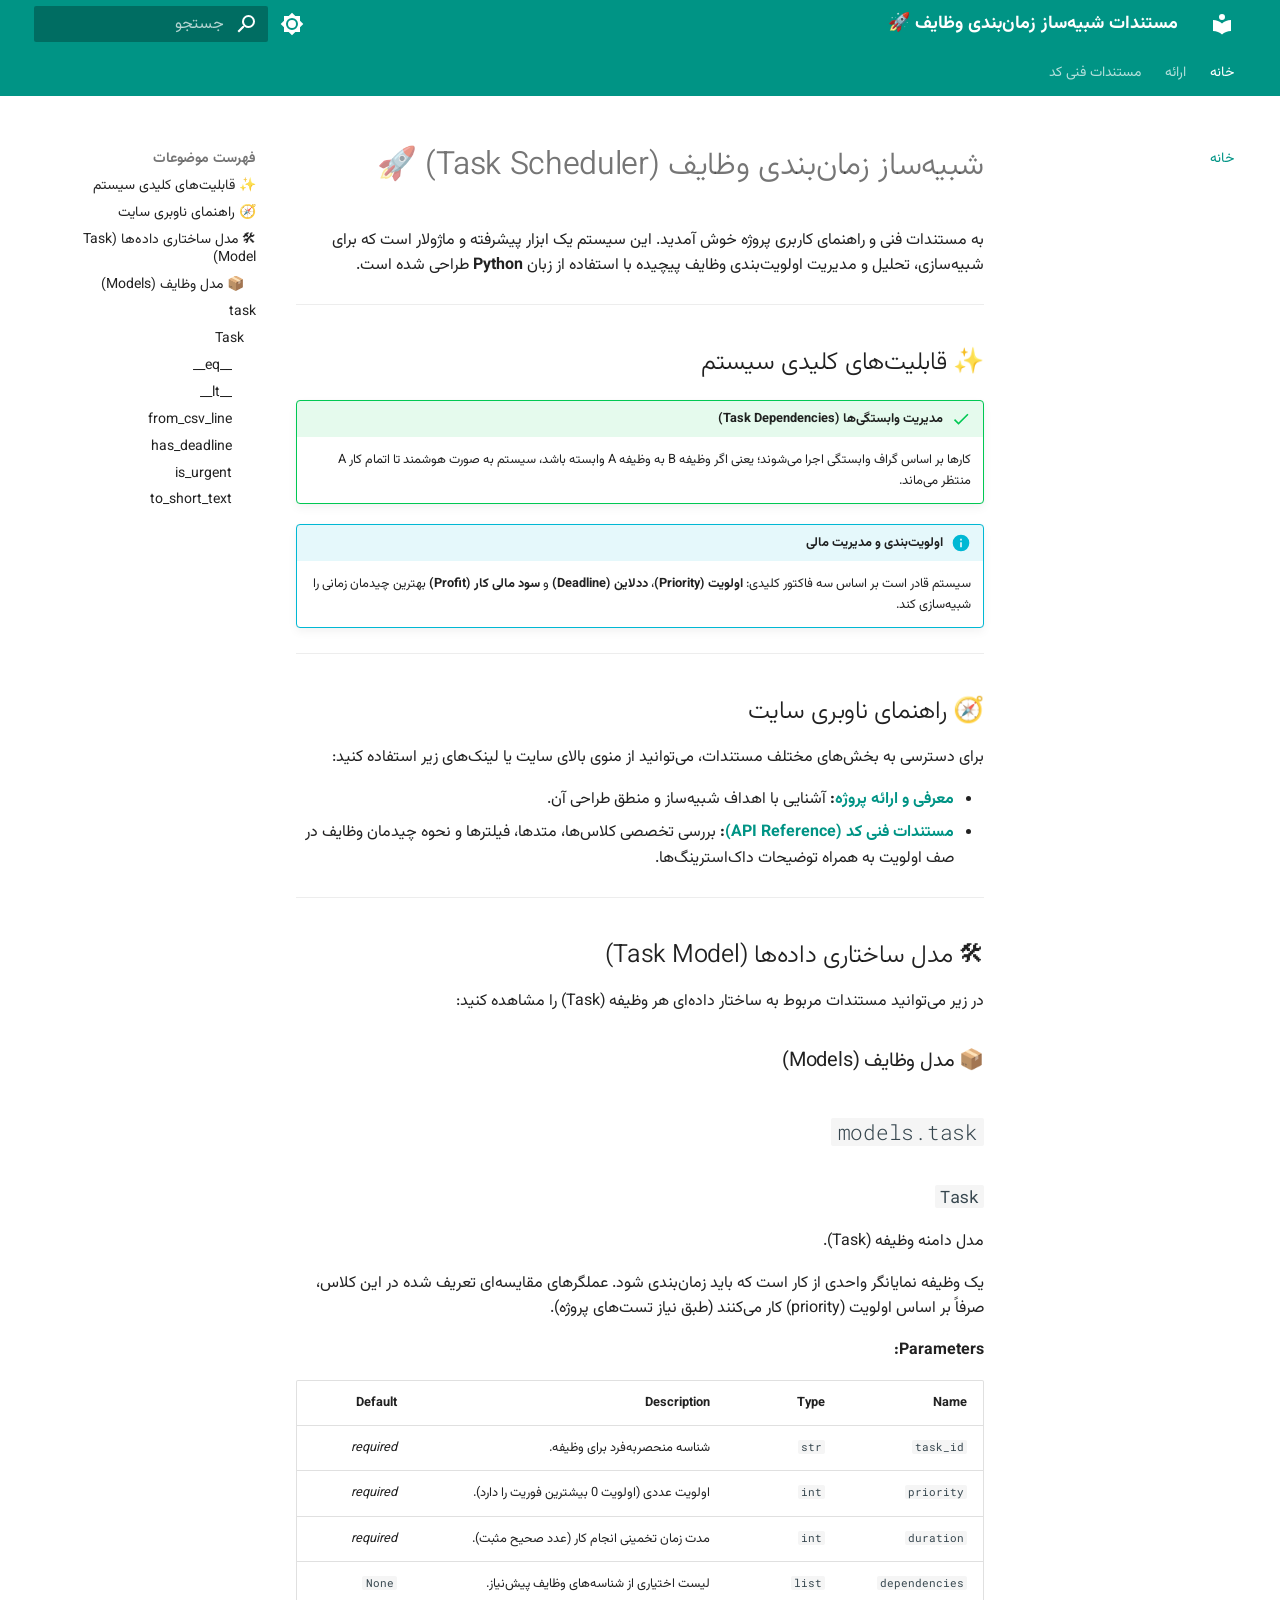
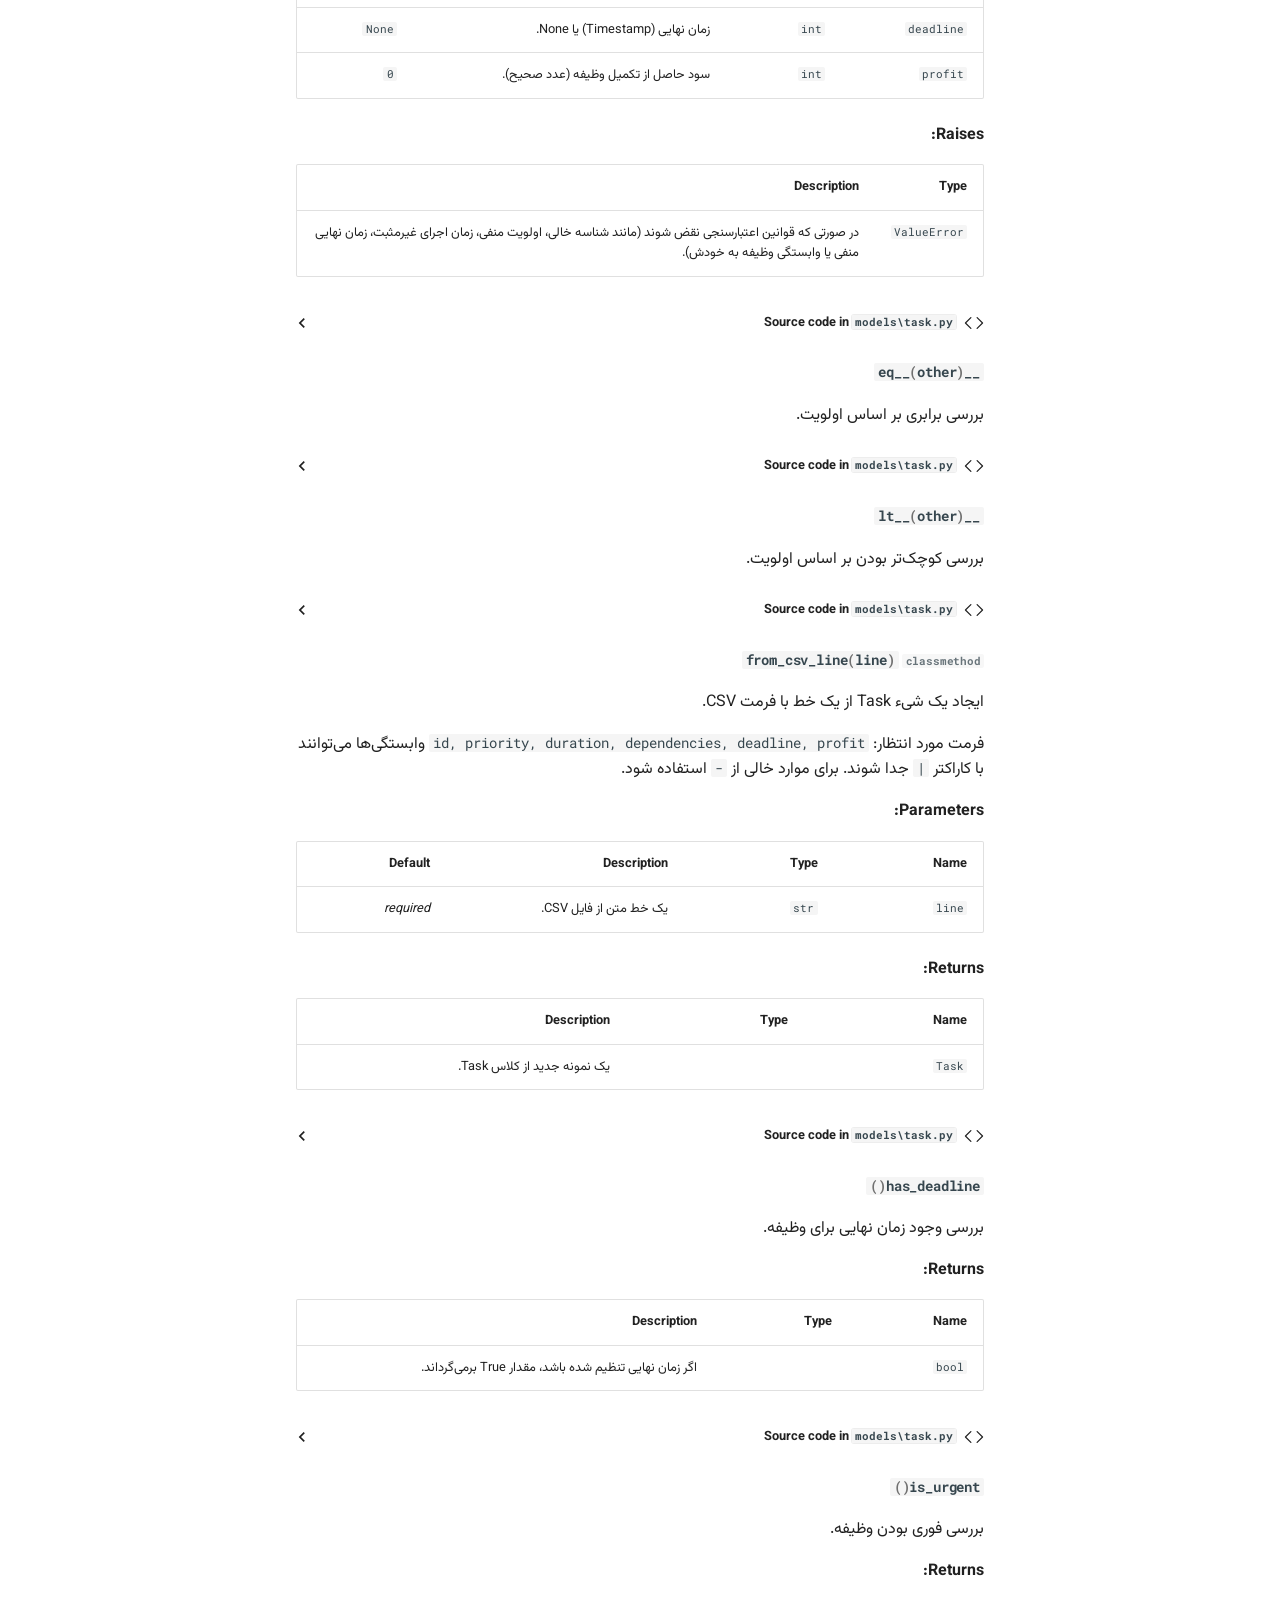
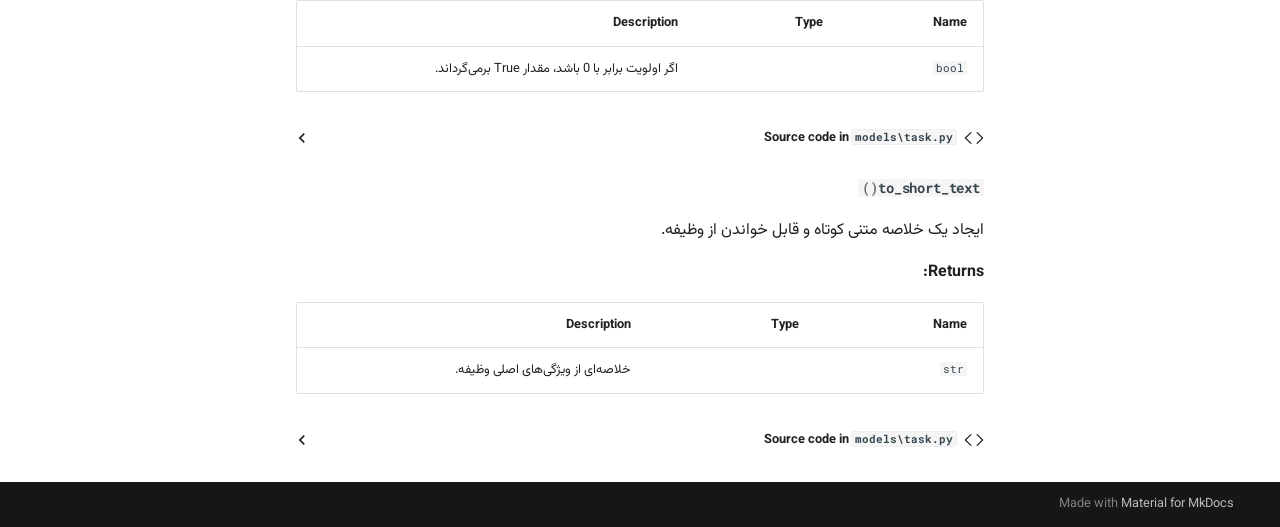
==== commit 01e2b3c4: "Deployed d6df203 with MkDocs version: 1.6.1" ====
--- a/index.html
+++ b/index.html
@@ -6,11 +6,9 @@
       <meta charset="utf-8">
       <meta name="viewport" content="width=device-width,initial-scale=1">
       
-        <meta name="description" content="مستندات پروژه شبیه‌ساز زمان‌بند وظایف">
-      
-      
-      
-        <link rel="canonical" href="https://your-site-url.com/">
+        <meta name="description" content="شبیه‌ساز هوشمند زمان‌بندی و مدیریت تسک‌ها با پایتون">
+      
+      
       
       
       
@@ -25,7 +23,7 @@
     
     
       
-        <title>مستندات Task Scheduler</title>
+        <title>مستندات شبیه‌ساز زمان‌بندی وظایف 🚀</title>
       
     
     
@@ -46,14 +44,14 @@
         
         
         <link rel="preconnect" href="https://fonts.gstatic.com" crossorigin>
-        <link rel="stylesheet" href="https://fonts.googleapis.com/css?family=Vazirmatn:300,300i,400,400i,700,700i%7CFira+Code:400,400i,700,700i&display=fallback">
-        <style>:root{--md-text-font:"Vazirmatn";--md-code-font:"Fira Code"}</style>
+        <link rel="stylesheet" href="https://fonts.googleapis.com/css?family=Vazirmatn:300,300i,400,400i,700,700i%7CRoboto+Mono:400,400i,700,700i&display=fallback">
+        <style>:root{--md-text-font:"Vazirmatn";--md-code-font:"Roboto Mono"}</style>
       
     
     
       <link rel="stylesheet" href="assets/_mkdocstrings.css">
     
-      <link rel="stylesheet" href="stylesheets/extra.css">
+      <link rel="stylesheet" href="https://fonts.googleapis.com/css2?family=Vazirmatn:wght@300;400;700&display=swap">
     
     <script>__md_scope=new URL(".",location),__md_hash=e=>[...e].reduce(((e,_)=>(e<<5)-e+_.charCodeAt(0)),0),__md_get=(e,_=localStorage,t=__md_scope)=>JSON.parse(_.getItem(t.pathname+"."+e)),__md_set=(e,_,t=localStorage,a=__md_scope)=>{try{t.setItem(a.pathname+"."+e,JSON.stringify(_))}catch(e){}}</script>
     
@@ -71,7 +69,7 @@
     
     
     
-    <body dir="rtl" data-md-color-scheme="default" data-md-color-primary="blue" data-md-color-accent="blue">
+    <body dir="rtl" data-md-color-scheme="default" data-md-color-primary="teal" data-md-color-accent="teal">
   
     
     <input class="md-toggle" data-md-toggle="drawer" type="checkbox" id="__drawer" autocomplete="off">
@@ -80,7 +78,7 @@
     <div data-md-component="skip">
       
         
-        <a href="#_1" class="md-skip">
+        <a href="#task-scheduler" class="md-skip">
           پرش به محتویات
         </a>
       
@@ -94,7 +92,7 @@
 
 <header class="md-header" data-md-component="header">
   <nav class="md-header__inner md-grid" aria-label="سرتیتر">
-    <a href="." title="مستندات Task Scheduler" class="md-header__button md-logo" aria-label="مستندات Task Scheduler" data-md-component="logo">
+    <a href="." title="مستندات شبیه‌ساز زمان‌بندی وظایف 🚀" class="md-header__button md-logo" aria-label="مستندات شبیه‌ساز زمان‌بندی وظایف 🚀" data-md-component="logo">
       
   
   <svg xmlns="http://www.w3.org/2000/svg" viewBox="0 0 24 24"><path d="M12 8a3 3 0 0 0 3-3 3 3 0 0 0-3-3 3 3 0 0 0-3 3 3 3 0 0 0 3 3m0 3.54C9.64 9.35 6.5 8 3 8v11c3.5 0 6.64 1.35 9 3.54 2.36-2.19 5.5-3.54 9-3.54V8c-3.5 0-6.64 1.35-9 3.54"/></svg>
@@ -108,13 +106,13 @@
       <div class="md-header__ellipsis">
         <div class="md-header__topic">
           <span class="md-ellipsis">
-            مستندات Task Scheduler
+            مستندات شبیه‌ساز زمان‌بندی وظایف 🚀
           </span>
         </div>
         <div class="md-header__topic" data-md-component="header-topic">
           <span class="md-ellipsis">
             
-              مستندات شبیه‌ساز زمان‌بندی وظایف 🚀
+              خانه
             
           </span>
         </div>
@@ -127,20 +125,20 @@
     
     
     
-    <input class="md-option" data-md-color-media="" data-md-color-scheme="default" data-md-color-primary="blue" data-md-color-accent="blue"  aria-label="تغییر به حالت تاریک"  type="radio" name="__palette" id="__palette_0">
+    <input class="md-option" data-md-color-media="(prefers-color-scheme: light)" data-md-color-scheme="default" data-md-color-primary="teal" data-md-color-accent="teal"  aria-label="تغییر به حالت تاریک"  type="radio" name="__palette" id="__palette_0">
     
       <label class="md-header__button md-icon" title="تغییر به حالت تاریک" for="__palette_1" hidden>
-        <svg xmlns="http://www.w3.org/2000/svg" viewBox="0 0 24 24"><path d="M7.5 2c-1.79 1.15-3 3.18-3 5.5s1.21 4.35 3.03 5.5C4.46 13 2 10.54 2 7.5A5.5 5.5 0 0 1 7.5 2m11.57 1.5 1.43 1.43L4.93 20.5 3.5 19.07zm-6.18 2.43L11.41 5 9.97 6l.42-1.7L9 3.24l1.75-.12.58-1.65L12 3.1l1.73.03-1.35 1.13zm-3.3 3.61-1.16-.73-1.12.78.34-1.32-1.09-.83 1.36-.09.45-1.29.51 1.27 1.36.03-1.05.87zM19 13.5a5.5 5.5 0 0 1-5.5 5.5c-1.22 0-2.35-.4-3.26-1.07l7.69-7.69c.67.91 1.07 2.04 1.07 3.26m-4.4 6.58 2.77-1.15-.24 3.35zm4.33-2.7 1.15-2.77 2.2 2.54zm1.15-4.96-1.14-2.78 3.34.24zM9.63 18.93l2.77 1.15-2.53 2.19z"/></svg>
+        <svg xmlns="http://www.w3.org/2000/svg" viewBox="0 0 24 24"><path d="M12 8a4 4 0 0 0-4 4 4 4 0 0 0 4 4 4 4 0 0 0 4-4 4 4 0 0 0-4-4m0 10a6 6 0 0 1-6-6 6 6 0 0 1 6-6 6 6 0 0 1 6 6 6 6 0 0 1-6 6m8-9.31V4h-4.69L12 .69 8.69 4H4v4.69L.69 12 4 15.31V20h4.69L12 23.31 15.31 20H20v-4.69L23.31 12z"/></svg>
       </label>
     
   
     
     
     
-    <input class="md-option" data-md-color-media="" data-md-color-scheme="slate" data-md-color-primary="blue" data-md-color-accent="blue"  aria-label="تغییر به حالت روشن"  type="radio" name="__palette" id="__palette_1">
+    <input class="md-option" data-md-color-media="(prefers-color-scheme: dark)" data-md-color-scheme="slate" data-md-color-primary="teal" data-md-color-accent="teal"  aria-label="تغییر به حالت روشن"  type="radio" name="__palette" id="__palette_1">
     
       <label class="md-header__button md-icon" title="تغییر به حالت روشن" for="__palette_0" hidden>
-        <svg xmlns="http://www.w3.org/2000/svg" viewBox="0 0 24 24"><path d="M7.5 2c-1.79 1.15-3 3.18-3 5.5s1.21 4.35 3.03 5.5C4.46 13 2 10.54 2 7.5A5.5 5.5 0 0 1 7.5 2m11.57 1.5 1.43 1.43L4.93 20.5 3.5 19.07zm-6.18 2.43L11.41 5 9.97 6l.42-1.7L9 3.24l1.75-.12.58-1.65L12 3.1l1.73.03-1.35 1.13zm-3.3 3.61-1.16-.73-1.12.78.34-1.32-1.09-.83 1.36-.09.45-1.29.51 1.27 1.36.03-1.05.87zM19 13.5a5.5 5.5 0 0 1-5.5 5.5c-1.22 0-2.35-.4-3.26-1.07l7.69-7.69c.67.91 1.07 2.04 1.07 3.26m-4.4 6.58 2.77-1.15-.24 3.35zm4.33-2.7 1.15-2.77 2.2 2.54zm1.15-4.96-1.14-2.78 3.34.24zM9.63 18.93l2.77 1.15-2.53 2.19z"/></svg>
+        <svg xmlns="http://www.w3.org/2000/svg" viewBox="0 0 24 24"><path d="M12 18c-.89 0-1.74-.2-2.5-.55C11.56 16.5 13 14.42 13 12s-1.44-4.5-3.5-5.45C10.26 6.2 11.11 6 12 6a6 6 0 0 1 6 6 6 6 0 0 1-6 6m8-9.31V4h-4.69L12 .69 8.69 4H4v4.69L.69 12 4 15.31V20h4.69L12 23.31 15.31 20H20v-4.69L23.31 12z"/></svg>
       </label>
     
   
@@ -176,6 +174,8 @@
           <svg xmlns="http://www.w3.org/2000/svg" viewBox="0 0 24 24"><path d="M19 6.41 17.59 5 12 10.59 6.41 5 5 6.41 10.59 12 5 17.59 6.41 19 12 13.41 17.59 19 19 17.59 13.41 12z"/></svg>
         </button>
       </nav>
+      
+        <div class="md-search__suggest" data-md-component="search-suggest"></div>
       
     </form>
     <div class="md-search__output">
@@ -221,7 +221,7 @@
   
     
   
-  مستندات شبیه‌ساز زمان‌بندی وظایف 🚀
+  خانه
 
       </a>
     </li>
@@ -240,7 +240,26 @@
   
     
   
-  🚀 شبیه‌ساز زمان‌بند وظایف (Task Scheduler Simulator)
+  ارائه
+
+      </a>
+    </li>
+  
+
+      
+        
+  
+  
+  
+  
+    <li class="md-tabs__item">
+      <a href="simulation/" class="md-tabs__link">
+        
+  
+  
+    
+  
+  مستندات فنی کد
 
       </a>
     </li>
@@ -267,17 +286,15 @@
   
 
 
-  
-
-<nav class="md-nav md-nav--primary md-nav--lifted md-nav--integrated" aria-label="هدایت" data-md-level="0">
+<nav class="md-nav md-nav--primary md-nav--lifted" aria-label="هدایت" data-md-level="0">
   <label class="md-nav__title" for="__drawer">
-    <a href="." title="مستندات Task Scheduler" class="md-nav__button md-logo" aria-label="مستندات Task Scheduler" data-md-component="logo">
+    <a href="." title="مستندات شبیه‌ساز زمان‌بندی وظایف 🚀" class="md-nav__button md-logo" aria-label="مستندات شبیه‌ساز زمان‌بندی وظایف 🚀" data-md-component="logo">
       
   
   <svg xmlns="http://www.w3.org/2000/svg" viewBox="0 0 24 24"><path d="M12 8a3 3 0 0 0 3-3 3 3 0 0 0-3-3 3 3 0 0 0-3 3 3 3 0 0 0 3 3m0 3.54C9.64 9.35 6.5 8 3 8v11c3.5 0 6.64 1.35 9 3.54 2.36-2.19 5.5-3.54 9-3.54V8c-3.5 0-6.64 1.35-9 3.54"/></svg>
 
     </a>
-    مستندات Task Scheduler
+    مستندات شبیه‌ساز زمان‌بندی وظایف 🚀
   </label>
   
   <ul class="md-nav__list" data-md-scrollfix>
@@ -305,7 +322,7 @@
   <span class="md-ellipsis">
     
   
-    مستندات شبیه‌ساز زمان‌بندی وظایف 🚀
+    خانه
   
 
     
@@ -323,7 +340,7 @@
   <span class="md-ellipsis">
     
   
-    مستندات شبیه‌ساز زمان‌بندی وظایف 🚀
+    خانه
   
 
     
@@ -349,10 +366,10 @@
     <ul class="md-nav__list" data-md-component="toc" data-md-scrollfix>
       
         <li class="md-nav__item">
-  <a href="#main_1" class="md-nav__link">
-    <span class="md-ellipsis">
-      
-        هسته مرکزی (Main)
+  <a href="#_1" class="md-nav__link">
+    <span class="md-ellipsis">
+      
+        ✨ قابلیت‌های کلیدی سیستم
       
     </span>
   </a>
@@ -360,77 +377,33 @@
 </li>
       
         <li class="md-nav__item">
-  <a href="#main" class="md-nav__link">
-    <span class="md-ellipsis">
-      
-        main
-      
-    </span>
-  </a>
-  
-    <nav class="md-nav" aria-label="main">
+  <a href="#_2" class="md-nav__link">
+    <span class="md-ellipsis">
+      
+        🧭 راهنمای ناوبری سایت
+      
+    </span>
+  </a>
+  
+</li>
+      
+        <li class="md-nav__item">
+  <a href="#task-model" class="md-nav__link">
+    <span class="md-ellipsis">
+      
+        🛠 مدل ساختاری داده‌ها (Task Model)
+      
+    </span>
+  </a>
+  
+    <nav class="md-nav" aria-label="🛠 مدل ساختاری داده‌ها (Task Model)">
       <ul class="md-nav__list">
         
           <li class="md-nav__item">
-  <a href="#main.load_tasks_from_file" class="md-nav__link">
-    <span class="md-ellipsis">
-      
-        load_tasks_from_file
-      
-    </span>
-  </a>
-  
-</li>
-        
-          <li class="md-nav__item">
-  <a href="#main.main" class="md-nav__link">
-    <span class="md-ellipsis">
-      
-        main
-      
-    </span>
-  </a>
-  
-</li>
-        
-          <li class="md-nav__item">
-  <a href="#main.parse_args" class="md-nav__link">
-    <span class="md-ellipsis">
-      
-        parse_args
-      
-    </span>
-  </a>
-  
-</li>
-        
-          <li class="md-nav__item">
-  <a href="#main.parse_dependencies" class="md-nav__link">
-    <span class="md-ellipsis">
-      
-        parse_dependencies
-      
-    </span>
-  </a>
-  
-</li>
-        
-          <li class="md-nav__item">
-  <a href="#main.read_tasks_from_console" class="md-nav__link">
-    <span class="md-ellipsis">
-      
-        read_tasks_from_console
-      
-    </span>
-  </a>
-  
-</li>
-        
-          <li class="md-nav__item">
-  <a href="#main.run_simulation" class="md-nav__link">
-    <span class="md-ellipsis">
-      
-        run_simulation
+  <a href="#models" class="md-nav__link">
+    <span class="md-ellipsis">
+      
+        📦 مدل وظایف (Models)
       
     </span>
   </a>
@@ -443,17 +416,6 @@
 </li>
       
         <li class="md-nav__item">
-  <a href="#models" class="md-nav__link">
-    <span class="md-ellipsis">
-      
-        مدل‌ها (Models)
-      
-    </span>
-  </a>
-  
-</li>
-      
-        <li class="md-nav__item">
   <a href="#models.task" class="md-nav__link">
     <span class="md-ellipsis">
       
@@ -553,145 +515,6 @@
   
 </li>
       
-        <li class="md-nav__item">
-  <a href="#scheduler" class="md-nav__link">
-    <span class="md-ellipsis">
-      
-        زمان‌بند (Scheduler)
-      
-    </span>
-  </a>
-  
-</li>
-      
-        <li class="md-nav__item">
-  <a href="#scheduler.task_scheduler" class="md-nav__link">
-    <span class="md-ellipsis">
-      
-        task_scheduler
-      
-    </span>
-  </a>
-  
-    <nav class="md-nav" aria-label="task_scheduler">
-      <ul class="md-nav__list">
-        
-          <li class="md-nav__item">
-  <a href="#scheduler.task_scheduler.ScheduleEvent" class="md-nav__link">
-    <span class="md-ellipsis">
-      
-        ScheduleEvent
-      
-    </span>
-  </a>
-  
-</li>
-        
-          <li class="md-nav__item">
-  <a href="#scheduler.task_scheduler.ScheduleResult" class="md-nav__link">
-    <span class="md-ellipsis">
-      
-        ScheduleResult
-      
-    </span>
-  </a>
-  
-    <nav class="md-nav" aria-label="ScheduleResult">
-      <ul class="md-nav__list">
-        
-          <li class="md-nav__item">
-  <a href="#scheduler.task_scheduler.ScheduleResult.completed_ids" class="md-nav__link">
-    <span class="md-ellipsis">
-      
-        completed_ids
-      
-    </span>
-  </a>
-  
-</li>
-        
-          <li class="md-nav__item">
-  <a href="#scheduler.task_scheduler.ScheduleResult.is_successful" class="md-nav__link">
-    <span class="md-ellipsis">
-      
-        is_successful
-      
-    </span>
-  </a>
-  
-</li>
-        
-          <li class="md-nav__item">
-  <a href="#scheduler.task_scheduler.ScheduleResult.order" class="md-nav__link">
-    <span class="md-ellipsis">
-      
-        order
-      
-    </span>
-  </a>
-  
-</li>
-        
-          <li class="md-nav__item">
-  <a href="#scheduler.task_scheduler.ScheduleResult.total_time" class="md-nav__link">
-    <span class="md-ellipsis">
-      
-        total_time
-      
-    </span>
-  </a>
-  
-</li>
-        
-      </ul>
-    </nav>
-  
-</li>
-        
-          <li class="md-nav__item">
-  <a href="#scheduler.task_scheduler.TaskScheduler" class="md-nav__link">
-    <span class="md-ellipsis">
-      
-        TaskScheduler
-      
-    </span>
-  </a>
-  
-    <nav class="md-nav" aria-label="TaskScheduler">
-      <ul class="md-nav__list">
-        
-          <li class="md-nav__item">
-  <a href="#scheduler.task_scheduler.TaskScheduler.__init__" class="md-nav__link">
-    <span class="md-ellipsis">
-      
-        __init__
-      
-    </span>
-  </a>
-  
-</li>
-        
-          <li class="md-nav__item">
-  <a href="#scheduler.task_scheduler.TaskScheduler.schedule" class="md-nav__link">
-    <span class="md-ellipsis">
-      
-        schedule
-      
-    </span>
-  </a>
-  
-</li>
-        
-      </ul>
-    </nav>
-  
-</li>
-        
-      </ul>
-    </nav>
-  
-</li>
-      
     </ul>
   
 </nav>
@@ -714,7 +537,34 @@
   <span class="md-ellipsis">
     
   
-    🚀 شبیه‌ساز زمان‌بند وظایف (Task Scheduler Simulator)
+    ارائه
+  
+
+    
+  </span>
+  
+  
+
+      </a>
+    </li>
+  
+
+    
+      
+      
+  
+  
+  
+  
+    <li class="md-nav__item">
+      <a href="simulation/" class="md-nav__link">
+        
+  
+  
+  <span class="md-ellipsis">
+    
+  
+    مستندات فنی کد
   
 
     
@@ -733,6 +583,182 @@
                 </div>
               </div>
             
+            
+              
+              <div class="md-sidebar md-sidebar--secondary" data-md-component="sidebar" data-md-type="toc" >
+                <div class="md-sidebar__scrollwrap">
+                  <div class="md-sidebar__inner">
+                    
+
+<nav class="md-nav md-nav--secondary" aria-label="فهرست موضوعات">
+  
+  
+  
+    
+  
+  
+    <label class="md-nav__title" for="__toc">
+      <span class="md-nav__icon md-icon"></span>
+      فهرست موضوعات
+    </label>
+    <ul class="md-nav__list" data-md-component="toc" data-md-scrollfix>
+      
+        <li class="md-nav__item">
+  <a href="#_1" class="md-nav__link">
+    <span class="md-ellipsis">
+      
+        ✨ قابلیت‌های کلیدی سیستم
+      
+    </span>
+  </a>
+  
+</li>
+      
+        <li class="md-nav__item">
+  <a href="#_2" class="md-nav__link">
+    <span class="md-ellipsis">
+      
+        🧭 راهنمای ناوبری سایت
+      
+    </span>
+  </a>
+  
+</li>
+      
+        <li class="md-nav__item">
+  <a href="#task-model" class="md-nav__link">
+    <span class="md-ellipsis">
+      
+        🛠 مدل ساختاری داده‌ها (Task Model)
+      
+    </span>
+  </a>
+  
+    <nav class="md-nav" aria-label="🛠 مدل ساختاری داده‌ها (Task Model)">
+      <ul class="md-nav__list">
+        
+          <li class="md-nav__item">
+  <a href="#models" class="md-nav__link">
+    <span class="md-ellipsis">
+      
+        📦 مدل وظایف (Models)
+      
+    </span>
+  </a>
+  
+</li>
+        
+      </ul>
+    </nav>
+  
+</li>
+      
+        <li class="md-nav__item">
+  <a href="#models.task" class="md-nav__link">
+    <span class="md-ellipsis">
+      
+        task
+      
+    </span>
+  </a>
+  
+    <nav class="md-nav" aria-label="task">
+      <ul class="md-nav__list">
+        
+          <li class="md-nav__item">
+  <a href="#models.task.Task" class="md-nav__link">
+    <span class="md-ellipsis">
+      
+        Task
+      
+    </span>
+  </a>
+  
+    <nav class="md-nav" aria-label="Task">
+      <ul class="md-nav__list">
+        
+          <li class="md-nav__item">
+  <a href="#models.task.Task.__eq__" class="md-nav__link">
+    <span class="md-ellipsis">
+      
+        __eq__
+      
+    </span>
+  </a>
+  
+</li>
+        
+          <li class="md-nav__item">
+  <a href="#models.task.Task.__lt__" class="md-nav__link">
+    <span class="md-ellipsis">
+      
+        __lt__
+      
+    </span>
+  </a>
+  
+</li>
+        
+          <li class="md-nav__item">
+  <a href="#models.task.Task.from_csv_line" class="md-nav__link">
+    <span class="md-ellipsis">
+      
+        from_csv_line
+      
+    </span>
+  </a>
+  
+</li>
+        
+          <li class="md-nav__item">
+  <a href="#models.task.Task.has_deadline" class="md-nav__link">
+    <span class="md-ellipsis">
+      
+        has_deadline
+      
+    </span>
+  </a>
+  
+</li>
+        
+          <li class="md-nav__item">
+  <a href="#models.task.Task.is_urgent" class="md-nav__link">
+    <span class="md-ellipsis">
+      
+        is_urgent
+      
+    </span>
+  </a>
+  
+</li>
+        
+          <li class="md-nav__item">
+  <a href="#models.task.Task.to_short_text" class="md-nav__link">
+    <span class="md-ellipsis">
+      
+        to_short_text
+      
+    </span>
+  </a>
+  
+</li>
+        
+      </ul>
+    </nav>
+  
+</li>
+        
+      </ul>
+    </nav>
+  
+</li>
+      
+    </ul>
+  
+</nav>
+                  </div>
+                </div>
+              </div>
             
           
           
@@ -744,20 +770,40 @@
 
 
 
-<h1 id="_1">مستندات شبیه‌ساز زمان‌بندی وظایف 🚀<a class="headerlink" href="#_1" title="Permanent link">¶</a></h1>
-<p>به مستندات فنی پروژه خوش آمدید. در ادامه جزئیات توابع و کلاس‌ها آورده شده است.</p>
-<h2 id="main_1">هسته مرکزی (Main)<a class="headerlink" href="#main_1" title="Permanent link">¶</a></h2>
+<h1 id="task-scheduler">شبیه‌ساز زمان‌بندی وظایف (Task Scheduler) 🚀<a class="headerlink" href="#task-scheduler" title="Permanent link">&para;</a></h1>
+<p>به مستندات فنی و راهنمای کاربری پروژه خوش آمدید. این سیستم یک ابزار پیشرفته و ماژولار است که برای شبیه‌سازی، تحلیل و مدیریت اولویت‌بندی وظایف پیچیده با استفاده از زبان <strong>Python</strong> طراحی شده است.</p>
+<hr />
+<h2 id="_1">✨ قابلیت‌های کلیدی سیستم<a class="headerlink" href="#_1" title="Permanent link">&para;</a></h2>
+<div class="admonition success">
+<p class="admonition-title">مدیریت وابستگی‌ها (Task Dependencies)</p>
+<p>کارها بر اساس گراف وابستگی اجرا می‌شوند؛ یعنی اگر وظیفه B به وظیفه A وابسته باشد، سیستم به صورت هوشمند تا اتمام کار A منتظر می‌ماند.</p>
+</div>
+<div class="admonition info">
+<p class="admonition-title">اولویت‌بندی و مدیریت مالی</p>
+<p>سیستم قادر است بر اساس سه فاکتور کلیدی: <strong>اولویت (Priority)</strong>، <strong>ددلاین (Deadline)</strong> و <strong>سود مالی کار (Profit)</strong> بهترین چیدمان زمانی را شبیه‌سازی کند.</p>
+</div>
+<hr />
+<h2 id="_2">🧭 راهنمای ناوبری سایت<a class="headerlink" href="#_2" title="Permanent link">&para;</a></h2>
+<p>برای دسترسی به بخش‌های مختلف مستندات، می‌توانید از منوی بالای سایت یا لینک‌های زیر استفاده کنید:</p>
+<ul>
+<li><strong><a href="presentation/">معرفی و ارائه پروژه</a>:</strong> آشنایی با اهداف شبیه‌ساز و منطق طراحی آن.</li>
+<li><strong><a href="simulation/">مستندات فنی کد (API Reference)</a>:</strong> بررسی تخصصی کلاس‌ها، متدها، فیلترها و نحوه چیدمان وظایف در صف اولویت به همراه توضیحات داک‌استرینگ‌ها.</li>
+</ul>
+<hr />
+<h2 id="task-model">🛠 مدل ساختاری داده‌ها (Task Model)<a class="headerlink" href="#task-model" title="Permanent link">&para;</a></h2>
+<p>در زیر می‌توانید مستندات مربوط به ساختار داده‌ای هر وظیفه (Task) را مشاهده کنید:</p>
+<h3 id="models">📦 مدل وظایف (Models)<a class="headerlink" href="#models" title="Permanent link">&para;</a></h3>
 
 
 <div class="doc doc-object doc-module">
 
 
 
-<h2 id="main" class="doc doc-heading">
-            <code>main</code>
-
-
-<a href="#main" class="headerlink" title="Permanent link">¶</a></h2>
+<h2 id="models.task" class="doc doc-heading">
+            <code>models.task</code>
+
+
+<a href="#models.task" class="headerlink" title="Permanent link">&para;</a></h2>
 
     <div class="doc doc-contents first">
 
@@ -780,21 +826,24 @@
 
 
 
-
-<div class="doc doc-object doc-function">
-
-
-<h3 id="main.load_tasks_from_file" class="doc doc-heading">
-            <code class="highlight language-python"><span class="n">load_tasks_from_file</span><span class="p">(</span><span class="n">path</span><span class="p">)</span></code>
-
-<a href="#main.load_tasks_from_file" class="headerlink" title="Permanent link">¶</a></h3>
+<div class="doc doc-object doc-class">
+
+
+
+<h3 id="models.task.Task" class="doc doc-heading">
+            <code>Task</code>
+
+
+<a href="#models.task.Task" class="headerlink" title="Permanent link">&para;</a></h3>
 
 
     <div class="doc doc-contents ">
 
-        <p>خواندن وظایف از یک فایل مشابه CSV و برگرداندن اشیاء Task.</p>
-<p>فرمت مورد انتظار برای هر خط: <code>id, priority, duration, dependencies, deadline, profit</code>.
-خطوطی که با <code>#</code> شروع می‌شوند یا خالی هستند، نادیده گرفته می‌شوند.</p>
+
+
+        <p>مدل دامنه وظیفه (Task).</p>
+<p>یک وظیفه نمایانگر واحدی از کار است که باید زمان‌بندی شود. عملگرهای مقایسه‌ای
+تعریف شده در این کلاس، صرفاً بر اساس اولویت (priority) کار می‌کنند (طبق نیاز تست‌های پروژه).</p>
 
 
 <p><span class="doc-section-title">Parameters:</span></p>
@@ -810,41 +859,98 @@
       <tbody>
           <tr class="doc-section-item">
             <td>
-                <code>path</code>
-            </td>
-            <td>
-                  <code><span title="pathlib.Path">Path</span></code>
+                <code>task_id</code>
+            </td>
+            <td>
+                  <code><span title="str">str</span></code>
             </td>
             <td>
               <div class="doc-md-description">
-                <p>مسیر فایل ورودی.</p>
+                <p>شناسه منحصربه‌فرد برای وظیفه.</p>
               </div>
             </td>
             <td>
                 <em>required</em>
             </td>
           </tr>
-      </tbody>
-    </table>
-
-
-    <p><span class="doc-section-title">Returns:</span></p>
-    <table>
-      <thead>
-        <tr>
-          <th>Type</th>
-          <th>Description</th>
-        </tr>
-      </thead>
-      <tbody>
           <tr class="doc-section-item">
             <td>
-                  <code><span title="list">list</span>[<a class="autorefs autorefs-internal" title="Task (models.task.Task)" href="#models.task.Task">Task</a>]</code>
+                <code>priority</code>
+            </td>
+            <td>
+                  <code><span title="int">int</span></code>
             </td>
             <td>
               <div class="doc-md-description">
-                <p>لیستی از نمونه‌های :class:<code>models.task.Task</code>.</p>
+                <p>اولویت عددی (اولویت 0 بیشترین فوریت را دارد).</p>
               </div>
+            </td>
+            <td>
+                <em>required</em>
+            </td>
+          </tr>
+          <tr class="doc-section-item">
+            <td>
+                <code>duration</code>
+            </td>
+            <td>
+                  <code><span title="int">int</span></code>
+            </td>
+            <td>
+              <div class="doc-md-description">
+                <p>مدت زمان تخمینی انجام کار (عدد صحیح مثبت).</p>
+              </div>
+            </td>
+            <td>
+                <em>required</em>
+            </td>
+          </tr>
+          <tr class="doc-section-item">
+            <td>
+                <code>dependencies</code>
+            </td>
+            <td>
+                  <code><span title="list">list</span></code>
+            </td>
+            <td>
+              <div class="doc-md-description">
+                <p>لیست اختیاری از شناسه‌های وظایف پیش‌نیاز.</p>
+              </div>
+            </td>
+            <td>
+                  <code>None</code>
+            </td>
+          </tr>
+          <tr class="doc-section-item">
+            <td>
+                <code>deadline</code>
+            </td>
+            <td>
+                  <code><span title="int">int</span></code>
+            </td>
+            <td>
+              <div class="doc-md-description">
+                <p>زمان نهایی (Timestamp) یا None.</p>
+              </div>
+            </td>
+            <td>
+                  <code>None</code>
+            </td>
+          </tr>
+          <tr class="doc-section-item">
+            <td>
+                <code>profit</code>
+            </td>
+            <td>
+                  <code><span title="int">int</span></code>
+            </td>
+            <td>
+              <div class="doc-md-description">
+                <p>سود حاصل از تکمیل وظیفه (عدد صحیح).</p>
+              </div>
+            </td>
+            <td>
+                  <code>0</code>
             </td>
           </tr>
       </tbody>
@@ -866,8 +972,8 @@
             </td>
             <td>
               <div class="doc-md-description">
-                <p>هنگامی که یک خط نتواند به یک Task معتبر تجزیه شود. 
-استثنای صادر شده شامل مسیر فایل و شماره خط است.</p>
+                <p>در صورتی که قوانین اعتبارسنجی نقض شوند (مانند شناسه خالی، اولویت منفی، 
+زمان اجرای غیرمثبت، زمان نهایی منفی یا وابستگی وظیفه به خودش).</p>
               </div>
             </td>
           </tr>
@@ -875,66 +981,323 @@
     </table>
 
 
+
+
+
+
+
+
+              <details class="mkdocstrings-source">
+                <summary>Source code in <code>models\task.py</code></summary>
+                <div class="highlight"><table class="highlighttable"><tr><td class="linenos"><div class="linenodiv"><pre><span></span><span class="normal">  4</span>
+<span class="normal">  5</span>
+<span class="normal">  6</span>
+<span class="normal">  7</span>
+<span class="normal">  8</span>
+<span class="normal">  9</span>
+<span class="normal"> 10</span>
+<span class="normal"> 11</span>
+<span class="normal"> 12</span>
+<span class="normal"> 13</span>
+<span class="normal"> 14</span>
+<span class="normal"> 15</span>
+<span class="normal"> 16</span>
+<span class="normal"> 17</span>
+<span class="normal"> 18</span>
+<span class="normal"> 19</span>
+<span class="normal"> 20</span>
+<span class="normal"> 21</span>
+<span class="normal"> 22</span>
+<span class="normal"> 23</span>
+<span class="normal"> 24</span>
+<span class="normal"> 25</span>
+<span class="normal"> 26</span>
+<span class="normal"> 27</span>
+<span class="normal"> 28</span>
+<span class="normal"> 29</span>
+<span class="normal"> 30</span>
+<span class="normal"> 31</span>
+<span class="normal"> 32</span>
+<span class="normal"> 33</span>
+<span class="normal"> 34</span>
+<span class="normal"> 35</span>
+<span class="normal"> 36</span>
+<span class="normal"> 37</span>
+<span class="normal"> 38</span>
+<span class="normal"> 39</span>
+<span class="normal"> 40</span>
+<span class="normal"> 41</span>
+<span class="normal"> 42</span>
+<span class="normal"> 43</span>
+<span class="normal"> 44</span>
+<span class="normal"> 45</span>
+<span class="normal"> 46</span>
+<span class="normal"> 47</span>
+<span class="normal"> 48</span>
+<span class="normal"> 49</span>
+<span class="normal"> 50</span>
+<span class="normal"> 51</span>
+<span class="normal"> 52</span>
+<span class="normal"> 53</span>
+<span class="normal"> 54</span>
+<span class="normal"> 55</span>
+<span class="normal"> 56</span>
+<span class="normal"> 57</span>
+<span class="normal"> 58</span>
+<span class="normal"> 59</span>
+<span class="normal"> 60</span>
+<span class="normal"> 61</span>
+<span class="normal"> 62</span>
+<span class="normal"> 63</span>
+<span class="normal"> 64</span>
+<span class="normal"> 65</span>
+<span class="normal"> 66</span>
+<span class="normal"> 67</span>
+<span class="normal"> 68</span>
+<span class="normal"> 69</span>
+<span class="normal"> 70</span>
+<span class="normal"> 71</span>
+<span class="normal"> 72</span>
+<span class="normal"> 73</span>
+<span class="normal"> 74</span>
+<span class="normal"> 75</span>
+<span class="normal"> 76</span>
+<span class="normal"> 77</span>
+<span class="normal"> 78</span>
+<span class="normal"> 79</span>
+<span class="normal"> 80</span>
+<span class="normal"> 81</span>
+<span class="normal"> 82</span>
+<span class="normal"> 83</span>
+<span class="normal"> 84</span>
+<span class="normal"> 85</span>
+<span class="normal"> 86</span>
+<span class="normal"> 87</span>
+<span class="normal"> 88</span>
+<span class="normal"> 89</span>
+<span class="normal"> 90</span>
+<span class="normal"> 91</span>
+<span class="normal"> 92</span>
+<span class="normal"> 93</span>
+<span class="normal"> 94</span>
+<span class="normal"> 95</span>
+<span class="normal"> 96</span>
+<span class="normal"> 97</span>
+<span class="normal"> 98</span>
+<span class="normal"> 99</span>
+<span class="normal">100</span>
+<span class="normal">101</span>
+<span class="normal">102</span>
+<span class="normal">103</span>
+<span class="normal">104</span>
+<span class="normal">105</span>
+<span class="normal">106</span>
+<span class="normal">107</span>
+<span class="normal">108</span>
+<span class="normal">109</span>
+<span class="normal">110</span>
+<span class="normal">111</span>
+<span class="normal">112</span>
+<span class="normal">113</span>
+<span class="normal">114</span>
+<span class="normal">115</span>
+<span class="normal">116</span>
+<span class="normal">117</span>
+<span class="normal">118</span>
+<span class="normal">119</span>
+<span class="normal">120</span>
+<span class="normal">121</span>
+<span class="normal">122</span>
+<span class="normal">123</span>
+<span class="normal">124</span>
+<span class="normal">125</span>
+<span class="normal">126</span>
+<span class="normal">127</span>
+<span class="normal">128</span>
+<span class="normal">129</span>
+<span class="normal">130</span>
+<span class="normal">131</span>
+<span class="normal">132</span>
+<span class="normal">133</span>
+<span class="normal">134</span>
+<span class="normal">135</span>
+<span class="normal">136</span>
+<span class="normal">137</span>
+<span class="normal">138</span>
+<span class="normal">139</span></pre></div></td><td class="code"><div><pre><span></span><code><span class="nd">@total_ordering</span>
+<span class="k">class</span><span class="w"> </span><span class="nc">Task</span><span class="p">:</span>
+<span class="w">    </span><span class="sd">&quot;&quot;&quot;مدل دامنه وظیفه (Task).</span>
+
+<span class="sd">    یک وظیفه نمایانگر واحدی از کار است که باید زمان‌بندی شود. عملگرهای مقایسه‌ای</span>
+<span class="sd">    تعریف شده در این کلاس، صرفاً بر اساس اولویت (priority) کار می‌کنند (طبق نیاز تست‌های پروژه).</span>
+
+<span class="sd">    Args:</span>
+<span class="sd">        task_id (str): شناسه منحصربه‌فرد برای وظیفه.</span>
+<span class="sd">        priority (int): اولویت عددی (اولویت 0 بیشترین فوریت را دارد).</span>
+<span class="sd">        duration (int): مدت زمان تخمینی انجام کار (عدد صحیح مثبت).</span>
+<span class="sd">        dependencies (list, optional): لیست اختیاری از شناسه‌های وظایف پیش‌نیاز.</span>
+<span class="sd">        deadline (int, optional): زمان نهایی (Timestamp) یا None.</span>
+<span class="sd">        profit (int, optional): سود حاصل از تکمیل وظیفه (عدد صحیح).</span>
+
+<span class="sd">    Raises:</span>
+<span class="sd">        ValueError: در صورتی که قوانین اعتبارسنجی نقض شوند (مانند شناسه خالی، اولویت منفی، </span>
+<span class="sd">            زمان اجرای غیرمثبت، زمان نهایی منفی یا وابستگی وظیفه به خودش).</span>
+<span class="sd">    &quot;&quot;&quot;</span>
+
+    <span class="k">def</span><span class="w"> </span><span class="fm">__init__</span><span class="p">(</span><span class="bp">self</span><span class="p">,</span> <span class="n">task_id</span><span class="p">,</span> <span class="n">priority</span><span class="p">,</span> <span class="n">duration</span><span class="p">,</span> <span class="n">dependencies</span><span class="o">=</span><span class="kc">None</span><span class="p">,</span> <span class="n">deadline</span><span class="o">=</span><span class="kc">None</span><span class="p">,</span> <span class="n">profit</span><span class="o">=</span><span class="mi">0</span><span class="p">):</span>
+        <span class="k">if</span> <span class="n">dependencies</span> <span class="ow">is</span> <span class="kc">None</span><span class="p">:</span>
+            <span class="n">dependencies</span> <span class="o">=</span> <span class="p">[]</span>
+
+        <span class="bp">self</span><span class="o">.</span><span class="n">task_id</span> <span class="o">=</span> <span class="n">task_id</span><span class="o">.</span><span class="n">strip</span><span class="p">()</span>
+        <span class="bp">self</span><span class="o">.</span><span class="n">priority</span> <span class="o">=</span> <span class="n">priority</span>
+        <span class="bp">self</span><span class="o">.</span><span class="n">duration</span> <span class="o">=</span> <span class="n">duration</span>
+        <span class="bp">self</span><span class="o">.</span><span class="n">dependencies</span> <span class="o">=</span> <span class="n">dependencies</span>
+        <span class="bp">self</span><span class="o">.</span><span class="n">deadline</span> <span class="o">=</span> <span class="n">deadline</span>
+        <span class="bp">self</span><span class="o">.</span><span class="n">profit</span> <span class="o">=</span> <span class="n">profit</span>
+
+        <span class="c1"># اجرای اعتبارسنجی در هنگام نمونه‌سازی</span>
+        <span class="bp">self</span><span class="o">.</span><span class="n">_validate</span><span class="p">()</span>
+
+    <span class="k">def</span><span class="w"> </span><span class="nf">_validate</span><span class="p">(</span><span class="bp">self</span><span class="p">):</span>
+<span class="w">        </span><span class="sd">&quot;&quot;&quot;اعتبارسنجی داخلی فیلدهای وظیفه.</span>
+
+<span class="sd">        رشته‌های وابستگی را پاک‌سازی کرده و قوانین اصلی داده‌ها را بررسی می‌کند.</span>
+<span class="sd">        &quot;&quot;&quot;</span>
+
+        <span class="c1"># پاک‌سازی لیست وابستگی‌ها از فضاهای خالی</span>
+        <span class="n">clean_deps</span> <span class="o">=</span> <span class="p">[]</span>
+        <span class="k">for</span> <span class="n">d</span> <span class="ow">in</span> <span class="bp">self</span><span class="o">.</span><span class="n">dependencies</span><span class="p">:</span>
+            <span class="n">d</span> <span class="o">=</span> <span class="n">d</span><span class="o">.</span><span class="n">strip</span><span class="p">()</span>
+            <span class="k">if</span> <span class="n">d</span><span class="p">:</span>
+                <span class="n">clean_deps</span><span class="o">.</span><span class="n">append</span><span class="p">(</span><span class="n">d</span><span class="p">)</span>
+        <span class="bp">self</span><span class="o">.</span><span class="n">dependencies</span> <span class="o">=</span> <span class="n">clean_deps</span>
+
+        <span class="c1"># بررسی خالی نبودن شناسه</span>
+        <span class="k">if</span> <span class="bp">self</span><span class="o">.</span><span class="n">task_id</span> <span class="o">==</span> <span class="s2">&quot;&quot;</span><span class="p">:</span>
+            <span class="k">raise</span> <span class="ne">ValueError</span><span class="p">(</span><span class="s2">&quot;Task id cannot be empty&quot;</span><span class="p">)</span>
+
+        <span class="c1"># اولویت نمی‌تواند عدد منفی باشد</span>
+        <span class="k">if</span> <span class="bp">self</span><span class="o">.</span><span class="n">priority</span> <span class="o">&lt;</span> <span class="mi">0</span><span class="p">:</span>
+            <span class="k">raise</span> <span class="ne">ValueError</span><span class="p">(</span><span class="s2">&quot;Priority must be &gt;= 0&quot;</span><span class="p">)</span>
+
+        <span class="c1"># مدت زمان اجرا باید حتماً بزرگتر از صفر باشد</span>
+        <span class="k">if</span> <span class="bp">self</span><span class="o">.</span><span class="n">duration</span> <span class="o">&lt;=</span> <span class="mi">0</span><span class="p">:</span>
+            <span class="k">raise</span> <span class="ne">ValueError</span><span class="p">(</span><span class="s2">&quot;Duration must be &gt; 0&quot;</span><span class="p">)</span>
+
+        <span class="c1"># زمان نهایی در صورت وجود نباید منفی باشد</span>
+        <span class="k">if</span> <span class="bp">self</span><span class="o">.</span><span class="n">deadline</span> <span class="ow">is</span> <span class="ow">not</span> <span class="kc">None</span> <span class="ow">and</span> <span class="bp">self</span><span class="o">.</span><span class="n">deadline</span> <span class="o">&lt;</span> <span class="mi">0</span><span class="p">:</span>
+            <span class="k">raise</span> <span class="ne">ValueError</span><span class="p">(</span><span class="s2">&quot;Deadline cannot be negative&quot;</span><span class="p">)</span>
+
+        <span class="c1"># یک وظیفه نمی‌تواند به خودش وابسته باشد</span>
+        <span class="k">if</span> <span class="bp">self</span><span class="o">.</span><span class="n">task_id</span> <span class="ow">in</span> <span class="bp">self</span><span class="o">.</span><span class="n">dependencies</span><span class="p">:</span>
+            <span class="k">raise</span> <span class="ne">ValueError</span><span class="p">(</span><span class="s2">&quot;Task cannot depend on itself&quot;</span><span class="p">)</span>
+
+    <span class="k">def</span><span class="w"> </span><span class="fm">__lt__</span><span class="p">(</span><span class="bp">self</span><span class="p">,</span> <span class="n">other</span><span class="p">):</span>
+<span class="w">        </span><span class="sd">&quot;&quot;&quot;بررسی کوچک‌تر بودن بر اساس اولویت.&quot;&quot;&quot;</span>
+        <span class="k">return</span> <span class="bp">self</span><span class="o">.</span><span class="n">priority</span> <span class="o">&lt;</span> <span class="n">other</span><span class="o">.</span><span class="n">priority</span>
+
+    <span class="k">def</span><span class="w"> </span><span class="fm">__eq__</span><span class="p">(</span><span class="bp">self</span><span class="p">,</span> <span class="n">other</span><span class="p">):</span>
+<span class="w">        </span><span class="sd">&quot;&quot;&quot;بررسی برابری بر اساس اولویت.&quot;&quot;&quot;</span>
+        <span class="k">return</span> <span class="bp">self</span><span class="o">.</span><span class="n">priority</span> <span class="o">==</span> <span class="n">other</span><span class="o">.</span><span class="n">priority</span>
+
+    <span class="k">def</span><span class="w"> </span><span class="nf">is_urgent</span><span class="p">(</span><span class="bp">self</span><span class="p">):</span>
+<span class="w">        </span><span class="sd">&quot;&quot;&quot;بررسی فوری بودن وظیفه.</span>
+
+<span class="sd">        Returns:</span>
+<span class="sd">            bool: اگر اولویت برابر با 0 باشد، مقدار True برمی‌گرداند.</span>
+<span class="sd">        &quot;&quot;&quot;</span>
+        <span class="k">return</span> <span class="bp">self</span><span class="o">.</span><span class="n">priority</span> <span class="o">==</span> <span class="mi">0</span>
+
+    <span class="k">def</span><span class="w"> </span><span class="nf">has_deadline</span><span class="p">(</span><span class="bp">self</span><span class="p">):</span>
+<span class="w">        </span><span class="sd">&quot;&quot;&quot;بررسی وجود زمان نهایی برای وظیفه.</span>
+
+<span class="sd">        Returns:</span>
+<span class="sd">            bool: اگر زمان نهایی تنظیم شده باشد، مقدار True برمی‌گرداند.</span>
+<span class="sd">        &quot;&quot;&quot;</span>
+        <span class="k">return</span> <span class="bp">self</span><span class="o">.</span><span class="n">deadline</span> <span class="ow">is</span> <span class="ow">not</span> <span class="kc">None</span>
+
+    <span class="nd">@classmethod</span>
+    <span class="k">def</span><span class="w"> </span><span class="nf">from_csv_line</span><span class="p">(</span><span class="bp">cls</span><span class="p">,</span> <span class="n">line</span><span class="p">):</span>
+<span class="w">        </span><span class="sd">&quot;&quot;&quot;ایجاد یک شیء Task از یک خط با فرمت CSV.</span>
+
+<span class="sd">        فرمت مورد انتظار: ``id, priority, duration, dependencies, deadline, profit``</span>
+<span class="sd">        وابستگی‌ها می‌توانند با کاراکتر ``|`` جدا شوند. برای موارد خالی از ``-`` استفاده شود.</span>
+
+<span class="sd">        Args:</span>
+<span class="sd">            line (str): یک خط متن از فایل CSV.</span>
+
+<span class="sd">        Returns:</span>
+<span class="sd">            Task: یک نمونه جدید از کلاس Task.</span>
+<span class="sd">        &quot;&quot;&quot;</span>
+        <span class="n">parts</span> <span class="o">=</span> <span class="n">line</span><span class="o">.</span><span class="n">split</span><span class="p">(</span><span class="s2">&quot;,&quot;</span><span class="p">)</span>
+        <span class="n">task_id</span> <span class="o">=</span> <span class="n">parts</span><span class="p">[</span><span class="mi">0</span><span class="p">]</span><span class="o">.</span><span class="n">strip</span><span class="p">()</span>
+        <span class="n">priority</span> <span class="o">=</span> <span class="nb">int</span><span class="p">(</span><span class="n">parts</span><span class="p">[</span><span class="mi">1</span><span class="p">])</span>
+        <span class="n">duration</span> <span class="o">=</span> <span class="nb">int</span><span class="p">(</span><span class="n">parts</span><span class="p">[</span><span class="mi">2</span><span class="p">])</span>
+
+        <span class="c1"># پردازش وابستگی‌ها</span>
+        <span class="n">dependencies</span> <span class="o">=</span> <span class="p">[]</span>
+        <span class="k">if</span> <span class="nb">len</span><span class="p">(</span><span class="n">parts</span><span class="p">)</span> <span class="o">&gt;</span> <span class="mi">3</span> <span class="ow">and</span> <span class="n">parts</span><span class="p">[</span><span class="mi">3</span><span class="p">]</span> <span class="o">!=</span> <span class="s2">&quot;-&quot;</span><span class="p">:</span>
+            <span class="n">dependencies</span> <span class="o">=</span> <span class="n">parts</span><span class="p">[</span><span class="mi">3</span><span class="p">]</span><span class="o">.</span><span class="n">split</span><span class="p">(</span><span class="s2">&quot;|&quot;</span><span class="p">)</span>
+
+        <span class="c1"># پردازش زمان نهایی</span>
+        <span class="n">deadline</span> <span class="o">=</span> <span class="kc">None</span>
+        <span class="k">if</span> <span class="nb">len</span><span class="p">(</span><span class="n">parts</span><span class="p">)</span> <span class="o">&gt;</span> <span class="mi">4</span> <span class="ow">and</span> <span class="n">parts</span><span class="p">[</span><span class="mi">4</span><span class="p">]</span> <span class="o">!=</span> <span class="s2">&quot;-&quot;</span><span class="p">:</span>
+            <span class="n">deadline</span> <span class="o">=</span> <span class="nb">int</span><span class="p">(</span><span class="n">parts</span><span class="p">[</span><span class="mi">4</span><span class="p">])</span>
+
+        <span class="c1"># پردازش سود</span>
+        <span class="n">profit</span> <span class="o">=</span> <span class="mi">0</span>
+        <span class="k">if</span> <span class="nb">len</span><span class="p">(</span><span class="n">parts</span><span class="p">)</span> <span class="o">&gt;</span> <span class="mi">5</span> <span class="ow">and</span> <span class="n">parts</span><span class="p">[</span><span class="mi">5</span><span class="p">]</span> <span class="o">!=</span> <span class="s2">&quot;-&quot;</span><span class="p">:</span>
+            <span class="n">profit</span> <span class="o">=</span> <span class="nb">int</span><span class="p">(</span><span class="n">parts</span><span class="p">[</span><span class="mi">5</span><span class="p">])</span>
+
+        <span class="k">return</span> <span class="bp">cls</span><span class="p">(</span><span class="n">task_id</span><span class="p">,</span> <span class="n">priority</span><span class="p">,</span> <span class="n">duration</span><span class="p">,</span> <span class="n">dependencies</span><span class="p">,</span> <span class="n">deadline</span><span class="p">,</span> <span class="n">profit</span><span class="p">)</span>
+
+    <span class="k">def</span><span class="w"> </span><span class="nf">to_short_text</span><span class="p">(</span><span class="bp">self</span><span class="p">):</span>
+<span class="w">        </span><span class="sd">&quot;&quot;&quot;ایجاد یک خلاصه متنی کوتاه و قابل خواندن از وظیفه.</span>
+
+<span class="sd">        Returns:</span>
+<span class="sd">            str: خلاصه‌ای از ویژگی‌های اصلی وظیفه.</span>
+<span class="sd">        &quot;&quot;&quot;</span>
+        <span class="n">deps</span> <span class="o">=</span> <span class="s2">&quot;-&quot;</span> <span class="k">if</span> <span class="ow">not</span> <span class="bp">self</span><span class="o">.</span><span class="n">dependencies</span> <span class="k">else</span> <span class="s2">&quot;|&quot;</span><span class="o">.</span><span class="n">join</span><span class="p">(</span><span class="bp">self</span><span class="o">.</span><span class="n">dependencies</span><span class="p">)</span>
+        <span class="n">dl</span> <span class="o">=</span> <span class="s2">&quot;-&quot;</span> <span class="k">if</span> <span class="bp">self</span><span class="o">.</span><span class="n">deadline</span> <span class="ow">is</span> <span class="kc">None</span> <span class="k">else</span> <span class="nb">str</span><span class="p">(</span><span class="bp">self</span><span class="o">.</span><span class="n">deadline</span><span class="p">)</span>
+        <span class="k">return</span> <span class="sa">f</span><span class="s2">&quot;</span><span class="si">{</span><span class="bp">self</span><span class="o">.</span><span class="n">task_id</span><span class="si">}</span><span class="s2"> (p=</span><span class="si">{</span><span class="bp">self</span><span class="o">.</span><span class="n">priority</span><span class="si">}</span><span class="s2">, d=</span><span class="si">{</span><span class="bp">self</span><span class="o">.</span><span class="n">duration</span><span class="si">}</span><span class="s2">, deps=</span><span class="si">{</span><span class="n">deps</span><span class="si">}</span><span class="s2">, dl=</span><span class="si">{</span><span class="n">dl</span><span class="si">}</span><span class="s2">, profit=</span><span class="si">{</span><span class="bp">self</span><span class="o">.</span><span class="n">profit</span><span class="si">}</span><span class="s2">)&quot;</span>
+</code></pre></div></td></tr></table></div>
+              </details>
+
+
+
+<div class="doc doc-children">
+
+
+
+
+
+
+
+
+
+
+<div class="doc doc-object doc-function">
+
+
+<h4 id="models.task.Task.__eq__" class="doc doc-heading">
+            <code class="highlight language-python"><span class="fm">__eq__</span><span class="p">(</span><span class="n">other</span><span class="p">)</span></code>
+
+<a href="#models.task.Task.__eq__" class="headerlink" title="Permanent link">&para;</a></h4>
+
+
+    <div class="doc doc-contents ">
+
+        <p>بررسی برابری بر اساس اولویت.</p>
+
+
             <details class="mkdocstrings-source">
-              <summary>Source code in <code>main.py</code></summary>
-              <div class="language-python highlight"><table class="highlighttable"><tr><td class="linenos"><div class="linenodiv"><pre><span></span><span class="normal"><a href="#__codelineno-0-52">52</a></span>
-<span class="normal"><a href="#__codelineno-0-53">53</a></span>
-<span class="normal"><a href="#__codelineno-0-54">54</a></span>
-<span class="normal"><a href="#__codelineno-0-55">55</a></span>
-<span class="normal"><a href="#__codelineno-0-56">56</a></span>
-<span class="normal"><a href="#__codelineno-0-57">57</a></span>
-<span class="normal"><a href="#__codelineno-0-58">58</a></span>
-<span class="normal"><a href="#__codelineno-0-59">59</a></span>
-<span class="normal"><a href="#__codelineno-0-60">60</a></span>
-<span class="normal"><a href="#__codelineno-0-61">61</a></span>
-<span class="normal"><a href="#__codelineno-0-62">62</a></span>
-<span class="normal"><a href="#__codelineno-0-63">63</a></span>
-<span class="normal"><a href="#__codelineno-0-64">64</a></span>
-<span class="normal"><a href="#__codelineno-0-65">65</a></span>
-<span class="normal"><a href="#__codelineno-0-66">66</a></span>
-<span class="normal"><a href="#__codelineno-0-67">67</a></span>
-<span class="normal"><a href="#__codelineno-0-68">68</a></span>
-<span class="normal"><a href="#__codelineno-0-69">69</a></span>
-<span class="normal"><a href="#__codelineno-0-70">70</a></span>
-<span class="normal"><a href="#__codelineno-0-71">71</a></span>
-<span class="normal"><a href="#__codelineno-0-72">72</a></span>
-<span class="normal"><a href="#__codelineno-0-73">73</a></span>
-<span class="normal"><a href="#__codelineno-0-74">74</a></span>
-<span class="normal"><a href="#__codelineno-0-75">75</a></span>
-<span class="normal"><a href="#__codelineno-0-76">76</a></span>
-<span class="normal"><a href="#__codelineno-0-77">77</a></span>
-<span class="normal"><a href="#__codelineno-0-78">78</a></span>
-<span class="normal"><a href="#__codelineno-0-79">79</a></span>
-<span class="normal"><a href="#__codelineno-0-80">80</a></span></pre></div></td><td class="code"><div><pre><span></span><code><span id="__span-0-52"><a id="__codelineno-0-52" name="__codelineno-0-52"></a><span class="k">def</span><span class="w"> </span><span class="nf">load_tasks_from_file</span><span class="p">(</span><span class="n">path</span><span class="p">:</span> <span class="n">Path</span><span class="p">)</span> <span class="o">-&gt;</span> <span class="nb">list</span><span class="p">[</span><span class="n">Task</span><span class="p">]:</span>
-</span><span id="__span-0-53"><a id="__codelineno-0-53" name="__codelineno-0-53"></a><span class="w">    </span><span class="sd">&quot;&quot;&quot;خواندن وظایف از یک فایل مشابه CSV و برگرداندن اشیاء Task.</span>
-</span><span id="__span-0-54"><a id="__codelineno-0-54" name="__codelineno-0-54"></a>
-</span><span id="__span-0-55"><a id="__codelineno-0-55" name="__codelineno-0-55"></a><span class="sd">    فرمت مورد انتظار برای هر خط: ``id, priority, duration, dependencies, deadline, profit``.</span>
-</span><span id="__span-0-56"><a id="__codelineno-0-56" name="__codelineno-0-56"></a><span class="sd">    خطوطی که با ``#`` شروع می‌شوند یا خالی هستند، نادیده گرفته می‌شوند.</span>
-</span><span id="__span-0-57"><a id="__codelineno-0-57" name="__codelineno-0-57"></a>
-</span><span id="__span-0-58"><a id="__codelineno-0-58" name="__codelineno-0-58"></a><span class="sd">    Args:</span>
-</span><span id="__span-0-59"><a id="__codelineno-0-59" name="__codelineno-0-59"></a><span class="sd">        path: مسیر فایل ورودی.</span>
-</span><span id="__span-0-60"><a id="__codelineno-0-60" name="__codelineno-0-60"></a>
-</span><span id="__span-0-61"><a id="__codelineno-0-61" name="__codelineno-0-61"></a><span class="sd">    Returns:</span>
-</span><span id="__span-0-62"><a id="__codelineno-0-62" name="__codelineno-0-62"></a><span class="sd">        لیستی از نمونه‌های :class:`models.task.Task`.</span>
-</span><span id="__span-0-63"><a id="__codelineno-0-63" name="__codelineno-0-63"></a>
-</span><span id="__span-0-64"><a id="__codelineno-0-64" name="__codelineno-0-64"></a><span class="sd">    Raises:</span>
-</span><span id="__span-0-65"><a id="__codelineno-0-65" name="__codelineno-0-65"></a><span class="sd">        ValueError: هنگامی که یک خط نتواند به یک Task معتبر تجزیه شود. </span>
-</span><span id="__span-0-66"><a id="__codelineno-0-66" name="__codelineno-0-66"></a><span class="sd">            استثنای صادر شده شامل مسیر فایل و شماره خط است.</span>
-</span><span id="__span-0-67"><a id="__codelineno-0-67" name="__codelineno-0-67"></a><span class="sd">    &quot;&quot;&quot;</span>
-</span><span id="__span-0-68"><a id="__codelineno-0-68" name="__codelineno-0-68"></a>
-</span><span id="__span-0-69"><a id="__codelineno-0-69" name="__codelineno-0-69"></a>    <span class="n">tasks</span><span class="p">:</span> <span class="nb">list</span><span class="p">[</span><span class="n">Task</span><span class="p">]</span> <span class="o">=</span> <span class="p">[]</span>
-</span><span id="__span-0-70"><a id="__codelineno-0-70" name="__codelineno-0-70"></a>    <span class="k">for</span> <span class="n">line_number</span><span class="p">,</span> <span class="n">raw_line</span> <span class="ow">in</span> <span class="nb">enumerate</span><span class="p">(</span><span class="n">path</span><span class="o">.</span><span class="n">read_text</span><span class="p">(</span><span class="n">encoding</span><span class="o">=</span><span class="s2">&quot;utf-8&quot;</span><span class="p">)</span><span class="o">.</span><span class="n">splitlines</span><span class="p">(),</span> <span class="mi">1</span><span class="p">):</span>
-</span><span id="__span-0-71"><a id="__codelineno-0-71" name="__codelineno-0-71"></a>        <span class="n">line</span> <span class="o">=</span> <span class="n">raw_line</span><span class="o">.</span><span class="n">strip</span><span class="p">()</span>
-</span><span id="__span-0-72"><a id="__codelineno-0-72" name="__codelineno-0-72"></a>        <span class="k">if</span> <span class="ow">not</span> <span class="n">line</span> <span class="ow">or</span> <span class="n">line</span><span class="o">.</span><span class="n">startswith</span><span class="p">(</span><span class="s2">&quot;#&quot;</span><span class="p">):</span>
-</span><span id="__span-0-73"><a id="__codelineno-0-73" name="__codelineno-0-73"></a>            <span class="k">continue</span>
-</span><span id="__span-0-74"><a id="__codelineno-0-74" name="__codelineno-0-74"></a>
-</span><span id="__span-0-75"><a id="__codelineno-0-75" name="__codelineno-0-75"></a>        <span class="k">try</span><span class="p">:</span>
-</span><span id="__span-0-76"><a id="__codelineno-0-76" name="__codelineno-0-76"></a>            <span class="n">tasks</span><span class="o">.</span><span class="n">append</span><span class="p">(</span><span class="n">Task</span><span class="o">.</span><span class="n">from_csv_line</span><span class="p">(</span><span class="n">line</span><span class="p">))</span>
-</span><span id="__span-0-77"><a id="__codelineno-0-77" name="__codelineno-0-77"></a>        <span class="k">except</span> <span class="ne">ValueError</span> <span class="k">as</span> <span class="n">exc</span><span class="p">:</span>
-</span><span id="__span-0-78"><a id="__codelineno-0-78" name="__codelineno-0-78"></a>            <span class="k">raise</span> <span class="ne">ValueError</span><span class="p">(</span><span class="sa">f</span><span class="s2">&quot;</span><span class="si">{</span><span class="n">path</span><span class="si">}</span><span class="s2">:</span><span class="si">{</span><span class="n">line_number</span><span class="si">}</span><span class="s2">: </span><span class="si">{</span><span class="n">exc</span><span class="si">}</span><span class="s2">&quot;</span><span class="p">)</span> <span class="kn">from</span><span class="w"> </span><span class="nn">exc</span>
-</span><span id="__span-0-79"><a id="__codelineno-0-79" name="__codelineno-0-79"></a>
-</span><span id="__span-0-80"><a id="__codelineno-0-80" name="__codelineno-0-80"></a>    <span class="k">return</span> <span class="n">tasks</span>
-</span></code></pre></div></td></tr></table></div>
+              <summary>Source code in <code>models\task.py</code></summary>
+              <div class="highlight"><table class="highlighttable"><tr><td class="linenos"><div class="linenodiv"><pre><span></span><span class="normal">76</span>
+<span class="normal">77</span>
+<span class="normal">78</span></pre></div></td><td class="code"><div><pre><span></span><code><span class="k">def</span><span class="w"> </span><span class="fm">__eq__</span><span class="p">(</span><span class="bp">self</span><span class="p">,</span> <span class="n">other</span><span class="p">):</span>
+<span class="w">    </span><span class="sd">&quot;&quot;&quot;بررسی برابری بر اساس اولویت.&quot;&quot;&quot;</span>
+    <span class="k">return</span> <span class="bp">self</span><span class="o">.</span><span class="n">priority</span> <span class="o">==</span> <span class="n">other</span><span class="o">.</span><span class="n">priority</span>
+</code></pre></div></td></tr></table></div>
             </details>
     </div>
 
@@ -943,59 +1306,25 @@
 <div class="doc doc-object doc-function">
 
 
-<h3 id="main.main" class="doc doc-heading">
-            <code class="highlight language-python"><span class="n">main</span><span class="p">()</span></code>
-
-<a href="#main.main" class="headerlink" title="Permanent link">¶</a></h3>
+<h4 id="models.task.Task.__lt__" class="doc doc-heading">
+            <code class="highlight language-python"><span class="fm">__lt__</span><span class="p">(</span><span class="n">other</span><span class="p">)</span></code>
+
+<a href="#models.task.Task.__lt__" class="headerlink" title="Permanent link">&para;</a></h4>
 
 
     <div class="doc doc-contents ">
 
-        <p>نقطه ورود برنامه که هنگام اجرای ماژول به عنوان اسکریپت فراخوانی می‌شود.</p>
-<p>این تابع آرگومان‌های CLI را تجزیه می‌کند، وظایف را از منبع درخواست شده بارگذاری کرده
-و خط لوله شبیه‌سازی را اجرا می‌کند. خطاها کپچر شده و در کنسول چاپ می‌شوند.</p>
+        <p>بررسی کوچک‌تر بودن بر اساس اولویت.</p>
 
 
             <details class="mkdocstrings-source">
-              <summary>Source code in <code>main.py</code></summary>
-              <div class="language-python highlight"><table class="highlighttable"><tr><td class="linenos"><div class="linenodiv"><pre><span></span><span class="normal"><a href="#__codelineno-0-168">168</a></span>
-<span class="normal"><a href="#__codelineno-0-169">169</a></span>
-<span class="normal"><a href="#__codelineno-0-170">170</a></span>
-<span class="normal"><a href="#__codelineno-0-171">171</a></span>
-<span class="normal"><a href="#__codelineno-0-172">172</a></span>
-<span class="normal"><a href="#__codelineno-0-173">173</a></span>
-<span class="normal"><a href="#__codelineno-0-174">174</a></span>
-<span class="normal"><a href="#__codelineno-0-175">175</a></span>
-<span class="normal"><a href="#__codelineno-0-176">176</a></span>
-<span class="normal"><a href="#__codelineno-0-177">177</a></span>
-<span class="normal"><a href="#__codelineno-0-178">178</a></span>
-<span class="normal"><a href="#__codelineno-0-179">179</a></span>
-<span class="normal"><a href="#__codelineno-0-180">180</a></span>
-<span class="normal"><a href="#__codelineno-0-181">181</a></span>
-<span class="normal"><a href="#__codelineno-0-182">182</a></span>
-<span class="normal"><a href="#__codelineno-0-183">183</a></span>
-<span class="normal"><a href="#__codelineno-0-184">184</a></span>
-<span class="normal"><a href="#__codelineno-0-185">185</a></span>
-<span class="normal"><a href="#__codelineno-0-186">186</a></span></pre></div></td><td class="code"><div><pre><span></span><code><span id="__span-0-168"><a id="__codelineno-0-168" name="__codelineno-0-168"></a><span class="k">def</span><span class="w"> </span><span class="nf">main</span><span class="p">()</span> <span class="o">-&gt;</span> <span class="kc">None</span><span class="p">:</span>
-</span><span id="__span-0-169"><a id="__codelineno-0-169" name="__codelineno-0-169"></a><span class="w">    </span><span class="sd">&quot;&quot;&quot;نقطه ورود برنامه که هنگام اجرای ماژول به عنوان اسکریپت فراخوانی می‌شود.</span>
-</span><span id="__span-0-170"><a id="__codelineno-0-170" name="__codelineno-0-170"></a>
-</span><span id="__span-0-171"><a id="__codelineno-0-171" name="__codelineno-0-171"></a><span class="sd">    این تابع آرگومان‌های CLI را تجزیه می‌کند، وظایف را از منبع درخواست شده بارگذاری کرده</span>
-</span><span id="__span-0-172"><a id="__codelineno-0-172" name="__codelineno-0-172"></a><span class="sd">    و خط لوله شبیه‌سازی را اجرا می‌کند. خطاها کپچر شده و در کنسول چاپ می‌شوند.</span>
-</span><span id="__span-0-173"><a id="__codelineno-0-173" name="__codelineno-0-173"></a><span class="sd">    &quot;&quot;&quot;</span>
-</span><span id="__span-0-174"><a id="__codelineno-0-174" name="__codelineno-0-174"></a>
-</span><span id="__span-0-175"><a id="__codelineno-0-175" name="__codelineno-0-175"></a>    <span class="n">args</span> <span class="o">=</span> <span class="n">parse_args</span><span class="p">()</span>
-</span><span id="__span-0-176"><a id="__codelineno-0-176" name="__codelineno-0-176"></a>    <span class="k">try</span><span class="p">:</span>
-</span><span id="__span-0-177"><a id="__codelineno-0-177" name="__codelineno-0-177"></a>        <span class="k">if</span> <span class="n">args</span><span class="o">.</span><span class="n">interactive</span><span class="p">:</span>
-</span><span id="__span-0-178"><a id="__codelineno-0-178" name="__codelineno-0-178"></a>            <span class="n">log</span><span class="p">(</span><span class="s2">&quot;در حال خواندن وظایف از کنسول.&quot;</span><span class="p">)</span>
-</span><span id="__span-0-179"><a id="__codelineno-0-179" name="__codelineno-0-179"></a>            <span class="n">tasks</span> <span class="o">=</span> <span class="n">read_tasks_from_console</span><span class="p">()</span>
-</span><span id="__span-0-180"><a id="__codelineno-0-180" name="__codelineno-0-180"></a>        <span class="k">else</span><span class="p">:</span>
-</span><span id="__span-0-181"><a id="__codelineno-0-181" name="__codelineno-0-181"></a>            <span class="n">log</span><span class="p">(</span><span class="sa">f</span><span class="s2">&quot;در حال خواندن وظایف از </span><span class="si">{</span><span class="n">args</span><span class="o">.</span><span class="n">file</span><span class="si">}</span><span class="s2">.&quot;</span><span class="p">)</span>
-</span><span id="__span-0-182"><a id="__codelineno-0-182" name="__codelineno-0-182"></a>            <span class="n">tasks</span> <span class="o">=</span> <span class="n">load_tasks_from_file</span><span class="p">(</span><span class="n">args</span><span class="o">.</span><span class="n">file</span><span class="p">)</span>
-</span><span id="__span-0-183"><a id="__codelineno-0-183" name="__codelineno-0-183"></a>
-</span><span id="__span-0-184"><a id="__codelineno-0-184" name="__codelineno-0-184"></a>        <span class="n">run_simulation</span><span class="p">(</span><span class="n">tasks</span><span class="p">)</span>
-</span><span id="__span-0-185"><a id="__codelineno-0-185" name="__codelineno-0-185"></a>    <span class="k">except</span> <span class="ne">Exception</span> <span class="k">as</span> <span class="n">exc</span><span class="p">:</span>
-</span><span id="__span-0-186"><a id="__codelineno-0-186" name="__codelineno-0-186"></a>        <span class="nb">print</span><span class="p">(</span><span class="sa">f</span><span class="s2">&quot;خطا: </span><span class="si">{</span><span class="n">exc</span><span class="si">}</span><span class="s2">&quot;</span><span class="p">)</span>
-</span></code></pre></div></td></tr></table></div>
+              <summary>Source code in <code>models\task.py</code></summary>
+              <div class="highlight"><table class="highlighttable"><tr><td class="linenos"><div class="linenodiv"><pre><span></span><span class="normal">72</span>
+<span class="normal">73</span>
+<span class="normal">74</span></pre></div></td><td class="code"><div><pre><span></span><code><span class="k">def</span><span class="w"> </span><span class="fm">__lt__</span><span class="p">(</span><span class="bp">self</span><span class="p">,</span> <span class="n">other</span><span class="p">):</span>
+<span class="w">    </span><span class="sd">&quot;&quot;&quot;بررسی کوچک‌تر بودن بر اساس اولویت.&quot;&quot;&quot;</span>
+    <span class="k">return</span> <span class="bp">self</span><span class="o">.</span><span class="n">priority</span> <span class="o">&lt;</span> <span class="n">other</span><span class="o">.</span><span class="n">priority</span>
+</code></pre></div></td></tr></table></div>
             </details>
     </div>
 
@@ -1004,121 +1333,21 @@
 <div class="doc doc-object doc-function">
 
 
-<h3 id="main.parse_args" class="doc doc-heading">
-            <code class="highlight language-python"><span class="n">parse_args</span><span class="p">()</span></code>
-
-<a href="#main.parse_args" class="headerlink" title="Permanent link">¶</a></h3>
+<h4 id="models.task.Task.from_csv_line" class="doc doc-heading">
+            <code class="highlight language-python"><span class="n">from_csv_line</span><span class="p">(</span><span class="n">line</span><span class="p">)</span></code>
+
+  <span class="doc doc-labels">
+      <small class="doc doc-label doc-label-classmethod"><code>classmethod</code></small>
+  </span>
+
+<a href="#models.task.Task.from_csv_line" class="headerlink" title="Permanent link">&para;</a></h4>
 
 
     <div class="doc doc-contents ">
 
-        <p>تجزیه آرگومان‌های خط فرمان.</p>
-
-
-    <p><span class="doc-section-title">Returns:</span></p>
-    <table>
-      <thead>
-        <tr>
-          <th>Type</th>
-          <th>Description</th>
-        </tr>
-      </thead>
-      <tbody>
-          <tr class="doc-section-item">
-            <td>
-                  <code><span title="argparse.Namespace">Namespace</span></code>
-            </td>
-            <td>
-              <div class="doc-md-description">
-                <p>یک argparse.Namespace با دو صفت:</p>
-              </div>
-            </td>
-          </tr>
-          <tr class="doc-section-item">
-            <td>
-                  <code><span title="argparse.Namespace">Namespace</span></code>
-            </td>
-            <td>
-              <div class="doc-md-description">
-                <ul>
-<li><code>file</code>: مسیر فایل ورودی (پیش‌فرض: <code>data/input.txt</code>)</li>
-</ul>
-              </div>
-            </td>
-          </tr>
-          <tr class="doc-section-item">
-            <td>
-                  <code><span title="argparse.Namespace">Namespace</span></code>
-            </td>
-            <td>
-              <div class="doc-md-description">
-                <ul>
-<li><code>interactive</code>: پرچم بولی برای فعال‌سازی ورودی تعاملی.</li>
-</ul>
-              </div>
-            </td>
-          </tr>
-      </tbody>
-    </table>
-
-
-            <details class="mkdocstrings-source">
-              <summary>Source code in <code>main.py</code></summary>
-              <div class="language-python highlight"><table class="highlighttable"><tr><td class="linenos"><div class="linenodiv"><pre><span></span><span class="normal"><a href="#__codelineno-0-148">148</a></span>
-<span class="normal"><a href="#__codelineno-0-149">149</a></span>
-<span class="normal"><a href="#__codelineno-0-150">150</a></span>
-<span class="normal"><a href="#__codelineno-0-151">151</a></span>
-<span class="normal"><a href="#__codelineno-0-152">152</a></span>
-<span class="normal"><a href="#__codelineno-0-153">153</a></span>
-<span class="normal"><a href="#__codelineno-0-154">154</a></span>
-<span class="normal"><a href="#__codelineno-0-155">155</a></span>
-<span class="normal"><a href="#__codelineno-0-156">156</a></span>
-<span class="normal"><a href="#__codelineno-0-157">157</a></span>
-<span class="normal"><a href="#__codelineno-0-158">158</a></span>
-<span class="normal"><a href="#__codelineno-0-159">159</a></span>
-<span class="normal"><a href="#__codelineno-0-160">160</a></span>
-<span class="normal"><a href="#__codelineno-0-161">161</a></span>
-<span class="normal"><a href="#__codelineno-0-162">162</a></span>
-<span class="normal"><a href="#__codelineno-0-163">163</a></span>
-<span class="normal"><a href="#__codelineno-0-164">164</a></span>
-<span class="normal"><a href="#__codelineno-0-165">165</a></span></pre></div></td><td class="code"><div><pre><span></span><code><span id="__span-0-148"><a id="__codelineno-0-148" name="__codelineno-0-148"></a><span class="k">def</span><span class="w"> </span><span class="nf">parse_args</span><span class="p">()</span> <span class="o">-&gt;</span> <span class="n">argparse</span><span class="o">.</span><span class="n">Namespace</span><span class="p">:</span>
-</span><span id="__span-0-149"><a id="__codelineno-0-149" name="__codelineno-0-149"></a><span class="w">    </span><span class="sd">&quot;&quot;&quot;تجزیه آرگومان‌های خط فرمان.</span>
-</span><span id="__span-0-150"><a id="__codelineno-0-150" name="__codelineno-0-150"></a>
-</span><span id="__span-0-151"><a id="__codelineno-0-151" name="__codelineno-0-151"></a><span class="sd">    Returns:</span>
-</span><span id="__span-0-152"><a id="__codelineno-0-152" name="__codelineno-0-152"></a><span class="sd">        یک argparse.Namespace با دو صفت:</span>
-</span><span id="__span-0-153"><a id="__codelineno-0-153" name="__codelineno-0-153"></a><span class="sd">        - ``file``: مسیر فایل ورودی (پیش‌فرض: ``data/input.txt``)</span>
-</span><span id="__span-0-154"><a id="__codelineno-0-154" name="__codelineno-0-154"></a><span class="sd">        - ``interactive``: پرچم بولی برای فعال‌سازی ورودی تعاملی.</span>
-</span><span id="__span-0-155"><a id="__codelineno-0-155" name="__codelineno-0-155"></a><span class="sd">    &quot;&quot;&quot;</span>
-</span><span id="__span-0-156"><a id="__codelineno-0-156" name="__codelineno-0-156"></a>
-</span><span id="__span-0-157"><a id="__codelineno-0-157" name="__codelineno-0-157"></a>    <span class="n">parser</span> <span class="o">=</span> <span class="n">argparse</span><span class="o">.</span><span class="n">ArgumentParser</span><span class="p">(</span><span class="n">description</span><span class="o">=</span><span class="s2">&quot;شبیه‌ساز زمان‌بندی وظایف برای پروژه برنامه سازی پیشرفته ۲.&quot;</span><span class="p">)</span>
-</span><span id="__span-0-158"><a id="__codelineno-0-158" name="__codelineno-0-158"></a>
-</span><span id="__span-0-159"><a id="__codelineno-0-159" name="__codelineno-0-159"></a>    <span class="n">parser</span><span class="o">.</span><span class="n">add_argument</span><span class="p">(</span><span class="s2">&quot;-f&quot;</span><span class="p">,</span> <span class="s2">&quot;--file&quot;</span><span class="p">,</span> <span class="nb">type</span><span class="o">=</span><span class="n">Path</span><span class="p">,</span> <span class="n">default</span><span class="o">=</span><span class="n">DEFAULT_INPUT_FILE</span><span class="p">,</span>
-</span><span id="__span-0-160"><a id="__codelineno-0-160" name="__codelineno-0-160"></a>                        <span class="n">help</span><span class="o">=</span><span class="s2">&quot;مسیر فایل ورودی. پیش‌فرض: data/input.txt&quot;</span><span class="p">)</span>
-</span><span id="__span-0-161"><a id="__codelineno-0-161" name="__codelineno-0-161"></a>
-</span><span id="__span-0-162"><a id="__codelineno-0-162" name="__codelineno-0-162"></a>    <span class="n">parser</span><span class="o">.</span><span class="n">add_argument</span><span class="p">(</span><span class="s2">&quot;-i&quot;</span><span class="p">,</span> <span class="s2">&quot;--interactive&quot;</span><span class="p">,</span> <span class="n">action</span><span class="o">=</span><span class="s2">&quot;store_true&quot;</span><span class="p">,</span>
-</span><span id="__span-0-163"><a id="__codelineno-0-163" name="__codelineno-0-163"></a>                        <span class="n">help</span><span class="o">=</span><span class="s2">&quot;خواندن وظایف از کنسول به جای فایل.&quot;</span><span class="p">)</span>
-</span><span id="__span-0-164"><a id="__codelineno-0-164" name="__codelineno-0-164"></a>
-</span><span id="__span-0-165"><a id="__codelineno-0-165" name="__codelineno-0-165"></a>    <span class="k">return</span> <span class="n">parser</span><span class="o">.</span><span class="n">parse_args</span><span class="p">()</span>
-</span></code></pre></div></td></tr></table></div>
-            </details>
-    </div>
-
-</div>
-
-<div class="doc doc-object doc-function">
-
-
-<h3 id="main.parse_dependencies" class="doc doc-heading">
-            <code class="highlight language-python"><span class="n">parse_dependencies</span><span class="p">(</span><span class="n">text</span><span class="p">)</span></code>
-
-<a href="#main.parse_dependencies" class="headerlink" title="Permanent link">¶</a></h3>
-
-
-    <div class="doc doc-contents ">
-
-        <p>تجزیه یک رشته وابستگی به لیستی از شناسه‌های وظایف.</p>
-<p>جداکننده‌های پشتیبانی شده شامل کاما (,)، خط عمودی (|) و فضای خالی (whitespace) هستند.
-مقدار ویژه <code>-</code> یا ورودی خالی به معنای "بدون وابستگی" است.</p>
+        <p>ایجاد یک شیء Task از یک خط با فرمت CSV.</p>
+<p>فرمت مورد انتظار: <code>id, priority, duration, dependencies, deadline, profit</code>
+وابستگی‌ها می‌توانند با کاراکتر <code>|</code> جدا شوند. برای موارد خالی از <code>-</code> استفاده شود.</p>
 
 
 <p><span class="doc-section-title">Parameters:</span></p>
@@ -1134,914 +1363,6 @@
       <tbody>
           <tr class="doc-section-item">
             <td>
-                <code>text</code>
-            </td>
-            <td>
-                  <code><span title="str">str</span></code>
-            </td>
-            <td>
-              <div class="doc-md-description">
-                <p>رشته خام وابستگی‌ها که توسط کاربر ارائه شده است.</p>
-              </div>
-            </td>
-            <td>
-                <em>required</em>
-            </td>
-          </tr>
-      </tbody>
-    </table>
-
-
-    <p><span class="doc-section-title">Returns:</span></p>
-    <table>
-      <thead>
-        <tr>
-          <th>Type</th>
-          <th>Description</th>
-        </tr>
-      </thead>
-      <tbody>
-          <tr class="doc-section-item">
-            <td>
-                  <code><span title="list">list</span>[<span title="str">str</span>]</code>
-            </td>
-            <td>
-              <div class="doc-md-description">
-                <p>لیستی از رشته‌های تمیز شده شناسه‌ی وظایف.</p>
-              </div>
-            </td>
-          </tr>
-      </tbody>
-    </table>
-
-
-            <details class="mkdocstrings-source">
-              <summary>Source code in <code>main.py</code></summary>
-              <div class="language-python highlight"><table class="highlighttable"><tr><td class="linenos"><div class="linenodiv"><pre><span></span><span class="normal"><a href="#__codelineno-0-31">31</a></span>
-<span class="normal"><a href="#__codelineno-0-32">32</a></span>
-<span class="normal"><a href="#__codelineno-0-33">33</a></span>
-<span class="normal"><a href="#__codelineno-0-34">34</a></span>
-<span class="normal"><a href="#__codelineno-0-35">35</a></span>
-<span class="normal"><a href="#__codelineno-0-36">36</a></span>
-<span class="normal"><a href="#__codelineno-0-37">37</a></span>
-<span class="normal"><a href="#__codelineno-0-38">38</a></span>
-<span class="normal"><a href="#__codelineno-0-39">39</a></span>
-<span class="normal"><a href="#__codelineno-0-40">40</a></span>
-<span class="normal"><a href="#__codelineno-0-41">41</a></span>
-<span class="normal"><a href="#__codelineno-0-42">42</a></span>
-<span class="normal"><a href="#__codelineno-0-43">43</a></span>
-<span class="normal"><a href="#__codelineno-0-44">44</a></span>
-<span class="normal"><a href="#__codelineno-0-45">45</a></span>
-<span class="normal"><a href="#__codelineno-0-46">46</a></span>
-<span class="normal"><a href="#__codelineno-0-47">47</a></span>
-<span class="normal"><a href="#__codelineno-0-48">48</a></span>
-<span class="normal"><a href="#__codelineno-0-49">49</a></span></pre></div></td><td class="code"><div><pre><span></span><code><span id="__span-0-31"><a id="__codelineno-0-31" name="__codelineno-0-31"></a><span class="k">def</span><span class="w"> </span><span class="nf">parse_dependencies</span><span class="p">(</span><span class="n">text</span><span class="p">:</span> <span class="nb">str</span><span class="p">)</span> <span class="o">-&gt;</span> <span class="nb">list</span><span class="p">[</span><span class="nb">str</span><span class="p">]:</span>
-</span><span id="__span-0-32"><a id="__codelineno-0-32" name="__codelineno-0-32"></a><span class="w">    </span><span class="sd">&quot;&quot;&quot;تجزیه یک رشته وابستگی به لیستی از شناسه‌های وظایف.</span>
-</span><span id="__span-0-33"><a id="__codelineno-0-33" name="__codelineno-0-33"></a>
-</span><span id="__span-0-34"><a id="__codelineno-0-34" name="__codelineno-0-34"></a><span class="sd">    جداکننده‌های پشتیبانی شده شامل کاما (,)، خط عمودی (|) و فضای خالی (whitespace) هستند.</span>
-</span><span id="__span-0-35"><a id="__codelineno-0-35" name="__codelineno-0-35"></a><span class="sd">    مقدار ویژه `-` یا ورودی خالی به معنای &quot;بدون وابستگی&quot; است.</span>
-</span><span id="__span-0-36"><a id="__codelineno-0-36" name="__codelineno-0-36"></a>
-</span><span id="__span-0-37"><a id="__codelineno-0-37" name="__codelineno-0-37"></a><span class="sd">    Args:</span>
-</span><span id="__span-0-38"><a id="__codelineno-0-38" name="__codelineno-0-38"></a><span class="sd">        text: رشته خام وابستگی‌ها که توسط کاربر ارائه شده است.</span>
-</span><span id="__span-0-39"><a id="__codelineno-0-39" name="__codelineno-0-39"></a>
-</span><span id="__span-0-40"><a id="__codelineno-0-40" name="__codelineno-0-40"></a><span class="sd">    Returns:</span>
-</span><span id="__span-0-41"><a id="__codelineno-0-41" name="__codelineno-0-41"></a><span class="sd">        لیستی از رشته‌های تمیز شده شناسه‌ی وظایف.</span>
-</span><span id="__span-0-42"><a id="__codelineno-0-42" name="__codelineno-0-42"></a><span class="sd">    &quot;&quot;&quot;</span>
-</span><span id="__span-0-43"><a id="__codelineno-0-43" name="__codelineno-0-43"></a>
-</span><span id="__span-0-44"><a id="__codelineno-0-44" name="__codelineno-0-44"></a>    <span class="k">if</span> <span class="ow">not</span> <span class="n">text</span> <span class="ow">or</span> <span class="n">text</span><span class="o">.</span><span class="n">strip</span><span class="p">()</span> <span class="o">==</span> <span class="s2">&quot;-&quot;</span><span class="p">:</span>
-</span><span id="__span-0-45"><a id="__codelineno-0-45" name="__codelineno-0-45"></a>        <span class="k">return</span> <span class="p">[]</span>
-</span><span id="__span-0-46"><a id="__codelineno-0-46" name="__codelineno-0-46"></a>
-</span><span id="__span-0-47"><a id="__codelineno-0-47" name="__codelineno-0-47"></a>    <span class="n">cleaned</span> <span class="o">=</span> <span class="n">text</span><span class="o">.</span><span class="n">replace</span><span class="p">(</span><span class="s2">&quot;,&quot;</span><span class="p">,</span> <span class="s2">&quot; &quot;</span><span class="p">)</span><span class="o">.</span><span class="n">replace</span><span class="p">(</span><span class="s2">&quot;|&quot;</span><span class="p">,</span> <span class="s2">&quot; &quot;</span><span class="p">)</span>
-</span><span id="__span-0-48"><a id="__codelineno-0-48" name="__codelineno-0-48"></a>    <span class="n">parts</span> <span class="o">=</span> <span class="n">cleaned</span><span class="o">.</span><span class="n">split</span><span class="p">()</span>
-</span><span id="__span-0-49"><a id="__codelineno-0-49" name="__codelineno-0-49"></a>    <span class="k">return</span> <span class="p">[</span><span class="n">p</span><span class="o">.</span><span class="n">strip</span><span class="p">()</span> <span class="k">for</span> <span class="n">p</span> <span class="ow">in</span> <span class="n">parts</span> <span class="k">if</span> <span class="n">p</span><span class="o">.</span><span class="n">strip</span><span class="p">()]</span>
-</span></code></pre></div></td></tr></table></div>
-            </details>
-    </div>
-
-</div>
-
-<div class="doc doc-object doc-function">
-
-
-<h3 id="main.read_tasks_from_console" class="doc doc-heading">
-            <code class="highlight language-python"><span class="n">read_tasks_from_console</span><span class="p">()</span></code>
-
-<a href="#main.read_tasks_from_console" class="headerlink" title="Permanent link">¶</a></h3>
-
-
-    <div class="doc doc-contents ">
-
-        <p>درخواست از کاربر برای وارد کردن وظایف به صورت تعاملی از طریق کنسول.</p>
-<p>این تابع تعداد وظایف را می‌پرسد و سپس فیلدهای هر وظیفه را دریافت می‌کند.
-از <code>-</code> برای نشان دادن نبود وابستگی یا مقادیر تنظیم نشده استفاده کنید.</p>
-
-
-    <p><span class="doc-section-title">Returns:</span></p>
-    <table>
-      <thead>
-        <tr>
-          <th>Type</th>
-          <th>Description</th>
-        </tr>
-      </thead>
-      <tbody>
-          <tr class="doc-section-item">
-            <td>
-                  <code><span title="list">list</span>[<a class="autorefs autorefs-internal" title="Task (models.task.Task)" href="#models.task.Task">Task</a>]</code>
-            </td>
-            <td>
-              <div class="doc-md-description">
-                <p>لیستی از اشیاء :class:<code>models.task.Task</code> ایجاد شده.</p>
-              </div>
-            </td>
-          </tr>
-      </tbody>
-    </table>
-
-
-            <details class="mkdocstrings-source">
-              <summary>Source code in <code>main.py</code></summary>
-              <div class="language-python highlight"><table class="highlighttable"><tr><td class="linenos"><div class="linenodiv"><pre><span></span><span class="normal"><a href="#__codelineno-0-83"> 83</a></span>
-<span class="normal"><a href="#__codelineno-0-84"> 84</a></span>
-<span class="normal"><a href="#__codelineno-0-85"> 85</a></span>
-<span class="normal"><a href="#__codelineno-0-86"> 86</a></span>
-<span class="normal"><a href="#__codelineno-0-87"> 87</a></span>
-<span class="normal"><a href="#__codelineno-0-88"> 88</a></span>
-<span class="normal"><a href="#__codelineno-0-89"> 89</a></span>
-<span class="normal"><a href="#__codelineno-0-90"> 90</a></span>
-<span class="normal"><a href="#__codelineno-0-91"> 91</a></span>
-<span class="normal"><a href="#__codelineno-0-92"> 92</a></span>
-<span class="normal"><a href="#__codelineno-0-93"> 93</a></span>
-<span class="normal"><a href="#__codelineno-0-94"> 94</a></span>
-<span class="normal"><a href="#__codelineno-0-95"> 95</a></span>
-<span class="normal"><a href="#__codelineno-0-96"> 96</a></span>
-<span class="normal"><a href="#__codelineno-0-97"> 97</a></span>
-<span class="normal"><a href="#__codelineno-0-98"> 98</a></span>
-<span class="normal"><a href="#__codelineno-0-99"> 99</a></span>
-<span class="normal"><a href="#__codelineno-0-100">100</a></span>
-<span class="normal"><a href="#__codelineno-0-101">101</a></span>
-<span class="normal"><a href="#__codelineno-0-102">102</a></span>
-<span class="normal"><a href="#__codelineno-0-103">103</a></span>
-<span class="normal"><a href="#__codelineno-0-104">104</a></span>
-<span class="normal"><a href="#__codelineno-0-105">105</a></span>
-<span class="normal"><a href="#__codelineno-0-106">106</a></span>
-<span class="normal"><a href="#__codelineno-0-107">107</a></span>
-<span class="normal"><a href="#__codelineno-0-108">108</a></span>
-<span class="normal"><a href="#__codelineno-0-109">109</a></span>
-<span class="normal"><a href="#__codelineno-0-110">110</a></span>
-<span class="normal"><a href="#__codelineno-0-111">111</a></span>
-<span class="normal"><a href="#__codelineno-0-112">112</a></span>
-<span class="normal"><a href="#__codelineno-0-113">113</a></span>
-<span class="normal"><a href="#__codelineno-0-114">114</a></span>
-<span class="normal"><a href="#__codelineno-0-115">115</a></span>
-<span class="normal"><a href="#__codelineno-0-116">116</a></span>
-<span class="normal"><a href="#__codelineno-0-117">117</a></span></pre></div></td><td class="code"><div><pre><span></span><code><span id="__span-0-83"><a id="__codelineno-0-83" name="__codelineno-0-83"></a><span class="k">def</span><span class="w"> </span><span class="nf">read_tasks_from_console</span><span class="p">()</span> <span class="o">-&gt;</span> <span class="nb">list</span><span class="p">[</span><span class="n">Task</span><span class="p">]:</span>
-</span><span id="__span-0-84"><a id="__codelineno-0-84" name="__codelineno-0-84"></a><span class="w">    </span><span class="sd">&quot;&quot;&quot;درخواست از کاربر برای وارد کردن وظایف به صورت تعاملی از طریق کنسول.</span>
-</span><span id="__span-0-85"><a id="__codelineno-0-85" name="__codelineno-0-85"></a>
-</span><span id="__span-0-86"><a id="__codelineno-0-86" name="__codelineno-0-86"></a><span class="sd">    این تابع تعداد وظایف را می‌پرسد و سپس فیلدهای هر وظیفه را دریافت می‌کند.</span>
-</span><span id="__span-0-87"><a id="__codelineno-0-87" name="__codelineno-0-87"></a><span class="sd">    از `-` برای نشان دادن نبود وابستگی یا مقادیر تنظیم نشده استفاده کنید.</span>
-</span><span id="__span-0-88"><a id="__codelineno-0-88" name="__codelineno-0-88"></a>
-</span><span id="__span-0-89"><a id="__codelineno-0-89" name="__codelineno-0-89"></a><span class="sd">    Returns:</span>
-</span><span id="__span-0-90"><a id="__codelineno-0-90" name="__codelineno-0-90"></a><span class="sd">        لیستی از اشیاء :class:`models.task.Task` ایجاد شده.</span>
-</span><span id="__span-0-91"><a id="__codelineno-0-91" name="__codelineno-0-91"></a><span class="sd">    &quot;&quot;&quot;</span>
-</span><span id="__span-0-92"><a id="__codelineno-0-92" name="__codelineno-0-92"></a>
-</span><span id="__span-0-93"><a id="__codelineno-0-93" name="__codelineno-0-93"></a>    <span class="n">count</span> <span class="o">=</span> <span class="nb">int</span><span class="p">(</span><span class="nb">input</span><span class="p">(</span><span class="s2">&quot;تعداد وظایفی که می‌خواهید وارد کنید؟ &quot;</span><span class="p">)</span><span class="o">.</span><span class="n">strip</span><span class="p">())</span>
-</span><span id="__span-0-94"><a id="__codelineno-0-94" name="__codelineno-0-94"></a>    <span class="n">tasks</span><span class="p">:</span> <span class="nb">list</span><span class="p">[</span><span class="n">Task</span><span class="p">]</span> <span class="o">=</span> <span class="p">[]</span>
-</span><span id="__span-0-95"><a id="__codelineno-0-95" name="__codelineno-0-95"></a>
-</span><span id="__span-0-96"><a id="__codelineno-0-96" name="__codelineno-0-96"></a>    <span class="nb">print</span><span class="p">(</span><span class="s2">&quot;وابستگی‌ها را با |، فاصله یا کاما وارد کنید. برای هیچ‌کدام از - استفاده کنید.&quot;</span><span class="p">)</span>
-</span><span id="__span-0-97"><a id="__codelineno-0-97" name="__codelineno-0-97"></a>    <span class="nb">print</span><span class="p">(</span><span class="s2">&quot;ددلاین (Deadline) و سود (Profit) ویژگی‌های اختیاری هستند.&quot;</span><span class="p">)</span>
-</span><span id="__span-0-98"><a id="__codelineno-0-98" name="__codelineno-0-98"></a>
-</span><span id="__span-0-99"><a id="__codelineno-0-99" name="__codelineno-0-99"></a>    <span class="k">for</span> <span class="n">index</span> <span class="ow">in</span> <span class="nb">range</span><span class="p">(</span><span class="mi">1</span><span class="p">,</span> <span class="n">count</span> <span class="o">+</span> <span class="mi">1</span><span class="p">):</span>
-</span><span id="__span-0-100"><a id="__codelineno-0-100" name="__codelineno-0-100"></a>        <span class="nb">print</span><span class="p">(</span><span class="sa">f</span><span class="s2">&quot;</span><span class="se">\n</span><span class="s2">وظیفه </span><span class="si">{</span><span class="n">index</span><span class="si">}</span><span class="s2">&quot;</span><span class="p">)</span>
-</span><span id="__span-0-101"><a id="__codelineno-0-101" name="__codelineno-0-101"></a>        <span class="n">task_id</span> <span class="o">=</span> <span class="nb">input</span><span class="p">(</span><span class="s2">&quot;شناسه (id): &quot;</span><span class="p">)</span><span class="o">.</span><span class="n">strip</span><span class="p">()</span>
-</span><span id="__span-0-102"><a id="__codelineno-0-102" name="__codelineno-0-102"></a>        <span class="n">priority</span> <span class="o">=</span> <span class="nb">int</span><span class="p">(</span><span class="nb">input</span><span class="p">(</span><span class="s2">&quot;اولویت (0 فوری است): &quot;</span><span class="p">)</span><span class="o">.</span><span class="n">strip</span><span class="p">())</span>
-</span><span id="__span-0-103"><a id="__codelineno-0-103" name="__codelineno-0-103"></a>        <span class="n">duration</span> <span class="o">=</span> <span class="nb">int</span><span class="p">(</span><span class="nb">input</span><span class="p">(</span><span class="s2">&quot;مدت زمان (duration): &quot;</span><span class="p">)</span><span class="o">.</span><span class="n">strip</span><span class="p">())</span>
-</span><span id="__span-0-104"><a id="__codelineno-0-104" name="__codelineno-0-104"></a>
-</span><span id="__span-0-105"><a id="__codelineno-0-105" name="__codelineno-0-105"></a>        <span class="n">dependency_text</span> <span class="o">=</span> <span class="nb">input</span><span class="p">(</span><span class="s2">&quot;وابستگی‌ها: &quot;</span><span class="p">)</span><span class="o">.</span><span class="n">strip</span><span class="p">()</span>
-</span><span id="__span-0-106"><a id="__codelineno-0-106" name="__codelineno-0-106"></a>        <span class="n">dependencies</span> <span class="o">=</span> <span class="n">parse_dependencies</span><span class="p">(</span><span class="n">dependency_text</span><span class="p">)</span>
-</span><span id="__span-0-107"><a id="__codelineno-0-107" name="__codelineno-0-107"></a>
-</span><span id="__span-0-108"><a id="__codelineno-0-108" name="__codelineno-0-108"></a>        <span class="n">deadline_text</span> <span class="o">=</span> <span class="nb">input</span><span class="p">(</span><span class="s2">&quot;ددلاین (- برای بدون ددلاین): &quot;</span><span class="p">)</span><span class="o">.</span><span class="n">strip</span><span class="p">()</span>
-</span><span id="__span-0-109"><a id="__codelineno-0-109" name="__codelineno-0-109"></a>        <span class="n">deadline</span> <span class="o">=</span> <span class="kc">None</span> <span class="k">if</span> <span class="n">deadline_text</span> <span class="ow">in</span> <span class="p">{</span><span class="s2">&quot;&quot;</span><span class="p">,</span> <span class="s2">&quot;-&quot;</span><span class="p">}</span> <span class="k">else</span> <span class="nb">int</span><span class="p">(</span><span class="n">deadline_text</span><span class="p">)</span>
-</span><span id="__span-0-110"><a id="__codelineno-0-110" name="__codelineno-0-110"></a>
-</span><span id="__span-0-111"><a id="__codelineno-0-111" name="__codelineno-0-111"></a>        <span class="n">profit_text</span> <span class="o">=</span> <span class="nb">input</span><span class="p">(</span><span class="s2">&quot;سود (- برای 0): &quot;</span><span class="p">)</span><span class="o">.</span><span class="n">strip</span><span class="p">()</span>
-</span><span id="__span-0-112"><a id="__codelineno-0-112" name="__codelineno-0-112"></a>        <span class="n">profit</span> <span class="o">=</span> <span class="mi">0</span> <span class="k">if</span> <span class="n">profit_text</span> <span class="ow">in</span> <span class="p">{</span><span class="s2">&quot;&quot;</span><span class="p">,</span> <span class="s2">&quot;-&quot;</span><span class="p">}</span> <span class="k">else</span> <span class="nb">int</span><span class="p">(</span><span class="n">profit_text</span><span class="p">)</span>
-</span><span id="__span-0-113"><a id="__codelineno-0-113" name="__codelineno-0-113"></a>
-</span><span id="__span-0-114"><a id="__codelineno-0-114" name="__codelineno-0-114"></a>        <span class="n">tasks</span><span class="o">.</span><span class="n">append</span><span class="p">(</span><span class="n">Task</span><span class="p">(</span><span class="n">task_id</span><span class="o">=</span><span class="n">task_id</span><span class="p">,</span> <span class="n">priority</span><span class="o">=</span><span class="n">priority</span><span class="p">,</span> <span class="n">duration</span><span class="o">=</span><span class="n">duration</span><span class="p">,</span>
-</span><span id="__span-0-115"><a id="__codelineno-0-115" name="__codelineno-0-115"></a>                          <span class="n">dependencies</span><span class="o">=</span><span class="n">dependencies</span><span class="p">,</span> <span class="n">deadline</span><span class="o">=</span><span class="n">deadline</span><span class="p">,</span> <span class="n">profit</span><span class="o">=</span><span class="n">profit</span><span class="p">))</span>
-</span><span id="__span-0-116"><a id="__codelineno-0-116" name="__codelineno-0-116"></a>
-</span><span id="__span-0-117"><a id="__codelineno-0-117" name="__codelineno-0-117"></a>    <span class="k">return</span> <span class="n">tasks</span>
-</span></code></pre></div></td></tr></table></div>
-            </details>
-    </div>
-
-</div>
-
-<div class="doc doc-object doc-function">
-
-
-<h3 id="main.run_simulation" class="doc doc-heading">
-            <code class="highlight language-python"><span class="n">run_simulation</span><span class="p">(</span><span class="n">tasks</span><span class="p">)</span></code>
-
-<a href="#main.run_simulation" class="headerlink" title="Permanent link">¶</a></h3>
-
-
-    <div class="doc doc-contents ">
-
-        <p>اجرای کامل خط لوله (Pipeline) زمان‌بندی و چاپ نتایج.</p>
-<p>مراحل انجام شده شامل اعتبارسنجی، زمان‌بندی، تولید گزارش و 
-رسم یک نمودار گانت ساده در کنسول است.</p>
-
-
-<p><span class="doc-section-title">Parameters:</span></p>
-    <table>
-      <thead>
-        <tr>
-          <th>Name</th>
-          <th>Type</th>
-          <th>Description</th>
-          <th>Default</th>
-        </tr>
-      </thead>
-      <tbody>
-          <tr class="doc-section-item">
-            <td>
-                <code>tasks</code>
-            </td>
-            <td>
-                  <code><span title="list">list</span>[<a class="autorefs autorefs-internal" title="Task (models.task.Task)" href="#models.task.Task">Task</a>]</code>
-            </td>
-            <td>
-              <div class="doc-md-description">
-                <p>لیست وظایف برای زمان‌بندی.</p>
-              </div>
-            </td>
-            <td>
-                <em>required</em>
-            </td>
-          </tr>
-      </tbody>
-    </table>
-
-
-<p><span class="doc-section-title">Raises:</span></p>
-    <table>
-      <thead>
-        <tr>
-          <th>Type</th>
-          <th>Description</th>
-        </tr>
-      </thead>
-      <tbody>
-          <tr class="doc-section-item">
-            <td>
-                  <code><span title="ValueError">ValueError</span></code>
-            </td>
-            <td>
-              <div class="doc-md-description">
-                <p>اگر لیست وظایف ارائه شده خالی باشد.</p>
-              </div>
-            </td>
-          </tr>
-      </tbody>
-    </table>
-
-
-            <details class="mkdocstrings-source">
-              <summary>Source code in <code>main.py</code></summary>
-              <div class="language-python highlight"><table class="highlighttable"><tr><td class="linenos"><div class="linenodiv"><pre><span></span><span class="normal"><a href="#__codelineno-0-120">120</a></span>
-<span class="normal"><a href="#__codelineno-0-121">121</a></span>
-<span class="normal"><a href="#__codelineno-0-122">122</a></span>
-<span class="normal"><a href="#__codelineno-0-123">123</a></span>
-<span class="normal"><a href="#__codelineno-0-124">124</a></span>
-<span class="normal"><a href="#__codelineno-0-125">125</a></span>
-<span class="normal"><a href="#__codelineno-0-126">126</a></span>
-<span class="normal"><a href="#__codelineno-0-127">127</a></span>
-<span class="normal"><a href="#__codelineno-0-128">128</a></span>
-<span class="normal"><a href="#__codelineno-0-129">129</a></span>
-<span class="normal"><a href="#__codelineno-0-130">130</a></span>
-<span class="normal"><a href="#__codelineno-0-131">131</a></span>
-<span class="normal"><a href="#__codelineno-0-132">132</a></span>
-<span class="normal"><a href="#__codelineno-0-133">133</a></span>
-<span class="normal"><a href="#__codelineno-0-134">134</a></span>
-<span class="normal"><a href="#__codelineno-0-135">135</a></span>
-<span class="normal"><a href="#__codelineno-0-136">136</a></span>
-<span class="normal"><a href="#__codelineno-0-137">137</a></span>
-<span class="normal"><a href="#__codelineno-0-138">138</a></span>
-<span class="normal"><a href="#__codelineno-0-139">139</a></span>
-<span class="normal"><a href="#__codelineno-0-140">140</a></span>
-<span class="normal"><a href="#__codelineno-0-141">141</a></span>
-<span class="normal"><a href="#__codelineno-0-142">142</a></span>
-<span class="normal"><a href="#__codelineno-0-143">143</a></span>
-<span class="normal"><a href="#__codelineno-0-144">144</a></span>
-<span class="normal"><a href="#__codelineno-0-145">145</a></span></pre></div></td><td class="code"><div><pre><span></span><code><span id="__span-0-120"><a id="__codelineno-0-120" name="__codelineno-0-120"></a><span class="k">def</span><span class="w"> </span><span class="nf">run_simulation</span><span class="p">(</span><span class="n">tasks</span><span class="p">:</span> <span class="nb">list</span><span class="p">[</span><span class="n">Task</span><span class="p">])</span> <span class="o">-&gt;</span> <span class="kc">None</span><span class="p">:</span>
-</span><span id="__span-0-121"><a id="__codelineno-0-121" name="__codelineno-0-121"></a><span class="w">    </span><span class="sd">&quot;&quot;&quot;اجرای کامل خط لوله (Pipeline) زمان‌بندی و چاپ نتایج.</span>
-</span><span id="__span-0-122"><a id="__codelineno-0-122" name="__codelineno-0-122"></a>
-</span><span id="__span-0-123"><a id="__codelineno-0-123" name="__codelineno-0-123"></a><span class="sd">    مراحل انجام شده شامل اعتبارسنجی، زمان‌بندی، تولید گزارش و </span>
-</span><span id="__span-0-124"><a id="__codelineno-0-124" name="__codelineno-0-124"></a><span class="sd">    رسم یک نمودار گانت ساده در کنسول است.</span>
-</span><span id="__span-0-125"><a id="__codelineno-0-125" name="__codelineno-0-125"></a>
-</span><span id="__span-0-126"><a id="__codelineno-0-126" name="__codelineno-0-126"></a><span class="sd">    Args:</span>
-</span><span id="__span-0-127"><a id="__codelineno-0-127" name="__codelineno-0-127"></a><span class="sd">        tasks: لیست وظایف برای زمان‌بندی.</span>
-</span><span id="__span-0-128"><a id="__codelineno-0-128" name="__codelineno-0-128"></a>
-</span><span id="__span-0-129"><a id="__codelineno-0-129" name="__codelineno-0-129"></a><span class="sd">    Raises:</span>
-</span><span id="__span-0-130"><a id="__codelineno-0-130" name="__codelineno-0-130"></a><span class="sd">        ValueError: اگر لیست وظایف ارائه شده خالی باشد.</span>
-</span><span id="__span-0-131"><a id="__codelineno-0-131" name="__codelineno-0-131"></a><span class="sd">    &quot;&quot;&quot;</span>
-</span><span id="__span-0-132"><a id="__codelineno-0-132" name="__codelineno-0-132"></a>
-</span><span id="__span-0-133"><a id="__codelineno-0-133" name="__codelineno-0-133"></a>    <span class="k">if</span> <span class="ow">not</span> <span class="n">tasks</span><span class="p">:</span>
-</span><span id="__span-0-134"><a id="__codelineno-0-134" name="__codelineno-0-134"></a>        <span class="k">raise</span> <span class="ne">ValueError</span><span class="p">(</span><span class="s2">&quot;وظیفه‌ای یافت نشد. وظایف را به data/input.txt اضافه کنید یا از --interactive استفاده کنید.&quot;</span><span class="p">)</span>
-</span><span id="__span-0-135"><a id="__codelineno-0-135" name="__codelineno-0-135"></a>
-</span><span id="__span-0-136"><a id="__codelineno-0-136" name="__codelineno-0-136"></a>    <span class="nb">print</span><span class="p">(</span><span class="s2">&quot;</span><span class="se">\n</span><span class="s2">وظایف بارگذاری شده:&quot;</span><span class="p">)</span>
-</span><span id="__span-0-137"><a id="__codelineno-0-137" name="__codelineno-0-137"></a>    <span class="nb">print</span><span class="p">(</span><span class="n">build_task_table</span><span class="p">(</span><span class="n">tasks</span><span class="p">))</span>
-</span><span id="__span-0-138"><a id="__codelineno-0-138" name="__codelineno-0-138"></a>
-</span><span id="__span-0-139"><a id="__codelineno-0-139" name="__codelineno-0-139"></a>    <span class="n">scheduler</span> <span class="o">=</span> <span class="n">TaskScheduler</span><span class="p">(</span><span class="n">tasks</span><span class="p">)</span>
-</span><span id="__span-0-140"><a id="__codelineno-0-140" name="__codelineno-0-140"></a>    <span class="n">result</span> <span class="o">=</span> <span class="n">scheduler</span><span class="o">.</span><span class="n">schedule</span><span class="p">()</span>
-</span><span id="__span-0-141"><a id="__codelineno-0-141" name="__codelineno-0-141"></a>
-</span><span id="__span-0-142"><a id="__codelineno-0-142" name="__codelineno-0-142"></a>    <span class="nb">print</span><span class="p">()</span>
-</span><span id="__span-0-143"><a id="__codelineno-0-143" name="__codelineno-0-143"></a>    <span class="nb">print</span><span class="p">(</span><span class="n">build_system_report</span><span class="p">(</span><span class="n">tasks</span><span class="p">,</span> <span class="n">result</span><span class="p">))</span>
-</span><span id="__span-0-144"><a id="__codelineno-0-144" name="__codelineno-0-144"></a>    <span class="nb">print</span><span class="p">()</span>
-</span><span id="__span-0-145"><a id="__codelineno-0-145" name="__codelineno-0-145"></a>    <span class="nb">print</span><span class="p">(</span><span class="n">render_gantt_chart</span><span class="p">(</span><span class="n">result</span><span class="o">.</span><span class="n">events</span><span class="p">))</span>
-</span></code></pre></div></td></tr></table></div>
-            </details>
-    </div>
-
-</div>
-
-
-
-  </div>
-
-    </div>
-
-</div><h2 id="models">مدل‌ها (Models)<a class="headerlink" href="#models" title="Permanent link">¶</a></h2>
-
-
-<div class="doc doc-object doc-module">
-
-
-
-<h2 id="models.task" class="doc doc-heading">
-            <code>models.task</code>
-
-
-<a href="#models.task" class="headerlink" title="Permanent link">¶</a></h2>
-
-    <div class="doc doc-contents first">
-
-
-
-
-
-
-
-
-
-
-<div class="doc doc-children">
-
-
-
-
-
-
-
-
-
-<div class="doc doc-object doc-class">
-
-
-
-<h3 id="models.task.Task" class="doc doc-heading">
-            <code>Task</code>
-
-
-<a href="#models.task.Task" class="headerlink" title="Permanent link">¶</a></h3>
-
-
-    <div class="doc doc-contents ">
-
-
-
-        <p>مدل دامنه وظیفه (Task).</p>
-<p>یک وظیفه نمایانگر واحدی از کار است که باید زمان‌بندی شود. عملگرهای مقایسه‌ای
-تعریف شده در این کلاس، صرفاً بر اساس اولویت (priority) کار می‌کنند (طبق نیاز تست‌های پروژه).</p>
-
-
-<p><span class="doc-section-title">Parameters:</span></p>
-    <table>
-      <thead>
-        <tr>
-          <th>Name</th>
-          <th>Type</th>
-          <th>Description</th>
-          <th>Default</th>
-        </tr>
-      </thead>
-      <tbody>
-          <tr class="doc-section-item">
-            <td>
-                <code>task_id</code>
-            </td>
-            <td>
-                  <code><span title="str">str</span></code>
-            </td>
-            <td>
-              <div class="doc-md-description">
-                <p>شناسه منحصربه‌فرد برای وظیفه.</p>
-              </div>
-            </td>
-            <td>
-                <em>required</em>
-            </td>
-          </tr>
-          <tr class="doc-section-item">
-            <td>
-                <code>priority</code>
-            </td>
-            <td>
-                  <code><span title="int">int</span></code>
-            </td>
-            <td>
-              <div class="doc-md-description">
-                <p>اولویت عددی (اولویت 0 بیشترین فوریت را دارد).</p>
-              </div>
-            </td>
-            <td>
-                <em>required</em>
-            </td>
-          </tr>
-          <tr class="doc-section-item">
-            <td>
-                <code>duration</code>
-            </td>
-            <td>
-                  <code><span title="int">int</span></code>
-            </td>
-            <td>
-              <div class="doc-md-description">
-                <p>مدت زمان تخمینی انجام کار (عدد صحیح مثبت).</p>
-              </div>
-            </td>
-            <td>
-                <em>required</em>
-            </td>
-          </tr>
-          <tr class="doc-section-item">
-            <td>
-                <code>dependencies</code>
-            </td>
-            <td>
-                  <code><span title="list">list</span></code>
-            </td>
-            <td>
-              <div class="doc-md-description">
-                <p>لیست اختیاری از شناسه‌های وظایف پیش‌نیاز.</p>
-              </div>
-            </td>
-            <td>
-                  <code>None</code>
-            </td>
-          </tr>
-          <tr class="doc-section-item">
-            <td>
-                <code>deadline</code>
-            </td>
-            <td>
-                  <code><span title="int">int</span></code>
-            </td>
-            <td>
-              <div class="doc-md-description">
-                <p>زمان نهایی (Timestamp) یا None.</p>
-              </div>
-            </td>
-            <td>
-                  <code>None</code>
-            </td>
-          </tr>
-          <tr class="doc-section-item">
-            <td>
-                <code>profit</code>
-            </td>
-            <td>
-                  <code><span title="int">int</span></code>
-            </td>
-            <td>
-              <div class="doc-md-description">
-                <p>سود حاصل از تکمیل وظیفه (عدد صحیح).</p>
-              </div>
-            </td>
-            <td>
-                  <code>0</code>
-            </td>
-          </tr>
-      </tbody>
-    </table>
-
-
-<p><span class="doc-section-title">Raises:</span></p>
-    <table>
-      <thead>
-        <tr>
-          <th>Type</th>
-          <th>Description</th>
-        </tr>
-      </thead>
-      <tbody>
-          <tr class="doc-section-item">
-            <td>
-                  <code><span title="ValueError">ValueError</span></code>
-            </td>
-            <td>
-              <div class="doc-md-description">
-                <p>در صورتی که قوانین اعتبارسنجی نقض شوند (مانند شناسه خالی، اولویت منفی، 
-زمان اجرای غیرمثبت، زمان نهایی منفی یا وابستگی وظیفه به خودش).</p>
-              </div>
-            </td>
-          </tr>
-      </tbody>
-    </table>
-
-
-
-
-
-
-
-
-              <details class="mkdocstrings-source">
-                <summary>Source code in <code>models\task.py</code></summary>
-                <div class="language-python highlight"><table class="highlighttable"><tr><td class="linenos"><div class="linenodiv"><pre><span></span><span class="normal"><a href="#__codelineno-0-4">  4</a></span>
-<span class="normal"><a href="#__codelineno-0-5">  5</a></span>
-<span class="normal"><a href="#__codelineno-0-6">  6</a></span>
-<span class="normal"><a href="#__codelineno-0-7">  7</a></span>
-<span class="normal"><a href="#__codelineno-0-8">  8</a></span>
-<span class="normal"><a href="#__codelineno-0-9">  9</a></span>
-<span class="normal"><a href="#__codelineno-0-10"> 10</a></span>
-<span class="normal"><a href="#__codelineno-0-11"> 11</a></span>
-<span class="normal"><a href="#__codelineno-0-12"> 12</a></span>
-<span class="normal"><a href="#__codelineno-0-13"> 13</a></span>
-<span class="normal"><a href="#__codelineno-0-14"> 14</a></span>
-<span class="normal"><a href="#__codelineno-0-15"> 15</a></span>
-<span class="normal"><a href="#__codelineno-0-16"> 16</a></span>
-<span class="normal"><a href="#__codelineno-0-17"> 17</a></span>
-<span class="normal"><a href="#__codelineno-0-18"> 18</a></span>
-<span class="normal"><a href="#__codelineno-0-19"> 19</a></span>
-<span class="normal"><a href="#__codelineno-0-20"> 20</a></span>
-<span class="normal"><a href="#__codelineno-0-21"> 21</a></span>
-<span class="normal"><a href="#__codelineno-0-22"> 22</a></span>
-<span class="normal"><a href="#__codelineno-0-23"> 23</a></span>
-<span class="normal"><a href="#__codelineno-0-24"> 24</a></span>
-<span class="normal"><a href="#__codelineno-0-25"> 25</a></span>
-<span class="normal"><a href="#__codelineno-0-26"> 26</a></span>
-<span class="normal"><a href="#__codelineno-0-27"> 27</a></span>
-<span class="normal"><a href="#__codelineno-0-28"> 28</a></span>
-<span class="normal"><a href="#__codelineno-0-29"> 29</a></span>
-<span class="normal"><a href="#__codelineno-0-30"> 30</a></span>
-<span class="normal"><a href="#__codelineno-0-31"> 31</a></span>
-<span class="normal"><a href="#__codelineno-0-32"> 32</a></span>
-<span class="normal"><a href="#__codelineno-0-33"> 33</a></span>
-<span class="normal"><a href="#__codelineno-0-34"> 34</a></span>
-<span class="normal"><a href="#__codelineno-0-35"> 35</a></span>
-<span class="normal"><a href="#__codelineno-0-36"> 36</a></span>
-<span class="normal"><a href="#__codelineno-0-37"> 37</a></span>
-<span class="normal"><a href="#__codelineno-0-38"> 38</a></span>
-<span class="normal"><a href="#__codelineno-0-39"> 39</a></span>
-<span class="normal"><a href="#__codelineno-0-40"> 40</a></span>
-<span class="normal"><a href="#__codelineno-0-41"> 41</a></span>
-<span class="normal"><a href="#__codelineno-0-42"> 42</a></span>
-<span class="normal"><a href="#__codelineno-0-43"> 43</a></span>
-<span class="normal"><a href="#__codelineno-0-44"> 44</a></span>
-<span class="normal"><a href="#__codelineno-0-45"> 45</a></span>
-<span class="normal"><a href="#__codelineno-0-46"> 46</a></span>
-<span class="normal"><a href="#__codelineno-0-47"> 47</a></span>
-<span class="normal"><a href="#__codelineno-0-48"> 48</a></span>
-<span class="normal"><a href="#__codelineno-0-49"> 49</a></span>
-<span class="normal"><a href="#__codelineno-0-50"> 50</a></span>
-<span class="normal"><a href="#__codelineno-0-51"> 51</a></span>
-<span class="normal"><a href="#__codelineno-0-52"> 52</a></span>
-<span class="normal"><a href="#__codelineno-0-53"> 53</a></span>
-<span class="normal"><a href="#__codelineno-0-54"> 54</a></span>
-<span class="normal"><a href="#__codelineno-0-55"> 55</a></span>
-<span class="normal"><a href="#__codelineno-0-56"> 56</a></span>
-<span class="normal"><a href="#__codelineno-0-57"> 57</a></span>
-<span class="normal"><a href="#__codelineno-0-58"> 58</a></span>
-<span class="normal"><a href="#__codelineno-0-59"> 59</a></span>
-<span class="normal"><a href="#__codelineno-0-60"> 60</a></span>
-<span class="normal"><a href="#__codelineno-0-61"> 61</a></span>
-<span class="normal"><a href="#__codelineno-0-62"> 62</a></span>
-<span class="normal"><a href="#__codelineno-0-63"> 63</a></span>
-<span class="normal"><a href="#__codelineno-0-64"> 64</a></span>
-<span class="normal"><a href="#__codelineno-0-65"> 65</a></span>
-<span class="normal"><a href="#__codelineno-0-66"> 66</a></span>
-<span class="normal"><a href="#__codelineno-0-67"> 67</a></span>
-<span class="normal"><a href="#__codelineno-0-68"> 68</a></span>
-<span class="normal"><a href="#__codelineno-0-69"> 69</a></span>
-<span class="normal"><a href="#__codelineno-0-70"> 70</a></span>
-<span class="normal"><a href="#__codelineno-0-71"> 71</a></span>
-<span class="normal"><a href="#__codelineno-0-72"> 72</a></span>
-<span class="normal"><a href="#__codelineno-0-73"> 73</a></span>
-<span class="normal"><a href="#__codelineno-0-74"> 74</a></span>
-<span class="normal"><a href="#__codelineno-0-75"> 75</a></span>
-<span class="normal"><a href="#__codelineno-0-76"> 76</a></span>
-<span class="normal"><a href="#__codelineno-0-77"> 77</a></span>
-<span class="normal"><a href="#__codelineno-0-78"> 78</a></span>
-<span class="normal"><a href="#__codelineno-0-79"> 79</a></span>
-<span class="normal"><a href="#__codelineno-0-80"> 80</a></span>
-<span class="normal"><a href="#__codelineno-0-81"> 81</a></span>
-<span class="normal"><a href="#__codelineno-0-82"> 82</a></span>
-<span class="normal"><a href="#__codelineno-0-83"> 83</a></span>
-<span class="normal"><a href="#__codelineno-0-84"> 84</a></span>
-<span class="normal"><a href="#__codelineno-0-85"> 85</a></span>
-<span class="normal"><a href="#__codelineno-0-86"> 86</a></span>
-<span class="normal"><a href="#__codelineno-0-87"> 87</a></span>
-<span class="normal"><a href="#__codelineno-0-88"> 88</a></span>
-<span class="normal"><a href="#__codelineno-0-89"> 89</a></span>
-<span class="normal"><a href="#__codelineno-0-90"> 90</a></span>
-<span class="normal"><a href="#__codelineno-0-91"> 91</a></span>
-<span class="normal"><a href="#__codelineno-0-92"> 92</a></span>
-<span class="normal"><a href="#__codelineno-0-93"> 93</a></span>
-<span class="normal"><a href="#__codelineno-0-94"> 94</a></span>
-<span class="normal"><a href="#__codelineno-0-95"> 95</a></span>
-<span class="normal"><a href="#__codelineno-0-96"> 96</a></span>
-<span class="normal"><a href="#__codelineno-0-97"> 97</a></span>
-<span class="normal"><a href="#__codelineno-0-98"> 98</a></span>
-<span class="normal"><a href="#__codelineno-0-99"> 99</a></span>
-<span class="normal"><a href="#__codelineno-0-100">100</a></span>
-<span class="normal"><a href="#__codelineno-0-101">101</a></span>
-<span class="normal"><a href="#__codelineno-0-102">102</a></span>
-<span class="normal"><a href="#__codelineno-0-103">103</a></span>
-<span class="normal"><a href="#__codelineno-0-104">104</a></span>
-<span class="normal"><a href="#__codelineno-0-105">105</a></span>
-<span class="normal"><a href="#__codelineno-0-106">106</a></span>
-<span class="normal"><a href="#__codelineno-0-107">107</a></span>
-<span class="normal"><a href="#__codelineno-0-108">108</a></span>
-<span class="normal"><a href="#__codelineno-0-109">109</a></span>
-<span class="normal"><a href="#__codelineno-0-110">110</a></span>
-<span class="normal"><a href="#__codelineno-0-111">111</a></span>
-<span class="normal"><a href="#__codelineno-0-112">112</a></span>
-<span class="normal"><a href="#__codelineno-0-113">113</a></span>
-<span class="normal"><a href="#__codelineno-0-114">114</a></span>
-<span class="normal"><a href="#__codelineno-0-115">115</a></span>
-<span class="normal"><a href="#__codelineno-0-116">116</a></span>
-<span class="normal"><a href="#__codelineno-0-117">117</a></span>
-<span class="normal"><a href="#__codelineno-0-118">118</a></span>
-<span class="normal"><a href="#__codelineno-0-119">119</a></span>
-<span class="normal"><a href="#__codelineno-0-120">120</a></span>
-<span class="normal"><a href="#__codelineno-0-121">121</a></span>
-<span class="normal"><a href="#__codelineno-0-122">122</a></span>
-<span class="normal"><a href="#__codelineno-0-123">123</a></span>
-<span class="normal"><a href="#__codelineno-0-124">124</a></span>
-<span class="normal"><a href="#__codelineno-0-125">125</a></span>
-<span class="normal"><a href="#__codelineno-0-126">126</a></span>
-<span class="normal"><a href="#__codelineno-0-127">127</a></span>
-<span class="normal"><a href="#__codelineno-0-128">128</a></span>
-<span class="normal"><a href="#__codelineno-0-129">129</a></span>
-<span class="normal"><a href="#__codelineno-0-130">130</a></span>
-<span class="normal"><a href="#__codelineno-0-131">131</a></span>
-<span class="normal"><a href="#__codelineno-0-132">132</a></span>
-<span class="normal"><a href="#__codelineno-0-133">133</a></span>
-<span class="normal"><a href="#__codelineno-0-134">134</a></span>
-<span class="normal"><a href="#__codelineno-0-135">135</a></span>
-<span class="normal"><a href="#__codelineno-0-136">136</a></span>
-<span class="normal"><a href="#__codelineno-0-137">137</a></span>
-<span class="normal"><a href="#__codelineno-0-138">138</a></span>
-<span class="normal"><a href="#__codelineno-0-139">139</a></span></pre></div></td><td class="code"><div><pre><span></span><code><span id="__span-0-4"><a id="__codelineno-0-4" name="__codelineno-0-4"></a><span class="nd">@total_ordering</span>
-</span><span id="__span-0-5"><a id="__codelineno-0-5" name="__codelineno-0-5"></a><span class="k">class</span><span class="w"> </span><span class="nc">Task</span><span class="p">:</span>
-</span><span id="__span-0-6"><a id="__codelineno-0-6" name="__codelineno-0-6"></a><span class="w">    </span><span class="sd">&quot;&quot;&quot;مدل دامنه وظیفه (Task).</span>
-</span><span id="__span-0-7"><a id="__codelineno-0-7" name="__codelineno-0-7"></a>
-</span><span id="__span-0-8"><a id="__codelineno-0-8" name="__codelineno-0-8"></a><span class="sd">    یک وظیفه نمایانگر واحدی از کار است که باید زمان‌بندی شود. عملگرهای مقایسه‌ای</span>
-</span><span id="__span-0-9"><a id="__codelineno-0-9" name="__codelineno-0-9"></a><span class="sd">    تعریف شده در این کلاس، صرفاً بر اساس اولویت (priority) کار می‌کنند (طبق نیاز تست‌های پروژه).</span>
-</span><span id="__span-0-10"><a id="__codelineno-0-10" name="__codelineno-0-10"></a>
-</span><span id="__span-0-11"><a id="__codelineno-0-11" name="__codelineno-0-11"></a><span class="sd">    Args:</span>
-</span><span id="__span-0-12"><a id="__codelineno-0-12" name="__codelineno-0-12"></a><span class="sd">        task_id (str): شناسه منحصربه‌فرد برای وظیفه.</span>
-</span><span id="__span-0-13"><a id="__codelineno-0-13" name="__codelineno-0-13"></a><span class="sd">        priority (int): اولویت عددی (اولویت 0 بیشترین فوریت را دارد).</span>
-</span><span id="__span-0-14"><a id="__codelineno-0-14" name="__codelineno-0-14"></a><span class="sd">        duration (int): مدت زمان تخمینی انجام کار (عدد صحیح مثبت).</span>
-</span><span id="__span-0-15"><a id="__codelineno-0-15" name="__codelineno-0-15"></a><span class="sd">        dependencies (list, optional): لیست اختیاری از شناسه‌های وظایف پیش‌نیاز.</span>
-</span><span id="__span-0-16"><a id="__codelineno-0-16" name="__codelineno-0-16"></a><span class="sd">        deadline (int, optional): زمان نهایی (Timestamp) یا None.</span>
-</span><span id="__span-0-17"><a id="__codelineno-0-17" name="__codelineno-0-17"></a><span class="sd">        profit (int, optional): سود حاصل از تکمیل وظیفه (عدد صحیح).</span>
-</span><span id="__span-0-18"><a id="__codelineno-0-18" name="__codelineno-0-18"></a>
-</span><span id="__span-0-19"><a id="__codelineno-0-19" name="__codelineno-0-19"></a><span class="sd">    Raises:</span>
-</span><span id="__span-0-20"><a id="__codelineno-0-20" name="__codelineno-0-20"></a><span class="sd">        ValueError: در صورتی که قوانین اعتبارسنجی نقض شوند (مانند شناسه خالی، اولویت منفی، </span>
-</span><span id="__span-0-21"><a id="__codelineno-0-21" name="__codelineno-0-21"></a><span class="sd">            زمان اجرای غیرمثبت، زمان نهایی منفی یا وابستگی وظیفه به خودش).</span>
-</span><span id="__span-0-22"><a id="__codelineno-0-22" name="__codelineno-0-22"></a><span class="sd">    &quot;&quot;&quot;</span>
-</span><span id="__span-0-23"><a id="__codelineno-0-23" name="__codelineno-0-23"></a>
-</span><span id="__span-0-24"><a id="__codelineno-0-24" name="__codelineno-0-24"></a>    <span class="k">def</span><span class="w"> </span><span class="fm">__init__</span><span class="p">(</span><span class="bp">self</span><span class="p">,</span> <span class="n">task_id</span><span class="p">,</span> <span class="n">priority</span><span class="p">,</span> <span class="n">duration</span><span class="p">,</span> <span class="n">dependencies</span><span class="o">=</span><span class="kc">None</span><span class="p">,</span> <span class="n">deadline</span><span class="o">=</span><span class="kc">None</span><span class="p">,</span> <span class="n">profit</span><span class="o">=</span><span class="mi">0</span><span class="p">):</span>
-</span><span id="__span-0-25"><a id="__codelineno-0-25" name="__codelineno-0-25"></a>        <span class="k">if</span> <span class="n">dependencies</span> <span class="ow">is</span> <span class="kc">None</span><span class="p">:</span>
-</span><span id="__span-0-26"><a id="__codelineno-0-26" name="__codelineno-0-26"></a>            <span class="n">dependencies</span> <span class="o">=</span> <span class="p">[]</span>
-</span><span id="__span-0-27"><a id="__codelineno-0-27" name="__codelineno-0-27"></a>
-</span><span id="__span-0-28"><a id="__codelineno-0-28" name="__codelineno-0-28"></a>        <span class="bp">self</span><span class="o">.</span><span class="n">task_id</span> <span class="o">=</span> <span class="n">task_id</span><span class="o">.</span><span class="n">strip</span><span class="p">()</span>
-</span><span id="__span-0-29"><a id="__codelineno-0-29" name="__codelineno-0-29"></a>        <span class="bp">self</span><span class="o">.</span><span class="n">priority</span> <span class="o">=</span> <span class="n">priority</span>
-</span><span id="__span-0-30"><a id="__codelineno-0-30" name="__codelineno-0-30"></a>        <span class="bp">self</span><span class="o">.</span><span class="n">duration</span> <span class="o">=</span> <span class="n">duration</span>
-</span><span id="__span-0-31"><a id="__codelineno-0-31" name="__codelineno-0-31"></a>        <span class="bp">self</span><span class="o">.</span><span class="n">dependencies</span> <span class="o">=</span> <span class="n">dependencies</span>
-</span><span id="__span-0-32"><a id="__codelineno-0-32" name="__codelineno-0-32"></a>        <span class="bp">self</span><span class="o">.</span><span class="n">deadline</span> <span class="o">=</span> <span class="n">deadline</span>
-</span><span id="__span-0-33"><a id="__codelineno-0-33" name="__codelineno-0-33"></a>        <span class="bp">self</span><span class="o">.</span><span class="n">profit</span> <span class="o">=</span> <span class="n">profit</span>
-</span><span id="__span-0-34"><a id="__codelineno-0-34" name="__codelineno-0-34"></a>
-</span><span id="__span-0-35"><a id="__codelineno-0-35" name="__codelineno-0-35"></a>        <span class="c1"># اجرای اعتبارسنجی در هنگام نمونه‌سازی</span>
-</span><span id="__span-0-36"><a id="__codelineno-0-36" name="__codelineno-0-36"></a>        <span class="bp">self</span><span class="o">.</span><span class="n">_validate</span><span class="p">()</span>
-</span><span id="__span-0-37"><a id="__codelineno-0-37" name="__codelineno-0-37"></a>
-</span><span id="__span-0-38"><a id="__codelineno-0-38" name="__codelineno-0-38"></a>    <span class="k">def</span><span class="w"> </span><span class="nf">_validate</span><span class="p">(</span><span class="bp">self</span><span class="p">):</span>
-</span><span id="__span-0-39"><a id="__codelineno-0-39" name="__codelineno-0-39"></a><span class="w">        </span><span class="sd">&quot;&quot;&quot;اعتبارسنجی داخلی فیلدهای وظیفه.</span>
-</span><span id="__span-0-40"><a id="__codelineno-0-40" name="__codelineno-0-40"></a>
-</span><span id="__span-0-41"><a id="__codelineno-0-41" name="__codelineno-0-41"></a><span class="sd">        رشته‌های وابستگی را پاک‌سازی کرده و قوانین اصلی داده‌ها را بررسی می‌کند.</span>
-</span><span id="__span-0-42"><a id="__codelineno-0-42" name="__codelineno-0-42"></a><span class="sd">        &quot;&quot;&quot;</span>
-</span><span id="__span-0-43"><a id="__codelineno-0-43" name="__codelineno-0-43"></a>
-</span><span id="__span-0-44"><a id="__codelineno-0-44" name="__codelineno-0-44"></a>        <span class="c1"># پاک‌سازی لیست وابستگی‌ها از فضاهای خالی</span>
-</span><span id="__span-0-45"><a id="__codelineno-0-45" name="__codelineno-0-45"></a>        <span class="n">clean_deps</span> <span class="o">=</span> <span class="p">[]</span>
-</span><span id="__span-0-46"><a id="__codelineno-0-46" name="__codelineno-0-46"></a>        <span class="k">for</span> <span class="n">d</span> <span class="ow">in</span> <span class="bp">self</span><span class="o">.</span><span class="n">dependencies</span><span class="p">:</span>
-</span><span id="__span-0-47"><a id="__codelineno-0-47" name="__codelineno-0-47"></a>            <span class="n">d</span> <span class="o">=</span> <span class="n">d</span><span class="o">.</span><span class="n">strip</span><span class="p">()</span>
-</span><span id="__span-0-48"><a id="__codelineno-0-48" name="__codelineno-0-48"></a>            <span class="k">if</span> <span class="n">d</span><span class="p">:</span>
-</span><span id="__span-0-49"><a id="__codelineno-0-49" name="__codelineno-0-49"></a>                <span class="n">clean_deps</span><span class="o">.</span><span class="n">append</span><span class="p">(</span><span class="n">d</span><span class="p">)</span>
-</span><span id="__span-0-50"><a id="__codelineno-0-50" name="__codelineno-0-50"></a>        <span class="bp">self</span><span class="o">.</span><span class="n">dependencies</span> <span class="o">=</span> <span class="n">clean_deps</span>
-</span><span id="__span-0-51"><a id="__codelineno-0-51" name="__codelineno-0-51"></a>
-</span><span id="__span-0-52"><a id="__codelineno-0-52" name="__codelineno-0-52"></a>        <span class="c1"># بررسی خالی نبودن شناسه</span>
-</span><span id="__span-0-53"><a id="__codelineno-0-53" name="__codelineno-0-53"></a>        <span class="k">if</span> <span class="bp">self</span><span class="o">.</span><span class="n">task_id</span> <span class="o">==</span> <span class="s2">&quot;&quot;</span><span class="p">:</span>
-</span><span id="__span-0-54"><a id="__codelineno-0-54" name="__codelineno-0-54"></a>            <span class="k">raise</span> <span class="ne">ValueError</span><span class="p">(</span><span class="s2">&quot;Task id cannot be empty&quot;</span><span class="p">)</span>
-</span><span id="__span-0-55"><a id="__codelineno-0-55" name="__codelineno-0-55"></a>
-</span><span id="__span-0-56"><a id="__codelineno-0-56" name="__codelineno-0-56"></a>        <span class="c1"># اولویت نمی‌تواند عدد منفی باشد</span>
-</span><span id="__span-0-57"><a id="__codelineno-0-57" name="__codelineno-0-57"></a>        <span class="k">if</span> <span class="bp">self</span><span class="o">.</span><span class="n">priority</span> <span class="o">&lt;</span> <span class="mi">0</span><span class="p">:</span>
-</span><span id="__span-0-58"><a id="__codelineno-0-58" name="__codelineno-0-58"></a>            <span class="k">raise</span> <span class="ne">ValueError</span><span class="p">(</span><span class="s2">&quot;Priority must be &gt;= 0&quot;</span><span class="p">)</span>
-</span><span id="__span-0-59"><a id="__codelineno-0-59" name="__codelineno-0-59"></a>
-</span><span id="__span-0-60"><a id="__codelineno-0-60" name="__codelineno-0-60"></a>        <span class="c1"># مدت زمان اجرا باید حتماً بزرگتر از صفر باشد</span>
-</span><span id="__span-0-61"><a id="__codelineno-0-61" name="__codelineno-0-61"></a>        <span class="k">if</span> <span class="bp">self</span><span class="o">.</span><span class="n">duration</span> <span class="o">&lt;=</span> <span class="mi">0</span><span class="p">:</span>
-</span><span id="__span-0-62"><a id="__codelineno-0-62" name="__codelineno-0-62"></a>            <span class="k">raise</span> <span class="ne">ValueError</span><span class="p">(</span><span class="s2">&quot;Duration must be &gt; 0&quot;</span><span class="p">)</span>
-</span><span id="__span-0-63"><a id="__codelineno-0-63" name="__codelineno-0-63"></a>
-</span><span id="__span-0-64"><a id="__codelineno-0-64" name="__codelineno-0-64"></a>        <span class="c1"># زمان نهایی در صورت وجود نباید منفی باشد</span>
-</span><span id="__span-0-65"><a id="__codelineno-0-65" name="__codelineno-0-65"></a>        <span class="k">if</span> <span class="bp">self</span><span class="o">.</span><span class="n">deadline</span> <span class="ow">is</span> <span class="ow">not</span> <span class="kc">None</span> <span class="ow">and</span> <span class="bp">self</span><span class="o">.</span><span class="n">deadline</span> <span class="o">&lt;</span> <span class="mi">0</span><span class="p">:</span>
-</span><span id="__span-0-66"><a id="__codelineno-0-66" name="__codelineno-0-66"></a>            <span class="k">raise</span> <span class="ne">ValueError</span><span class="p">(</span><span class="s2">&quot;Deadline cannot be negative&quot;</span><span class="p">)</span>
-</span><span id="__span-0-67"><a id="__codelineno-0-67" name="__codelineno-0-67"></a>
-</span><span id="__span-0-68"><a id="__codelineno-0-68" name="__codelineno-0-68"></a>        <span class="c1"># یک وظیفه نمی‌تواند به خودش وابسته باشد</span>
-</span><span id="__span-0-69"><a id="__codelineno-0-69" name="__codelineno-0-69"></a>        <span class="k">if</span> <span class="bp">self</span><span class="o">.</span><span class="n">task_id</span> <span class="ow">in</span> <span class="bp">self</span><span class="o">.</span><span class="n">dependencies</span><span class="p">:</span>
-</span><span id="__span-0-70"><a id="__codelineno-0-70" name="__codelineno-0-70"></a>            <span class="k">raise</span> <span class="ne">ValueError</span><span class="p">(</span><span class="s2">&quot;Task cannot depend on itself&quot;</span><span class="p">)</span>
-</span><span id="__span-0-71"><a id="__codelineno-0-71" name="__codelineno-0-71"></a>
-</span><span id="__span-0-72"><a id="__codelineno-0-72" name="__codelineno-0-72"></a>    <span class="k">def</span><span class="w"> </span><span class="fm">__lt__</span><span class="p">(</span><span class="bp">self</span><span class="p">,</span> <span class="n">other</span><span class="p">):</span>
-</span><span id="__span-0-73"><a id="__codelineno-0-73" name="__codelineno-0-73"></a><span class="w">        </span><span class="sd">&quot;&quot;&quot;بررسی کوچک‌تر بودن بر اساس اولویت.&quot;&quot;&quot;</span>
-</span><span id="__span-0-74"><a id="__codelineno-0-74" name="__codelineno-0-74"></a>        <span class="k">return</span> <span class="bp">self</span><span class="o">.</span><span class="n">priority</span> <span class="o">&lt;</span> <span class="n">other</span><span class="o">.</span><span class="n">priority</span>
-</span><span id="__span-0-75"><a id="__codelineno-0-75" name="__codelineno-0-75"></a>
-</span><span id="__span-0-76"><a id="__codelineno-0-76" name="__codelineno-0-76"></a>    <span class="k">def</span><span class="w"> </span><span class="fm">__eq__</span><span class="p">(</span><span class="bp">self</span><span class="p">,</span> <span class="n">other</span><span class="p">):</span>
-</span><span id="__span-0-77"><a id="__codelineno-0-77" name="__codelineno-0-77"></a><span class="w">        </span><span class="sd">&quot;&quot;&quot;بررسی برابری بر اساس اولویت.&quot;&quot;&quot;</span>
-</span><span id="__span-0-78"><a id="__codelineno-0-78" name="__codelineno-0-78"></a>        <span class="k">return</span> <span class="bp">self</span><span class="o">.</span><span class="n">priority</span> <span class="o">==</span> <span class="n">other</span><span class="o">.</span><span class="n">priority</span>
-</span><span id="__span-0-79"><a id="__codelineno-0-79" name="__codelineno-0-79"></a>
-</span><span id="__span-0-80"><a id="__codelineno-0-80" name="__codelineno-0-80"></a>    <span class="k">def</span><span class="w"> </span><span class="nf">is_urgent</span><span class="p">(</span><span class="bp">self</span><span class="p">):</span>
-</span><span id="__span-0-81"><a id="__codelineno-0-81" name="__codelineno-0-81"></a><span class="w">        </span><span class="sd">&quot;&quot;&quot;بررسی فوری بودن وظیفه.</span>
-</span><span id="__span-0-82"><a id="__codelineno-0-82" name="__codelineno-0-82"></a>
-</span><span id="__span-0-83"><a id="__codelineno-0-83" name="__codelineno-0-83"></a><span class="sd">        Returns:</span>
-</span><span id="__span-0-84"><a id="__codelineno-0-84" name="__codelineno-0-84"></a><span class="sd">            bool: اگر اولویت برابر با 0 باشد، مقدار True برمی‌گرداند.</span>
-</span><span id="__span-0-85"><a id="__codelineno-0-85" name="__codelineno-0-85"></a><span class="sd">        &quot;&quot;&quot;</span>
-</span><span id="__span-0-86"><a id="__codelineno-0-86" name="__codelineno-0-86"></a>        <span class="k">return</span> <span class="bp">self</span><span class="o">.</span><span class="n">priority</span> <span class="o">==</span> <span class="mi">0</span>
-</span><span id="__span-0-87"><a id="__codelineno-0-87" name="__codelineno-0-87"></a>
-</span><span id="__span-0-88"><a id="__codelineno-0-88" name="__codelineno-0-88"></a>    <span class="k">def</span><span class="w"> </span><span class="nf">has_deadline</span><span class="p">(</span><span class="bp">self</span><span class="p">):</span>
-</span><span id="__span-0-89"><a id="__codelineno-0-89" name="__codelineno-0-89"></a><span class="w">        </span><span class="sd">&quot;&quot;&quot;بررسی وجود زمان نهایی برای وظیفه.</span>
-</span><span id="__span-0-90"><a id="__codelineno-0-90" name="__codelineno-0-90"></a>
-</span><span id="__span-0-91"><a id="__codelineno-0-91" name="__codelineno-0-91"></a><span class="sd">        Returns:</span>
-</span><span id="__span-0-92"><a id="__codelineno-0-92" name="__codelineno-0-92"></a><span class="sd">            bool: اگر زمان نهایی تنظیم شده باشد، مقدار True برمی‌گرداند.</span>
-</span><span id="__span-0-93"><a id="__codelineno-0-93" name="__codelineno-0-93"></a><span class="sd">        &quot;&quot;&quot;</span>
-</span><span id="__span-0-94"><a id="__codelineno-0-94" name="__codelineno-0-94"></a>        <span class="k">return</span> <span class="bp">self</span><span class="o">.</span><span class="n">deadline</span> <span class="ow">is</span> <span class="ow">not</span> <span class="kc">None</span>
-</span><span id="__span-0-95"><a id="__codelineno-0-95" name="__codelineno-0-95"></a>
-</span><span id="__span-0-96"><a id="__codelineno-0-96" name="__codelineno-0-96"></a>    <span class="nd">@classmethod</span>
-</span><span id="__span-0-97"><a id="__codelineno-0-97" name="__codelineno-0-97"></a>    <span class="k">def</span><span class="w"> </span><span class="nf">from_csv_line</span><span class="p">(</span><span class="bp">cls</span><span class="p">,</span> <span class="n">line</span><span class="p">):</span>
-</span><span id="__span-0-98"><a id="__codelineno-0-98" name="__codelineno-0-98"></a><span class="w">        </span><span class="sd">&quot;&quot;&quot;ایجاد یک شیء Task از یک خط با فرمت CSV.</span>
-</span><span id="__span-0-99"><a id="__codelineno-0-99" name="__codelineno-0-99"></a>
-</span><span id="__span-0-100"><a id="__codelineno-0-100" name="__codelineno-0-100"></a><span class="sd">        فرمت مورد انتظار: ``id, priority, duration, dependencies, deadline, profit``</span>
-</span><span id="__span-0-101"><a id="__codelineno-0-101" name="__codelineno-0-101"></a><span class="sd">        وابستگی‌ها می‌توانند با کاراکتر ``|`` جدا شوند. برای موارد خالی از ``-`` استفاده شود.</span>
-</span><span id="__span-0-102"><a id="__codelineno-0-102" name="__codelineno-0-102"></a>
-</span><span id="__span-0-103"><a id="__codelineno-0-103" name="__codelineno-0-103"></a><span class="sd">        Args:</span>
-</span><span id="__span-0-104"><a id="__codelineno-0-104" name="__codelineno-0-104"></a><span class="sd">            line (str): یک خط متن از فایل CSV.</span>
-</span><span id="__span-0-105"><a id="__codelineno-0-105" name="__codelineno-0-105"></a>
-</span><span id="__span-0-106"><a id="__codelineno-0-106" name="__codelineno-0-106"></a><span class="sd">        Returns:</span>
-</span><span id="__span-0-107"><a id="__codelineno-0-107" name="__codelineno-0-107"></a><span class="sd">            Task: یک نمونه جدید از کلاس Task.</span>
-</span><span id="__span-0-108"><a id="__codelineno-0-108" name="__codelineno-0-108"></a><span class="sd">        &quot;&quot;&quot;</span>
-</span><span id="__span-0-109"><a id="__codelineno-0-109" name="__codelineno-0-109"></a>        <span class="n">parts</span> <span class="o">=</span> <span class="n">line</span><span class="o">.</span><span class="n">split</span><span class="p">(</span><span class="s2">&quot;,&quot;</span><span class="p">)</span>
-</span><span id="__span-0-110"><a id="__codelineno-0-110" name="__codelineno-0-110"></a>        <span class="n">task_id</span> <span class="o">=</span> <span class="n">parts</span><span class="p">[</span><span class="mi">0</span><span class="p">]</span><span class="o">.</span><span class="n">strip</span><span class="p">()</span>
-</span><span id="__span-0-111"><a id="__codelineno-0-111" name="__codelineno-0-111"></a>        <span class="n">priority</span> <span class="o">=</span> <span class="nb">int</span><span class="p">(</span><span class="n">parts</span><span class="p">[</span><span class="mi">1</span><span class="p">])</span>
-</span><span id="__span-0-112"><a id="__codelineno-0-112" name="__codelineno-0-112"></a>        <span class="n">duration</span> <span class="o">=</span> <span class="nb">int</span><span class="p">(</span><span class="n">parts</span><span class="p">[</span><span class="mi">2</span><span class="p">])</span>
-</span><span id="__span-0-113"><a id="__codelineno-0-113" name="__codelineno-0-113"></a>
-</span><span id="__span-0-114"><a id="__codelineno-0-114" name="__codelineno-0-114"></a>        <span class="c1"># پردازش وابستگی‌ها</span>
-</span><span id="__span-0-115"><a id="__codelineno-0-115" name="__codelineno-0-115"></a>        <span class="n">dependencies</span> <span class="o">=</span> <span class="p">[]</span>
-</span><span id="__span-0-116"><a id="__codelineno-0-116" name="__codelineno-0-116"></a>        <span class="k">if</span> <span class="nb">len</span><span class="p">(</span><span class="n">parts</span><span class="p">)</span> <span class="o">&gt;</span> <span class="mi">3</span> <span class="ow">and</span> <span class="n">parts</span><span class="p">[</span><span class="mi">3</span><span class="p">]</span> <span class="o">!=</span> <span class="s2">&quot;-&quot;</span><span class="p">:</span>
-</span><span id="__span-0-117"><a id="__codelineno-0-117" name="__codelineno-0-117"></a>            <span class="n">dependencies</span> <span class="o">=</span> <span class="n">parts</span><span class="p">[</span><span class="mi">3</span><span class="p">]</span><span class="o">.</span><span class="n">split</span><span class="p">(</span><span class="s2">&quot;|&quot;</span><span class="p">)</span>
-</span><span id="__span-0-118"><a id="__codelineno-0-118" name="__codelineno-0-118"></a>
-</span><span id="__span-0-119"><a id="__codelineno-0-119" name="__codelineno-0-119"></a>        <span class="c1"># پردازش زمان نهایی</span>
-</span><span id="__span-0-120"><a id="__codelineno-0-120" name="__codelineno-0-120"></a>        <span class="n">deadline</span> <span class="o">=</span> <span class="kc">None</span>
-</span><span id="__span-0-121"><a id="__codelineno-0-121" name="__codelineno-0-121"></a>        <span class="k">if</span> <span class="nb">len</span><span class="p">(</span><span class="n">parts</span><span class="p">)</span> <span class="o">&gt;</span> <span class="mi">4</span> <span class="ow">and</span> <span class="n">parts</span><span class="p">[</span><span class="mi">4</span><span class="p">]</span> <span class="o">!=</span> <span class="s2">&quot;-&quot;</span><span class="p">:</span>
-</span><span id="__span-0-122"><a id="__codelineno-0-122" name="__codelineno-0-122"></a>            <span class="n">deadline</span> <span class="o">=</span> <span class="nb">int</span><span class="p">(</span><span class="n">parts</span><span class="p">[</span><span class="mi">4</span><span class="p">])</span>
-</span><span id="__span-0-123"><a id="__codelineno-0-123" name="__codelineno-0-123"></a>
-</span><span id="__span-0-124"><a id="__codelineno-0-124" name="__codelineno-0-124"></a>        <span class="c1"># پردازش سود</span>
-</span><span id="__span-0-125"><a id="__codelineno-0-125" name="__codelineno-0-125"></a>        <span class="n">profit</span> <span class="o">=</span> <span class="mi">0</span>
-</span><span id="__span-0-126"><a id="__codelineno-0-126" name="__codelineno-0-126"></a>        <span class="k">if</span> <span class="nb">len</span><span class="p">(</span><span class="n">parts</span><span class="p">)</span> <span class="o">&gt;</span> <span class="mi">5</span> <span class="ow">and</span> <span class="n">parts</span><span class="p">[</span><span class="mi">5</span><span class="p">]</span> <span class="o">!=</span> <span class="s2">&quot;-&quot;</span><span class="p">:</span>
-</span><span id="__span-0-127"><a id="__codelineno-0-127" name="__codelineno-0-127"></a>            <span class="n">profit</span> <span class="o">=</span> <span class="nb">int</span><span class="p">(</span><span class="n">parts</span><span class="p">[</span><span class="mi">5</span><span class="p">])</span>
-</span><span id="__span-0-128"><a id="__codelineno-0-128" name="__codelineno-0-128"></a>
-</span><span id="__span-0-129"><a id="__codelineno-0-129" name="__codelineno-0-129"></a>        <span class="k">return</span> <span class="bp">cls</span><span class="p">(</span><span class="n">task_id</span><span class="p">,</span> <span class="n">priority</span><span class="p">,</span> <span class="n">duration</span><span class="p">,</span> <span class="n">dependencies</span><span class="p">,</span> <span class="n">deadline</span><span class="p">,</span> <span class="n">profit</span><span class="p">)</span>
-</span><span id="__span-0-130"><a id="__codelineno-0-130" name="__codelineno-0-130"></a>
-</span><span id="__span-0-131"><a id="__codelineno-0-131" name="__codelineno-0-131"></a>    <span class="k">def</span><span class="w"> </span><span class="nf">to_short_text</span><span class="p">(</span><span class="bp">self</span><span class="p">):</span>
-</span><span id="__span-0-132"><a id="__codelineno-0-132" name="__codelineno-0-132"></a><span class="w">        </span><span class="sd">&quot;&quot;&quot;ایجاد یک خلاصه متنی کوتاه و قابل خواندن از وظیفه.</span>
-</span><span id="__span-0-133"><a id="__codelineno-0-133" name="__codelineno-0-133"></a>
-</span><span id="__span-0-134"><a id="__codelineno-0-134" name="__codelineno-0-134"></a><span class="sd">        Returns:</span>
-</span><span id="__span-0-135"><a id="__codelineno-0-135" name="__codelineno-0-135"></a><span class="sd">            str: خلاصه‌ای از ویژگی‌های اصلی وظیفه.</span>
-</span><span id="__span-0-136"><a id="__codelineno-0-136" name="__codelineno-0-136"></a><span class="sd">        &quot;&quot;&quot;</span>
-</span><span id="__span-0-137"><a id="__codelineno-0-137" name="__codelineno-0-137"></a>        <span class="n">deps</span> <span class="o">=</span> <span class="s2">&quot;-&quot;</span> <span class="k">if</span> <span class="ow">not</span> <span class="bp">self</span><span class="o">.</span><span class="n">dependencies</span> <span class="k">else</span> <span class="s2">&quot;|&quot;</span><span class="o">.</span><span class="n">join</span><span class="p">(</span><span class="bp">self</span><span class="o">.</span><span class="n">dependencies</span><span class="p">)</span>
-</span><span id="__span-0-138"><a id="__codelineno-0-138" name="__codelineno-0-138"></a>        <span class="n">dl</span> <span class="o">=</span> <span class="s2">&quot;-&quot;</span> <span class="k">if</span> <span class="bp">self</span><span class="o">.</span><span class="n">deadline</span> <span class="ow">is</span> <span class="kc">None</span> <span class="k">else</span> <span class="nb">str</span><span class="p">(</span><span class="bp">self</span><span class="o">.</span><span class="n">deadline</span><span class="p">)</span>
-</span><span id="__span-0-139"><a id="__codelineno-0-139" name="__codelineno-0-139"></a>        <span class="k">return</span> <span class="sa">f</span><span class="s2">&quot;</span><span class="si">{</span><span class="bp">self</span><span class="o">.</span><span class="n">task_id</span><span class="si">}</span><span class="s2"> (p=</span><span class="si">{</span><span class="bp">self</span><span class="o">.</span><span class="n">priority</span><span class="si">}</span><span class="s2">, d=</span><span class="si">{</span><span class="bp">self</span><span class="o">.</span><span class="n">duration</span><span class="si">}</span><span class="s2">, deps=</span><span class="si">{</span><span class="n">deps</span><span class="si">}</span><span class="s2">, dl=</span><span class="si">{</span><span class="n">dl</span><span class="si">}</span><span class="s2">, profit=</span><span class="si">{</span><span class="bp">self</span><span class="o">.</span><span class="n">profit</span><span class="si">}</span><span class="s2">)&quot;</span>
-</span></code></pre></div></td></tr></table></div>
-              </details>
-
-
-
-<div class="doc doc-children">
-
-
-
-
-
-
-
-
-
-
-<div class="doc doc-object doc-function">
-
-
-<h4 id="models.task.Task.__eq__" class="doc doc-heading">
-            <code class="highlight language-python"><span class="fm">__eq__</span><span class="p">(</span><span class="n">other</span><span class="p">)</span></code>
-
-<a href="#models.task.Task.__eq__" class="headerlink" title="Permanent link">¶</a></h4>
-
-
-    <div class="doc doc-contents ">
-
-        <p>بررسی برابری بر اساس اولویت.</p>
-
-
-            <details class="mkdocstrings-source">
-              <summary>Source code in <code>models\task.py</code></summary>
-              <div class="language-python highlight"><table class="highlighttable"><tr><td class="linenos"><div class="linenodiv"><pre><span></span><span class="normal"><a href="#__codelineno-0-76">76</a></span>
-<span class="normal"><a href="#__codelineno-0-77">77</a></span>
-<span class="normal"><a href="#__codelineno-0-78">78</a></span></pre></div></td><td class="code"><div><pre><span></span><code><span id="__span-0-76"><a id="__codelineno-0-76" name="__codelineno-0-76"></a><span class="k">def</span><span class="w"> </span><span class="fm">__eq__</span><span class="p">(</span><span class="bp">self</span><span class="p">,</span> <span class="n">other</span><span class="p">):</span>
-</span><span id="__span-0-77"><a id="__codelineno-0-77" name="__codelineno-0-77"></a><span class="w">    </span><span class="sd">&quot;&quot;&quot;بررسی برابری بر اساس اولویت.&quot;&quot;&quot;</span>
-</span><span id="__span-0-78"><a id="__codelineno-0-78" name="__codelineno-0-78"></a>    <span class="k">return</span> <span class="bp">self</span><span class="o">.</span><span class="n">priority</span> <span class="o">==</span> <span class="n">other</span><span class="o">.</span><span class="n">priority</span>
-</span></code></pre></div></td></tr></table></div>
-            </details>
-    </div>
-
-</div>
-
-<div class="doc doc-object doc-function">
-
-
-<h4 id="models.task.Task.__lt__" class="doc doc-heading">
-            <code class="highlight language-python"><span class="fm">__lt__</span><span class="p">(</span><span class="n">other</span><span class="p">)</span></code>
-
-<a href="#models.task.Task.__lt__" class="headerlink" title="Permanent link">¶</a></h4>
-
-
-    <div class="doc doc-contents ">
-
-        <p>بررسی کوچک‌تر بودن بر اساس اولویت.</p>
-
-
-            <details class="mkdocstrings-source">
-              <summary>Source code in <code>models\task.py</code></summary>
-              <div class="language-python highlight"><table class="highlighttable"><tr><td class="linenos"><div class="linenodiv"><pre><span></span><span class="normal"><a href="#__codelineno-0-72">72</a></span>
-<span class="normal"><a href="#__codelineno-0-73">73</a></span>
-<span class="normal"><a href="#__codelineno-0-74">74</a></span></pre></div></td><td class="code"><div><pre><span></span><code><span id="__span-0-72"><a id="__codelineno-0-72" name="__codelineno-0-72"></a><span class="k">def</span><span class="w"> </span><span class="fm">__lt__</span><span class="p">(</span><span class="bp">self</span><span class="p">,</span> <span class="n">other</span><span class="p">):</span>
-</span><span id="__span-0-73"><a id="__codelineno-0-73" name="__codelineno-0-73"></a><span class="w">    </span><span class="sd">&quot;&quot;&quot;بررسی کوچک‌تر بودن بر اساس اولویت.&quot;&quot;&quot;</span>
-</span><span id="__span-0-74"><a id="__codelineno-0-74" name="__codelineno-0-74"></a>    <span class="k">return</span> <span class="bp">self</span><span class="o">.</span><span class="n">priority</span> <span class="o">&lt;</span> <span class="n">other</span><span class="o">.</span><span class="n">priority</span>
-</span></code></pre></div></td></tr></table></div>
-            </details>
-    </div>
-
-</div>
-
-<div class="doc doc-object doc-function">
-
-
-<h4 id="models.task.Task.from_csv_line" class="doc doc-heading">
-            <code class="highlight language-python"><span class="n">from_csv_line</span><span class="p">(</span><span class="n">line</span><span class="p">)</span></code>
-
-  <span class="doc doc-labels">
-      <small class="doc doc-label doc-label-classmethod"><code>classmethod</code></small>
-  </span>
-
-<a href="#models.task.Task.from_csv_line" class="headerlink" title="Permanent link">¶</a></h4>
-
-
-    <div class="doc doc-contents ">
-
-        <p>ایجاد یک شیء Task از یک خط با فرمت CSV.</p>
-<p>فرمت مورد انتظار: <code>id, priority, duration, dependencies, deadline, profit</code>
-وابستگی‌ها می‌توانند با کاراکتر <code>|</code> جدا شوند. برای موارد خالی از <code>-</code> استفاده شود.</p>
-
-
-<p><span class="doc-section-title">Parameters:</span></p>
-    <table>
-      <thead>
-        <tr>
-          <th>Name</th>
-          <th>Type</th>
-          <th>Description</th>
-          <th>Default</th>
-        </tr>
-      </thead>
-      <tbody>
-          <tr class="doc-section-item">
-            <td>
                 <code>line</code>
             </td>
             <td>
@@ -2084,74 +1405,74 @@
 
             <details class="mkdocstrings-source">
               <summary>Source code in <code>models\task.py</code></summary>
-              <div class="language-python highlight"><table class="highlighttable"><tr><td class="linenos"><div class="linenodiv"><pre><span></span><span class="normal"><a href="#__codelineno-0-96"> 96</a></span>
-<span class="normal"><a href="#__codelineno-0-97"> 97</a></span>
-<span class="normal"><a href="#__codelineno-0-98"> 98</a></span>
-<span class="normal"><a href="#__codelineno-0-99"> 99</a></span>
-<span class="normal"><a href="#__codelineno-0-100">100</a></span>
-<span class="normal"><a href="#__codelineno-0-101">101</a></span>
-<span class="normal"><a href="#__codelineno-0-102">102</a></span>
-<span class="normal"><a href="#__codelineno-0-103">103</a></span>
-<span class="normal"><a href="#__codelineno-0-104">104</a></span>
-<span class="normal"><a href="#__codelineno-0-105">105</a></span>
-<span class="normal"><a href="#__codelineno-0-106">106</a></span>
-<span class="normal"><a href="#__codelineno-0-107">107</a></span>
-<span class="normal"><a href="#__codelineno-0-108">108</a></span>
-<span class="normal"><a href="#__codelineno-0-109">109</a></span>
-<span class="normal"><a href="#__codelineno-0-110">110</a></span>
-<span class="normal"><a href="#__codelineno-0-111">111</a></span>
-<span class="normal"><a href="#__codelineno-0-112">112</a></span>
-<span class="normal"><a href="#__codelineno-0-113">113</a></span>
-<span class="normal"><a href="#__codelineno-0-114">114</a></span>
-<span class="normal"><a href="#__codelineno-0-115">115</a></span>
-<span class="normal"><a href="#__codelineno-0-116">116</a></span>
-<span class="normal"><a href="#__codelineno-0-117">117</a></span>
-<span class="normal"><a href="#__codelineno-0-118">118</a></span>
-<span class="normal"><a href="#__codelineno-0-119">119</a></span>
-<span class="normal"><a href="#__codelineno-0-120">120</a></span>
-<span class="normal"><a href="#__codelineno-0-121">121</a></span>
-<span class="normal"><a href="#__codelineno-0-122">122</a></span>
-<span class="normal"><a href="#__codelineno-0-123">123</a></span>
-<span class="normal"><a href="#__codelineno-0-124">124</a></span>
-<span class="normal"><a href="#__codelineno-0-125">125</a></span>
-<span class="normal"><a href="#__codelineno-0-126">126</a></span>
-<span class="normal"><a href="#__codelineno-0-127">127</a></span>
-<span class="normal"><a href="#__codelineno-0-128">128</a></span>
-<span class="normal"><a href="#__codelineno-0-129">129</a></span></pre></div></td><td class="code"><div><pre><span></span><code><span id="__span-0-96"><a id="__codelineno-0-96" name="__codelineno-0-96"></a><span class="nd">@classmethod</span>
-</span><span id="__span-0-97"><a id="__codelineno-0-97" name="__codelineno-0-97"></a><span class="k">def</span><span class="w"> </span><span class="nf">from_csv_line</span><span class="p">(</span><span class="bp">cls</span><span class="p">,</span> <span class="n">line</span><span class="p">):</span>
-</span><span id="__span-0-98"><a id="__codelineno-0-98" name="__codelineno-0-98"></a><span class="w">    </span><span class="sd">&quot;&quot;&quot;ایجاد یک شیء Task از یک خط با فرمت CSV.</span>
-</span><span id="__span-0-99"><a id="__codelineno-0-99" name="__codelineno-0-99"></a>
-</span><span id="__span-0-100"><a id="__codelineno-0-100" name="__codelineno-0-100"></a><span class="sd">    فرمت مورد انتظار: ``id, priority, duration, dependencies, deadline, profit``</span>
-</span><span id="__span-0-101"><a id="__codelineno-0-101" name="__codelineno-0-101"></a><span class="sd">    وابستگی‌ها می‌توانند با کاراکتر ``|`` جدا شوند. برای موارد خالی از ``-`` استفاده شود.</span>
-</span><span id="__span-0-102"><a id="__codelineno-0-102" name="__codelineno-0-102"></a>
-</span><span id="__span-0-103"><a id="__codelineno-0-103" name="__codelineno-0-103"></a><span class="sd">    Args:</span>
-</span><span id="__span-0-104"><a id="__codelineno-0-104" name="__codelineno-0-104"></a><span class="sd">        line (str): یک خط متن از فایل CSV.</span>
-</span><span id="__span-0-105"><a id="__codelineno-0-105" name="__codelineno-0-105"></a>
-</span><span id="__span-0-106"><a id="__codelineno-0-106" name="__codelineno-0-106"></a><span class="sd">    Returns:</span>
-</span><span id="__span-0-107"><a id="__codelineno-0-107" name="__codelineno-0-107"></a><span class="sd">        Task: یک نمونه جدید از کلاس Task.</span>
-</span><span id="__span-0-108"><a id="__codelineno-0-108" name="__codelineno-0-108"></a><span class="sd">    &quot;&quot;&quot;</span>
-</span><span id="__span-0-109"><a id="__codelineno-0-109" name="__codelineno-0-109"></a>    <span class="n">parts</span> <span class="o">=</span> <span class="n">line</span><span class="o">.</span><span class="n">split</span><span class="p">(</span><span class="s2">&quot;,&quot;</span><span class="p">)</span>
-</span><span id="__span-0-110"><a id="__codelineno-0-110" name="__codelineno-0-110"></a>    <span class="n">task_id</span> <span class="o">=</span> <span class="n">parts</span><span class="p">[</span><span class="mi">0</span><span class="p">]</span><span class="o">.</span><span class="n">strip</span><span class="p">()</span>
-</span><span id="__span-0-111"><a id="__codelineno-0-111" name="__codelineno-0-111"></a>    <span class="n">priority</span> <span class="o">=</span> <span class="nb">int</span><span class="p">(</span><span class="n">parts</span><span class="p">[</span><span class="mi">1</span><span class="p">])</span>
-</span><span id="__span-0-112"><a id="__codelineno-0-112" name="__codelineno-0-112"></a>    <span class="n">duration</span> <span class="o">=</span> <span class="nb">int</span><span class="p">(</span><span class="n">parts</span><span class="p">[</span><span class="mi">2</span><span class="p">])</span>
-</span><span id="__span-0-113"><a id="__codelineno-0-113" name="__codelineno-0-113"></a>
-</span><span id="__span-0-114"><a id="__codelineno-0-114" name="__codelineno-0-114"></a>    <span class="c1"># پردازش وابستگی‌ها</span>
-</span><span id="__span-0-115"><a id="__codelineno-0-115" name="__codelineno-0-115"></a>    <span class="n">dependencies</span> <span class="o">=</span> <span class="p">[]</span>
-</span><span id="__span-0-116"><a id="__codelineno-0-116" name="__codelineno-0-116"></a>    <span class="k">if</span> <span class="nb">len</span><span class="p">(</span><span class="n">parts</span><span class="p">)</span> <span class="o">&gt;</span> <span class="mi">3</span> <span class="ow">and</span> <span class="n">parts</span><span class="p">[</span><span class="mi">3</span><span class="p">]</span> <span class="o">!=</span> <span class="s2">&quot;-&quot;</span><span class="p">:</span>
-</span><span id="__span-0-117"><a id="__codelineno-0-117" name="__codelineno-0-117"></a>        <span class="n">dependencies</span> <span class="o">=</span> <span class="n">parts</span><span class="p">[</span><span class="mi">3</span><span class="p">]</span><span class="o">.</span><span class="n">split</span><span class="p">(</span><span class="s2">&quot;|&quot;</span><span class="p">)</span>
-</span><span id="__span-0-118"><a id="__codelineno-0-118" name="__codelineno-0-118"></a>
-</span><span id="__span-0-119"><a id="__codelineno-0-119" name="__codelineno-0-119"></a>    <span class="c1"># پردازش زمان نهایی</span>
-</span><span id="__span-0-120"><a id="__codelineno-0-120" name="__codelineno-0-120"></a>    <span class="n">deadline</span> <span class="o">=</span> <span class="kc">None</span>
-</span><span id="__span-0-121"><a id="__codelineno-0-121" name="__codelineno-0-121"></a>    <span class="k">if</span> <span class="nb">len</span><span class="p">(</span><span class="n">parts</span><span class="p">)</span> <span class="o">&gt;</span> <span class="mi">4</span> <span class="ow">and</span> <span class="n">parts</span><span class="p">[</span><span class="mi">4</span><span class="p">]</span> <span class="o">!=</span> <span class="s2">&quot;-&quot;</span><span class="p">:</span>
-</span><span id="__span-0-122"><a id="__codelineno-0-122" name="__codelineno-0-122"></a>        <span class="n">deadline</span> <span class="o">=</span> <span class="nb">int</span><span class="p">(</span><span class="n">parts</span><span class="p">[</span><span class="mi">4</span><span class="p">])</span>
-</span><span id="__span-0-123"><a id="__codelineno-0-123" name="__codelineno-0-123"></a>
-</span><span id="__span-0-124"><a id="__codelineno-0-124" name="__codelineno-0-124"></a>    <span class="c1"># پردازش سود</span>
-</span><span id="__span-0-125"><a id="__codelineno-0-125" name="__codelineno-0-125"></a>    <span class="n">profit</span> <span class="o">=</span> <span class="mi">0</span>
-</span><span id="__span-0-126"><a id="__codelineno-0-126" name="__codelineno-0-126"></a>    <span class="k">if</span> <span class="nb">len</span><span class="p">(</span><span class="n">parts</span><span class="p">)</span> <span class="o">&gt;</span> <span class="mi">5</span> <span class="ow">and</span> <span class="n">parts</span><span class="p">[</span><span class="mi">5</span><span class="p">]</span> <span class="o">!=</span> <span class="s2">&quot;-&quot;</span><span class="p">:</span>
-</span><span id="__span-0-127"><a id="__codelineno-0-127" name="__codelineno-0-127"></a>        <span class="n">profit</span> <span class="o">=</span> <span class="nb">int</span><span class="p">(</span><span class="n">parts</span><span class="p">[</span><span class="mi">5</span><span class="p">])</span>
-</span><span id="__span-0-128"><a id="__codelineno-0-128" name="__codelineno-0-128"></a>
-</span><span id="__span-0-129"><a id="__codelineno-0-129" name="__codelineno-0-129"></a>    <span class="k">return</span> <span class="bp">cls</span><span class="p">(</span><span class="n">task_id</span><span class="p">,</span> <span class="n">priority</span><span class="p">,</span> <span class="n">duration</span><span class="p">,</span> <span class="n">dependencies</span><span class="p">,</span> <span class="n">deadline</span><span class="p">,</span> <span class="n">profit</span><span class="p">)</span>
-</span></code></pre></div></td></tr></table></div>
+              <div class="highlight"><table class="highlighttable"><tr><td class="linenos"><div class="linenodiv"><pre><span></span><span class="normal"> 96</span>
+<span class="normal"> 97</span>
+<span class="normal"> 98</span>
+<span class="normal"> 99</span>
+<span class="normal">100</span>
+<span class="normal">101</span>
+<span class="normal">102</span>
+<span class="normal">103</span>
+<span class="normal">104</span>
+<span class="normal">105</span>
+<span class="normal">106</span>
+<span class="normal">107</span>
+<span class="normal">108</span>
+<span class="normal">109</span>
+<span class="normal">110</span>
+<span class="normal">111</span>
+<span class="normal">112</span>
+<span class="normal">113</span>
+<span class="normal">114</span>
+<span class="normal">115</span>
+<span class="normal">116</span>
+<span class="normal">117</span>
+<span class="normal">118</span>
+<span class="normal">119</span>
+<span class="normal">120</span>
+<span class="normal">121</span>
+<span class="normal">122</span>
+<span class="normal">123</span>
+<span class="normal">124</span>
+<span class="normal">125</span>
+<span class="normal">126</span>
+<span class="normal">127</span>
+<span class="normal">128</span>
+<span class="normal">129</span></pre></div></td><td class="code"><div><pre><span></span><code><span class="nd">@classmethod</span>
+<span class="k">def</span><span class="w"> </span><span class="nf">from_csv_line</span><span class="p">(</span><span class="bp">cls</span><span class="p">,</span> <span class="n">line</span><span class="p">):</span>
+<span class="w">    </span><span class="sd">&quot;&quot;&quot;ایجاد یک شیء Task از یک خط با فرمت CSV.</span>
+
+<span class="sd">    فرمت مورد انتظار: ``id, priority, duration, dependencies, deadline, profit``</span>
+<span class="sd">    وابستگی‌ها می‌توانند با کاراکتر ``|`` جدا شوند. برای موارد خالی از ``-`` استفاده شود.</span>
+
+<span class="sd">    Args:</span>
+<span class="sd">        line (str): یک خط متن از فایل CSV.</span>
+
+<span class="sd">    Returns:</span>
+<span class="sd">        Task: یک نمونه جدید از کلاس Task.</span>
+<span class="sd">    &quot;&quot;&quot;</span>
+    <span class="n">parts</span> <span class="o">=</span> <span class="n">line</span><span class="o">.</span><span class="n">split</span><span class="p">(</span><span class="s2">&quot;,&quot;</span><span class="p">)</span>
+    <span class="n">task_id</span> <span class="o">=</span> <span class="n">parts</span><span class="p">[</span><span class="mi">0</span><span class="p">]</span><span class="o">.</span><span class="n">strip</span><span class="p">()</span>
+    <span class="n">priority</span> <span class="o">=</span> <span class="nb">int</span><span class="p">(</span><span class="n">parts</span><span class="p">[</span><span class="mi">1</span><span class="p">])</span>
+    <span class="n">duration</span> <span class="o">=</span> <span class="nb">int</span><span class="p">(</span><span class="n">parts</span><span class="p">[</span><span class="mi">2</span><span class="p">])</span>
+
+    <span class="c1"># پردازش وابستگی‌ها</span>
+    <span class="n">dependencies</span> <span class="o">=</span> <span class="p">[]</span>
+    <span class="k">if</span> <span class="nb">len</span><span class="p">(</span><span class="n">parts</span><span class="p">)</span> <span class="o">&gt;</span> <span class="mi">3</span> <span class="ow">and</span> <span class="n">parts</span><span class="p">[</span><span class="mi">3</span><span class="p">]</span> <span class="o">!=</span> <span class="s2">&quot;-&quot;</span><span class="p">:</span>
+        <span class="n">dependencies</span> <span class="o">=</span> <span class="n">parts</span><span class="p">[</span><span class="mi">3</span><span class="p">]</span><span class="o">.</span><span class="n">split</span><span class="p">(</span><span class="s2">&quot;|&quot;</span><span class="p">)</span>
+
+    <span class="c1"># پردازش زمان نهایی</span>
+    <span class="n">deadline</span> <span class="o">=</span> <span class="kc">None</span>
+    <span class="k">if</span> <span class="nb">len</span><span class="p">(</span><span class="n">parts</span><span class="p">)</span> <span class="o">&gt;</span> <span class="mi">4</span> <span class="ow">and</span> <span class="n">parts</span><span class="p">[</span><span class="mi">4</span><span class="p">]</span> <span class="o">!=</span> <span class="s2">&quot;-&quot;</span><span class="p">:</span>
+        <span class="n">deadline</span> <span class="o">=</span> <span class="nb">int</span><span class="p">(</span><span class="n">parts</span><span class="p">[</span><span class="mi">4</span><span class="p">])</span>
+
+    <span class="c1"># پردازش سود</span>
+    <span class="n">profit</span> <span class="o">=</span> <span class="mi">0</span>
+    <span class="k">if</span> <span class="nb">len</span><span class="p">(</span><span class="n">parts</span><span class="p">)</span> <span class="o">&gt;</span> <span class="mi">5</span> <span class="ow">and</span> <span class="n">parts</span><span class="p">[</span><span class="mi">5</span><span class="p">]</span> <span class="o">!=</span> <span class="s2">&quot;-&quot;</span><span class="p">:</span>
+        <span class="n">profit</span> <span class="o">=</span> <span class="nb">int</span><span class="p">(</span><span class="n">parts</span><span class="p">[</span><span class="mi">5</span><span class="p">])</span>
+
+    <span class="k">return</span> <span class="bp">cls</span><span class="p">(</span><span class="n">task_id</span><span class="p">,</span> <span class="n">priority</span><span class="p">,</span> <span class="n">duration</span><span class="p">,</span> <span class="n">dependencies</span><span class="p">,</span> <span class="n">deadline</span><span class="p">,</span> <span class="n">profit</span><span class="p">)</span>
+</code></pre></div></td></tr></table></div>
             </details>
     </div>
 
@@ -2163,7 +1484,7 @@
 <h4 id="models.task.Task.has_deadline" class="doc doc-heading">
             <code class="highlight language-python"><span class="n">has_deadline</span><span class="p">()</span></code>
 
-<a href="#models.task.Task.has_deadline" class="headerlink" title="Permanent link">¶</a></h4>
+<a href="#models.task.Task.has_deadline" class="headerlink" title="Permanent link">&para;</a></h4>
 
 
     <div class="doc doc-contents ">
@@ -2195,20 +1516,20 @@
 
             <details class="mkdocstrings-source">
               <summary>Source code in <code>models\task.py</code></summary>
-              <div class="language-python highlight"><table class="highlighttable"><tr><td class="linenos"><div class="linenodiv"><pre><span></span><span class="normal"><a href="#__codelineno-0-88">88</a></span>
-<span class="normal"><a href="#__codelineno-0-89">89</a></span>
-<span class="normal"><a href="#__codelineno-0-90">90</a></span>
-<span class="normal"><a href="#__codelineno-0-91">91</a></span>
-<span class="normal"><a href="#__codelineno-0-92">92</a></span>
-<span class="normal"><a href="#__codelineno-0-93">93</a></span>
-<span class="normal"><a href="#__codelineno-0-94">94</a></span></pre></div></td><td class="code"><div><pre><span></span><code><span id="__span-0-88"><a id="__codelineno-0-88" name="__codelineno-0-88"></a><span class="k">def</span><span class="w"> </span><span class="nf">has_deadline</span><span class="p">(</span><span class="bp">self</span><span class="p">):</span>
-</span><span id="__span-0-89"><a id="__codelineno-0-89" name="__codelineno-0-89"></a><span class="w">    </span><span class="sd">&quot;&quot;&quot;بررسی وجود زمان نهایی برای وظیفه.</span>
-</span><span id="__span-0-90"><a id="__codelineno-0-90" name="__codelineno-0-90"></a>
-</span><span id="__span-0-91"><a id="__codelineno-0-91" name="__codelineno-0-91"></a><span class="sd">    Returns:</span>
-</span><span id="__span-0-92"><a id="__codelineno-0-92" name="__codelineno-0-92"></a><span class="sd">        bool: اگر زمان نهایی تنظیم شده باشد، مقدار True برمی‌گرداند.</span>
-</span><span id="__span-0-93"><a id="__codelineno-0-93" name="__codelineno-0-93"></a><span class="sd">    &quot;&quot;&quot;</span>
-</span><span id="__span-0-94"><a id="__codelineno-0-94" name="__codelineno-0-94"></a>    <span class="k">return</span> <span class="bp">self</span><span class="o">.</span><span class="n">deadline</span> <span class="ow">is</span> <span class="ow">not</span> <span class="kc">None</span>
-</span></code></pre></div></td></tr></table></div>
+              <div class="highlight"><table class="highlighttable"><tr><td class="linenos"><div class="linenodiv"><pre><span></span><span class="normal">88</span>
+<span class="normal">89</span>
+<span class="normal">90</span>
+<span class="normal">91</span>
+<span class="normal">92</span>
+<span class="normal">93</span>
+<span class="normal">94</span></pre></div></td><td class="code"><div><pre><span></span><code><span class="k">def</span><span class="w"> </span><span class="nf">has_deadline</span><span class="p">(</span><span class="bp">self</span><span class="p">):</span>
+<span class="w">    </span><span class="sd">&quot;&quot;&quot;بررسی وجود زمان نهایی برای وظیفه.</span>
+
+<span class="sd">    Returns:</span>
+<span class="sd">        bool: اگر زمان نهایی تنظیم شده باشد، مقدار True برمی‌گرداند.</span>
+<span class="sd">    &quot;&quot;&quot;</span>
+    <span class="k">return</span> <span class="bp">self</span><span class="o">.</span><span class="n">deadline</span> <span class="ow">is</span> <span class="ow">not</span> <span class="kc">None</span>
+</code></pre></div></td></tr></table></div>
             </details>
     </div>
 
@@ -2220,7 +1541,7 @@
 <h4 id="models.task.Task.is_urgent" class="doc doc-heading">
             <code class="highlight language-python"><span class="n">is_urgent</span><span class="p">()</span></code>
 
-<a href="#models.task.Task.is_urgent" class="headerlink" title="Permanent link">¶</a></h4>
+<a href="#models.task.Task.is_urgent" class="headerlink" title="Permanent link">&para;</a></h4>
 
 
     <div class="doc doc-contents ">
@@ -2252,20 +1573,20 @@
 
             <details class="mkdocstrings-source">
               <summary>Source code in <code>models\task.py</code></summary>
-              <div class="language-python highlight"><table class="highlighttable"><tr><td class="linenos"><div class="linenodiv"><pre><span></span><span class="normal"><a href="#__codelineno-0-80">80</a></span>
-<span class="normal"><a href="#__codelineno-0-81">81</a></span>
-<span class="normal"><a href="#__codelineno-0-82">82</a></span>
-<span class="normal"><a href="#__codelineno-0-83">83</a></span>
-<span class="normal"><a href="#__codelineno-0-84">84</a></span>
-<span class="normal"><a href="#__codelineno-0-85">85</a></span>
-<span class="normal"><a href="#__codelineno-0-86">86</a></span></pre></div></td><td class="code"><div><pre><span></span><code><span id="__span-0-80"><a id="__codelineno-0-80" name="__codelineno-0-80"></a><span class="k">def</span><span class="w"> </span><span class="nf">is_urgent</span><span class="p">(</span><span class="bp">self</span><span class="p">):</span>
-</span><span id="__span-0-81"><a id="__codelineno-0-81" name="__codelineno-0-81"></a><span class="w">    </span><span class="sd">&quot;&quot;&quot;بررسی فوری بودن وظیفه.</span>
-</span><span id="__span-0-82"><a id="__codelineno-0-82" name="__codelineno-0-82"></a>
-</span><span id="__span-0-83"><a id="__codelineno-0-83" name="__codelineno-0-83"></a><span class="sd">    Returns:</span>
-</span><span id="__span-0-84"><a id="__codelineno-0-84" name="__codelineno-0-84"></a><span class="sd">        bool: اگر اولویت برابر با 0 باشد، مقدار True برمی‌گرداند.</span>
-</span><span id="__span-0-85"><a id="__codelineno-0-85" name="__codelineno-0-85"></a><span class="sd">    &quot;&quot;&quot;</span>
-</span><span id="__span-0-86"><a id="__codelineno-0-86" name="__codelineno-0-86"></a>    <span class="k">return</span> <span class="bp">self</span><span class="o">.</span><span class="n">priority</span> <span class="o">==</span> <span class="mi">0</span>
-</span></code></pre></div></td></tr></table></div>
+              <div class="highlight"><table class="highlighttable"><tr><td class="linenos"><div class="linenodiv"><pre><span></span><span class="normal">80</span>
+<span class="normal">81</span>
+<span class="normal">82</span>
+<span class="normal">83</span>
+<span class="normal">84</span>
+<span class="normal">85</span>
+<span class="normal">86</span></pre></div></td><td class="code"><div><pre><span></span><code><span class="k">def</span><span class="w"> </span><span class="nf">is_urgent</span><span class="p">(</span><span class="bp">self</span><span class="p">):</span>
+<span class="w">    </span><span class="sd">&quot;&quot;&quot;بررسی فوری بودن وظیفه.</span>
+
+<span class="sd">    Returns:</span>
+<span class="sd">        bool: اگر اولویت برابر با 0 باشد، مقدار True برمی‌گرداند.</span>
+<span class="sd">    &quot;&quot;&quot;</span>
+    <span class="k">return</span> <span class="bp">self</span><span class="o">.</span><span class="n">priority</span> <span class="o">==</span> <span class="mi">0</span>
+</code></pre></div></td></tr></table></div>
             </details>
     </div>
 
@@ -2277,7 +1598,7 @@
 <h4 id="models.task.Task.to_short_text" class="doc doc-heading">
             <code class="highlight language-python"><span class="n">to_short_text</span><span class="p">()</span></code>
 
-<a href="#models.task.Task.to_short_text" class="headerlink" title="Permanent link">¶</a></h4>
+<a href="#models.task.Task.to_short_text" class="headerlink" title="Permanent link">&para;</a></h4>
 
 
     <div class="doc doc-contents ">
@@ -2309,957 +1630,24 @@
 
             <details class="mkdocstrings-source">
               <summary>Source code in <code>models\task.py</code></summary>
-              <div class="language-python highlight"><table class="highlighttable"><tr><td class="linenos"><div class="linenodiv"><pre><span></span><span class="normal"><a href="#__codelineno-0-131">131</a></span>
-<span class="normal"><a href="#__codelineno-0-132">132</a></span>
-<span class="normal"><a href="#__codelineno-0-133">133</a></span>
-<span class="normal"><a href="#__codelineno-0-134">134</a></span>
-<span class="normal"><a href="#__codelineno-0-135">135</a></span>
-<span class="normal"><a href="#__codelineno-0-136">136</a></span>
-<span class="normal"><a href="#__codelineno-0-137">137</a></span>
-<span class="normal"><a href="#__codelineno-0-138">138</a></span>
-<span class="normal"><a href="#__codelineno-0-139">139</a></span></pre></div></td><td class="code"><div><pre><span></span><code><span id="__span-0-131"><a id="__codelineno-0-131" name="__codelineno-0-131"></a><span class="k">def</span><span class="w"> </span><span class="nf">to_short_text</span><span class="p">(</span><span class="bp">self</span><span class="p">):</span>
-</span><span id="__span-0-132"><a id="__codelineno-0-132" name="__codelineno-0-132"></a><span class="w">    </span><span class="sd">&quot;&quot;&quot;ایجاد یک خلاصه متنی کوتاه و قابل خواندن از وظیفه.</span>
-</span><span id="__span-0-133"><a id="__codelineno-0-133" name="__codelineno-0-133"></a>
-</span><span id="__span-0-134"><a id="__codelineno-0-134" name="__codelineno-0-134"></a><span class="sd">    Returns:</span>
-</span><span id="__span-0-135"><a id="__codelineno-0-135" name="__codelineno-0-135"></a><span class="sd">        str: خلاصه‌ای از ویژگی‌های اصلی وظیفه.</span>
-</span><span id="__span-0-136"><a id="__codelineno-0-136" name="__codelineno-0-136"></a><span class="sd">    &quot;&quot;&quot;</span>
-</span><span id="__span-0-137"><a id="__codelineno-0-137" name="__codelineno-0-137"></a>    <span class="n">deps</span> <span class="o">=</span> <span class="s2">&quot;-&quot;</span> <span class="k">if</span> <span class="ow">not</span> <span class="bp">self</span><span class="o">.</span><span class="n">dependencies</span> <span class="k">else</span> <span class="s2">&quot;|&quot;</span><span class="o">.</span><span class="n">join</span><span class="p">(</span><span class="bp">self</span><span class="o">.</span><span class="n">dependencies</span><span class="p">)</span>
-</span><span id="__span-0-138"><a id="__codelineno-0-138" name="__codelineno-0-138"></a>    <span class="n">dl</span> <span class="o">=</span> <span class="s2">&quot;-&quot;</span> <span class="k">if</span> <span class="bp">self</span><span class="o">.</span><span class="n">deadline</span> <span class="ow">is</span> <span class="kc">None</span> <span class="k">else</span> <span class="nb">str</span><span class="p">(</span><span class="bp">self</span><span class="o">.</span><span class="n">deadline</span><span class="p">)</span>
-</span><span id="__span-0-139"><a id="__codelineno-0-139" name="__codelineno-0-139"></a>    <span class="k">return</span> <span class="sa">f</span><span class="s2">&quot;</span><span class="si">{</span><span class="bp">self</span><span class="o">.</span><span class="n">task_id</span><span class="si">}</span><span class="s2"> (p=</span><span class="si">{</span><span class="bp">self</span><span class="o">.</span><span class="n">priority</span><span class="si">}</span><span class="s2">, d=</span><span class="si">{</span><span class="bp">self</span><span class="o">.</span><span class="n">duration</span><span class="si">}</span><span class="s2">, deps=</span><span class="si">{</span><span class="n">deps</span><span class="si">}</span><span class="s2">, dl=</span><span class="si">{</span><span class="n">dl</span><span class="si">}</span><span class="s2">, profit=</span><span class="si">{</span><span class="bp">self</span><span class="o">.</span><span class="n">profit</span><span class="si">}</span><span class="s2">)&quot;</span>
-</span></code></pre></div></td></tr></table></div>
-            </details>
-    </div>
-
-</div>
-
-
-
-  </div>
-
-    </div>
-
-</div>
-
-
-
-
-  </div>
-
-    </div>
-
-</div><h2 id="scheduler">زمان‌بند (Scheduler)<a class="headerlink" href="#scheduler" title="Permanent link">¶</a></h2>
-
-
-<div class="doc doc-object doc-module">
-
-
-
-<h2 id="scheduler.task_scheduler" class="doc doc-heading">
-            <code>scheduler.task_scheduler</code>
-
-
-<a href="#scheduler.task_scheduler" class="headerlink" title="Permanent link">¶</a></h2>
-
-    <div class="doc doc-contents first">
-
-        <p>موتور اصلی زمان‌بندی (Scheduling Engine).</p>
-<p>این ماژول یک گراف وابستگی از وظایف ارائه شده می‌سازد، دورها (Cycles) را شناسایی کرده
-و یک حلقه زمان‌بندی حریصانه (Greedy) را اجرا می‌کند که به وابستگی‌ها،
-زمان‌های نهایی (Deadlines) و اولویت‌ها احترام می‌گذارد.</p>
-
-
-
-
-
-
-
-
-
-
-<div class="doc doc-children">
-
-
-
-
-
-
-
-
-
-<div class="doc doc-object doc-class">
-
-
-
-<h3 id="scheduler.task_scheduler.ScheduleEvent" class="doc doc-heading">
-            <code>ScheduleEvent</code>
-
-
-  <span class="doc doc-labels">
-      <small class="doc doc-label doc-label-dataclass"><code>dataclass</code></small>
-  </span>
-
-<a href="#scheduler.task_scheduler.ScheduleEvent" class="headerlink" title="Permanent link">¶</a></h3>
-
-
-    <div class="doc doc-contents ">
-
-
-
-        <p>نمایانگر اجرای یک وظیفه در جدول زمان‌بندی نهایی.</p>
-
-
-<p><span class="doc-section-title">Attributes:</span></p>
-    <table>
-      <thead>
-        <tr>
-          <th>Name</th>
-          <th>Type</th>
-          <th>Description</th>
-        </tr>
-      </thead>
-      <tbody>
-          <tr class="doc-section-item">
-            <td><code><span title="scheduler.task_scheduler.ScheduleEvent.task">task</span></code></td>
-            <td>
-                  <code><a class="autorefs autorefs-internal" title="Task (models.task.Task)" href="#models.task.Task">Task</a></code>
-            </td>
-            <td>
-              <div class="doc-md-description">
-                <p>وظیفه‌ی اجرا شده.</p>
-              </div>
-            </td>
-          </tr>
-          <tr class="doc-section-item">
-            <td><code><span title="scheduler.task_scheduler.ScheduleEvent.start">start</span></code></td>
-            <td>
-                  <code><span title="int">int</span></code>
-            </td>
-            <td>
-              <div class="doc-md-description">
-                <p>زمان شروع اجرا.</p>
-              </div>
-            </td>
-          </tr>
-          <tr class="doc-section-item">
-            <td><code><span title="scheduler.task_scheduler.ScheduleEvent.finish">finish</span></code></td>
-            <td>
-                  <code><span title="int">int</span></code>
-            </td>
-            <td>
-              <div class="doc-md-description">
-                <p>زمان پایان اجرا.</p>
-              </div>
-            </td>
-          </tr>
-      </tbody>
-    </table>
-
-
-
-
-
-
-
-
-              <details class="mkdocstrings-source">
-                <summary>Source code in <code>scheduler\task_scheduler.py</code></summary>
-                <div class="language-python highlight"><table class="highlighttable"><tr><td class="linenos"><div class="linenodiv"><pre><span></span><span class="normal"><a href="#__codelineno-0-18">18</a></span>
-<span class="normal"><a href="#__codelineno-0-19">19</a></span>
-<span class="normal"><a href="#__codelineno-0-20">20</a></span>
-<span class="normal"><a href="#__codelineno-0-21">21</a></span>
-<span class="normal"><a href="#__codelineno-0-22">22</a></span>
-<span class="normal"><a href="#__codelineno-0-23">23</a></span>
-<span class="normal"><a href="#__codelineno-0-24">24</a></span>
-<span class="normal"><a href="#__codelineno-0-25">25</a></span>
-<span class="normal"><a href="#__codelineno-0-26">26</a></span>
-<span class="normal"><a href="#__codelineno-0-27">27</a></span>
-<span class="normal"><a href="#__codelineno-0-28">28</a></span>
-<span class="normal"><a href="#__codelineno-0-29">29</a></span>
-<span class="normal"><a href="#__codelineno-0-30">30</a></span></pre></div></td><td class="code"><div><pre><span></span><code><span id="__span-0-18"><a id="__codelineno-0-18" name="__codelineno-0-18"></a><span class="nd">@dataclass</span><span class="p">(</span><span class="n">frozen</span><span class="o">=</span><span class="kc">True</span><span class="p">)</span>
-</span><span id="__span-0-19"><a id="__codelineno-0-19" name="__codelineno-0-19"></a><span class="k">class</span><span class="w"> </span><span class="nc">ScheduleEvent</span><span class="p">:</span>
-</span><span id="__span-0-20"><a id="__codelineno-0-20" name="__codelineno-0-20"></a><span class="w">    </span><span class="sd">&quot;&quot;&quot;نمایانگر اجرای یک وظیفه در جدول زمان‌بندی نهایی.</span>
-</span><span id="__span-0-21"><a id="__codelineno-0-21" name="__codelineno-0-21"></a>
-</span><span id="__span-0-22"><a id="__codelineno-0-22" name="__codelineno-0-22"></a><span class="sd">    Attributes:</span>
-</span><span id="__span-0-23"><a id="__codelineno-0-23" name="__codelineno-0-23"></a><span class="sd">        task (Task): وظیفه‌ی اجرا شده.</span>
-</span><span id="__span-0-24"><a id="__codelineno-0-24" name="__codelineno-0-24"></a><span class="sd">        start (int): زمان شروع اجرا.</span>
-</span><span id="__span-0-25"><a id="__codelineno-0-25" name="__codelineno-0-25"></a><span class="sd">        finish (int): زمان پایان اجرا.</span>
-</span><span id="__span-0-26"><a id="__codelineno-0-26" name="__codelineno-0-26"></a><span class="sd">    &quot;&quot;&quot;</span>
-</span><span id="__span-0-27"><a id="__codelineno-0-27" name="__codelineno-0-27"></a>
-</span><span id="__span-0-28"><a id="__codelineno-0-28" name="__codelineno-0-28"></a>    <span class="n">task</span><span class="p">:</span> <span class="n">Task</span>
-</span><span id="__span-0-29"><a id="__codelineno-0-29" name="__codelineno-0-29"></a>    <span class="n">start</span><span class="p">:</span> <span class="nb">int</span>
-</span><span id="__span-0-30"><a id="__codelineno-0-30" name="__codelineno-0-30"></a>    <span class="n">finish</span><span class="p">:</span> <span class="nb">int</span>
-</span></code></pre></div></td></tr></table></div>
-              </details>
-
-
-
-<div class="doc doc-children">
-
-
-
-
-
-
-
-
-
-
-
-
-  </div>
-
-    </div>
-
-</div>
-
-<div class="doc doc-object doc-class">
-
-
-
-<h3 id="scheduler.task_scheduler.ScheduleResult" class="doc doc-heading">
-            <code>ScheduleResult</code>
-
-
-  <span class="doc doc-labels">
-      <small class="doc doc-label doc-label-dataclass"><code>dataclass</code></small>
-  </span>
-
-<a href="#scheduler.task_scheduler.ScheduleResult" class="headerlink" title="Permanent link">¶</a></h3>
-
-
-    <div class="doc doc-contents ">
-
-
-
-        <p>محفظه نتایج بازگردانده شده توسط کلاس :class:<code>TaskScheduler</code>.</p>
-
-
-<p><span class="doc-section-title">Attributes:</span></p>
-    <table>
-      <thead>
-        <tr>
-          <th>Name</th>
-          <th>Type</th>
-          <th>Description</th>
-        </tr>
-      </thead>
-      <tbody>
-          <tr class="doc-section-item">
-            <td><code><span title="scheduler.task_scheduler.ScheduleResult.events">events</span></code></td>
-            <td>
-                  <code><span title="list">list</span>[<a class="autorefs autorefs-internal" title="ScheduleEvent
-
-
-  
-      dataclass
-   (scheduler.task_scheduler.ScheduleEvent)" href="#scheduler.task_scheduler.ScheduleEvent">ScheduleEvent</a>]</code>
-            </td>
-            <td>
-              <div class="doc-md-description">
-                <p>لیست رویدادهای اجرا شده به ترتیب زمان.</p>
-              </div>
-            </td>
-          </tr>
-          <tr class="doc-section-item">
-            <td><code><span title="scheduler.task_scheduler.ScheduleResult.skipped">skipped</span></code></td>
-            <td>
-                  <code><span title="dict">dict</span>[<span title="str">str</span>, <span title="str">str</span>]</code>
-            </td>
-            <td>
-              <div class="doc-md-description">
-                <p>نگاشت شناسه وظیفه به علت نادیده گرفته شدن (Skip).</p>
-              </div>
-            </td>
-          </tr>
-          <tr class="doc-section-item">
-            <td><code><span title="scheduler.task_scheduler.ScheduleResult.cycle_report">cycle_report</span></code></td>
-            <td>
-                  <code><span title="scheduler.dependency_graph.CycleReport">CycleReport</span></code>
-            </td>
-            <td>
-              <div class="doc-md-description">
-                <p>گزارش دور تولید شده در طول فرآیند تشخیص.</p>
-              </div>
-            </td>
-          </tr>
-      </tbody>
-    </table>
-
-
-
-
-
-
-
-
-              <details class="mkdocstrings-source">
-                <summary>Source code in <code>scheduler\task_scheduler.py</code></summary>
-                <div class="language-python highlight"><table class="highlighttable"><tr><td class="linenos"><div class="linenodiv"><pre><span></span><span class="normal"><a href="#__codelineno-0-33">33</a></span>
-<span class="normal"><a href="#__codelineno-0-34">34</a></span>
-<span class="normal"><a href="#__codelineno-0-35">35</a></span>
-<span class="normal"><a href="#__codelineno-0-36">36</a></span>
-<span class="normal"><a href="#__codelineno-0-37">37</a></span>
-<span class="normal"><a href="#__codelineno-0-38">38</a></span>
-<span class="normal"><a href="#__codelineno-0-39">39</a></span>
-<span class="normal"><a href="#__codelineno-0-40">40</a></span>
-<span class="normal"><a href="#__codelineno-0-41">41</a></span>
-<span class="normal"><a href="#__codelineno-0-42">42</a></span>
-<span class="normal"><a href="#__codelineno-0-43">43</a></span>
-<span class="normal"><a href="#__codelineno-0-44">44</a></span>
-<span class="normal"><a href="#__codelineno-0-45">45</a></span>
-<span class="normal"><a href="#__codelineno-0-46">46</a></span>
-<span class="normal"><a href="#__codelineno-0-47">47</a></span>
-<span class="normal"><a href="#__codelineno-0-48">48</a></span>
-<span class="normal"><a href="#__codelineno-0-49">49</a></span>
-<span class="normal"><a href="#__codelineno-0-50">50</a></span>
-<span class="normal"><a href="#__codelineno-0-51">51</a></span>
-<span class="normal"><a href="#__codelineno-0-52">52</a></span>
-<span class="normal"><a href="#__codelineno-0-53">53</a></span>
-<span class="normal"><a href="#__codelineno-0-54">54</a></span>
-<span class="normal"><a href="#__codelineno-0-55">55</a></span>
-<span class="normal"><a href="#__codelineno-0-56">56</a></span>
-<span class="normal"><a href="#__codelineno-0-57">57</a></span>
-<span class="normal"><a href="#__codelineno-0-58">58</a></span>
-<span class="normal"><a href="#__codelineno-0-59">59</a></span>
-<span class="normal"><a href="#__codelineno-0-60">60</a></span>
-<span class="normal"><a href="#__codelineno-0-61">61</a></span>
-<span class="normal"><a href="#__codelineno-0-62">62</a></span>
-<span class="normal"><a href="#__codelineno-0-63">63</a></span>
-<span class="normal"><a href="#__codelineno-0-64">64</a></span>
-<span class="normal"><a href="#__codelineno-0-65">65</a></span>
-<span class="normal"><a href="#__codelineno-0-66">66</a></span>
-<span class="normal"><a href="#__codelineno-0-67">67</a></span></pre></div></td><td class="code"><div><pre><span></span><code><span id="__span-0-33"><a id="__codelineno-0-33" name="__codelineno-0-33"></a><span class="nd">@dataclass</span>
-</span><span id="__span-0-34"><a id="__codelineno-0-34" name="__codelineno-0-34"></a><span class="k">class</span><span class="w"> </span><span class="nc">ScheduleResult</span><span class="p">:</span>
-</span><span id="__span-0-35"><a id="__codelineno-0-35" name="__codelineno-0-35"></a><span class="w">    </span><span class="sd">&quot;&quot;&quot;محفظه نتایج بازگردانده شده توسط کلاس :class:`TaskScheduler`.</span>
-</span><span id="__span-0-36"><a id="__codelineno-0-36" name="__codelineno-0-36"></a>
-</span><span id="__span-0-37"><a id="__codelineno-0-37" name="__codelineno-0-37"></a><span class="sd">    Attributes:</span>
-</span><span id="__span-0-38"><a id="__codelineno-0-38" name="__codelineno-0-38"></a><span class="sd">        events (list[ScheduleEvent]): لیست رویدادهای اجرا شده به ترتیب زمان.</span>
-</span><span id="__span-0-39"><a id="__codelineno-0-39" name="__codelineno-0-39"></a><span class="sd">        skipped (dict[str, str]): نگاشت شناسه وظیفه به علت نادیده گرفته شدن (Skip).</span>
-</span><span id="__span-0-40"><a id="__codelineno-0-40" name="__codelineno-0-40"></a><span class="sd">        cycle_report (CycleReport): گزارش دور تولید شده در طول فرآیند تشخیص.</span>
-</span><span id="__span-0-41"><a id="__codelineno-0-41" name="__codelineno-0-41"></a><span class="sd">    &quot;&quot;&quot;</span>
-</span><span id="__span-0-42"><a id="__codelineno-0-42" name="__codelineno-0-42"></a>
-</span><span id="__span-0-43"><a id="__codelineno-0-43" name="__codelineno-0-43"></a>    <span class="n">events</span><span class="p">:</span> <span class="nb">list</span><span class="p">[</span><span class="n">ScheduleEvent</span><span class="p">]</span> <span class="o">=</span> <span class="n">field</span><span class="p">(</span><span class="n">default_factory</span><span class="o">=</span><span class="nb">list</span><span class="p">)</span>
-</span><span id="__span-0-44"><a id="__codelineno-0-44" name="__codelineno-0-44"></a>    <span class="n">skipped</span><span class="p">:</span> <span class="nb">dict</span><span class="p">[</span><span class="nb">str</span><span class="p">,</span> <span class="nb">str</span><span class="p">]</span> <span class="o">=</span> <span class="n">field</span><span class="p">(</span><span class="n">default_factory</span><span class="o">=</span><span class="nb">dict</span><span class="p">)</span>
-</span><span id="__span-0-45"><a id="__codelineno-0-45" name="__codelineno-0-45"></a>    <span class="n">cycle_report</span><span class="p">:</span> <span class="n">CycleReport</span> <span class="o">=</span> <span class="n">field</span><span class="p">(</span><span class="n">default_factory</span><span class="o">=</span><span class="k">lambda</span><span class="p">:</span> <span class="n">CycleReport</span><span class="p">(</span><span class="kc">False</span><span class="p">,</span> <span class="p">[]))</span>
-</span><span id="__span-0-46"><a id="__codelineno-0-46" name="__codelineno-0-46"></a>
-</span><span id="__span-0-47"><a id="__codelineno-0-47" name="__codelineno-0-47"></a>    <span class="nd">@property</span>
-</span><span id="__span-0-48"><a id="__codelineno-0-48" name="__codelineno-0-48"></a>    <span class="k">def</span><span class="w"> </span><span class="nf">is_successful</span><span class="p">(</span><span class="bp">self</span><span class="p">)</span> <span class="o">-&gt;</span> <span class="nb">bool</span><span class="p">:</span>
-</span><span id="__span-0-49"><a id="__codelineno-0-49" name="__codelineno-0-49"></a><span class="w">        </span><span class="sd">&quot;&quot;&quot;بررسی موفقیت‌آمیز بودن زمان‌بندی (بدون دور و بدون وظیفه نادیده گرفته شده).&quot;&quot;&quot;</span>
-</span><span id="__span-0-50"><a id="__codelineno-0-50" name="__codelineno-0-50"></a>        <span class="k">return</span> <span class="ow">not</span> <span class="bp">self</span><span class="o">.</span><span class="n">cycle_report</span><span class="o">.</span><span class="n">has_cycle</span> <span class="ow">and</span> <span class="ow">not</span> <span class="bp">self</span><span class="o">.</span><span class="n">skipped</span>
-</span><span id="__span-0-51"><a id="__codelineno-0-51" name="__codelineno-0-51"></a>
-</span><span id="__span-0-52"><a id="__codelineno-0-52" name="__codelineno-0-52"></a>    <span class="nd">@property</span>
-</span><span id="__span-0-53"><a id="__codelineno-0-53" name="__codelineno-0-53"></a>    <span class="k">def</span><span class="w"> </span><span class="nf">total_time</span><span class="p">(</span><span class="bp">self</span><span class="p">)</span> <span class="o">-&gt;</span> <span class="nb">int</span><span class="p">:</span>
-</span><span id="__span-0-54"><a id="__codelineno-0-54" name="__codelineno-0-54"></a><span class="w">        </span><span class="sd">&quot;&quot;&quot;کل زمان اجرای پوشش داده شده توسط رویدادهای زمان‌بندی شده.&quot;&quot;&quot;</span>
-</span><span id="__span-0-55"><a id="__codelineno-0-55" name="__codelineno-0-55"></a>        <span class="k">if</span> <span class="ow">not</span> <span class="bp">self</span><span class="o">.</span><span class="n">events</span><span class="p">:</span>
-</span><span id="__span-0-56"><a id="__codelineno-0-56" name="__codelineno-0-56"></a>            <span class="k">return</span> <span class="mi">0</span>
-</span><span id="__span-0-57"><a id="__codelineno-0-57" name="__codelineno-0-57"></a>        <span class="k">return</span> <span class="nb">max</span><span class="p">(</span><span class="n">event</span><span class="o">.</span><span class="n">finish</span> <span class="k">for</span> <span class="n">event</span> <span class="ow">in</span> <span class="bp">self</span><span class="o">.</span><span class="n">events</span><span class="p">)</span>
-</span><span id="__span-0-58"><a id="__codelineno-0-58" name="__codelineno-0-58"></a>
-</span><span id="__span-0-59"><a id="__codelineno-0-59" name="__codelineno-0-59"></a>    <span class="nd">@property</span>
-</span><span id="__span-0-60"><a id="__codelineno-0-60" name="__codelineno-0-60"></a>    <span class="k">def</span><span class="w"> </span><span class="nf">order</span><span class="p">(</span><span class="bp">self</span><span class="p">)</span> <span class="o">-&gt;</span> <span class="nb">list</span><span class="p">[</span><span class="nb">str</span><span class="p">]:</span>
-</span><span id="__span-0-61"><a id="__codelineno-0-61" name="__codelineno-0-61"></a><span class="w">        </span><span class="sd">&quot;&quot;&quot;بازگرداندن ترتیب اجرا به صورت لیستی از شناسه‌های وظایف.&quot;&quot;&quot;</span>
-</span><span id="__span-0-62"><a id="__codelineno-0-62" name="__codelineno-0-62"></a>        <span class="k">return</span> <span class="p">[</span><span class="n">event</span><span class="o">.</span><span class="n">task</span><span class="o">.</span><span class="n">task_id</span> <span class="k">for</span> <span class="n">event</span> <span class="ow">in</span> <span class="bp">self</span><span class="o">.</span><span class="n">events</span><span class="p">]</span>
-</span><span id="__span-0-63"><a id="__codelineno-0-63" name="__codelineno-0-63"></a>
-</span><span id="__span-0-64"><a id="__codelineno-0-64" name="__codelineno-0-64"></a>    <span class="nd">@property</span>
-</span><span id="__span-0-65"><a id="__codelineno-0-65" name="__codelineno-0-65"></a>    <span class="k">def</span><span class="w"> </span><span class="nf">completed_ids</span><span class="p">(</span><span class="bp">self</span><span class="p">)</span> <span class="o">-&gt;</span> <span class="nb">set</span><span class="p">[</span><span class="nb">str</span><span class="p">]:</span>
-</span><span id="__span-0-66"><a id="__codelineno-0-66" name="__codelineno-0-66"></a><span class="w">        </span><span class="sd">&quot;&quot;&quot;مجموعه‌ای از شناسه‌های وظایفی که با موفقیت اجرا شده‌اند.&quot;&quot;&quot;</span>
-</span><span id="__span-0-67"><a id="__codelineno-0-67" name="__codelineno-0-67"></a>        <span class="k">return</span> <span class="p">{</span><span class="n">event</span><span class="o">.</span><span class="n">task</span><span class="o">.</span><span class="n">task_id</span> <span class="k">for</span> <span class="n">event</span> <span class="ow">in</span> <span class="bp">self</span><span class="o">.</span><span class="n">events</span><span class="p">}</span>
-</span></code></pre></div></td></tr></table></div>
-              </details>
-
-
-
-<div class="doc doc-children">
-
-
-
-
-
-
-
-<div class="doc doc-object doc-attribute">
-
-
-
-<h4 id="scheduler.task_scheduler.ScheduleResult.completed_ids" class="doc doc-heading">
-            <code class="highlight language-python"><span class="n">completed_ids</span></code>
-
-  <span class="doc doc-labels">
-      <small class="doc doc-label doc-label-property"><code>property</code></small>
-  </span>
-
-<a href="#scheduler.task_scheduler.ScheduleResult.completed_ids" class="headerlink" title="Permanent link">¶</a></h4>
-
-
-    <div class="doc doc-contents ">
-
-        <p>مجموعه‌ای از شناسه‌های وظایفی که با موفقیت اجرا شده‌اند.</p>
-
-    </div>
-
-</div>
-
-<div class="doc doc-object doc-attribute">
-
-
-
-<h4 id="scheduler.task_scheduler.ScheduleResult.is_successful" class="doc doc-heading">
-            <code class="highlight language-python"><span class="n">is_successful</span></code>
-
-  <span class="doc doc-labels">
-      <small class="doc doc-label doc-label-property"><code>property</code></small>
-  </span>
-
-<a href="#scheduler.task_scheduler.ScheduleResult.is_successful" class="headerlink" title="Permanent link">¶</a></h4>
-
-
-    <div class="doc doc-contents ">
-
-        <p>بررسی موفقیت‌آمیز بودن زمان‌بندی (بدون دور و بدون وظیفه نادیده گرفته شده).</p>
-
-    </div>
-
-</div>
-
-<div class="doc doc-object doc-attribute">
-
-
-
-<h4 id="scheduler.task_scheduler.ScheduleResult.order" class="doc doc-heading">
-            <code class="highlight language-python"><span class="n">order</span></code>
-
-  <span class="doc doc-labels">
-      <small class="doc doc-label doc-label-property"><code>property</code></small>
-  </span>
-
-<a href="#scheduler.task_scheduler.ScheduleResult.order" class="headerlink" title="Permanent link">¶</a></h4>
-
-
-    <div class="doc doc-contents ">
-
-        <p>بازگرداندن ترتیب اجرا به صورت لیستی از شناسه‌های وظایف.</p>
-
-    </div>
-
-</div>
-
-<div class="doc doc-object doc-attribute">
-
-
-
-<h4 id="scheduler.task_scheduler.ScheduleResult.total_time" class="doc doc-heading">
-            <code class="highlight language-python"><span class="n">total_time</span></code>
-
-  <span class="doc doc-labels">
-      <small class="doc doc-label doc-label-property"><code>property</code></small>
-  </span>
-
-<a href="#scheduler.task_scheduler.ScheduleResult.total_time" class="headerlink" title="Permanent link">¶</a></h4>
-
-
-    <div class="doc doc-contents ">
-
-        <p>کل زمان اجرای پوشش داده شده توسط رویدادهای زمان‌بندی شده.</p>
-
-    </div>
-
-</div>
-
-
-
-
-
-
-  </div>
-
-    </div>
-
-</div>
-
-<div class="doc doc-object doc-class">
-
-
-
-<h3 id="scheduler.task_scheduler.TaskScheduler" class="doc doc-heading">
-            <code>TaskScheduler</code>
-
-
-<a href="#scheduler.task_scheduler.TaskScheduler" class="headerlink" title="Permanent link">¶</a></h3>
-
-
-    <div class="doc doc-contents ">
-
-
-
-        <p>زمان‌بندی که به وابستگی‌ها و زمان‌های نهایی احترام می‌گذارد.</p>
-<p>استراتژی انتخاب برای وظایف آماده به اجرا بر اساس اولویت‌های زیر است:
-۱. Slack کمتر (کارهای فوری در اولویت هستند)
-۲. اولویت عددی پایین‌تر (عدد ۰ بالاترین اهمیت را دارد)
-۳. تعداد وابسته‌های بیشتر (کارهایی که پیش‌نیاز وظایف بیشتری هستند)
-۴. سود (Profit) بالاتر
-۵. ترتیب حروف الفبای شناسه وظیفه برای تضمین رفتار قطعی (Deterministic)</p>
-
-
-
-
-
-
-
-
-              <details class="mkdocstrings-source">
-                <summary>Source code in <code>scheduler\task_scheduler.py</code></summary>
-                <div class="language-python highlight"><table class="highlighttable"><tr><td class="linenos"><div class="linenodiv"><pre><span></span><span class="normal"><a href="#__codelineno-0-70"> 70</a></span>
-<span class="normal"><a href="#__codelineno-0-71"> 71</a></span>
-<span class="normal"><a href="#__codelineno-0-72"> 72</a></span>
-<span class="normal"><a href="#__codelineno-0-73"> 73</a></span>
-<span class="normal"><a href="#__codelineno-0-74"> 74</a></span>
-<span class="normal"><a href="#__codelineno-0-75"> 75</a></span>
-<span class="normal"><a href="#__codelineno-0-76"> 76</a></span>
-<span class="normal"><a href="#__codelineno-0-77"> 77</a></span>
-<span class="normal"><a href="#__codelineno-0-78"> 78</a></span>
-<span class="normal"><a href="#__codelineno-0-79"> 79</a></span>
-<span class="normal"><a href="#__codelineno-0-80"> 80</a></span>
-<span class="normal"><a href="#__codelineno-0-81"> 81</a></span>
-<span class="normal"><a href="#__codelineno-0-82"> 82</a></span>
-<span class="normal"><a href="#__codelineno-0-83"> 83</a></span>
-<span class="normal"><a href="#__codelineno-0-84"> 84</a></span>
-<span class="normal"><a href="#__codelineno-0-85"> 85</a></span>
-<span class="normal"><a href="#__codelineno-0-86"> 86</a></span>
-<span class="normal"><a href="#__codelineno-0-87"> 87</a></span>
-<span class="normal"><a href="#__codelineno-0-88"> 88</a></span>
-<span class="normal"><a href="#__codelineno-0-89"> 89</a></span>
-<span class="normal"><a href="#__codelineno-0-90"> 90</a></span>
-<span class="normal"><a href="#__codelineno-0-91"> 91</a></span>
-<span class="normal"><a href="#__codelineno-0-92"> 92</a></span>
-<span class="normal"><a href="#__codelineno-0-93"> 93</a></span>
-<span class="normal"><a href="#__codelineno-0-94"> 94</a></span>
-<span class="normal"><a href="#__codelineno-0-95"> 95</a></span>
-<span class="normal"><a href="#__codelineno-0-96"> 96</a></span>
-<span class="normal"><a href="#__codelineno-0-97"> 97</a></span>
-<span class="normal"><a href="#__codelineno-0-98"> 98</a></span>
-<span class="normal"><a href="#__codelineno-0-99"> 99</a></span>
-<span class="normal"><a href="#__codelineno-0-100">100</a></span>
-<span class="normal"><a href="#__codelineno-0-101">101</a></span>
-<span class="normal"><a href="#__codelineno-0-102">102</a></span>
-<span class="normal"><a href="#__codelineno-0-103">103</a></span>
-<span class="normal"><a href="#__codelineno-0-104">104</a></span>
-<span class="normal"><a href="#__codelineno-0-105">105</a></span>
-<span class="normal"><a href="#__codelineno-0-106">106</a></span>
-<span class="normal"><a href="#__codelineno-0-107">107</a></span>
-<span class="normal"><a href="#__codelineno-0-108">108</a></span>
-<span class="normal"><a href="#__codelineno-0-109">109</a></span>
-<span class="normal"><a href="#__codelineno-0-110">110</a></span>
-<span class="normal"><a href="#__codelineno-0-111">111</a></span>
-<span class="normal"><a href="#__codelineno-0-112">112</a></span>
-<span class="normal"><a href="#__codelineno-0-113">113</a></span>
-<span class="normal"><a href="#__codelineno-0-114">114</a></span>
-<span class="normal"><a href="#__codelineno-0-115">115</a></span>
-<span class="normal"><a href="#__codelineno-0-116">116</a></span>
-<span class="normal"><a href="#__codelineno-0-117">117</a></span>
-<span class="normal"><a href="#__codelineno-0-118">118</a></span>
-<span class="normal"><a href="#__codelineno-0-119">119</a></span>
-<span class="normal"><a href="#__codelineno-0-120">120</a></span>
-<span class="normal"><a href="#__codelineno-0-121">121</a></span>
-<span class="normal"><a href="#__codelineno-0-122">122</a></span>
-<span class="normal"><a href="#__codelineno-0-123">123</a></span>
-<span class="normal"><a href="#__codelineno-0-124">124</a></span>
-<span class="normal"><a href="#__codelineno-0-125">125</a></span>
-<span class="normal"><a href="#__codelineno-0-126">126</a></span>
-<span class="normal"><a href="#__codelineno-0-127">127</a></span>
-<span class="normal"><a href="#__codelineno-0-128">128</a></span>
-<span class="normal"><a href="#__codelineno-0-129">129</a></span>
-<span class="normal"><a href="#__codelineno-0-130">130</a></span>
-<span class="normal"><a href="#__codelineno-0-131">131</a></span>
-<span class="normal"><a href="#__codelineno-0-132">132</a></span>
-<span class="normal"><a href="#__codelineno-0-133">133</a></span>
-<span class="normal"><a href="#__codelineno-0-134">134</a></span>
-<span class="normal"><a href="#__codelineno-0-135">135</a></span>
-<span class="normal"><a href="#__codelineno-0-136">136</a></span>
-<span class="normal"><a href="#__codelineno-0-137">137</a></span>
-<span class="normal"><a href="#__codelineno-0-138">138</a></span>
-<span class="normal"><a href="#__codelineno-0-139">139</a></span>
-<span class="normal"><a href="#__codelineno-0-140">140</a></span>
-<span class="normal"><a href="#__codelineno-0-141">141</a></span>
-<span class="normal"><a href="#__codelineno-0-142">142</a></span>
-<span class="normal"><a href="#__codelineno-0-143">143</a></span>
-<span class="normal"><a href="#__codelineno-0-144">144</a></span>
-<span class="normal"><a href="#__codelineno-0-145">145</a></span>
-<span class="normal"><a href="#__codelineno-0-146">146</a></span>
-<span class="normal"><a href="#__codelineno-0-147">147</a></span>
-<span class="normal"><a href="#__codelineno-0-148">148</a></span>
-<span class="normal"><a href="#__codelineno-0-149">149</a></span>
-<span class="normal"><a href="#__codelineno-0-150">150</a></span>
-<span class="normal"><a href="#__codelineno-0-151">151</a></span>
-<span class="normal"><a href="#__codelineno-0-152">152</a></span>
-<span class="normal"><a href="#__codelineno-0-153">153</a></span>
-<span class="normal"><a href="#__codelineno-0-154">154</a></span>
-<span class="normal"><a href="#__codelineno-0-155">155</a></span>
-<span class="normal"><a href="#__codelineno-0-156">156</a></span>
-<span class="normal"><a href="#__codelineno-0-157">157</a></span>
-<span class="normal"><a href="#__codelineno-0-158">158</a></span>
-<span class="normal"><a href="#__codelineno-0-159">159</a></span>
-<span class="normal"><a href="#__codelineno-0-160">160</a></span>
-<span class="normal"><a href="#__codelineno-0-161">161</a></span>
-<span class="normal"><a href="#__codelineno-0-162">162</a></span>
-<span class="normal"><a href="#__codelineno-0-163">163</a></span>
-<span class="normal"><a href="#__codelineno-0-164">164</a></span>
-<span class="normal"><a href="#__codelineno-0-165">165</a></span>
-<span class="normal"><a href="#__codelineno-0-166">166</a></span>
-<span class="normal"><a href="#__codelineno-0-167">167</a></span>
-<span class="normal"><a href="#__codelineno-0-168">168</a></span>
-<span class="normal"><a href="#__codelineno-0-169">169</a></span>
-<span class="normal"><a href="#__codelineno-0-170">170</a></span>
-<span class="normal"><a href="#__codelineno-0-171">171</a></span>
-<span class="normal"><a href="#__codelineno-0-172">172</a></span>
-<span class="normal"><a href="#__codelineno-0-173">173</a></span>
-<span class="normal"><a href="#__codelineno-0-174">174</a></span></pre></div></td><td class="code"><div><pre><span></span><code><span id="__span-0-70"><a id="__codelineno-0-70" name="__codelineno-0-70"></a><span class="k">class</span><span class="w"> </span><span class="nc">TaskScheduler</span><span class="p">:</span>
-</span><span id="__span-0-71"><a id="__codelineno-0-71" name="__codelineno-0-71"></a><span class="w">    </span><span class="sd">&quot;&quot;&quot;زمان‌بندی که به وابستگی‌ها و زمان‌های نهایی احترام می‌گذارد.</span>
-</span><span id="__span-0-72"><a id="__codelineno-0-72" name="__codelineno-0-72"></a>
-</span><span id="__span-0-73"><a id="__codelineno-0-73" name="__codelineno-0-73"></a><span class="sd">    استراتژی انتخاب برای وظایف آماده به اجرا بر اساس اولویت‌های زیر است:</span>
-</span><span id="__span-0-74"><a id="__codelineno-0-74" name="__codelineno-0-74"></a><span class="sd">    ۱. Slack کمتر (کارهای فوری در اولویت هستند)</span>
-</span><span id="__span-0-75"><a id="__codelineno-0-75" name="__codelineno-0-75"></a><span class="sd">    ۲. اولویت عددی پایین‌تر (عدد ۰ بالاترین اهمیت را دارد)</span>
-</span><span id="__span-0-76"><a id="__codelineno-0-76" name="__codelineno-0-76"></a><span class="sd">    ۳. تعداد وابسته‌های بیشتر (کارهایی که پیش‌نیاز وظایف بیشتری هستند)</span>
-</span><span id="__span-0-77"><a id="__codelineno-0-77" name="__codelineno-0-77"></a><span class="sd">    ۴. سود (Profit) بالاتر</span>
-</span><span id="__span-0-78"><a id="__codelineno-0-78" name="__codelineno-0-78"></a><span class="sd">    ۵. ترتیب حروف الفبای شناسه وظیفه برای تضمین رفتار قطعی (Deterministic)</span>
-</span><span id="__span-0-79"><a id="__codelineno-0-79" name="__codelineno-0-79"></a><span class="sd">    &quot;&quot;&quot;</span>
-</span><span id="__span-0-80"><a id="__codelineno-0-80" name="__codelineno-0-80"></a>
-</span><span id="__span-0-81"><a id="__codelineno-0-81" name="__codelineno-0-81"></a>    <span class="k">def</span><span class="w"> </span><span class="fm">__init__</span><span class="p">(</span><span class="bp">self</span><span class="p">,</span> <span class="n">tasks</span><span class="p">:</span> <span class="nb">list</span><span class="p">[</span><span class="n">Task</span><span class="p">])</span> <span class="o">-&gt;</span> <span class="kc">None</span><span class="p">:</span>
-</span><span id="__span-0-82"><a id="__codelineno-0-82" name="__codelineno-0-82"></a><span class="w">        </span><span class="sd">&quot;&quot;&quot;مقداردهی اولیه زمان‌بند و ساخت گراف وابستگی.</span>
-</span><span id="__span-0-83"><a id="__codelineno-0-83" name="__codelineno-0-83"></a>
-</span><span id="__span-0-84"><a id="__codelineno-0-84" name="__codelineno-0-84"></a><span class="sd">        Args:</span>
-</span><span id="__span-0-85"><a id="__codelineno-0-85" name="__codelineno-0-85"></a><span class="sd">            tasks (list[Task]): لیستی از نمونه‌های Task برای زمان‌بندی.</span>
-</span><span id="__span-0-86"><a id="__codelineno-0-86" name="__codelineno-0-86"></a><span class="sd">        &quot;&quot;&quot;</span>
-</span><span id="__span-0-87"><a id="__codelineno-0-87" name="__codelineno-0-87"></a>        <span class="bp">self</span><span class="o">.</span><span class="n">graph</span> <span class="o">=</span> <span class="n">DependencyGraph</span><span class="p">(</span><span class="n">tasks</span><span class="p">)</span>
-</span><span id="__span-0-88"><a id="__codelineno-0-88" name="__codelineno-0-88"></a>        <span class="bp">self</span><span class="o">.</span><span class="n">tasks</span> <span class="o">=</span> <span class="bp">self</span><span class="o">.</span><span class="n">graph</span><span class="o">.</span><span class="n">tasks</span>
-</span><span id="__span-0-89"><a id="__codelineno-0-89" name="__codelineno-0-89"></a>
-</span><span id="__span-0-90"><a id="__codelineno-0-90" name="__codelineno-0-90"></a>    <span class="k">def</span><span class="w"> </span><span class="nf">schedule</span><span class="p">(</span><span class="bp">self</span><span class="p">)</span> <span class="o">-&gt;</span> <span class="n">ScheduleResult</span><span class="p">:</span>
-</span><span id="__span-0-91"><a id="__codelineno-0-91" name="__codelineno-0-91"></a><span class="w">        </span><span class="sd">&quot;&quot;&quot;اجرای حلقه زمان‌بندی و بازگرداندن یک ScheduleResult.</span>
-</span><span id="__span-0-92"><a id="__codelineno-0-92" name="__codelineno-0-92"></a>
-</span><span id="__span-0-93"><a id="__codelineno-0-93" name="__codelineno-0-93"></a><span class="sd">        Returns:</span>
-</span><span id="__span-0-94"><a id="__codelineno-0-94" name="__codelineno-0-94"></a><span class="sd">            ScheduleResult: نتیجه نهایی شامل رویدادهای موفق و موارد نادیده گرفته شده.</span>
-</span><span id="__span-0-95"><a id="__codelineno-0-95" name="__codelineno-0-95"></a><span class="sd">        &quot;&quot;&quot;</span>
-</span><span id="__span-0-96"><a id="__codelineno-0-96" name="__codelineno-0-96"></a>
-</span><span id="__span-0-97"><a id="__codelineno-0-97" name="__codelineno-0-97"></a>        <span class="c1"># ۱. بررسی وجود دور (حلقه) در گراف</span>
-</span><span id="__span-0-98"><a id="__codelineno-0-98" name="__codelineno-0-98"></a>        <span class="n">cycle_report</span> <span class="o">=</span> <span class="bp">self</span><span class="o">.</span><span class="n">graph</span><span class="o">.</span><span class="n">detect_cycle</span><span class="p">()</span>
-</span><span id="__span-0-99"><a id="__codelineno-0-99" name="__codelineno-0-99"></a>        <span class="k">if</span> <span class="n">cycle_report</span><span class="o">.</span><span class="n">has_cycle</span><span class="p">:</span>
-</span><span id="__span-0-100"><a id="__codelineno-0-100" name="__codelineno-0-100"></a>            <span class="n">skipped</span> <span class="o">=</span> <span class="p">{</span><span class="n">task_id</span><span class="p">:</span> <span class="s2">&quot;dependency cycle detected&quot;</span> <span class="k">for</span> <span class="n">task_id</span> <span class="ow">in</span> <span class="bp">self</span><span class="o">.</span><span class="n">_tasks_in_cycle</span><span class="p">(</span><span class="n">cycle_report</span><span class="o">.</span><span class="n">cycle</span><span class="p">)}</span>
-</span><span id="__span-0-101"><a id="__codelineno-0-101" name="__codelineno-0-101"></a>            <span class="k">return</span> <span class="n">ScheduleResult</span><span class="p">(</span><span class="n">cycle_report</span><span class="o">=</span><span class="n">cycle_report</span><span class="p">,</span> <span class="n">skipped</span><span class="o">=</span><span class="n">skipped</span><span class="p">)</span>
-</span><span id="__span-0-102"><a id="__codelineno-0-102" name="__codelineno-0-102"></a>
-</span><span id="__span-0-103"><a id="__codelineno-0-103" name="__codelineno-0-103"></a>        <span class="n">current_time</span> <span class="o">=</span> <span class="mi">0</span>
-</span><span id="__span-0-104"><a id="__codelineno-0-104" name="__codelineno-0-104"></a>        <span class="n">result</span> <span class="o">=</span> <span class="n">ScheduleResult</span><span class="p">(</span><span class="n">cycle_report</span><span class="o">=</span><span class="n">cycle_report</span><span class="p">)</span>
-</span><span id="__span-0-105"><a id="__codelineno-0-105" name="__codelineno-0-105"></a>        <span class="n">indegree</span> <span class="o">=</span> <span class="nb">dict</span><span class="p">(</span><span class="bp">self</span><span class="o">.</span><span class="n">graph</span><span class="o">.</span><span class="n">indegree</span><span class="p">)</span>
-</span><span id="__span-0-106"><a id="__codelineno-0-106" name="__codelineno-0-106"></a>
-</span><span id="__span-0-107"><a id="__codelineno-0-107" name="__codelineno-0-107"></a>        <span class="c1"># صف اولویت‌دار برای نگهداری تسک‌های آماده (Ready)</span>
-</span><span id="__span-0-108"><a id="__codelineno-0-108" name="__codelineno-0-108"></a>        <span class="n">ready_heap</span><span class="p">:</span> <span class="nb">list</span><span class="p">[</span><span class="nb">tuple</span><span class="p">[</span><span class="nb">float</span><span class="p">,</span> <span class="nb">int</span><span class="p">,</span> <span class="nb">int</span><span class="p">,</span> <span class="nb">int</span><span class="p">,</span> <span class="nb">str</span><span class="p">]]</span> <span class="o">=</span> <span class="p">[]</span>
-</span><span id="__span-0-109"><a id="__codelineno-0-109" name="__codelineno-0-109"></a>
-</span><span id="__span-0-110"><a id="__codelineno-0-110" name="__codelineno-0-110"></a>        <span class="c1"># اضافه کردن وظایفی که هیچ پیش‌نیازی ندارند به صف</span>
-</span><span id="__span-0-111"><a id="__codelineno-0-111" name="__codelineno-0-111"></a>        <span class="k">for</span> <span class="n">task_id</span><span class="p">,</span> <span class="n">degree</span> <span class="ow">in</span> <span class="n">indegree</span><span class="o">.</span><span class="n">items</span><span class="p">():</span>
-</span><span id="__span-0-112"><a id="__codelineno-0-112" name="__codelineno-0-112"></a>            <span class="k">if</span> <span class="n">degree</span> <span class="o">==</span> <span class="mi">0</span><span class="p">:</span>
-</span><span id="__span-0-113"><a id="__codelineno-0-113" name="__codelineno-0-113"></a>                <span class="bp">self</span><span class="o">.</span><span class="n">_push_ready_task</span><span class="p">(</span><span class="n">ready_heap</span><span class="p">,</span> <span class="bp">self</span><span class="o">.</span><span class="n">tasks</span><span class="p">[</span><span class="n">task_id</span><span class="p">],</span> <span class="n">current_time</span><span class="p">)</span>
-</span><span id="__span-0-114"><a id="__codelineno-0-114" name="__codelineno-0-114"></a>
-</span><span id="__span-0-115"><a id="__codelineno-0-115" name="__codelineno-0-115"></a>        <span class="k">while</span> <span class="n">ready_heap</span><span class="p">:</span>
-</span><span id="__span-0-116"><a id="__codelineno-0-116" name="__codelineno-0-116"></a>            <span class="c1"># انتخاب بهترین تسک بر اساس استراتژی تعریف شده</span>
-</span><span id="__span-0-117"><a id="__codelineno-0-117" name="__codelineno-0-117"></a>            <span class="n">_</span><span class="p">,</span> <span class="n">_</span><span class="p">,</span> <span class="n">_</span><span class="p">,</span> <span class="n">_</span><span class="p">,</span> <span class="n">task_id</span> <span class="o">=</span> <span class="n">heapq</span><span class="o">.</span><span class="n">heappop</span><span class="p">(</span><span class="n">ready_heap</span><span class="p">)</span>
-</span><span id="__span-0-118"><a id="__codelineno-0-118" name="__codelineno-0-118"></a>            <span class="n">task</span> <span class="o">=</span> <span class="bp">self</span><span class="o">.</span><span class="n">tasks</span><span class="p">[</span><span class="n">task_id</span><span class="p">]</span>
-</span><span id="__span-0-119"><a id="__codelineno-0-119" name="__codelineno-0-119"></a>
-</span><span id="__span-0-120"><a id="__codelineno-0-120" name="__codelineno-0-120"></a>            <span class="n">start_time</span> <span class="o">=</span> <span class="n">current_time</span>
-</span><span id="__span-0-121"><a id="__codelineno-0-121" name="__codelineno-0-121"></a>            <span class="n">finish_time</span> <span class="o">=</span> <span class="n">start_time</span> <span class="o">+</span> <span class="n">task</span><span class="o">.</span><span class="n">duration</span>
-</span><span id="__span-0-122"><a id="__codelineno-0-122" name="__codelineno-0-122"></a>
-</span><span id="__span-0-123"><a id="__codelineno-0-123" name="__codelineno-0-123"></a>            <span class="c1"># بررسی اینکه آیا وظیفه قبل از مهلت نهایی (Deadline) تمام می‌شود یا خیر</span>
-</span><span id="__span-0-124"><a id="__codelineno-0-124" name="__codelineno-0-124"></a>            <span class="k">if</span> <span class="n">task</span><span class="o">.</span><span class="n">deadline</span> <span class="ow">is</span> <span class="ow">not</span> <span class="kc">None</span> <span class="ow">and</span> <span class="n">finish_time</span> <span class="o">&gt;</span> <span class="n">task</span><span class="o">.</span><span class="n">deadline</span><span class="p">:</span>
-</span><span id="__span-0-125"><a id="__codelineno-0-125" name="__codelineno-0-125"></a>                <span class="n">result</span><span class="o">.</span><span class="n">skipped</span><span class="p">[</span><span class="n">task_id</span><span class="p">]</span> <span class="o">=</span> <span class="sa">f</span><span class="s2">&quot;expired: finishes at </span><span class="si">{</span><span class="n">finish_time</span><span class="si">}</span><span class="s2">, deadline is </span><span class="si">{</span><span class="n">task</span><span class="o">.</span><span class="n">deadline</span><span class="si">}</span><span class="s2">&quot;</span>
-</span><span id="__span-0-126"><a id="__codelineno-0-126" name="__codelineno-0-126"></a>                <span class="c1"># تمام کارهایی که به این کار وابسته هستند هم باید مسدود شوند</span>
-</span><span id="__span-0-127"><a id="__codelineno-0-127" name="__codelineno-0-127"></a>                <span class="bp">self</span><span class="o">.</span><span class="n">_mark_dependents_blocked</span><span class="p">(</span><span class="n">task_id</span><span class="p">,</span> <span class="n">result</span><span class="o">.</span><span class="n">skipped</span><span class="p">)</span>
-</span><span id="__span-0-128"><a id="__codelineno-0-128" name="__codelineno-0-128"></a>                <span class="k">continue</span>
-</span><span id="__span-0-129"><a id="__codelineno-0-129" name="__codelineno-0-129"></a>
-</span><span id="__span-0-130"><a id="__codelineno-0-130" name="__codelineno-0-130"></a>            <span class="c1"># ثبت رویداد اجرای موفق</span>
-</span><span id="__span-0-131"><a id="__codelineno-0-131" name="__codelineno-0-131"></a>            <span class="n">result</span><span class="o">.</span><span class="n">events</span><span class="o">.</span><span class="n">append</span><span class="p">(</span><span class="n">ScheduleEvent</span><span class="p">(</span><span class="n">task</span><span class="o">=</span><span class="n">task</span><span class="p">,</span> <span class="n">start</span><span class="o">=</span><span class="n">start_time</span><span class="p">,</span> <span class="n">finish</span><span class="o">=</span><span class="n">finish_time</span><span class="p">))</span>
-</span><span id="__span-0-132"><a id="__codelineno-0-132" name="__codelineno-0-132"></a>            <span class="n">current_time</span> <span class="o">=</span> <span class="n">finish_time</span>
-</span><span id="__span-0-133"><a id="__codelineno-0-133" name="__codelineno-0-133"></a>
-</span><span id="__span-0-134"><a id="__codelineno-0-134" name="__codelineno-0-134"></a>            <span class="c1"># به‌روزرسانی وابسته‌ها (کاهش درجه ورودی آن‌ها)</span>
-</span><span id="__span-0-135"><a id="__codelineno-0-135" name="__codelineno-0-135"></a>            <span class="k">for</span> <span class="n">child_id</span> <span class="ow">in</span> <span class="bp">self</span><span class="o">.</span><span class="n">graph</span><span class="o">.</span><span class="n">dependents</span><span class="p">[</span><span class="n">task_id</span><span class="p">]:</span>
-</span><span id="__span-0-136"><a id="__codelineno-0-136" name="__codelineno-0-136"></a>                <span class="k">if</span> <span class="n">child_id</span> <span class="ow">in</span> <span class="n">result</span><span class="o">.</span><span class="n">skipped</span><span class="p">:</span>
-</span><span id="__span-0-137"><a id="__codelineno-0-137" name="__codelineno-0-137"></a>                    <span class="k">continue</span>
-</span><span id="__span-0-138"><a id="__codelineno-0-138" name="__codelineno-0-138"></a>                <span class="n">indegree</span><span class="p">[</span><span class="n">child_id</span><span class="p">]</span> <span class="o">-=</span> <span class="mi">1</span>
-</span><span id="__span-0-139"><a id="__codelineno-0-139" name="__codelineno-0-139"></a>                <span class="k">if</span> <span class="n">indegree</span><span class="p">[</span><span class="n">child_id</span><span class="p">]</span> <span class="o">==</span> <span class="mi">0</span><span class="p">:</span>
-</span><span id="__span-0-140"><a id="__codelineno-0-140" name="__codelineno-0-140"></a>                    <span class="bp">self</span><span class="o">.</span><span class="n">_push_ready_task</span><span class="p">(</span><span class="n">ready_heap</span><span class="p">,</span> <span class="bp">self</span><span class="o">.</span><span class="n">tasks</span><span class="p">[</span><span class="n">child_id</span><span class="p">],</span> <span class="n">current_time</span><span class="p">)</span>
-</span><span id="__span-0-141"><a id="__codelineno-0-141" name="__codelineno-0-141"></a>
-</span><span id="__span-0-142"><a id="__codelineno-0-142" name="__codelineno-0-142"></a>        <span class="c1"># مشخص کردن وظایفی که به دلیل اتمام نرسیدن پیش‌نیازها اجرا نشده‌اند</span>
-</span><span id="__span-0-143"><a id="__codelineno-0-143" name="__codelineno-0-143"></a>        <span class="k">for</span> <span class="n">task_id</span> <span class="ow">in</span> <span class="bp">self</span><span class="o">.</span><span class="n">tasks</span><span class="p">:</span>
-</span><span id="__span-0-144"><a id="__codelineno-0-144" name="__codelineno-0-144"></a>            <span class="k">if</span> <span class="n">task_id</span> <span class="ow">not</span> <span class="ow">in</span> <span class="n">result</span><span class="o">.</span><span class="n">completed_ids</span> <span class="ow">and</span> <span class="n">task_id</span> <span class="ow">not</span> <span class="ow">in</span> <span class="n">result</span><span class="o">.</span><span class="n">skipped</span><span class="p">:</span>
-</span><span id="__span-0-145"><a id="__codelineno-0-145" name="__codelineno-0-145"></a>                <span class="n">result</span><span class="o">.</span><span class="n">skipped</span><span class="p">[</span><span class="n">task_id</span><span class="p">]</span> <span class="o">=</span> <span class="s2">&quot;blocked by skipped or unfinished dependency&quot;</span>
-</span><span id="__span-0-146"><a id="__codelineno-0-146" name="__codelineno-0-146"></a>
-</span><span id="__span-0-147"><a id="__codelineno-0-147" name="__codelineno-0-147"></a>        <span class="k">return</span> <span class="n">result</span>
-</span><span id="__span-0-148"><a id="__codelineno-0-148" name="__codelineno-0-148"></a>
-</span><span id="__span-0-149"><a id="__codelineno-0-149" name="__codelineno-0-149"></a>    <span class="k">def</span><span class="w"> </span><span class="nf">_push_ready_task</span><span class="p">(</span><span class="bp">self</span><span class="p">,</span> <span class="n">heap</span><span class="p">:</span> <span class="nb">list</span><span class="p">[</span><span class="nb">tuple</span><span class="p">[</span><span class="nb">float</span><span class="p">,</span> <span class="nb">int</span><span class="p">,</span> <span class="nb">int</span><span class="p">,</span> <span class="nb">int</span><span class="p">,</span> <span class="nb">str</span><span class="p">]],</span> <span class="n">task</span><span class="p">:</span> <span class="n">Task</span><span class="p">,</span> <span class="n">current_time</span><span class="p">:</span> <span class="nb">int</span><span class="p">)</span> <span class="o">-&gt;</span> <span class="kc">None</span><span class="p">:</span>
-</span><span id="__span-0-150"><a id="__codelineno-0-150" name="__codelineno-0-150"></a><span class="w">        </span><span class="sd">&quot;&quot;&quot;محاسبه چندگانه (Tuple) اولویت وظیفه و افزودن آن به Heap.&quot;&quot;&quot;</span>
-</span><span id="__span-0-151"><a id="__codelineno-0-151" name="__codelineno-0-151"></a>
-</span><span id="__span-0-152"><a id="__codelineno-0-152" name="__codelineno-0-152"></a>        <span class="c1"># محاسبه Slack: مدت زمان باقی‌مانده تا ددلاین پس از انجام کار</span>
-</span><span id="__span-0-153"><a id="__codelineno-0-153" name="__codelineno-0-153"></a>        <span class="n">slack</span> <span class="o">=</span> <span class="n">inf</span> <span class="k">if</span> <span class="n">task</span><span class="o">.</span><span class="n">deadline</span> <span class="ow">is</span> <span class="kc">None</span> <span class="k">else</span> <span class="n">task</span><span class="o">.</span><span class="n">deadline</span> <span class="o">-</span> <span class="n">current_time</span> <span class="o">-</span> <span class="n">task</span><span class="o">.</span><span class="n">duration</span>
-</span><span id="__span-0-154"><a id="__codelineno-0-154" name="__codelineno-0-154"></a>
-</span><span id="__span-0-155"><a id="__codelineno-0-155" name="__codelineno-0-155"></a>        <span class="c1"># مقادیر منفی برای dependent_count و profit به دلیل ساختار Min-Heap پایتون است (برای تبدیل به Max-Priority)</span>
-</span><span id="__span-0-156"><a id="__codelineno-0-156" name="__codelineno-0-156"></a>        <span class="n">heapq</span><span class="o">.</span><span class="n">heappush</span><span class="p">(</span><span class="n">heap</span><span class="p">,</span> <span class="p">(</span>
-</span><span id="__span-0-157"><a id="__codelineno-0-157" name="__codelineno-0-157"></a>            <span class="n">slack</span><span class="p">,</span> 
-</span><span id="__span-0-158"><a id="__codelineno-0-158" name="__codelineno-0-158"></a>            <span class="n">task</span><span class="o">.</span><span class="n">priority</span><span class="p">,</span> 
-</span><span id="__span-0-159"><a id="__codelineno-0-159" name="__codelineno-0-159"></a>            <span class="o">-</span><span class="bp">self</span><span class="o">.</span><span class="n">graph</span><span class="o">.</span><span class="n">dependent_count</span><span class="p">(</span><span class="n">task</span><span class="o">.</span><span class="n">task_id</span><span class="p">),</span> 
-</span><span id="__span-0-160"><a id="__codelineno-0-160" name="__codelineno-0-160"></a>            <span class="o">-</span><span class="n">task</span><span class="o">.</span><span class="n">profit</span><span class="p">,</span> 
-</span><span id="__span-0-161"><a id="__codelineno-0-161" name="__codelineno-0-161"></a>            <span class="n">task</span><span class="o">.</span><span class="n">task_id</span>
-</span><span id="__span-0-162"><a id="__codelineno-0-162" name="__codelineno-0-162"></a>        <span class="p">))</span>
-</span><span id="__span-0-163"><a id="__codelineno-0-163" name="__codelineno-0-163"></a>
-</span><span id="__span-0-164"><a id="__codelineno-0-164" name="__codelineno-0-164"></a>    <span class="k">def</span><span class="w"> </span><span class="nf">_mark_dependents_blocked</span><span class="p">(</span><span class="bp">self</span><span class="p">,</span> <span class="n">task_id</span><span class="p">:</span> <span class="nb">str</span><span class="p">,</span> <span class="n">skipped</span><span class="p">:</span> <span class="nb">dict</span><span class="p">[</span><span class="nb">str</span><span class="p">,</span> <span class="nb">str</span><span class="p">])</span> <span class="o">-&gt;</span> <span class="kc">None</span><span class="p">:</span>
-</span><span id="__span-0-165"><a id="__codelineno-0-165" name="__codelineno-0-165"></a><span class="w">        </span><span class="sd">&quot;&quot;&quot;علامت‌گذاری بازگشتی وظایف وابسته به عنوان مسدود شده وقتی پیش‌نیاز نادیده گرفته می‌شود.&quot;&quot;&quot;</span>
-</span><span id="__span-0-166"><a id="__codelineno-0-166" name="__codelineno-0-166"></a>        <span class="k">for</span> <span class="n">child_id</span> <span class="ow">in</span> <span class="bp">self</span><span class="o">.</span><span class="n">graph</span><span class="o">.</span><span class="n">dependents</span><span class="p">[</span><span class="n">task_id</span><span class="p">]:</span>
-</span><span id="__span-0-167"><a id="__codelineno-0-167" name="__codelineno-0-167"></a>            <span class="k">if</span> <span class="n">child_id</span> <span class="ow">not</span> <span class="ow">in</span> <span class="n">skipped</span><span class="p">:</span>
-</span><span id="__span-0-168"><a id="__codelineno-0-168" name="__codelineno-0-168"></a>                <span class="n">skipped</span><span class="p">[</span><span class="n">child_id</span><span class="p">]</span> <span class="o">=</span> <span class="sa">f</span><span class="s2">&quot;blocked because dependency </span><span class="si">{</span><span class="n">task_id</span><span class="si">}</span><span class="s2"> was skipped&quot;</span>
-</span><span id="__span-0-169"><a id="__codelineno-0-169" name="__codelineno-0-169"></a>                <span class="bp">self</span><span class="o">.</span><span class="n">_mark_dependents_blocked</span><span class="p">(</span><span class="n">child_id</span><span class="p">,</span> <span class="n">skipped</span><span class="p">)</span>
-</span><span id="__span-0-170"><a id="__codelineno-0-170" name="__codelineno-0-170"></a>
-</span><span id="__span-0-171"><a id="__codelineno-0-171" name="__codelineno-0-171"></a>    <span class="nd">@staticmethod</span>
-</span><span id="__span-0-172"><a id="__codelineno-0-172" name="__codelineno-0-172"></a>    <span class="k">def</span><span class="w"> </span><span class="nf">_tasks_in_cycle</span><span class="p">(</span><span class="n">cycle</span><span class="p">:</span> <span class="nb">list</span><span class="p">[</span><span class="nb">str</span><span class="p">])</span> <span class="o">-&gt;</span> <span class="nb">set</span><span class="p">[</span><span class="nb">str</span><span class="p">]:</span>
-</span><span id="__span-0-173"><a id="__codelineno-0-173" name="__codelineno-0-173"></a><span class="w">        </span><span class="sd">&quot;&quot;&quot;بازگرداندن مجموعه‌ای از وظایف که تحت تأثیر دور شناسایی شده هستند.&quot;&quot;&quot;</span>
-</span><span id="__span-0-174"><a id="__codelineno-0-174" name="__codelineno-0-174"></a>        <span class="k">return</span> <span class="nb">set</span><span class="p">(</span><span class="n">cycle</span><span class="p">)</span>
-</span></code></pre></div></td></tr></table></div>
-              </details>
-
-
-
-<div class="doc doc-children">
-
-
-
-
-
-
-
-
-
-
-<div class="doc doc-object doc-function">
-
-
-<h4 id="scheduler.task_scheduler.TaskScheduler.__init__" class="doc doc-heading">
-            <code class="highlight language-python"><span class="fm">__init__</span><span class="p">(</span><span class="n">tasks</span><span class="p">)</span></code>
-
-<a href="#scheduler.task_scheduler.TaskScheduler.__init__" class="headerlink" title="Permanent link">¶</a></h4>
-
-
-    <div class="doc doc-contents ">
-
-        <p>مقداردهی اولیه زمان‌بند و ساخت گراف وابستگی.</p>
-
-
-<p><span class="doc-section-title">Parameters:</span></p>
-    <table>
-      <thead>
-        <tr>
-          <th>Name</th>
-          <th>Type</th>
-          <th>Description</th>
-          <th>Default</th>
-        </tr>
-      </thead>
-      <tbody>
-          <tr class="doc-section-item">
-            <td>
-                <code>tasks</code>
-            </td>
-            <td>
-                  <code><span title="list">list</span>[<a class="autorefs autorefs-internal" title="Task (models.task.Task)" href="#models.task.Task">Task</a>]</code>
-            </td>
-            <td>
-              <div class="doc-md-description">
-                <p>لیستی از نمونه‌های Task برای زمان‌بندی.</p>
-              </div>
-            </td>
-            <td>
-                <em>required</em>
-            </td>
-          </tr>
-      </tbody>
-    </table>
-
-
-            <details class="mkdocstrings-source">
-              <summary>Source code in <code>scheduler\task_scheduler.py</code></summary>
-              <div class="language-python highlight"><table class="highlighttable"><tr><td class="linenos"><div class="linenodiv"><pre><span></span><span class="normal"><a href="#__codelineno-0-81">81</a></span>
-<span class="normal"><a href="#__codelineno-0-82">82</a></span>
-<span class="normal"><a href="#__codelineno-0-83">83</a></span>
-<span class="normal"><a href="#__codelineno-0-84">84</a></span>
-<span class="normal"><a href="#__codelineno-0-85">85</a></span>
-<span class="normal"><a href="#__codelineno-0-86">86</a></span>
-<span class="normal"><a href="#__codelineno-0-87">87</a></span>
-<span class="normal"><a href="#__codelineno-0-88">88</a></span></pre></div></td><td class="code"><div><pre><span></span><code><span id="__span-0-81"><a id="__codelineno-0-81" name="__codelineno-0-81"></a><span class="k">def</span><span class="w"> </span><span class="fm">__init__</span><span class="p">(</span><span class="bp">self</span><span class="p">,</span> <span class="n">tasks</span><span class="p">:</span> <span class="nb">list</span><span class="p">[</span><span class="n">Task</span><span class="p">])</span> <span class="o">-&gt;</span> <span class="kc">None</span><span class="p">:</span>
-</span><span id="__span-0-82"><a id="__codelineno-0-82" name="__codelineno-0-82"></a><span class="w">    </span><span class="sd">&quot;&quot;&quot;مقداردهی اولیه زمان‌بند و ساخت گراف وابستگی.</span>
-</span><span id="__span-0-83"><a id="__codelineno-0-83" name="__codelineno-0-83"></a>
-</span><span id="__span-0-84"><a id="__codelineno-0-84" name="__codelineno-0-84"></a><span class="sd">    Args:</span>
-</span><span id="__span-0-85"><a id="__codelineno-0-85" name="__codelineno-0-85"></a><span class="sd">        tasks (list[Task]): لیستی از نمونه‌های Task برای زمان‌بندی.</span>
-</span><span id="__span-0-86"><a id="__codelineno-0-86" name="__codelineno-0-86"></a><span class="sd">    &quot;&quot;&quot;</span>
-</span><span id="__span-0-87"><a id="__codelineno-0-87" name="__codelineno-0-87"></a>    <span class="bp">self</span><span class="o">.</span><span class="n">graph</span> <span class="o">=</span> <span class="n">DependencyGraph</span><span class="p">(</span><span class="n">tasks</span><span class="p">)</span>
-</span><span id="__span-0-88"><a id="__codelineno-0-88" name="__codelineno-0-88"></a>    <span class="bp">self</span><span class="o">.</span><span class="n">tasks</span> <span class="o">=</span> <span class="bp">self</span><span class="o">.</span><span class="n">graph</span><span class="o">.</span><span class="n">tasks</span>
-</span></code></pre></div></td></tr></table></div>
-            </details>
-    </div>
-
-</div>
-
-<div class="doc doc-object doc-function">
-
-
-<h4 id="scheduler.task_scheduler.TaskScheduler.schedule" class="doc doc-heading">
-            <code class="highlight language-python"><span class="n">schedule</span><span class="p">()</span></code>
-
-<a href="#scheduler.task_scheduler.TaskScheduler.schedule" class="headerlink" title="Permanent link">¶</a></h4>
-
-
-    <div class="doc doc-contents ">
-
-        <p>اجرای حلقه زمان‌بندی و بازگرداندن یک ScheduleResult.</p>
-
-
-    <p><span class="doc-section-title">Returns:</span></p>
-    <table>
-      <thead>
-        <tr>
-<th>Name</th>          <th>Type</th>
-          <th>Description</th>
-        </tr>
-      </thead>
-      <tbody>
-          <tr class="doc-section-item">
-<td><code>ScheduleResult</code></td>            <td>
-                  <code><a class="autorefs autorefs-internal" title="ScheduleResult
-
-
-  
-      dataclass
-   (scheduler.task_scheduler.ScheduleResult)" href="#scheduler.task_scheduler.ScheduleResult">ScheduleResult</a></code>
-            </td>
-            <td>
-              <div class="doc-md-description">
-                <p>نتیجه نهایی شامل رویدادهای موفق و موارد نادیده گرفته شده.</p>
-              </div>
-            </td>
-          </tr>
-      </tbody>
-    </table>
-
-
-            <details class="mkdocstrings-source">
-              <summary>Source code in <code>scheduler\task_scheduler.py</code></summary>
-              <div class="language-python highlight"><table class="highlighttable"><tr><td class="linenos"><div class="linenodiv"><pre><span></span><span class="normal"><a href="#__codelineno-0-90"> 90</a></span>
-<span class="normal"><a href="#__codelineno-0-91"> 91</a></span>
-<span class="normal"><a href="#__codelineno-0-92"> 92</a></span>
-<span class="normal"><a href="#__codelineno-0-93"> 93</a></span>
-<span class="normal"><a href="#__codelineno-0-94"> 94</a></span>
-<span class="normal"><a href="#__codelineno-0-95"> 95</a></span>
-<span class="normal"><a href="#__codelineno-0-96"> 96</a></span>
-<span class="normal"><a href="#__codelineno-0-97"> 97</a></span>
-<span class="normal"><a href="#__codelineno-0-98"> 98</a></span>
-<span class="normal"><a href="#__codelineno-0-99"> 99</a></span>
-<span class="normal"><a href="#__codelineno-0-100">100</a></span>
-<span class="normal"><a href="#__codelineno-0-101">101</a></span>
-<span class="normal"><a href="#__codelineno-0-102">102</a></span>
-<span class="normal"><a href="#__codelineno-0-103">103</a></span>
-<span class="normal"><a href="#__codelineno-0-104">104</a></span>
-<span class="normal"><a href="#__codelineno-0-105">105</a></span>
-<span class="normal"><a href="#__codelineno-0-106">106</a></span>
-<span class="normal"><a href="#__codelineno-0-107">107</a></span>
-<span class="normal"><a href="#__codelineno-0-108">108</a></span>
-<span class="normal"><a href="#__codelineno-0-109">109</a></span>
-<span class="normal"><a href="#__codelineno-0-110">110</a></span>
-<span class="normal"><a href="#__codelineno-0-111">111</a></span>
-<span class="normal"><a href="#__codelineno-0-112">112</a></span>
-<span class="normal"><a href="#__codelineno-0-113">113</a></span>
-<span class="normal"><a href="#__codelineno-0-114">114</a></span>
-<span class="normal"><a href="#__codelineno-0-115">115</a></span>
-<span class="normal"><a href="#__codelineno-0-116">116</a></span>
-<span class="normal"><a href="#__codelineno-0-117">117</a></span>
-<span class="normal"><a href="#__codelineno-0-118">118</a></span>
-<span class="normal"><a href="#__codelineno-0-119">119</a></span>
-<span class="normal"><a href="#__codelineno-0-120">120</a></span>
-<span class="normal"><a href="#__codelineno-0-121">121</a></span>
-<span class="normal"><a href="#__codelineno-0-122">122</a></span>
-<span class="normal"><a href="#__codelineno-0-123">123</a></span>
-<span class="normal"><a href="#__codelineno-0-124">124</a></span>
-<span class="normal"><a href="#__codelineno-0-125">125</a></span>
-<span class="normal"><a href="#__codelineno-0-126">126</a></span>
-<span class="normal"><a href="#__codelineno-0-127">127</a></span>
-<span class="normal"><a href="#__codelineno-0-128">128</a></span>
-<span class="normal"><a href="#__codelineno-0-129">129</a></span>
-<span class="normal"><a href="#__codelineno-0-130">130</a></span>
-<span class="normal"><a href="#__codelineno-0-131">131</a></span>
-<span class="normal"><a href="#__codelineno-0-132">132</a></span>
-<span class="normal"><a href="#__codelineno-0-133">133</a></span>
-<span class="normal"><a href="#__codelineno-0-134">134</a></span>
-<span class="normal"><a href="#__codelineno-0-135">135</a></span>
-<span class="normal"><a href="#__codelineno-0-136">136</a></span>
-<span class="normal"><a href="#__codelineno-0-137">137</a></span>
-<span class="normal"><a href="#__codelineno-0-138">138</a></span>
-<span class="normal"><a href="#__codelineno-0-139">139</a></span>
-<span class="normal"><a href="#__codelineno-0-140">140</a></span>
-<span class="normal"><a href="#__codelineno-0-141">141</a></span>
-<span class="normal"><a href="#__codelineno-0-142">142</a></span>
-<span class="normal"><a href="#__codelineno-0-143">143</a></span>
-<span class="normal"><a href="#__codelineno-0-144">144</a></span>
-<span class="normal"><a href="#__codelineno-0-145">145</a></span>
-<span class="normal"><a href="#__codelineno-0-146">146</a></span>
-<span class="normal"><a href="#__codelineno-0-147">147</a></span></pre></div></td><td class="code"><div><pre><span></span><code><span id="__span-0-90"><a id="__codelineno-0-90" name="__codelineno-0-90"></a><span class="k">def</span><span class="w"> </span><span class="nf">schedule</span><span class="p">(</span><span class="bp">self</span><span class="p">)</span> <span class="o">-&gt;</span> <span class="n">ScheduleResult</span><span class="p">:</span>
-</span><span id="__span-0-91"><a id="__codelineno-0-91" name="__codelineno-0-91"></a><span class="w">    </span><span class="sd">&quot;&quot;&quot;اجرای حلقه زمان‌بندی و بازگرداندن یک ScheduleResult.</span>
-</span><span id="__span-0-92"><a id="__codelineno-0-92" name="__codelineno-0-92"></a>
-</span><span id="__span-0-93"><a id="__codelineno-0-93" name="__codelineno-0-93"></a><span class="sd">    Returns:</span>
-</span><span id="__span-0-94"><a id="__codelineno-0-94" name="__codelineno-0-94"></a><span class="sd">        ScheduleResult: نتیجه نهایی شامل رویدادهای موفق و موارد نادیده گرفته شده.</span>
-</span><span id="__span-0-95"><a id="__codelineno-0-95" name="__codelineno-0-95"></a><span class="sd">    &quot;&quot;&quot;</span>
-</span><span id="__span-0-96"><a id="__codelineno-0-96" name="__codelineno-0-96"></a>
-</span><span id="__span-0-97"><a id="__codelineno-0-97" name="__codelineno-0-97"></a>    <span class="c1"># ۱. بررسی وجود دور (حلقه) در گراف</span>
-</span><span id="__span-0-98"><a id="__codelineno-0-98" name="__codelineno-0-98"></a>    <span class="n">cycle_report</span> <span class="o">=</span> <span class="bp">self</span><span class="o">.</span><span class="n">graph</span><span class="o">.</span><span class="n">detect_cycle</span><span class="p">()</span>
-</span><span id="__span-0-99"><a id="__codelineno-0-99" name="__codelineno-0-99"></a>    <span class="k">if</span> <span class="n">cycle_report</span><span class="o">.</span><span class="n">has_cycle</span><span class="p">:</span>
-</span><span id="__span-0-100"><a id="__codelineno-0-100" name="__codelineno-0-100"></a>        <span class="n">skipped</span> <span class="o">=</span> <span class="p">{</span><span class="n">task_id</span><span class="p">:</span> <span class="s2">&quot;dependency cycle detected&quot;</span> <span class="k">for</span> <span class="n">task_id</span> <span class="ow">in</span> <span class="bp">self</span><span class="o">.</span><span class="n">_tasks_in_cycle</span><span class="p">(</span><span class="n">cycle_report</span><span class="o">.</span><span class="n">cycle</span><span class="p">)}</span>
-</span><span id="__span-0-101"><a id="__codelineno-0-101" name="__codelineno-0-101"></a>        <span class="k">return</span> <span class="n">ScheduleResult</span><span class="p">(</span><span class="n">cycle_report</span><span class="o">=</span><span class="n">cycle_report</span><span class="p">,</span> <span class="n">skipped</span><span class="o">=</span><span class="n">skipped</span><span class="p">)</span>
-</span><span id="__span-0-102"><a id="__codelineno-0-102" name="__codelineno-0-102"></a>
-</span><span id="__span-0-103"><a id="__codelineno-0-103" name="__codelineno-0-103"></a>    <span class="n">current_time</span> <span class="o">=</span> <span class="mi">0</span>
-</span><span id="__span-0-104"><a id="__codelineno-0-104" name="__codelineno-0-104"></a>    <span class="n">result</span> <span class="o">=</span> <span class="n">ScheduleResult</span><span class="p">(</span><span class="n">cycle_report</span><span class="o">=</span><span class="n">cycle_report</span><span class="p">)</span>
-</span><span id="__span-0-105"><a id="__codelineno-0-105" name="__codelineno-0-105"></a>    <span class="n">indegree</span> <span class="o">=</span> <span class="nb">dict</span><span class="p">(</span><span class="bp">self</span><span class="o">.</span><span class="n">graph</span><span class="o">.</span><span class="n">indegree</span><span class="p">)</span>
-</span><span id="__span-0-106"><a id="__codelineno-0-106" name="__codelineno-0-106"></a>
-</span><span id="__span-0-107"><a id="__codelineno-0-107" name="__codelineno-0-107"></a>    <span class="c1"># صف اولویت‌دار برای نگهداری تسک‌های آماده (Ready)</span>
-</span><span id="__span-0-108"><a id="__codelineno-0-108" name="__codelineno-0-108"></a>    <span class="n">ready_heap</span><span class="p">:</span> <span class="nb">list</span><span class="p">[</span><span class="nb">tuple</span><span class="p">[</span><span class="nb">float</span><span class="p">,</span> <span class="nb">int</span><span class="p">,</span> <span class="nb">int</span><span class="p">,</span> <span class="nb">int</span><span class="p">,</span> <span class="nb">str</span><span class="p">]]</span> <span class="o">=</span> <span class="p">[]</span>
-</span><span id="__span-0-109"><a id="__codelineno-0-109" name="__codelineno-0-109"></a>
-</span><span id="__span-0-110"><a id="__codelineno-0-110" name="__codelineno-0-110"></a>    <span class="c1"># اضافه کردن وظایفی که هیچ پیش‌نیازی ندارند به صف</span>
-</span><span id="__span-0-111"><a id="__codelineno-0-111" name="__codelineno-0-111"></a>    <span class="k">for</span> <span class="n">task_id</span><span class="p">,</span> <span class="n">degree</span> <span class="ow">in</span> <span class="n">indegree</span><span class="o">.</span><span class="n">items</span><span class="p">():</span>
-</span><span id="__span-0-112"><a id="__codelineno-0-112" name="__codelineno-0-112"></a>        <span class="k">if</span> <span class="n">degree</span> <span class="o">==</span> <span class="mi">0</span><span class="p">:</span>
-</span><span id="__span-0-113"><a id="__codelineno-0-113" name="__codelineno-0-113"></a>            <span class="bp">self</span><span class="o">.</span><span class="n">_push_ready_task</span><span class="p">(</span><span class="n">ready_heap</span><span class="p">,</span> <span class="bp">self</span><span class="o">.</span><span class="n">tasks</span><span class="p">[</span><span class="n">task_id</span><span class="p">],</span> <span class="n">current_time</span><span class="p">)</span>
-</span><span id="__span-0-114"><a id="__codelineno-0-114" name="__codelineno-0-114"></a>
-</span><span id="__span-0-115"><a id="__codelineno-0-115" name="__codelineno-0-115"></a>    <span class="k">while</span> <span class="n">ready_heap</span><span class="p">:</span>
-</span><span id="__span-0-116"><a id="__codelineno-0-116" name="__codelineno-0-116"></a>        <span class="c1"># انتخاب بهترین تسک بر اساس استراتژی تعریف شده</span>
-</span><span id="__span-0-117"><a id="__codelineno-0-117" name="__codelineno-0-117"></a>        <span class="n">_</span><span class="p">,</span> <span class="n">_</span><span class="p">,</span> <span class="n">_</span><span class="p">,</span> <span class="n">_</span><span class="p">,</span> <span class="n">task_id</span> <span class="o">=</span> <span class="n">heapq</span><span class="o">.</span><span class="n">heappop</span><span class="p">(</span><span class="n">ready_heap</span><span class="p">)</span>
-</span><span id="__span-0-118"><a id="__codelineno-0-118" name="__codelineno-0-118"></a>        <span class="n">task</span> <span class="o">=</span> <span class="bp">self</span><span class="o">.</span><span class="n">tasks</span><span class="p">[</span><span class="n">task_id</span><span class="p">]</span>
-</span><span id="__span-0-119"><a id="__codelineno-0-119" name="__codelineno-0-119"></a>
-</span><span id="__span-0-120"><a id="__codelineno-0-120" name="__codelineno-0-120"></a>        <span class="n">start_time</span> <span class="o">=</span> <span class="n">current_time</span>
-</span><span id="__span-0-121"><a id="__codelineno-0-121" name="__codelineno-0-121"></a>        <span class="n">finish_time</span> <span class="o">=</span> <span class="n">start_time</span> <span class="o">+</span> <span class="n">task</span><span class="o">.</span><span class="n">duration</span>
-</span><span id="__span-0-122"><a id="__codelineno-0-122" name="__codelineno-0-122"></a>
-</span><span id="__span-0-123"><a id="__codelineno-0-123" name="__codelineno-0-123"></a>        <span class="c1"># بررسی اینکه آیا وظیفه قبل از مهلت نهایی (Deadline) تمام می‌شود یا خیر</span>
-</span><span id="__span-0-124"><a id="__codelineno-0-124" name="__codelineno-0-124"></a>        <span class="k">if</span> <span class="n">task</span><span class="o">.</span><span class="n">deadline</span> <span class="ow">is</span> <span class="ow">not</span> <span class="kc">None</span> <span class="ow">and</span> <span class="n">finish_time</span> <span class="o">&gt;</span> <span class="n">task</span><span class="o">.</span><span class="n">deadline</span><span class="p">:</span>
-</span><span id="__span-0-125"><a id="__codelineno-0-125" name="__codelineno-0-125"></a>            <span class="n">result</span><span class="o">.</span><span class="n">skipped</span><span class="p">[</span><span class="n">task_id</span><span class="p">]</span> <span class="o">=</span> <span class="sa">f</span><span class="s2">&quot;expired: finishes at </span><span class="si">{</span><span class="n">finish_time</span><span class="si">}</span><span class="s2">, deadline is </span><span class="si">{</span><span class="n">task</span><span class="o">.</span><span class="n">deadline</span><span class="si">}</span><span class="s2">&quot;</span>
-</span><span id="__span-0-126"><a id="__codelineno-0-126" name="__codelineno-0-126"></a>            <span class="c1"># تمام کارهایی که به این کار وابسته هستند هم باید مسدود شوند</span>
-</span><span id="__span-0-127"><a id="__codelineno-0-127" name="__codelineno-0-127"></a>            <span class="bp">self</span><span class="o">.</span><span class="n">_mark_dependents_blocked</span><span class="p">(</span><span class="n">task_id</span><span class="p">,</span> <span class="n">result</span><span class="o">.</span><span class="n">skipped</span><span class="p">)</span>
-</span><span id="__span-0-128"><a id="__codelineno-0-128" name="__codelineno-0-128"></a>            <span class="k">continue</span>
-</span><span id="__span-0-129"><a id="__codelineno-0-129" name="__codelineno-0-129"></a>
-</span><span id="__span-0-130"><a id="__codelineno-0-130" name="__codelineno-0-130"></a>        <span class="c1"># ثبت رویداد اجرای موفق</span>
-</span><span id="__span-0-131"><a id="__codelineno-0-131" name="__codelineno-0-131"></a>        <span class="n">result</span><span class="o">.</span><span class="n">events</span><span class="o">.</span><span class="n">append</span><span class="p">(</span><span class="n">ScheduleEvent</span><span class="p">(</span><span class="n">task</span><span class="o">=</span><span class="n">task</span><span class="p">,</span> <span class="n">start</span><span class="o">=</span><span class="n">start_time</span><span class="p">,</span> <span class="n">finish</span><span class="o">=</span><span class="n">finish_time</span><span class="p">))</span>
-</span><span id="__span-0-132"><a id="__codelineno-0-132" name="__codelineno-0-132"></a>        <span class="n">current_time</span> <span class="o">=</span> <span class="n">finish_time</span>
-</span><span id="__span-0-133"><a id="__codelineno-0-133" name="__codelineno-0-133"></a>
-</span><span id="__span-0-134"><a id="__codelineno-0-134" name="__codelineno-0-134"></a>        <span class="c1"># به‌روزرسانی وابسته‌ها (کاهش درجه ورودی آن‌ها)</span>
-</span><span id="__span-0-135"><a id="__codelineno-0-135" name="__codelineno-0-135"></a>        <span class="k">for</span> <span class="n">child_id</span> <span class="ow">in</span> <span class="bp">self</span><span class="o">.</span><span class="n">graph</span><span class="o">.</span><span class="n">dependents</span><span class="p">[</span><span class="n">task_id</span><span class="p">]:</span>
-</span><span id="__span-0-136"><a id="__codelineno-0-136" name="__codelineno-0-136"></a>            <span class="k">if</span> <span class="n">child_id</span> <span class="ow">in</span> <span class="n">result</span><span class="o">.</span><span class="n">skipped</span><span class="p">:</span>
-</span><span id="__span-0-137"><a id="__codelineno-0-137" name="__codelineno-0-137"></a>                <span class="k">continue</span>
-</span><span id="__span-0-138"><a id="__codelineno-0-138" name="__codelineno-0-138"></a>            <span class="n">indegree</span><span class="p">[</span><span class="n">child_id</span><span class="p">]</span> <span class="o">-=</span> <span class="mi">1</span>
-</span><span id="__span-0-139"><a id="__codelineno-0-139" name="__codelineno-0-139"></a>            <span class="k">if</span> <span class="n">indegree</span><span class="p">[</span><span class="n">child_id</span><span class="p">]</span> <span class="o">==</span> <span class="mi">0</span><span class="p">:</span>
-</span><span id="__span-0-140"><a id="__codelineno-0-140" name="__codelineno-0-140"></a>                <span class="bp">self</span><span class="o">.</span><span class="n">_push_ready_task</span><span class="p">(</span><span class="n">ready_heap</span><span class="p">,</span> <span class="bp">self</span><span class="o">.</span><span class="n">tasks</span><span class="p">[</span><span class="n">child_id</span><span class="p">],</span> <span class="n">current_time</span><span class="p">)</span>
-</span><span id="__span-0-141"><a id="__codelineno-0-141" name="__codelineno-0-141"></a>
-</span><span id="__span-0-142"><a id="__codelineno-0-142" name="__codelineno-0-142"></a>    <span class="c1"># مشخص کردن وظایفی که به دلیل اتمام نرسیدن پیش‌نیازها اجرا نشده‌اند</span>
-</span><span id="__span-0-143"><a id="__codelineno-0-143" name="__codelineno-0-143"></a>    <span class="k">for</span> <span class="n">task_id</span> <span class="ow">in</span> <span class="bp">self</span><span class="o">.</span><span class="n">tasks</span><span class="p">:</span>
-</span><span id="__span-0-144"><a id="__codelineno-0-144" name="__codelineno-0-144"></a>        <span class="k">if</span> <span class="n">task_id</span> <span class="ow">not</span> <span class="ow">in</span> <span class="n">result</span><span class="o">.</span><span class="n">completed_ids</span> <span class="ow">and</span> <span class="n">task_id</span> <span class="ow">not</span> <span class="ow">in</span> <span class="n">result</span><span class="o">.</span><span class="n">skipped</span><span class="p">:</span>
-</span><span id="__span-0-145"><a id="__codelineno-0-145" name="__codelineno-0-145"></a>            <span class="n">result</span><span class="o">.</span><span class="n">skipped</span><span class="p">[</span><span class="n">task_id</span><span class="p">]</span> <span class="o">=</span> <span class="s2">&quot;blocked by skipped or unfinished dependency&quot;</span>
-</span><span id="__span-0-146"><a id="__codelineno-0-146" name="__codelineno-0-146"></a>
-</span><span id="__span-0-147"><a id="__codelineno-0-147" name="__codelineno-0-147"></a>    <span class="k">return</span> <span class="n">result</span>
-</span></code></pre></div></td></tr></table></div>
+              <div class="highlight"><table class="highlighttable"><tr><td class="linenos"><div class="linenodiv"><pre><span></span><span class="normal">131</span>
+<span class="normal">132</span>
+<span class="normal">133</span>
+<span class="normal">134</span>
+<span class="normal">135</span>
+<span class="normal">136</span>
+<span class="normal">137</span>
+<span class="normal">138</span>
+<span class="normal">139</span></pre></div></td><td class="code"><div><pre><span></span><code><span class="k">def</span><span class="w"> </span><span class="nf">to_short_text</span><span class="p">(</span><span class="bp">self</span><span class="p">):</span>
+<span class="w">    </span><span class="sd">&quot;&quot;&quot;ایجاد یک خلاصه متنی کوتاه و قابل خواندن از وظیفه.</span>
+
+<span class="sd">    Returns:</span>
+<span class="sd">        str: خلاصه‌ای از ویژگی‌های اصلی وظیفه.</span>
+<span class="sd">    &quot;&quot;&quot;</span>
+    <span class="n">deps</span> <span class="o">=</span> <span class="s2">&quot;-&quot;</span> <span class="k">if</span> <span class="ow">not</span> <span class="bp">self</span><span class="o">.</span><span class="n">dependencies</span> <span class="k">else</span> <span class="s2">&quot;|&quot;</span><span class="o">.</span><span class="n">join</span><span class="p">(</span><span class="bp">self</span><span class="o">.</span><span class="n">dependencies</span><span class="p">)</span>
+    <span class="n">dl</span> <span class="o">=</span> <span class="s2">&quot;-&quot;</span> <span class="k">if</span> <span class="bp">self</span><span class="o">.</span><span class="n">deadline</span> <span class="ow">is</span> <span class="kc">None</span> <span class="k">else</span> <span class="nb">str</span><span class="p">(</span><span class="bp">self</span><span class="o">.</span><span class="n">deadline</span><span class="p">)</span>
+    <span class="k">return</span> <span class="sa">f</span><span class="s2">&quot;</span><span class="si">{</span><span class="bp">self</span><span class="o">.</span><span class="n">task_id</span><span class="si">}</span><span class="s2"> (p=</span><span class="si">{</span><span class="bp">self</span><span class="o">.</span><span class="n">priority</span><span class="si">}</span><span class="s2">, d=</span><span class="si">{</span><span class="bp">self</span><span class="o">.</span><span class="n">duration</span><span class="si">}</span><span class="s2">, deps=</span><span class="si">{</span><span class="n">deps</span><span class="si">}</span><span class="s2">, dl=</span><span class="si">{</span><span class="n">dl</span><span class="si">}</span><span class="s2">, profit=</span><span class="si">{</span><span class="bp">self</span><span class="o">.</span><span class="n">profit</span><span class="si">}</span><span class="s2">)&quot;</span>
+</code></pre></div></td></tr></table></div>
             </details>
     </div>
 
@@ -3323,19 +1711,6 @@
   
 </div>
       
-        
-<div class="md-social">
-  
-    
-    
-    
-    
-    <a href="https://github.com/your-username/your-repo" target="_blank" rel="noopener" title="مخزن گیت‌هاب" class="md-social__link">
-      <svg xmlns="http://www.w3.org/2000/svg" viewBox="0 0 512 512"><!--! Font Awesome Free 7.1.0 by @fontawesome - https://fontawesome.com License - https://fontawesome.com/license/free (Icons: CC BY 4.0, Fonts: SIL OFL 1.1, Code: MIT License) Copyright 2025 Fonticons, Inc.--><path d="M173.9 397.4c0 2-2.3 3.6-5.2 3.6-3.3.3-5.6-1.3-5.6-3.6 0-2 2.3-3.6 5.2-3.6 3-.3 5.6 1.3 5.6 3.6m-31.1-4.5c-.7 2 1.3 4.3 4.3 4.9 2.6 1 5.6 0 6.2-2s-1.3-4.3-4.3-5.2c-2.6-.7-5.5.3-6.2 2.3m44.2-1.7c-2.9.7-4.9 2.6-4.6 4.9.3 2 2.9 3.3 5.9 2.6 2.9-.7 4.9-2.6 4.6-4.6-.3-1.9-3-3.2-5.9-2.9M252.8 8C114.1 8 8 113.3 8 252c0 110.9 69.8 205.8 169.5 239.2 12.8 2.3 17.3-5.6 17.3-12.1 0-6.2-.3-40.4-.3-61.4 0 0-70 15-84.7-29.8 0 0-11.4-29.1-27.8-36.6 0 0-22.9-15.7 1.6-15.4 0 0 24.9 2 38.6 25.8 21.9 38.6 58.6 27.5 72.9 20.9 2.3-16 8.8-27.1 16-33.7-55.9-6.2-112.3-14.3-112.3-110.5 0-27.5 7.6-41.3 23.6-58.9-2.6-6.5-11.1-33.3 2.6-67.9 20.9-6.5 69 27 69 27 20-5.6 41.5-8.5 62.8-8.5s42.8 2.9 62.8 8.5c0 0 48.1-33.6 69-27 13.7 34.7 5.2 61.4 2.6 67.9 16 17.7 25.8 31.5 25.8 58.9 0 96.5-58.9 104.2-114.8 110.5 9.2 7.9 17 22.9 17 46.4 0 33.7-.3 75.4-.3 83.6 0 6.5 4.6 14.4 17.3 12.1C436.2 457.8 504 362.9 504 252 504 113.3 391.5 8 252.8 8M105.2 352.9c-1.3 1-1 3.3.7 5.2 1.6 1.6 3.9 2.3 5.2 1 1.3-1 1-3.3-.7-5.2-1.6-1.6-3.9-2.3-5.2-1m-10.8-8.1c-.7 1.3.3 2.9 2.3 3.9 1.6 1 3.6.7 4.3-.7.7-1.3-.3-2.9-2.3-3.9-2-.6-3.6-.3-4.3.7m32.4 35.6c-1.6 1.3-1 4.3 1.3 6.2 2.3 2.3 5.2 2.6 6.5 1 1.3-1.3.7-4.3-1.3-6.2-2.2-2.3-5.2-2.6-6.5-1m-11.4-14.7c-1.6 1-1.6 3.6 0 5.9s4.3 3.3 5.6 2.3c1.6-1.3 1.6-3.9 0-6.2-1.4-2.3-4-3.3-5.6-2"/></svg>
-    </a>
-  
-</div>
-      
     </div>
   </div>
 </footer>
@@ -3349,7 +1724,7 @@
     
       
       
-      <script id="__config" type="application/json">{"annotate": null, "base": ".", "features": ["navigation.tabs", "navigation.sections", "navigation.expand", "navigation.top", "navigation.instant", "content.code.annotate", "content.code.copy", "toc.follow", "toc.integrate"], "search": "assets/javascripts/workers/search.2c215733.min.js", "tags": null, "translations": {"clipboard.copied": "\u06a9\u067e\u06cc \u0634\u062f", "clipboard.copy": "\u06a9\u067e\u06cc \u06a9\u0631\u062f\u0646", "search.result.more.one": "1 \u0645\u0648\u0631\u062f \u062f\u06cc\u06af\u0631 \u062f\u0631 \u0627\u06cc\u0646 \u0635\u0641\u062d\u0647", "search.result.more.other": "# \u0645\u0648\u0631\u062f \u062f\u06cc\u06af\u0631 \u062f\u0631 \u0627\u06cc\u0646 \u0635\u0641\u062d\u0647", "search.result.none": "\u0633\u0646\u062f\u06cc \u06cc\u0627\u0641\u062a \u0646\u0634\u062f", "search.result.one": "1 \u0633\u0646\u062f \u06cc\u0627\u0641\u062a \u0634\u062f", "search.result.other": "# \u0633\u0646\u062f \u06cc\u0627\u0641\u062a \u0634\u062f", "search.result.placeholder": "\u0628\u0631\u0627\u06cc \u0634\u0631\u0648\u0639 \u062c\u0633\u062a\u062c\u0648 \u062a\u0627\u06cc\u067e \u06a9\u0646\u06cc\u062f", "search.result.term.missing": "\u0645\u0648\u062c\u0648\u062f \u0646\u06cc\u0633\u062a", "select.version": "\u0627\u0646\u062a\u062e\u0627\u0628 \u0648\u06cc\u0631\u0627\u06cc\u0634"}, "version": null}</script>
+      <script id="__config" type="application/json">{"annotate": null, "base": ".", "features": ["navigation.tabs", "navigation.sections", "navigation.top", "search.suggest", "search.highlight", "content.code.copy"], "search": "assets/javascripts/workers/search.2c215733.min.js", "tags": null, "translations": {"clipboard.copied": "\u06a9\u067e\u06cc \u0634\u062f", "clipboard.copy": "\u06a9\u067e\u06cc \u06a9\u0631\u062f\u0646", "search.result.more.one": "1 \u0645\u0648\u0631\u062f \u062f\u06cc\u06af\u0631 \u062f\u0631 \u0627\u06cc\u0646 \u0635\u0641\u062d\u0647", "search.result.more.other": "# \u0645\u0648\u0631\u062f \u062f\u06cc\u06af\u0631 \u062f\u0631 \u0627\u06cc\u0646 \u0635\u0641\u062d\u0647", "search.result.none": "\u0633\u0646\u062f\u06cc \u06cc\u0627\u0641\u062a \u0646\u0634\u062f", "search.result.one": "1 \u0633\u0646\u062f \u06cc\u0627\u0641\u062a \u0634\u062f", "search.result.other": "# \u0633\u0646\u062f \u06cc\u0627\u0641\u062a \u0634\u062f", "search.result.placeholder": "\u0628\u0631\u0627\u06cc \u0634\u0631\u0648\u0639 \u062c\u0633\u062a\u062c\u0648 \u062a\u0627\u06cc\u067e \u06a9\u0646\u06cc\u062f", "search.result.term.missing": "\u0645\u0648\u062c\u0648\u062f \u0646\u06cc\u0633\u062a", "select.version": "\u0627\u0646\u062a\u062e\u0627\u0628 \u0648\u06cc\u0631\u0627\u06cc\u0634"}, "version": null}</script>
     
     
       <script src="assets/javascripts/bundle.79ae519e.min.js"></script>
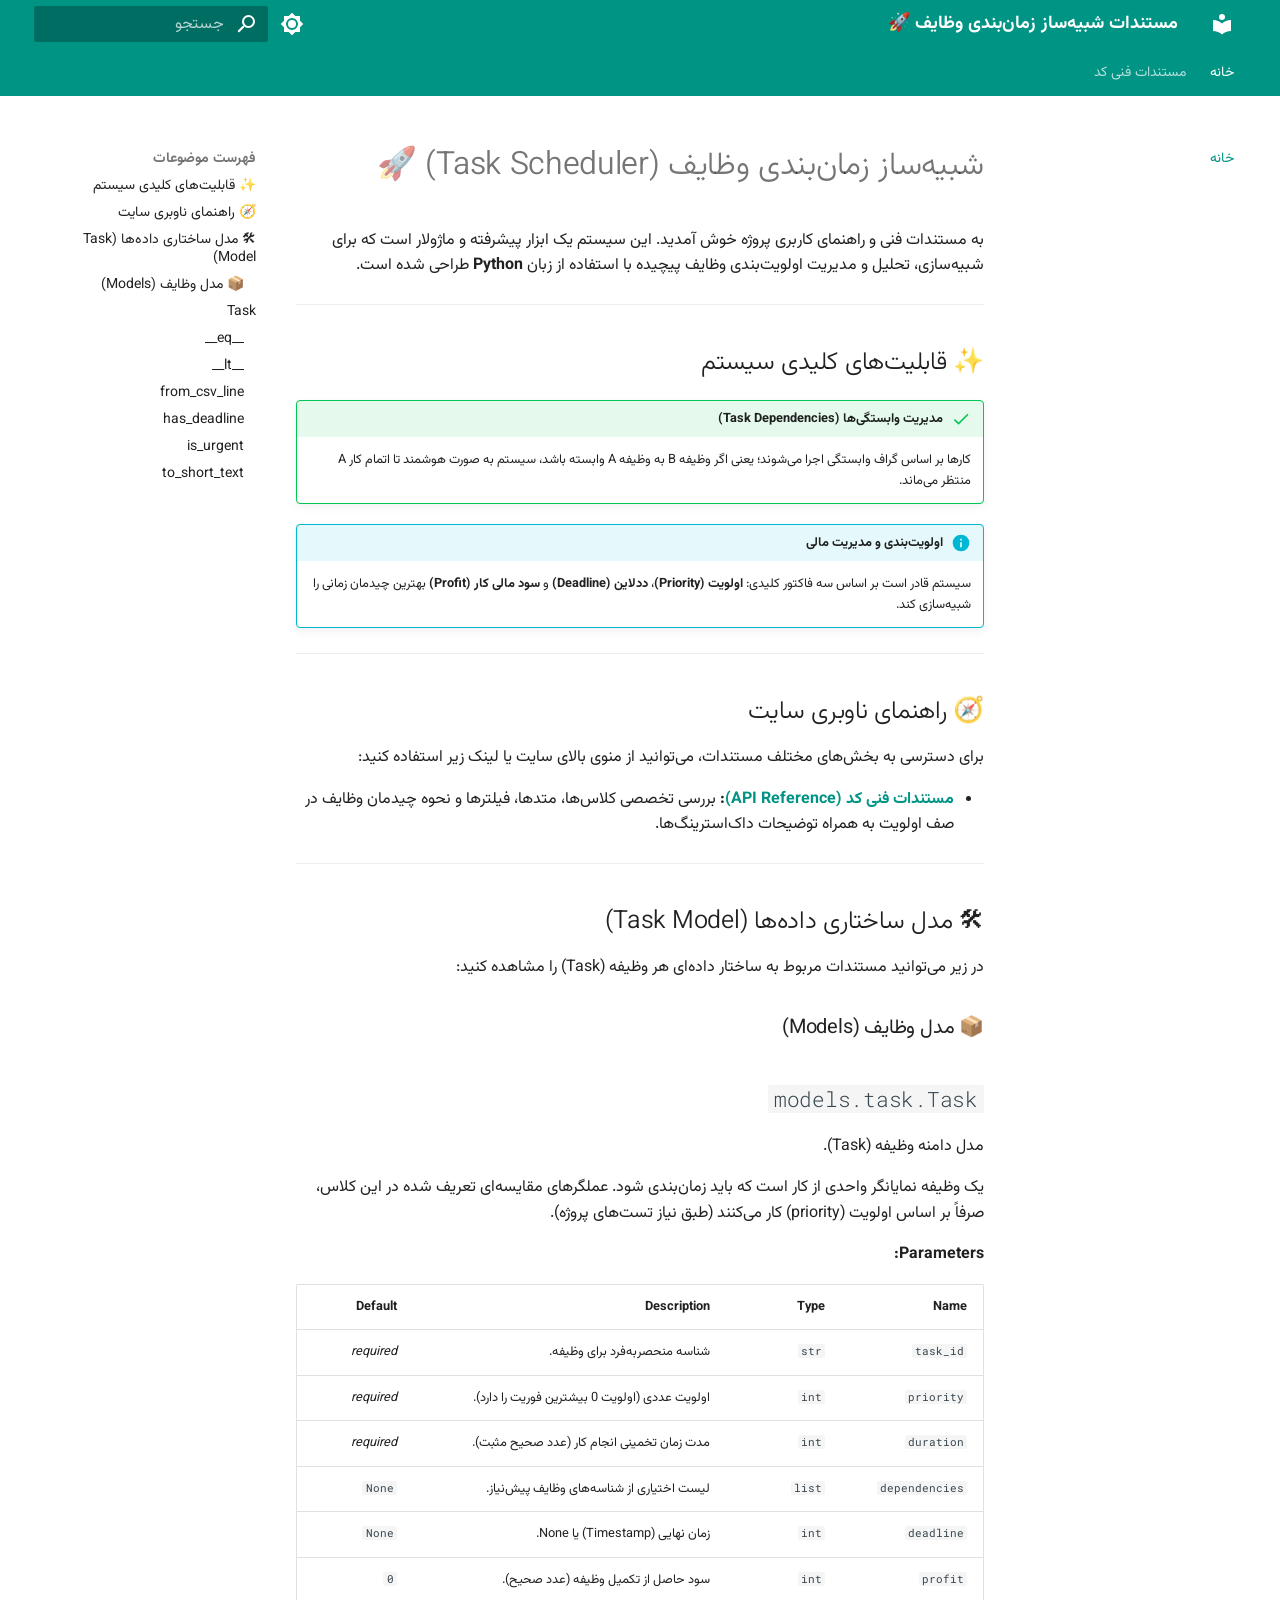
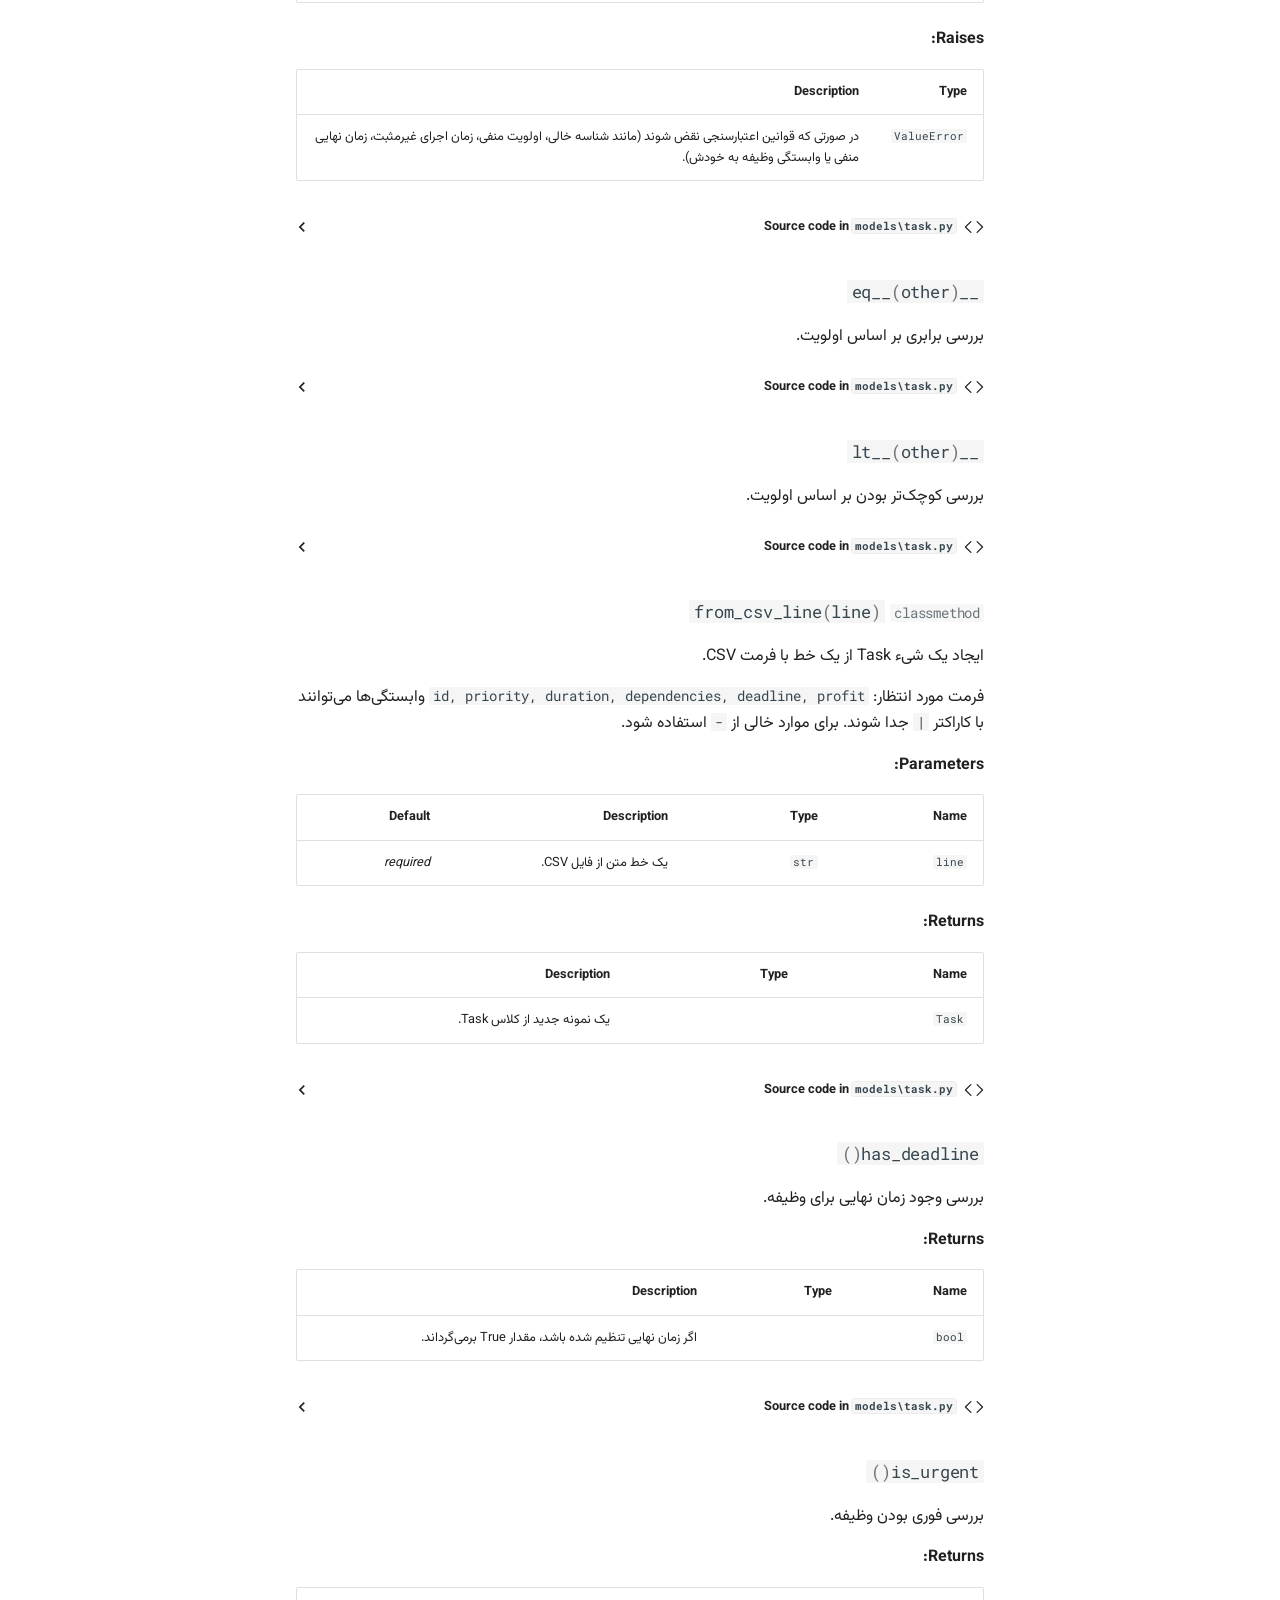
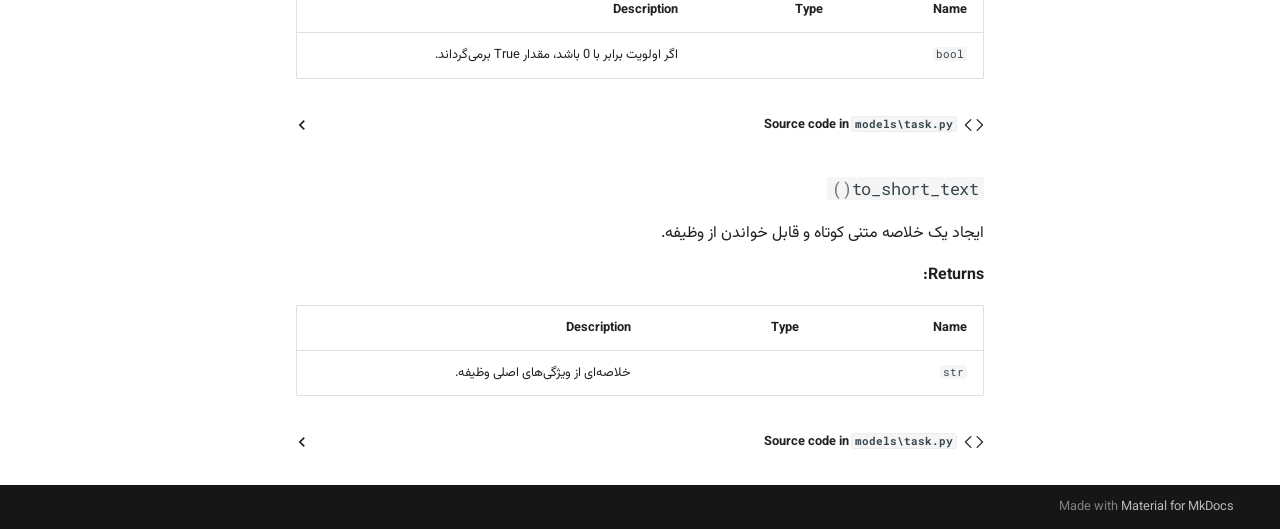
==== commit a1702fcd: "Deployed 3db562c with MkDocs version: 1.6.1" ====
--- a/index.html
+++ b/index.html
@@ -12,7 +12,7 @@
       
       
       
-        <link rel="next" href="presentation/">
+        <link rel="next" href="simulation/">
       
       
         
@@ -234,25 +234,6 @@
   
   
     <li class="md-tabs__item">
-      <a href="presentation/" class="md-tabs__link">
-        
-  
-  
-    
-  
-  ارائه
-
-      </a>
-    </li>
-  
-
-      
-        
-  
-  
-  
-  
-    <li class="md-tabs__item">
       <a href="simulation/" class="md-tabs__link">
         
   
@@ -416,18 +397,6 @@
 </li>
       
         <li class="md-nav__item">
-  <a href="#models.task" class="md-nav__link">
-    <span class="md-ellipsis">
-      
-        task
-      
-    </span>
-  </a>
-  
-    <nav class="md-nav" aria-label="task">
-      <ul class="md-nav__list">
-        
-          <li class="md-nav__item">
   <a href="#models.task.Task" class="md-nav__link">
     <span class="md-ellipsis">
       
@@ -509,43 +478,11 @@
     </nav>
   
 </li>
-        
-      </ul>
-    </nav>
-  
-</li>
       
     </ul>
   
 </nav>
       
-    </li>
-  
-
-    
-      
-      
-  
-  
-  
-  
-    <li class="md-nav__item">
-      <a href="presentation/" class="md-nav__link">
-        
-  
-  
-  <span class="md-ellipsis">
-    
-  
-    ارائه
-  
-
-    
-  </span>
-  
-  
-
-      </a>
     </li>
   
 
@@ -654,18 +591,6 @@
 </li>
       
         <li class="md-nav__item">
-  <a href="#models.task" class="md-nav__link">
-    <span class="md-ellipsis">
-      
-        task
-      
-    </span>
-  </a>
-  
-    <nav class="md-nav" aria-label="task">
-      <ul class="md-nav__list">
-        
-          <li class="md-nav__item">
   <a href="#models.task.Task" class="md-nav__link">
     <span class="md-ellipsis">
       
@@ -740,11 +665,6 @@
       
     </span>
   </a>
-  
-</li>
-        
-      </ul>
-    </nav>
   
 </li>
         
@@ -784,9 +704,8 @@
 </div>
 <hr />
 <h2 id="_2">🧭 راهنمای ناوبری سایت<a class="headerlink" href="#_2" title="Permanent link">&para;</a></h2>
-<p>برای دسترسی به بخش‌های مختلف مستندات، می‌توانید از منوی بالای سایت یا لینک‌های زیر استفاده کنید:</p>
+<p>برای دسترسی به بخش‌های مختلف مستندات، می‌توانید از منوی بالای سایت یا لینک زیر استفاده کنید:</p>
 <ul>
-<li><strong><a href="presentation/">معرفی و ارائه پروژه</a>:</strong> آشنایی با اهداف شبیه‌ساز و منطق طراحی آن.</li>
 <li><strong><a href="simulation/">مستندات فنی کد (API Reference)</a>:</strong> بررسی تخصصی کلاس‌ها، متدها، فیلترها و نحوه چیدمان وظایف در صف اولویت به همراه توضیحات داک‌استرینگ‌ها.</li>
 </ul>
 <hr />
@@ -795,49 +714,18 @@
 <h3 id="models">📦 مدل وظایف (Models)<a class="headerlink" href="#models" title="Permanent link">&para;</a></h3>
 
 
-<div class="doc doc-object doc-module">
-
-
-
-<h2 id="models.task" class="doc doc-heading">
-            <code>models.task</code>
-
-
-<a href="#models.task" class="headerlink" title="Permanent link">&para;</a></h2>
+<div class="doc doc-object doc-class">
+
+
+
+<h2 id="models.task.Task" class="doc doc-heading">
+            <code>models.task.Task</code>
+
+
+<a href="#models.task.Task" class="headerlink" title="Permanent link">&para;</a></h2>
+
 
     <div class="doc doc-contents first">
-
-
-
-
-
-
-
-
-
-
-<div class="doc doc-children">
-
-
-
-
-
-
-
-
-
-<div class="doc doc-object doc-class">
-
-
-
-<h3 id="models.task.Task" class="doc doc-heading">
-            <code>Task</code>
-
-
-<a href="#models.task.Task" class="headerlink" title="Permanent link">&para;</a></h3>
-
-
-    <div class="doc doc-contents ">
 
 
 
@@ -1279,10 +1167,10 @@
 <div class="doc doc-object doc-function">
 
 
-<h4 id="models.task.Task.__eq__" class="doc doc-heading">
+<h3 id="models.task.Task.__eq__" class="doc doc-heading">
             <code class="highlight language-python"><span class="fm">__eq__</span><span class="p">(</span><span class="n">other</span><span class="p">)</span></code>
 
-<a href="#models.task.Task.__eq__" class="headerlink" title="Permanent link">&para;</a></h4>
+<a href="#models.task.Task.__eq__" class="headerlink" title="Permanent link">&para;</a></h3>
 
 
     <div class="doc doc-contents ">
@@ -1306,10 +1194,10 @@
 <div class="doc doc-object doc-function">
 
 
-<h4 id="models.task.Task.__lt__" class="doc doc-heading">
+<h3 id="models.task.Task.__lt__" class="doc doc-heading">
             <code class="highlight language-python"><span class="fm">__lt__</span><span class="p">(</span><span class="n">other</span><span class="p">)</span></code>
 
-<a href="#models.task.Task.__lt__" class="headerlink" title="Permanent link">&para;</a></h4>
+<a href="#models.task.Task.__lt__" class="headerlink" title="Permanent link">&para;</a></h3>
 
 
     <div class="doc doc-contents ">
@@ -1333,14 +1221,14 @@
 <div class="doc doc-object doc-function">
 
 
-<h4 id="models.task.Task.from_csv_line" class="doc doc-heading">
+<h3 id="models.task.Task.from_csv_line" class="doc doc-heading">
             <code class="highlight language-python"><span class="n">from_csv_line</span><span class="p">(</span><span class="n">line</span><span class="p">)</span></code>
 
   <span class="doc doc-labels">
       <small class="doc doc-label doc-label-classmethod"><code>classmethod</code></small>
   </span>
 
-<a href="#models.task.Task.from_csv_line" class="headerlink" title="Permanent link">&para;</a></h4>
+<a href="#models.task.Task.from_csv_line" class="headerlink" title="Permanent link">&para;</a></h3>
 
 
     <div class="doc doc-contents ">
@@ -1481,10 +1369,10 @@
 <div class="doc doc-object doc-function">
 
 
-<h4 id="models.task.Task.has_deadline" class="doc doc-heading">
+<h3 id="models.task.Task.has_deadline" class="doc doc-heading">
             <code class="highlight language-python"><span class="n">has_deadline</span><span class="p">()</span></code>
 
-<a href="#models.task.Task.has_deadline" class="headerlink" title="Permanent link">&para;</a></h4>
+<a href="#models.task.Task.has_deadline" class="headerlink" title="Permanent link">&para;</a></h3>
 
 
     <div class="doc doc-contents ">
@@ -1538,10 +1426,10 @@
 <div class="doc doc-object doc-function">
 
 
-<h4 id="models.task.Task.is_urgent" class="doc doc-heading">
+<h3 id="models.task.Task.is_urgent" class="doc doc-heading">
             <code class="highlight language-python"><span class="n">is_urgent</span><span class="p">()</span></code>
 
-<a href="#models.task.Task.is_urgent" class="headerlink" title="Permanent link">&para;</a></h4>
+<a href="#models.task.Task.is_urgent" class="headerlink" title="Permanent link">&para;</a></h3>
 
 
     <div class="doc doc-contents ">
@@ -1595,10 +1483,10 @@
 <div class="doc doc-object doc-function">
 
 
-<h4 id="models.task.Task.to_short_text" class="doc doc-heading">
+<h3 id="models.task.Task.to_short_text" class="doc doc-heading">
             <code class="highlight language-python"><span class="n">to_short_text</span><span class="p">()</span></code>
 
-<a href="#models.task.Task.to_short_text" class="headerlink" title="Permanent link">&para;</a></h4>
+<a href="#models.task.Task.to_short_text" class="headerlink" title="Permanent link">&para;</a></h3>
 
 
     <div class="doc doc-contents ">
@@ -1664,15 +1552,6 @@
 
 
 
-  </div>
-
-    </div>
-
-</div>
-
-
-
-
 
 
 
